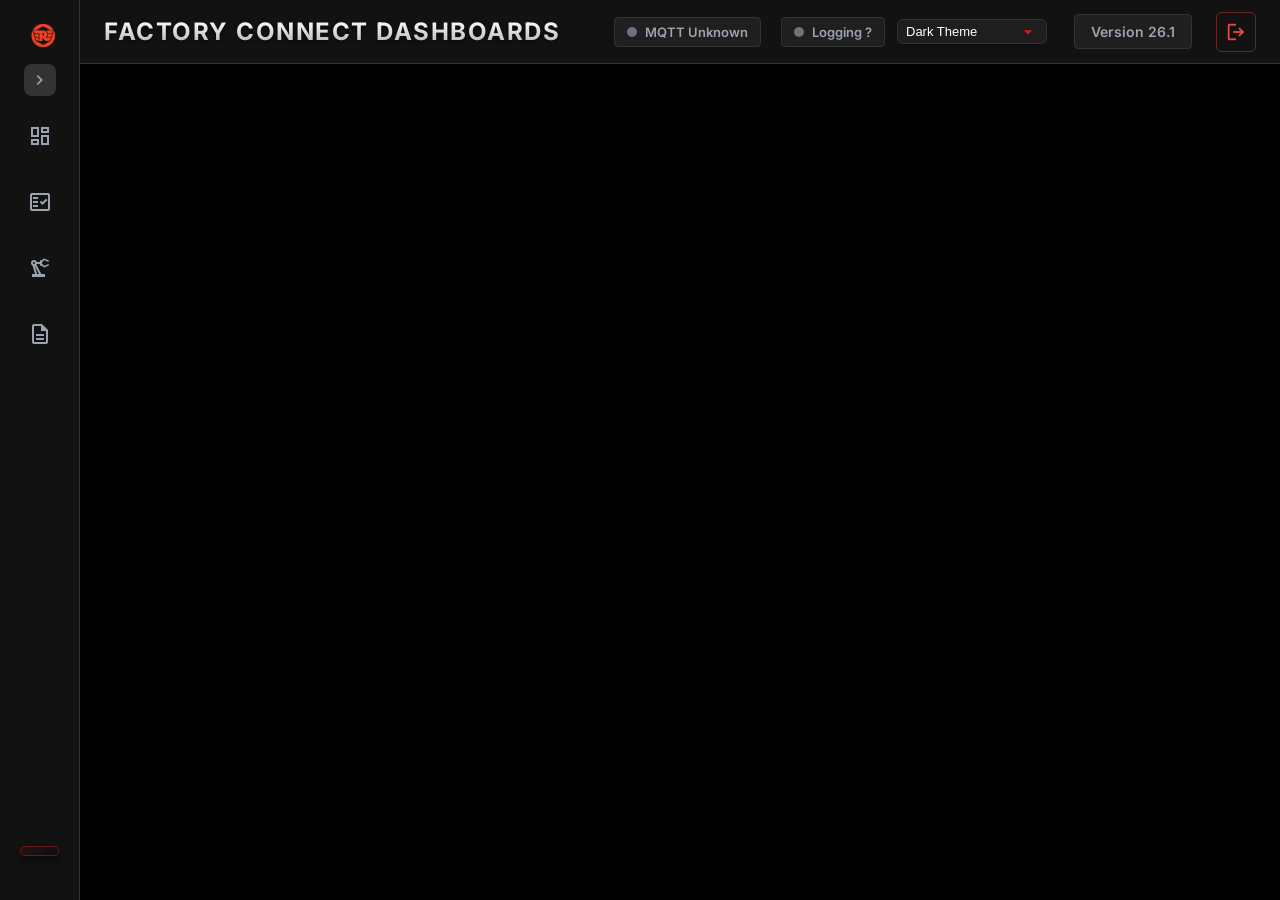
==== wwwroot/index.html @ 9ce3bc90 "merged leak,pdiandtestbed report Co-Authored-By: Claude Opus 5.5 <noreply@anthropic.com>" ====
<!DOCTYPE html>
<html lang="en">

<head>
    <meta charset="UTF-8">
    <meta name="viewport" content="width=device-width, initial-scale=1.0, maximum-scale=1.0, user-scalable=no">
    <title>Factory Connect Reports</title>
    <link rel="stylesheet" href="css/fonts.css">
    <link rel="icon" type="image/png" href="assets/logo-small.png">
    <!-- Shared shell styles, then one stylesheet per module (css/dashboards, css/reports) -->
    <link rel="stylesheet" href="css/style.v2.css?v=6">
    <link rel="stylesheet" href="css/app-write-mode.css?v=1"> <!-- TEMPORARY: AppWriteMode -->
    <link rel="stylesheet" href="css/extra_styles.css?v=1.1">
    <link rel="stylesheet" href="css/dashboards/fire-hydrant.css?v=16">
    <link rel="stylesheet" href="css/dashboards/gas-leak.css?v=1">
    <link rel="stylesheet" href="css/dashboards/ems-renewable.css?v=3">
    <link rel="stylesheet" href="css/dashboards/eb-rtm.css?v=1">
    <link rel="stylesheet" href="css/reports/categorywise-rework.css?v=1">
    <link rel="stylesheet" href="css/reports/summary-report.css?v=2">
    <link rel="stylesheet" href="css/reports/rejection-summary.css?v=1">
    <link rel="stylesheet" href="css/reports/sub-assembly-report.css?v=2">
    <link rel="stylesheet" href="css/reports/process-parameter.css?v=1">
    <link rel="stylesheet" href="css/reports/engine-station.css?v=1">
    <link rel="stylesheet" href="css/reports/ebrtm-reports.css?v=4">
    <link rel="stylesheet" href="css/pokayoke/pokayoke.css?v=19">
    <link rel="stylesheet" href="css/machineshop/machine-shop.css?v=10">
    <link rel="stylesheet" href="css/machineshop/history-card.css?v=5">
    <link rel="stylesheet" href="css/machineshop/leak-test.css?v=5">
    <script src="lib/exceljs.min.js"></script>
    <script>
        function applyTheme(theme) {
            if (theme === 'light') {
                document.body.classList.add('light-mode');
            } else {
                document.body.classList.remove('light-mode');
            }
            localStorage.setItem('theme', theme);
            const selector = document.getElementById('themeSelector');
            if (selector) selector.value = theme;

            const emsTab = document.getElementById('tab-ems-renewable');
            if (emsTab && emsTab.classList.contains('active') && typeof renderEmsRenewable === 'function') {
                renderEmsRenewable();
            }
            const ebTab = document.getElementById('tab-eb-rtm');
            if (ebTab && ebTab.classList.contains('active') && typeof ebRenderActiveView === 'function') {
                ebRenderActiveView();
            }
            const cwrTab = document.getElementById('tab-categorywise-rework');
            if (cwrTab && cwrTab.classList.contains('active') && typeof renderCwr === 'function') {
                renderCwr();
            }
            const pkyOvTab = document.getElementById('tab-pky-overview');
            if (pkyOvTab && pkyOvTab.classList.contains('active') && typeof pkyOvRender === 'function') {
                pkyOvRender();   // Overall donut labels use the theme text colour
            }
            const srTab = document.getElementById('tab-summary-report');
            if (srTab && srTab.classList.contains('active') && typeof renderSr === 'function') {
                renderSr();
            }
            const rjsTab = document.getElementById('tab-rejection-summary');
            if (rjsTab && rjsTab.classList.contains('active') && typeof renderRjs === 'function') {
                renderRjs();
            }
            const pprTab = document.getElementById('tab-process-parameter');
            if (pprTab && pprTab.classList.contains('active') && typeof renderPpr === 'function') {
                renderPpr();
            }
            if (typeof msPdiRenderPie === 'function') {
                msPdiRenderPie();   // PDI rejection pop-up: legend text colour
            }
            if (typeof msPdiRethemePies === 'function') {
                msPdiRethemePies();   // PDI part / summary pies: slice border = panel colour
            }
            if (typeof mltApplyTheme === 'function') {
                mltApplyTheme();   // Machine Shop > Leak Test charts
            }
            if (typeof esrApplyTheme === 'function') {
                esrApplyTheme();   // Leak / PDI Station + Engine Test Bed pies: slice border = panel colour
            }
        }

        function changeTheme() {
            const theme = document.getElementById('themeSelector').value;
            applyTheme(theme);
        }

        document.addEventListener('DOMContentLoaded', () => {
            const savedTheme = localStorage.getItem('theme') || 'dark';
            applyTheme(savedTheme);
        });
    </script>
</head>

<body>
    <div class="app-container">
        <!-- Sidebar -->
        <aside class="sidebar" id="appSidebar">
            <div class="logo-area">
                <img src="assets/royal_enfield_text.png" alt="Royal Enfield" class="logo-desktop">
                <img src="assets/logo-small.png" alt="Royal Enfield" class="logo-mobile">
            </div>
            <button type="button" id="sidebarToggle" class="sidebar-toggle" onclick="toggleSidebar()"
                aria-label="Expand menu" aria-expanded="false" title="Expand menu">
                <span class="material-symbols-outlined icon">chevron_right</span>
            </button>
            <nav>
                <!-- Control Tower Dashboards -->
                <div class="nav-group">
                    <button class="nav-item" onclick="toggleSubmenu('dashboardsMenu')" data-menu="menu-dashboards" data-tooltip="Dashboards">
                        <span class="material-symbols-outlined icon">dashboard</span> <span
                            class="text">Dashboards</span>
                    </button>
                    <div id="dashboardsMenu" class="sub-menu" style="display: none; padding-left: 20px;">
                        <button class="nav-item sub-item" onclick="switchTab('dashboard-1')" data-menu="dashboard-1"
                            data-tooltip="Overview" style="font-size: 0.9em; padding: 5px 10px;">
                            <span class="material-symbols-outlined icon" style="font-size: 18px;">analytics</span> <span
                                class="text">Overview</span>
                        </button>
                        <button class="nav-item sub-item" onclick="switchTab('fire-hydrant')" data-menu="fire-hydrant"
                            data-tooltip="Fire Hydrant Monitoring" style="font-size: 0.9em; padding: 5px 10px;">
                            <span class="material-symbols-outlined icon" style="font-size: 18px;">local_fire_department</span>
                            <span class="text">Fire Hydrant Monitoring</span>
                        </button>
                        <button class="nav-item sub-item" onclick="switchTab('gas-leak')" data-menu="gas-leak"
                            data-tooltip="LPG Gas Leak Monitoring" style="font-size: 0.9em; padding: 5px 10px;">
                            <span class="material-symbols-outlined icon" style="font-size: 18px;">propane_tank</span>
                            <span class="text">LPG Gas Leak Monitoring</span>
                        </button>
                        <button class="nav-item sub-item" onclick="switchTab('ems-renewable')" data-menu="ems-renewable"
                            data-tooltip="EMS Renewable" style="font-size: 0.9em; padding: 5px 10px;">
                            <span class="material-symbols-outlined icon" style="font-size: 18px;">solar_power</span>
                            <span class="text">EMS Renewable</span>
                        </button>
                        <button class="nav-item sub-item" onclick="switchTab('eb-rtm')" data-menu="eb-rtm"
                            data-tooltip="EB-Real Time Monitoring" style="font-size: 0.9em; padding: 5px 10px;">
                            <span class="material-symbols-outlined icon" style="font-size: 18px;">bolt</span>
                            <span class="text">EB-Real Time Monitoring</span>
                        </button>
                    </div>
                </div>

                <!-- PokaYoke -->
                <div class="nav-group" style="margin-top: 10px;">
                    <button class="nav-item" onclick="toggleSubmenu('pokaYokeMenu')" data-menu="menu-pokayoke" data-tooltip="PokaYoke">
                        <span class="material-symbols-outlined icon">fact_check</span> <span
                            class="text">PokaYoke</span>
                    </button>
                    <div id="pokaYokeMenu" class="sub-menu" style="display: none; padding-left: 20px;">
                        <button class="nav-item sub-item" id="nav-pky-overview" onclick="switchTab('pky-overview')" data-menu="pky-overview"
                            data-tooltip="Overview" style="font-size: 0.9em; padding: 5px 10px;">
                            <span class="material-symbols-outlined icon" style="font-size: 18px;">donut_large</span>
                            <span class="text">Overview</span>
                        </button>
                        <button class="nav-item sub-item" id="nav-pky-jea1-line" onclick="switchTab('pky-jea1-line')" data-menu="pky-jea1-line"
                            data-tooltip="JEA1 Line" style="font-size: 0.9em; padding: 5px 10px;">
                            <span class="material-symbols-outlined icon" style="font-size: 18px;">conveyor_belt</span>
                            <span class="text">JEA1 Line</span>
                        </button>
                        <button class="nav-item sub-item" id="nav-pky-jea2-line" onclick="switchTab('pky-jea2-line')" data-menu="pky-jea2-line"
                            data-tooltip="JEA2 Line" style="font-size: 0.9em; padding: 5px 10px;">
                            <span class="material-symbols-outlined icon" style="font-size: 18px;">conveyor_belt</span>
                            <span class="text">JEA2 Line</span>
                        </button>
                        <button class="nav-item sub-item" id="nav-pky-jea1-crankshaft" onclick="switchTab('pky-jea1-crankshaft')" data-menu="pky-jea1-crankshaft"
                            data-tooltip="JEA1 Crankshaft" style="font-size: 0.9em; padding: 5px 10px;">
                            <span class="material-symbols-outlined icon" style="font-size: 18px;">settings</span>
                            <span class="text">JEA1 Crankshaft</span>
                        </button>
                    </div>
                </div>

                <!-- Machine Shop -->
                <div class="nav-group" style="margin-top: 10px;">
                    <button class="nav-item" onclick="toggleSubmenu('machineShopMenu')" data-menu="menu-machine-shop" data-tooltip="Machine Shop">
                        <span class="material-symbols-outlined icon">precision_manufacturing</span> <span
                            class="text">Machine Shop</span>
                    </button>
                    <div id="machineShopMenu" class="sub-menu" style="display: none; padding-left: 20px;">
                        <button class="nav-item sub-item" id="nav-ms-pdi" onclick="switchTab('ms-pdi')" data-menu="ms-pdi"
                            data-tooltip="PDI Dashboard" style="font-size: 0.9em; padding: 5px 10px;">
                            <span class="material-symbols-outlined icon" style="font-size: 18px;">dashboard</span>
                            <span class="text">PDI Dashboard</span>
                        </button>
                        <button class="nav-item sub-item" id="nav-ms-hc" onclick="switchTab('ms-hc')" data-menu="ms-hc"
                            data-tooltip="History Card" style="font-size: 0.9em; padding: 5px 10px;">
                            <span class="material-symbols-outlined icon" style="font-size: 18px;">history_edu</span>
                            <span class="text">History Card</span>
                        </button>
                        <button class="nav-item sub-item" id="nav-ms-leak-test" onclick="switchTab('ms-leak-test')" data-menu="ms-leak-test"
                            data-tooltip="Leak Test" style="font-size: 0.9em; padding: 5px 10px;">
                            <span class="material-symbols-outlined icon" style="font-size: 18px;">water_drop</span>
                            <span class="text">Leak Test</span>
                        </button>
                    </div>
                </div>

                <!-- Reports (grouped: Biometric / Production / Quality) -->
                <div class="nav-group" style="margin-top: 10px;">
                    <button class="nav-item" onclick="toggleSubmenu('reportsMenu')" data-menu="menu-reports" data-tooltip="Reports">
                        <span class="material-symbols-outlined icon">description</span> <span
                            class="text">Reports</span>
                    </button>
                    <div id="reportsMenu" class="sub-menu" style="display: none; padding-left: 20px;">
                        <!-- Biometric -->
                        <button class="nav-item sub-item nav-subgroup" onclick="toggleSubmenu('reportsBiometricMenu')" data-menu="menu-reports-biometric"
                            data-tooltip="Biometric" style="font-size: 0.9em; padding: 5px 10px;">
                            <span class="material-symbols-outlined icon" style="font-size: 18px;">badge</span>
                            <span class="text">Biometric</span>
                        </button>
                        <div id="reportsBiometricMenu" class="sub-menu" style="display: none; padding-left: 12px;">
                            <button class="nav-item sub-item" id="nav-reports" onclick="switchTab('reports')" data-menu="reports"
                                data-tooltip="Biometric Shiftwise" style="font-size: 0.9em; padding: 5px 10px;">
                                <span class="material-symbols-outlined icon" style="font-size: 18px;">fingerprint</span>
                                <span class="text">Biometric Shiftwise</span>
                            </button>
                            <button class="nav-item sub-item" id="nav-biometric-engine-barcode" onclick="switchTab('biometric-engine-barcode')" data-menu="biometric-engine-barcode"
                                data-tooltip="Biometric Engine NO and Barcode" style="font-size: 0.9em; padding: 5px 10px;">
                                <span class="material-symbols-outlined icon" style="font-size: 18px;">qr_code_scanner</span>
                                <span class="text">Biometric Engine NO and Barcode</span>
                            </button>
                        </div>

                        <!-- Production -->
                        <button class="nav-item sub-item nav-subgroup" onclick="toggleSubmenu('reportsProductionMenu')" data-menu="menu-reports-production"
                            data-tooltip="Production" style="font-size: 0.9em; padding: 5px 10px;">
                            <span class="material-symbols-outlined icon" style="font-size: 18px;">precision_manufacturing</span>
                            <span class="text">Production</span>
                        </button>
                        <div id="reportsProductionMenu" class="sub-menu" style="display: none; padding-left: 12px;">
                            <button class="nav-item sub-item" id="nav-main-line" onclick="switchTab('main-line')" data-menu="main-line"
                                data-tooltip="Main Line Cycle Time" style="font-size: 0.9em; padding: 5px 10px;">
                                <span class="material-symbols-outlined icon" style="font-size: 18px;">timeline</span>
                                <span class="text">Main Line Cycle Time</span>
                            </button>
                            <button class="nav-item sub-item" id="nav-summary-report" onclick="switchTab('summary-report')" data-menu="summary-report"
                                data-tooltip="Summary Report" style="font-size: 0.9em; padding: 5px 10px;">
                                <span class="material-symbols-outlined icon" style="font-size: 18px;">monitoring</span>
                                <span class="text">Summary Report</span>
                            </button>
                        </div>

                        <!-- Quality -->
                        <button class="nav-item sub-item nav-subgroup" onclick="toggleSubmenu('reportsQualityMenu')" data-menu="menu-reports-quality"
                            data-tooltip="Quality" style="font-size: 0.9em; padding: 5px 10px;">
                            <span class="material-symbols-outlined icon" style="font-size: 18px;">verified</span>
                            <span class="text">Quality</span>
                        </button>
                        <div id="reportsQualityMenu" class="sub-menu" style="display: none; padding-left: 12px;">
                            <button class="nav-item sub-item" id="nav-qhold" onclick="switchTab('qhold')" data-menu="qhold"
                                data-tooltip="Engine QHold Report" style="font-size: 0.9em; padding: 5px 10px;">
                                <span class="material-symbols-outlined icon" style="font-size: 18px;">report</span>
                                <span class="text">Engine QHold Report</span>
                            </button>
                            <button class="nav-item sub-item" id="nav-cylinder-head-leak" onclick="switchTab('cylinder-head-leak')" data-menu="cylinder-head-leak"
                                data-tooltip="Cylinder Head Leak Rejection Report" style="font-size: 0.9em; padding: 5px 10px;">
                                <span class="material-symbols-outlined icon" style="font-size: 18px;">water_drop</span>
                                <span class="text">Cylinder Head Leak Rejection Report</span>
                            </button>
                            <button class="nav-item sub-item" id="nav-categorywise-rework" onclick="switchTab('categorywise-rework')" data-menu="categorywise-rework"
                                data-tooltip="Categorywise Rework Report" style="font-size: 0.9em; padding: 5px 10px;">
                                <span class="material-symbols-outlined icon" style="font-size: 18px;">build_circle</span>
                                <span class="text">Categorywise Rework Report</span>
                            </button>
                            <button class="nav-item sub-item" id="nav-rejection-summary" onclick="switchTab('rejection-summary')" data-menu="rejection-summary"
                                data-tooltip="Rejection Summary Report" style="font-size: 0.9em; padding: 5px 10px;">
                                <span class="material-symbols-outlined icon" style="font-size: 18px;">assignment_late</span>
                                <span class="text">Rejection Summary Report</span>
                            </button>
                            <button class="nav-item sub-item" id="nav-sub-assembly-report" onclick="switchTab('sub-assembly-report')" data-menu="sub-assembly-report"
                                data-tooltip="StraightPass & Rework Sub Assembly Report" style="font-size: 0.9em; padding: 5px 10px;">
                                <span class="material-symbols-outlined icon" style="font-size: 18px;">fact_check</span>
                                <span class="text">StraightPass &amp; Rework Sub Assembly Report</span>
                            </button>
                            <button class="nav-item sub-item" id="nav-process-parameter" onclick="switchTab('process-parameter')" data-menu="process-parameter"
                                data-tooltip="Process/Product Parameter Report" style="font-size: 0.9em; padding: 5px 10px;">
                                <span class="material-symbols-outlined icon" style="font-size: 18px;">tune</span>
                                <span class="text">Process/Product Parameter Report</span>
                            </button>
                            <button class="nav-item sub-item" id="nav-leak-station" onclick="switchTab('leak-station')" data-menu="leak-station"
                                data-tooltip="Leak Station Report" style="font-size: 0.9em; padding: 5px 10px;">
                                <span class="material-symbols-outlined icon" style="font-size: 18px;">opacity</span>
                                <span class="text">Leak Station Report</span>
                            </button>
                            <button class="nav-item sub-item" id="nav-pdi-station" onclick="switchTab('pdi-station')" data-menu="pdi-station"
                                data-tooltip="PDI Station Report" style="font-size: 0.9em; padding: 5px 10px;">
                                <span class="material-symbols-outlined icon" style="font-size: 18px;">task_alt</span>
                                <span class="text">PDI Station Report</span>
                            </button>
                            <button class="nav-item sub-item" id="nav-engine-test-bed" onclick="switchTab('engine-test-bed')" data-menu="engine-test-bed"
                                data-tooltip="Engine Test Bed Report" style="font-size: 0.9em; padding: 5px 10px;">
                                <span class="material-symbols-outlined icon" style="font-size: 18px;">speed</span>
                                <span class="text">Engine Test Bed Report</span>
                            </button>
                            <button class="nav-item sub-item" id="nav-poke-yoke" onclick="switchTab('poke-yoke')" data-menu="poke-yoke"
                                data-tooltip="Poke Yoke- Manual Inspection overall" style="font-size: 0.9em; padding: 5px 10px;">
                                <span class="material-symbols-outlined icon" style="font-size: 18px;">checklist</span>
                                <span class="text">Poke Yoke- Manual Inspection overall</span>
                            </button>
                            <button class="nav-item sub-item" id="nav-poke-yoke-summary" onclick="switchTab('poke-yoke-summary')" data-menu="poke-yoke-summary"
                                data-tooltip="Poke Yoke- Manual Inspection summary" style="font-size: 0.9em; padding: 5px 10px;">
                                <span class="material-symbols-outlined icon" style="font-size: 18px;">summarize</span>
                                <span class="text">Poke Yoke- Manual Inspection summary</span>
                            </button>
                        </div>
                        <!-- Energy -->
                        <button class="nav-item sub-item nav-subgroup" onclick="toggleSubmenu('reportsEnergyMenu')" data-menu="menu-reports-energy"
                            data-tooltip="Energy" style="font-size: 0.9em; padding: 5px 10px;">
                            <span class="material-symbols-outlined icon" style="font-size: 18px;">bolt</span>
                            <span class="text">Energy</span>
                        </button>
                        <div id="reportsEnergyMenu" class="sub-menu" style="display: none; padding-left: 12px;">
                            <button class="nav-item sub-item" id="nav-ebrtm-reports" onclick="switchTab('ebrtm-reports')" data-menu="ebrtm-reports"
                                data-tooltip="EB-RTM Reports" style="font-size: 0.9em; padding: 5px 10px;">
                                <span class="material-symbols-outlined icon" style="font-size: 18px;">electric_meter</span>
                                <span class="text">EB-RTM Reports</span>
                            </button>
                        </div>
                    </div>
                </div>
            </nav>
            <script>
                // Accordion: opening a menu closes its open siblings at the same level (Dashboards vs
                // Reports, or Biometric / Production / Quality), so the sidebar stays short.
                function toggleSubmenu(id) {
                    var el = document.getElementById(id);
                    if (el.style.display !== 'none') {
                        el.style.display = 'none';
                        return;
                    }
                    var siblings = el.parentElement.classList.contains('nav-group')
                        ? el.closest('nav').querySelectorAll(':scope > .nav-group > .sub-menu')
                        : el.parentElement.querySelectorAll(':scope > .sub-menu');
                    siblings.forEach(function (m) { if (m !== el) m.style.display = 'none'; });
                    el.style.display = 'block';
                }

                function applySidebarState(expanded) {
                    const sidebar = document.getElementById('appSidebar');
                    const toggle = document.getElementById('sidebarToggle');
                    if (!sidebar || !toggle) return;
                    sidebar.classList.toggle('expanded', expanded);
                    toggle.setAttribute('aria-expanded', String(expanded));
                    toggle.setAttribute('aria-label', expanded ? 'Collapse menu' : 'Expand menu');
                    toggle.title = expanded ? 'Collapse menu' : 'Expand menu';
                }

                function toggleSidebar() {
                    const expanded = !document.getElementById('appSidebar').classList.contains('expanded');
                    applySidebarState(expanded);
                    localStorage.setItem('sidebarExpanded', String(expanded));
                }

                document.addEventListener('DOMContentLoaded', () => {
                    applySidebarState(localStorage.getItem('sidebarExpanded') === 'true');
                });
            </script>


            <div class="user-info-sidebar">
                <span id="sidebarEmpId" class="emp-id-text"></span>
            </div>
            <div class="app-version">
                <span id="appVersion"></span>
            </div>
        </aside>

        <!-- Main Content -->
        <main class="main-content">
            <header>
                <div style="display: flex; align-items: center; gap: 15px;">
                    <h1 style="margin: 0;">FACTORY CONNECT DASHBOARDS</h1>
                    <select id="mainDashboardDropdown" class="select-royal" style="padding: 4px 8px; font-size: 13px; height: auto; min-width: 100px; display: none;">
                        <option value="">Loading...</option>
                    </select>
                </div>
                <div class="header-actions">
                    <div class="mqtt-indicator unknown" id="mqttIndicator" title="Checking MQTT status...">
                        <span class="mqtt-indicator-dot"></span>
                        <span class="mqtt-indicator-text" id="mqttIndicatorText">MQTT</span>
                    </div>
                    <select id="themeSelector" onchange="changeTheme()" class="select-royal"
                        style="margin-right: 15px; padding: 4px 8px; font-size: 13px; height: auto;">
                        <option value="dark">Dark Theme</option>
                        <option value="light">Light Theme</option>
                    </select>
                    <span class="app-label">Version 26.1</span>
                    <button class="btn-header-logout" onclick="logout()" title="Logout">
                        <span class="material-symbols-outlined">logout</span>
                    </button>
                </div>
            </header>

            <!-- Global Dashboard Filter REMOVED -->

            <!-- Reports Tab -->
            <div id="tab-reports" class="tab-pane">
                <!-- Reports Filter -->
                <div class="filter-controls"
                    style="padding: 10px; gap:10px; align-items:center; background:#1e1e1e; border-radius: 8px; margin-bottom: 15px; border: 1px solid #333; display:flex; flex-wrap: wrap; row-gap: 10px;">
                    <label style="color:#888; font-size:13px;">Reports Filter:</label>
                    <input type="text" id="reportsStart" class="filter-input" placeholder="Start"
                        style="background:#333; border:none; color:#fff; padding:5px; border-radius:4px; max-width: 130px;">
                    <span style="color:#666;">to</span>
                    <input type="text" id="reportsEnd" class="filter-input" placeholder="End"
                        style="background:#333; border:none; color:#fff; padding:5px; border-radius:4px; max-width: 130px;">

                    <!-- Select HC Dropdown -->
                    <select id="reportsHcDropdown" class="select-royal">
                        <option value="">Select HC</option>
                    </select>

                    <button id="reportsApplyBtn" class="btn-primary"
                        style="padding:6px 12px; height:auto; font-size:12px;">Apply</button>

                    <button onclick="resetFilter('reports')" title="Reset Date"
                        style="background:none; border:none; color: #ef4444; cursor: pointer; display: flex; align-items: center; justify-content: center; padding: 4px;">
                        <span class="material-symbols-outlined" style="font-size: 20px;">refresh</span>
                    </button>

                    <!-- Export Button -->
                    <button onclick="exportBiometricToExcel()" class="btn-export-royal" title="Export to Excel"
                        style="margin-left: 10px;">
                        <span class="material-symbols-outlined">table_view</span> Excel Export
                    </button>
                </div>

                <!-- Wrapper for Flex Layout -->
                <div
                    style="flex: 1; display: flex; flex-direction: column; overflow: hidden; background: #1e1e1e; border-radius: 8px; border: 1px solid #333;">

                    <!-- Scrollable Table Area -->
                    <div class="table-container"
                        style="flex: 1; overflow-y: auto; margin:0; border:none; border-radius: 0; box-shadow:none;">
                        <table id="reportsTable" style="width: 100%; border-collapse: collapse;">
                            <thead style="position: sticky; top: 0; z-index: 10; background: #1f1f1f;">
                                <tr style="color: #888; text-align: left; border-bottom: 1px solid #333;">
                                    <th style="padding: 10px;">Station ID</th>
                                    <th style="padding: 10px;">Station Number</th>
                                    <th style="padding: 10px;">Station Name</th>
                                    <th style="padding: 10px;">Station Type</th>
                                    <th style="padding: 10px;">Punch DateTime</th>
                                    <th style="padding: 10px;">Shift</th>
                                    <th style="padding: 10px;">Emp ID</th>
                                    <th style="padding: 10px;">Emp Name</th>
                                </tr>
                            </thead>
                            <tbody id="reportsBody">
                                <!-- Rows injected via JS -->
                            </tbody>
                        </table>
                        <div id="reportsEmpty" class="empty-state" style="display:none; padding: 20px;">
                            <span class="material-symbols-outlined icon">search_off</span>
                            <h3>No records found</h3>
                        </div>
                    </div>
                </div>
            </div>

            <!-- Biometric Engine NO and Barcode Tab -->
            <div id="tab-biometric-engine-barcode" class="tab-pane">
                <!-- Filter Bar -->
                <div class="filter-controls"
                    style="padding: 10px; gap:10px; align-items:center; background:#1e1e1e; border-radius: 8px; margin-bottom: 15px; border: 1px solid #333; display:flex; flex-wrap: wrap; row-gap: 10px;">

                    <label style="color:#888; font-size:13px;">Select HC:</label>
                    <select id="engineBarcodeHcDropdown" class="select-royal">
                        <option value="">Select HC</option>
                    </select>

                    <input type="text" id="engineBarcodeEngineNo" class="filter-input" placeholder="Engine Number"
                        style="background:#333; border:none; color:#fff; padding:5px; border-radius:4px; max-width: 150px;">

                    <!-- Toggle Mode: Engine Number <-> Barcode -->
                    <div style="display: flex; align-items: center; border-left: 1px solid #444; border-right: 1px solid #444; padding: 0 10px;">
                        <span id="engineBarcodeLabelEngine" class="mode-label active">Engine No</span>
                        <label class="re-toggle" title="Select Input Field">
                            <input type="checkbox" id="engineBarcodeModeToggle" onchange="toggleEngineBarcodeMode()">
                            <span class="re-toggle-slider"></span>
                        </label>
                        <span id="engineBarcodeLabelBarcode" class="mode-label">Barcode</span>
                    </div>

                    <input type="text" id="engineBarcodeBarcode" class="filter-input" placeholder="Barcode Number"
                        style="background:#333; border:none; color:#fff; padding:5px; border-radius:4px; max-width: 150px; opacity: 0.4;" disabled>

                    <button id="engineBarcodeApplyBtn" class="btn-primary"
                        style="padding:6px 12px; height:auto; font-size:12px;">Apply</button>

                    <!-- Export Button -->
                    <button onclick="exportEngineBarcodeToExcel()" class="btn-export-royal" title="Export to Excel"
                        style="margin-left: 10px;">
                        <span class="material-symbols-outlined">table_view</span> Excel Export
                    </button>
                </div>

                <!-- Wrapper for Flex Layout -->
                <div
                    style="flex: 1; display: flex; flex-direction: column; overflow: hidden; background: #1e1e1e; border-radius: 8px; border: 1px solid #333;">

                    <!-- Scrollable Table Area -->
                    <div class="table-container"
                        style="flex: 1; overflow-y: auto; margin:0; border:none; border-radius: 0; box-shadow:none;">
                        <table id="engineBarcodeTable" style="width: 100%; border-collapse: collapse;">
                            <thead style="position: sticky; top: 0; z-index: 10; background: #1f1f1f;">
                                <tr style="color: #888; text-align: left; border-bottom: 1px solid #333;">
                                    <th style="padding: 10px;">Station ID</th>
                                    <th style="padding: 10px;">Engine Number / Barcode</th>
                                    <th style="padding: 10px;">Station Number</th>
                                    <th style="padding: 10px;">Station Name</th>
                                    <th style="padding: 10px;">Station Type</th>
                                    <th style="padding: 10px;">Punch DateTime</th>
                                    <th style="padding: 10px;">Shift</th>
                                    <th style="padding: 10px;">Emp ID</th>
                                    <th style="padding: 10px;">Emp Name</th>
                                </tr>
                            </thead>
                            <tbody id="engineBarcodeBody">
                                <!-- Rows injected via JS -->
                            </tbody>
                        </table>
                        <div id="engineBarcodeEmpty" class="empty-state" style="display:none; padding: 20px;">
                            <span class="material-symbols-outlined icon">search_off</span>
                            <h3>No records found</h3>
                        </div>
                    </div>
                </div>
            </div>

            <!-- Main Line Cycle Time Tab -->
<div id="tab-main-line" class="tab-pane">
                <!-- Reports Filter -->
                <div class="filter-controls"
                    style="padding: 10px; gap:10px; align-items:center; background:#1e1e1e; border-radius: 8px; margin-bottom: 15px; border: 1px solid #333; display:flex; flex-wrap: wrap; row-gap: 10px;">
                    <label style="color:#888; font-size:13px;">Filter:</label>
                    <input type="text" id="mainLineStart" class="filter-input" placeholder="Start"
                        style="background:#333; border:none; color:#fff; padding:5px; border-radius:4px; max-width: 130px;">
                    <span style="color:#666;">to</span>
                    <input type="text" id="mainLineEnd" class="filter-input" placeholder="End"
                        style="background:#333; border:none; color:#fff; padding:5px; border-radius:4px; max-width: 130px;">

                    <!-- Model Dropdown -->
                    <select id="mainLineModel" class="select-royal">
                        <option value="">All Models</option>
                    </select>

                    <button id="mainLineApplyBtn" class="btn-primary"
                        style="padding:6px 12px; height:auto; font-size:12px;">Apply</button>

                    <button onclick="resetFilter('main-line')" title="Reset Date"
                        style="background:none; border:none; color: #ef4444; cursor: pointer; display: flex; align-items: center; justify-content: center; padding: 4px;">
                        <span class="material-symbols-outlined" style="font-size: 20px;">refresh</span>
                    </button>

                    <!-- Export Button -->
                    <button onclick="exportMainLineToExcel()" class="btn-export-royal" title="Export to Excel"
                        style="margin-left: 10px;">
                        <span class="material-symbols-outlined">table_view</span> Excel Export
                    </button>
                    <!-- Pareto View Button -->
                    <button onclick="openParetoView()" class="btn-export-royal" title="Pareto View"
                        style="margin-left: 10px;">
                        <span class="material-symbols-outlined">bar_chart</span> Pareto View
                    </button>

                    
                </div>

                <!-- Wrapper for Flex Layout -->
                <div
                    style="flex: 1; display: flex; flex-direction: column; overflow: hidden; background: #1e1e1e; border-radius: 8px; border: 1px solid #333;">

                    <!-- Scrollable Table Area -->
                    <div class="table-container"
                        style="flex: 1; overflow-y: auto; margin:0; border:none; border-radius: 0; box-shadow:none;">
                        <table id="mainLineTable" style="width: 100%; border-collapse: collapse;">
                            <thead style="position: sticky; top: 0; z-index: 10; background: #1f1f1f;">
                                <tr style="color: #888; text-align: left; border-bottom: 1px solid #333;">
                                    <th style="padding: 10px; width: 40px;">S.No</th>
                                    <th style="padding: 10px; white-space: nowrap;">Date/Time</th>
                                    <th style="padding: 10px; white-space: nowrap; color: #d8232a;">Max STN Name</th>
                                    <th style="padding: 10px; white-space: nowrap; color: #d8232a;">Max Cycle Time</th>
                                    <th style="padding: 10px;">ST1</th>
                                    <th style="padding: 10px;">ST2</th>
                                    <th style="padding: 10px;">ST3</th>
                                    <th style="padding: 10px;">ST4</th>
                                    <th style="padding: 10px;">ST5</th>
                                    <th style="padding: 10px;">ST6</th>
                                    <th style="padding: 10px;">ST7</th>
                                    <th style="padding: 10px;">ST8</th>
                                    <th style="padding: 10px;">ST9</th>
                                    <th style="padding: 10px;">ST10</th>
                                    <th style="padding: 10px;">ST11</th>
                                    <th style="padding: 10px;">ST12</th>
                                    <th style="padding: 10px;">ST13</th>
                                    <th style="padding: 10px;">ST14</th>
                                    <th style="padding: 10px;">ST15</th>
                                    <th style="padding: 10px;">ST16</th>
                                    <th style="padding: 10px;">ST17</th>
                                    <th style="padding: 10px;">ST18</th>
                                    <th style="padding: 10px;">ST19</th>
                                    <th style="padding: 10px;">ST20</th>
                                    <th style="padding: 10px;">ST21</th>
                                    <th style="padding: 10px;">ST22</th>
                                    <th style="padding: 10px;">ST23</th>
                                    <th style="padding: 10px;">ST24</th>
                                    <th style="padding: 10px;">ST25</th>
                                    <th style="padding: 10px;">ST26</th>
                                    <th style="padding: 10px;">ST27</th>
                                    <th style="padding: 10px;">ST28</th>
                                    <th style="padding: 10px;">ST29</th>
                                    <th style="padding: 10px;">ST30</th>
                                    <th style="padding: 10px;">ST31</th>
                                    <th style="padding: 10px;">ST32</th>
                                    <th style="padding: 10px;">ST33</th>
                                    <th style="padding: 10px;">ST34</th>
                                    <th style="padding: 10px;">ST35</th>
                                    <th style="padding: 10px;">ST36</th>
                                    <th style="padding: 10px;">ST37</th>
                                    <th style="padding: 10px;">ST38</th>
                                    <th style="padding: 10px;">ST39</th>
                                    <th style="padding: 10px;">ST40</th>
                                    <th style="padding: 10px;">ST41</th>
                                    <th style="padding: 10px;">ST42</th>
                                    <th style="padding: 10px;">ST43</th>
                                    <th style="padding: 10px;">ST44</th>
                                    <th style="padding: 10px;">ST45</th>
                                    <th style="padding: 10px;">ST46</th>
                                    <th style="padding: 10px;">ST47</th>
                                    <th style="padding: 10px;">ST48</th>
                                    <th style="padding: 10px;">ST49</th>
                                    <th style="padding: 10px;">ST50</th>
                                    <th style="padding: 10px;">ST51</th>
                                    <th style="padding: 10px;">ST52</th>
                                    <th style="padding: 10px;">ST53</th>
                                    <th style="padding: 10px;">ST54</th>
                                </tr>
                            </thead>
                            <tbody id="mainLineBody">
                                <!-- Rows injected via JS -->
                            </tbody>
                        </table>
                        <div style="padding: 10px; color: var(--primary); font-size: 12px; font-style: italic;">
                            *All cycle times are in seconds.
                        </div>
                        <div id="mainLineEmpty" class="empty-state" style="display:none; padding: 20px;">
                            <span class="material-symbols-outlined icon">search_off</span>
                            <h3>No records found</h3>
                        </div>
                    </div>

                    <!-- Pagination -->
                    <div id="mainLinePagination" class="pagination-container"
                        style="display:none; justify-content: space-between; align-items: center; gap: 12px; padding: 10px; border-top: 1px solid #333; background: #1e1e1e;">
                        <span id="mainLineTotalCount" class="total-count-badge">Total Count: 0</span>
                        <div style="display:flex; align-items: center; gap: 12px;">
                            <button class="btn-pagination-modern" onclick="changeMainLinePage(-1)"
                                id="btnPrevMainLine">Previous</button>
                            <span id="mainLinePageLabel" style="color: #cccccc; font-size: 13px;">Page 1</span>
                            <button class="btn-pagination-modern" onclick="changeMainLinePage(1)"
                                id="btnNextMainLine">Next</button>
                        </div>
                    </div>
                </div></div>

            <!-- Poke Yoke Manual Inspection Tab -->
            
<!-- Poke Yoke Manual Inspection Tab -->
            <div id="tab-poke-yoke" class="tab-pane">
                <!-- Reports Filter -->
                <div class="filter-controls"
                    style="padding: 10px; gap:10px; align-items:center; background:#1e1e1e; border-radius: 8px; margin-bottom: 15px; border: 1px solid #333; display:flex; flex-wrap: wrap; row-gap: 10px;">
                    <style>
                        .re-toggle {
                            position: relative;
                            display: inline-block;
                            width: 44px;
                            height: 24px;
                            margin: 0 5px;
                        }
                        .re-toggle input {
                            opacity: 0;
                            width: 0;
                            height: 0;
                        }
                        .re-toggle-slider {
                            position: absolute;
                            cursor: pointer;
                            top: 0;
                            left: 0;
                            right: 0;
                            bottom: 0;
                            background-color: #444; /* Dark grey for HC mode */
                            transition: .3s;
                            border-radius: 24px;
                            border: 1px solid #555;
                        }
                        .re-toggle-slider:before {
                            position: absolute;
                            content: "";
                            height: 18px;
                            width: 18px;
                            left: 2px;
                            bottom: 2px;
                            background-color: #fff;
                            transition: .3s;
                            border-radius: 50%;
                            box-shadow: 0 2px 4px rgba(0,0,0,0.5);
                        }
                        .re-toggle input:checked + .re-toggle-slider {
                            background-color: #ef4444; /* RE Red for Eng No mode */
                            border-color: #ef4444;
                        }
                        .re-toggle input:checked + .re-toggle-slider:before {
                            transform: translateX(20px);
                        }
                        .mode-label {
                            font-size: 13px;
                            color: #888;
                            font-weight: normal;
                            transition: color 0.3s;
                        }
                        .mode-label.active {
                            color: #fff;
                            font-weight: bold;
                        }
                        body.light-mode .mode-label.active {
                            color: #000;
                        }
                    </style>
                    <!-- Toggle Mode -->
                    <div style="display: flex; align-items: center; border-right: 1px solid #444; padding-right: 10px; margin-right: 5px;">
                        <span id="modeLabelHC" class="mode-label active">HC</span>
                        <label class="re-toggle">
                            <input type="checkbox" id="pokeYokeModeToggle" onchange="togglePokeYokeMode()">
                            <span class="re-toggle-slider"></span>
                        </label>
                        <span id="modeLabelEng" class="mode-label">Eng No</span>
                    </div>

                    <label style="color:#888; font-size:13px;">Filter:</label>
                    
                    <input type="text" id="pokeYokeStart" class="filter-input poke-yoke-hc-mode-elements" placeholder="Start"
                        style="background:#333; border:none; color:#fff; padding:5px; border-radius:4px; max-width: 130px;">
                    <span class="poke-yoke-hc-mode-elements" style="color:#666;">to</span>
                    <input type="text" id="pokeYokeEnd" class="filter-input poke-yoke-hc-mode-elements" placeholder="End"
                        style="background:#333; border:none; color:#fff; padding:5px; border-radius:4px; max-width: 130px;">

                    <!-- Model Dropdown (Always visible) -->
                    <select id="pokeYokeModel" class="select-royal">
                        <option value="">Select HC</option>
                    </select>

                    <!-- Station Dropdown (Multi-Select) -->
                    <div id="pokeYokeStationContainer" class="poke-yoke-hc-mode-elements" style="position: relative;">
                        <button type="button" id="pokeYokeStationBtn" class="select-royal" style="padding:4px 8px; font-size:13px; min-width:120px; text-align:left; cursor:pointer;" onclick="document.getElementById('pokeYokeStationDropdown').style.display = document.getElementById('pokeYokeStationDropdown').style.display === 'none' ? 'block' : 'none';">
                            Select Stations
                        </button>
                        <div id="pokeYokeStationDropdown" style="display:none; position:absolute; top:100%; left:0; background:#333; border:1px solid #444; border-radius:4px; padding:10px; z-index:100; max-height:250px; overflow-y:auto; min-width:150px; box-shadow:0 4px 6px rgba(0,0,0,0.3); font-size: 13px;">
                            <label style="display:block; margin-bottom:8px; border-bottom:1px solid #555; padding-bottom:5px; cursor:pointer;">
                                <input type="checkbox" id="pokeYokeStationSelectAll" onclick="toggleAllStations(this)"> <strong>Select All</strong>
                            </label>
                            <div id="pokeYokeStationCheckboxes" style="display:flex; flex-direction:column; gap:5px;">
                                <!-- Stations injected here -->
                            </div>
                        </div>
                    </div>

                    <!-- Engine Number Input (Hidden by default) -->
                    <input type="text" id="pokeYokeEngNo" class="filter-input poke-yoke-eng-mode-elements" placeholder="Engine Number"
                        style="background:#333; border:none; color:#fff; padding:5px; border-radius:4px; max-width: 150px; display: none;">

                    <button id="pokeYokeApplyBtn" class="btn-primary"
                        style="padding:6px 12px; height:auto; font-size:12px;">Apply</button>

                    <button onclick="resetFilter('poke-yoke')" title="Reset Date"
                        style="background:none; border:none; color: #ef4444; cursor: pointer; display: flex; align-items: center; justify-content: center; padding: 4px;">
                        <span class="material-symbols-outlined" style="font-size: 20px;">refresh</span>
                    </button>

                    <!-- Export Button -->
                    <button onclick="exportPokeYokeToExcel()" class="btn-export-royal" title="Export to Excel"
                        style="margin-left: 10px;">
                        <span class="material-symbols-outlined">table_view</span> Excel Export
                    </button>
                    

                    
                </div>

                <!-- Wrapper for Flex Layout -->
                <div
                    style="flex: 1; display: flex; flex-direction: column; overflow: hidden; background: #1e1e1e; border-radius: 8px; border: 1px solid #333;">

                    <!-- Scrollable Table Area -->
                    <div class="table-container"
                        style="flex: 1; overflow-y: auto; margin:0; border:none; border-radius: 0; box-shadow:none;">
                        <table id="pokeYokeTable" style="width: 100%; border-collapse: collapse;">
                            <thead style="position: sticky; top: 0; z-index: 10; background: #1f1f1f;">
                                <tr style="color: #888; text-align: left; border-bottom: 1px solid #333;">
                                    <th style="padding: 10px; width: 40px;">S.No</th>
                                    <th style="padding: 10px; white-space: nowrap;">Description</th>
                                    <th style="padding: 10px; white-space: nowrap;">Station Number</th>
                                    <th style="padding: 10px; white-space: nowrap;">Engine Number</th>
                                    <th style="padding: 10px; white-space: nowrap;">Date Time</th>
                                </tr>
                            </thead>
                            <tbody id="pokeYokeBody">
                                <!-- Rows injected via JS -->
                            </tbody>
                        </table>
                        
                        <div id="pokeYokeEmpty" class="empty-state" style="display:none; padding: 20px;">
                            <span class="material-symbols-outlined icon">search_off</span>
                            <h3>No records found</h3>
                        </div>
                    </div>

                    <!-- Pagination -->
                    <div id="pokeYokePagination" class="pagination-container"
                        style="display:none; justify-content: space-between; align-items: center; gap: 12px; padding: 10px; border-top: 1px solid #333; background: #1e1e1e;">
                        <span id="pokeYokeTotalCount" class="total-count-badge">Total Count: 0</span>
                        <div style="display:flex; align-items: center; gap: 12px;">
                            <button class="btn-pagination-modern" onclick="changePokeYokePage(-1)"
                                id="btnPrevPokeYoke">Previous</button>
                            <span id="pokeYokePageLabel" style="color: #cccccc; font-size: 13px;">Page 1</span>
                            <button class="btn-pagination-modern" onclick="changePokeYokePage(1)"
                                id="btnNextPokeYoke">Next</button>
                        </div>
                    </div>
                </div></div>

            <!-- Poke Yoke Manual Inspection Tab -->

            <!-- Poke Yoke Manual Inspection Summary Tab -->
            <div id="tab-poke-yoke-summary" class="tab-pane">
                <!-- Summary Filter -->
                <div class="filter-controls"
                    style="padding: 10px; gap:10px; align-items:center; background:#1e1e1e; border-radius: 8px; margin-bottom: 15px; border: 1px solid #333; display:flex; flex-wrap: wrap; row-gap: 10px;">
                    <label style="color:#888; font-size:13px;">Filter:</label>
                    
                    <input type="text" id="pokeYokeSummaryStart" class="filter-input" placeholder="Start"
                        style="background:#333; border:none; color:#fff; padding:5px; border-radius:4px; max-width: 130px;">
                    <span style="color:#666;">to</span>
                    <input type="text" id="pokeYokeSummaryEnd" class="filter-input" placeholder="End"
                        style="background:#333; border:none; color:#fff; padding:5px; border-radius:4px; max-width: 130px;">

                    <!-- Model Dropdown -->
                    <select id="pokeYokeSummaryModel" class="select-royal">
                        <option value="">Select HC</option>
                    </select>

                    <!-- Station Dropdown (Multi-Select) -->
                    <div id="pokeYokeSummaryStationContainer" style="position: relative;">
                        <button type="button" id="pokeYokeSummaryStationBtn" class="select-royal" style="padding:4px 8px; font-size:13px; min-width:120px; text-align:left; cursor:pointer;" onclick="document.getElementById('pokeYokeSummaryStationDropdown').style.display = document.getElementById('pokeYokeSummaryStationDropdown').style.display === 'none' ? 'block' : 'none';">
                            Select Stations
                        </button>
                        <div id="pokeYokeSummaryStationDropdown" style="display:none; position:absolute; top:100%; left:0; background:#333; border:1px solid #444; border-radius:4px; padding:10px; z-index:100; max-height:250px; overflow-y:auto; min-width:150px; box-shadow:0 4px 6px rgba(0,0,0,0.3); font-size: 13px;">
                            <label style="display:block; margin-bottom:8px; border-bottom:1px solid #555; padding-bottom:5px; cursor:pointer;">
                                <input type="checkbox" id="pokeYokeSummaryStationSelectAll" onclick="toggleAllSummaryStations(this)"> <strong>Select All</strong>
                            </label>
                            <div id="pokeYokeSummaryStationCheckboxes" style="display:flex; flex-direction:column; gap:5px;">
                                <!-- Stations injected here -->
                            </div>
                        </div>
                    </div>

                    <button id="pokeYokeSummaryApplyBtn" class="btn-primary"
                        style="padding:6px 12px; height:auto; font-size:12px;">Apply</button>

                    <button onclick="resetFilter('poke-yoke-summary')" title="Reset Date"
                        style="background:none; border:none; color: #ef4444; cursor: pointer; display: flex; align-items: center; justify-content: center; padding: 4px;">
                        <span class="material-symbols-outlined" style="font-size: 20px;">refresh</span>
                    </button>

                    <!-- Export Button -->
                    <button onclick="exportPokeYokeSummaryToExcel()" class="btn-export-royal" title="Export to Excel"
                        style="margin-left: 10px;">
                        <span class="material-symbols-outlined">table_view</span> Excel Export
                    </button>
                </div>

                <!-- Wrapper for Flex Layout -->
                <div style="flex: 1; display: flex; flex-direction: column; overflow: hidden; background: #1e1e1e; border-radius: 8px; border: 1px solid #333;">
                    <!-- Scrollable Table Area -->
                    <div class="table-container" style="flex: 1; overflow-y: auto; margin:0; border:none; border-radius: 0; box-shadow:none;">
                        <table id="pokeYokeSummaryTable" style="width: 100%; border-collapse: collapse;">
                            <thead style="position: sticky; top: 0; z-index: 10; background: #1f1f1f;">
                                <tr style="color: #888; text-align: left; border-bottom: 1px solid #333;">
                                    <th style="padding: 10px; width: 40px;">S.No</th>
                                    <th style="padding: 10px; white-space: nowrap;">Shift</th>
                                    <th style="padding: 10px; white-space: nowrap;">No Of Engines</th>
                                    <th style="padding: 10px; white-space: nowrap;">Station Description</th>
                                    <th style="padding: 10px; white-space: nowrap;">Station Number</th>
                                    <th style="padding: 10px; white-space: nowrap;">Status</th>
                                    <th style="padding: 10px; white-space: nowrap;">Starting Engine Number</th>
                                    <th style="padding: 10px; white-space: nowrap;">Ending Engine Number</th>
                                    <th style="padding: 10px; white-space: nowrap;">Starting Date time</th>
                                    <th style="padding: 10px; white-space: nowrap;">Ending Date time</th>
                                    <th style="padding: 10px; white-space: nowrap;">Duration</th>
                                </tr>
                            </thead>
                            <tbody id="pokeYokeSummaryBody">
                                <!-- Rows injected via JS -->
                            </tbody>
                        </table>
                        
                        <div id="pokeYokeSummaryEmpty" class="empty-state" style="display:none; padding: 20px;">
                            <span class="material-symbols-outlined icon">search_off</span>
                            <h3>No records found</h3>
                        </div>
                    </div>

                    <!-- Pagination -->
                    <div id="pokeYokeSummaryPagination" class="pagination-container"
                        style="display:none; justify-content: space-between; align-items: center; gap: 12px; padding: 10px; border-top: 1px solid #333; background: #1e1e1e;">
                        <span id="pokeYokeSummaryTotalCount" class="total-count-badge">Total Count: 0</span>
                        <div style="display:flex; align-items: center; gap: 12px;">
                            <button class="btn-pagination-modern" onclick="changePokeYokeSummaryPage(-1)" id="btnPrevPokeYokeSummary">Previous</button>
                            <span id="pokeYokeSummaryPageLabel" style="color: #cccccc; font-size: 13px;">Page 1</span>
                            <button class="btn-pagination-modern" onclick="changePokeYokeSummaryPage(1)" id="btnNextPokeYokeSummary">Next</button>
                        </div>
                    </div>
                </div>
            </div>

            <!-- Engine QHold Report Tab -->
            <div id="tab-qhold" class="tab-pane" style="zoom: 0.8;">
                <div style="display:flex; gap:12px; align-items:stretch; flex-wrap: wrap; margin-bottom: 10px;">
                    <!-- Filters Card -->
                    <div style="flex: 1; min-width: 320px; padding: 8px 12px; background:#1e1e1e; border-radius: 8px; border: 1px solid #333;">
                        <div style="display:flex; flex-wrap: wrap; gap:8px 14px; align-items:center; margin-bottom: 6px;">
                            <span style="display:inline-flex; align-items:center; gap:6px; white-space:nowrap;">
                                <label style="color:#888; font-size:12px;">AssemblyLine</label>
                                <select id="qHoldLine" class="select-royal" style="padding:5px 24px 5px 8px; font-size:12px;">
                                    <option value="EA02">EA02</option>
                                </select>
                            </span>
                            <span style="display:inline-flex; align-items:center; gap:6px; white-space:nowrap;">
                                <label style="color:#888; font-size:12px;">From</label>
                                <input type="text" id="qHoldStart" class="filter-input" placeholder="Start"
                                    style="background:#333; border:none; color:#fff; padding:5px; border-radius:4px; width: 150px;">
                            </span>
                            <span style="display:inline-flex; align-items:center; gap:6px; white-space:nowrap;">
                                <label style="color:#888; font-size:12px;">To</label>
                                <input type="text" id="qHoldEnd" class="filter-input" placeholder="End"
                                    style="background:#333; border:none; color:#fff; padding:5px; border-radius:4px; width: 150px;">
                            </span>
                            <span style="display:inline-flex; align-items:center; gap:6px; white-space:nowrap;">
                                <label style="color:#888; font-size:12px;">Model</label>
                                <select id="qHoldModel" class="select-royal" style="padding:5px 24px 5px 8px; font-size:12px; width: 110px;">
                                    <option value="ALL">ALL</option>
                                </select>
                            </span>
                            <span style="display:inline-flex; align-items:center; gap:6px; white-space:nowrap;">
                                <label style="color:#888; font-size:12px;">Engine Number</label>
                                <select id="qHoldEngineNumber" class="select-royal" style="padding:5px 24px 5px 8px; font-size:12px; width: 150px;">
                                    <option value="ALL">ALL</option>
                                </select>
                            </span>
                        </div>
                        <div style="display:flex; flex-wrap: wrap; gap:8px 14px; align-items:center; margin-bottom: 6px;">
                            <span style="display:inline-flex; align-items:center; gap:6px; white-space:nowrap;">
                                <label style="color:#888; font-size:12px;">Rejection Details</label>
                                <select id="qHoldRejectionDetails" class="select-royal" style="padding:5px 24px 5px 8px; font-size:12px; width: 130px;">
                                    <option value="ALL">ALL</option>
                                </select>
                            </span>
                            <span style="display:inline-flex; align-items:center; gap:6px; white-space:nowrap;">
                                <label style="color:#888; font-size:12px;">Rework Details</label>
                                <select id="qHoldReworkDetails" class="select-royal" style="padding:5px 24px 5px 8px; font-size:12px; width: 130px;">
                                    <option value="ALL">ALL</option>
                                </select>
                            </span>
                            <span style="display:inline-flex; align-items:center; gap:6px; white-space:nowrap;">
                                <label style="color:#888; font-size:12px;">Category</label>
                                <select id="qHoldCategory" class="select-royal" style="padding:5px 24px 5px 8px; font-size:12px; width: 110px;">
                                    <option value="ALL">ALL</option>
                                </select>
                            </span>
                            <span style="display:inline-flex; align-items:center; gap:6px; white-space:nowrap;">
                                <label style="color:#888; font-size:12px;">Qhold Result</label>
                                <select id="qHoldResult" class="select-royal" style="padding:5px 24px 5px 8px; font-size:12px; width: 110px;">
                                    <option value="ALL">ALL</option>
                                </select>
                            </span>
                            <span style="display:inline-flex; align-items:center; gap:6px; white-space:nowrap;">
                                <label style="color:#888; font-size:12px;">Qhold Station</label>
                                <select id="qHoldStation" class="select-royal" style="padding:5px 24px 5px 8px; font-size:12px; width: 110px;">
                                    <option value="ALL">ALL</option>
                                </select>
                            </span>
                            <span style="display:inline-flex; align-items:center; gap:6px; white-space:nowrap;">
                                <label style="color:#888; font-size:12px;">Shift</label>
                                <select id="qHoldShift" class="select-royal" style="padding:5px 24px 5px 8px; font-size:12px; width: 80px;">
                                    <option value="ALL">ALL</option>
                                </select>
                            </span>
                        </div>
                        <div style="display:flex; flex-wrap: wrap; gap:8px; align-items:center;">
                            <button id="qHoldOverallBtn" class="btn-primary" style="padding:5px 10px; height:auto; font-size:12px;" onclick="fetchQHoldReport('Overall')">Overall</button>
                            <button id="qHoldDistinctBtn" class="btn-primary" style="padding:5px 10px; height:auto; font-size:12px;" onclick="fetchQHoldReport('Distinct')">Distinct Engine Numbers</button>
                            <button id="qHoldDuplicateBtn" class="btn-primary" style="padding:5px 10px; height:auto; font-size:12px;" onclick="fetchQHoldReport('Duplicate')">Duplicate Engine Numbers</button>
                            <button onclick="clearQHoldFilters()" class="btn-primary" style="padding:5px 10px; height:auto; font-size:12px; background:#555;">Clear Filters</button>
                            <button onclick="exportQHoldToExcel()" class="btn-export-royal" title="Export to Excel">
                                <span class="material-symbols-outlined">table_view</span> Export Excel
                            </button>
                        </div>
                    </div>

                    <!-- Donut Card -->
                    <div style="width: 220px; padding: 8px 12px; background:#1e1e1e; border-radius: 8px; border: 1px solid #333; display:flex; flex-direction:column; align-items:center;">
                        <div style="color:#ccc; font-size:12px; margin-bottom: 4px;">Qhold Station Status</div>
                        <div style="width: 120px; height: 120px;">
                            <canvas id="qHoldStatusChart"></canvas>
                        </div>
                        <div id="qHoldStatusLegend" style="display:flex; gap:10px; margin-top: 6px; font-size: 11px; color:#ccc; flex-wrap: wrap; justify-content:center;"></div>
                    </div>
                </div>

                <!-- Wrapper for Flex Layout -->
                <div style="flex: 1; min-height: 0; display: flex; flex-direction: column; overflow: hidden; background: #1e1e1e; border-radius: 8px; border: 1px solid #333;">
                    <div class="table-container" style="flex: 1; min-height: 0; overflow-y: auto; margin:0; border:none; border-radius: 0; box-shadow:none;">
                        <table id="qHoldTable" style="width: 100%; border-collapse: collapse;">
                            <thead style="position: sticky; top: 0; z-index: 10; background: #1f1f1f;">
                                <tr style="color: #888; text-align: left; border-bottom: 1px solid #333;">
                                    <th style="padding: 10px; width: 40px;">S.No</th>
                                    <th style="padding: 10px; white-space: nowrap;">Date</th>
                                    <th style="padding: 10px; white-space: nowrap;">Shift</th>
                                    <th style="padding: 10px; white-space: nowrap;">Engine Number</th>
                                    <th style="padding: 10px; white-space: nowrap;">Model Code</th>
                                    <th style="padding: 10px; white-space: nowrap;">Qhold Station</th>
                                    <th style="padding: 10px; white-space: nowrap;">User ID</th>
                                    <th style="padding: 10px; white-space: nowrap;">Qhold Result</th>
                                    <th style="padding: 10px; white-space: nowrap;">Rejection Details</th>
                                    <th style="padding: 10px; white-space: nowrap;">Root Cause</th>
                                    <th style="padding: 10px; white-space: nowrap;">Rework Details</th>
                                    <th style="padding: 10px; white-space: nowrap;">Category</th>
                                    <th style="padding: 10px; white-space: nowrap;">Supplier</th>
                                    <th style="padding: 10px; white-space: nowrap;">Rework Date</th>
                                    <th style="padding: 10px; white-space: nowrap;">Recheck Status</th>
                                    <th style="padding: 10px; white-space: nowrap;">Reworked By</th>
                                    <th style="padding: 10px; white-space: nowrap;">Verified By</th>
                                    <th style="padding: 10px; white-space: nowrap;">Barcode 1</th>
                                </tr>
                            </thead>
                            <tbody id="qHoldBody">
                                <!-- Rows injected via JS -->
                            </tbody>
                        </table>

                        <div id="qHoldEmpty" class="empty-state" style="display:none; padding: 20px;">
                            <span class="material-symbols-outlined icon">search_off</span>
                            <h3>No records found</h3>
                        </div>
                    </div>

                    <!-- Pagination -->
                    <div id="qHoldPagination" class="pagination-container"
                        style="display:none; justify-content: space-between; align-items: center; gap: 12px; padding: 10px; border-top: 1px solid #333; background: #1e1e1e;">
                        <span id="qHoldTotalCount" class="total-count-badge">Total Count: 0</span>
                        <div style="display:flex; align-items: center; gap: 12px;">
                            <button class="btn-pagination-modern" onclick="changeQHoldPage(-1)" id="btnPrevQHold">Previous</button>
                            <span id="qHoldPageLabel" style="color: #cccccc; font-size: 13px;">Page 1</span>
                            <button class="btn-pagination-modern" onclick="changeQHoldPage(1)" id="btnNextQHold">Next</button>
                        </div>
                    </div>
                </div>
            </div>

            <!-- Cylinder Head Leak Rejection Report Tab -->
            <div id="tab-cylinder-head-leak" class="tab-pane" style="zoom: 0.85;">
                <!-- Filters Card -->
                <div style="padding: 8px 12px; background:#1e1e1e; border-radius: 8px; border: 1px solid #333; margin-bottom: 10px;">
                    <div style="display:flex; flex-wrap: wrap; gap:8px 14px; align-items:center; margin-bottom: 8px;">
                        <span style="display:inline-flex; align-items:center; gap:6px; white-space:nowrap;">
                            <label style="color:#888; font-size:12px;">Plant</label>
                            <select id="cylinderHeadPlant" class="select-royal" style="padding:5px 24px 5px 8px; font-size:12px;">
                                <option value="ALL">All</option>
                                <option value="ORAGADAM">ORAGADAM</option>
                                <option value="VALLAM">VALLAM</option>
                            </select>
                        </span>
                        <span style="display:inline-flex; align-items:center; gap:6px; white-space:nowrap;">
                            <label style="color:#888; font-size:12px;">Assembly Line</label>
                            <select id="cylinderHeadLine" class="select-royal" style="padding:5px 24px 5px 8px; font-size:12px;">
                                <option value="ALL">All</option>
                                <option value="EA1">EA1</option>
                                <option value="EA2">EA2</option>
                                <option value="EA3">EA3</option>
                            </select>
                        </span>
                        <span style="display:inline-flex; align-items:center; gap:6px; white-space:nowrap;">
                            <label style="color:#888; font-size:12px;">Shift</label>
                            <select id="cylinderHeadShift" class="select-royal" style="padding:5px 24px 5px 8px; font-size:12px;">
                                <option value="ALL">All</option>
                                <option value="A">A</option>
                                <option value="B">B</option>
                                <option value="C">C</option>
                            </select>
                        </span>
                        <span style="display:inline-flex; align-items:center; gap:6px; white-space:nowrap;">
                            <label style="color:#888; font-size:12px;">From</label>
                            <input type="text" id="cylinderHeadStart" class="filter-input" placeholder="Start"
                                style="background:#333; border:none; color:#fff; padding:5px; border-radius:4px; width: 150px;">
                        </span>
                        <span style="display:inline-flex; align-items:center; gap:6px; white-space:nowrap;">
                            <label style="color:#888; font-size:12px;">To</label>
                            <input type="text" id="cylinderHeadEnd" class="filter-input" placeholder="End"
                                style="background:#333; border:none; color:#fff; padding:5px; border-radius:4px; width: 150px;">
                        </span>
                        <button onclick="clearCylinderHeadFilters()" class="btn-primary" style="padding:5px 10px; height:auto; font-size:12px; background:#555;">Clear Filters</button>
                    </div>
                    <div style="display:flex; gap:8px;">
                        <button id="cylinderHeadSummaryBtn" class="btn-primary" style="padding:5px 12px; height:auto; font-size:12px;" onclick="switchCylinderHeadView('summary')">Summary</button>
                        <button id="cylinderHeadTrendBtn" class="btn-primary" style="padding:5px 12px; height:auto; font-size:12px; background:#555;" onclick="switchCylinderHeadView('trend')">Cellwise rej trend</button>
                    </div>
                </div>

                <!-- Loading Indicator -->
                <div id="cylinderHeadLoading" style="display:none; align-items:center; gap:8px; color:#ccc; font-size:13px; padding: 10px 4px;">
                    <span class="material-symbols-outlined" style="font-size:18px; animation: spin 1s linear infinite;">progress_activity</span>
                    Loading Cylinder Head Leak Rejection report...
                </div>

                <!-- KPI Cards Row -->
                <div id="cylinderHeadCards" style="display:flex; gap:12px; flex-wrap: wrap; margin-bottom: 10px;"></div>

                <!-- Summary Pivot Table View -->
                <div id="cylinderHeadSummaryView" style="flex: 1; min-height: 0; display: flex; flex-direction: column; overflow: hidden; background: #1e1e1e; border-radius: 8px; border: 1px solid #333;">
                    <div class="table-container" style="flex: 1; min-height: 0; overflow: auto; margin:0; border:none; border-radius: 0; box-shadow:none;">
                        <table id="cylinderHeadTable" style="width: 100%; border-collapse: collapse;">
                            <thead id="cylinderHeadTableHead" style="position: sticky; top: 0; z-index: 10; background: #1f1f1f;"></thead>
                            <tbody id="cylinderHeadTableBody"><!-- Rows injected via JS --></tbody>
                        </table>
                        <div id="cylinderHeadEmpty" class="empty-state" style="display:none; padding: 20px;">
                            <span class="material-symbols-outlined icon">search_off</span>
                            <h3>No records found</h3>
                        </div>
                    </div>
                </div>

                <!-- Cellwise Rejection Trend View -->
                <div id="cylinderHeadTrendView" style="display:none; background: #1e1e1e; border-radius: 8px; border: 1px solid #333; padding: 12px;">
                    <div style="color:#ccc; font-size:13px; font-weight:600; margin-bottom: 8px;">Cylinder Head Leak Rejection % - Cellwise Trend</div>
                    <div style="position:relative; height: 460px;">
                        <canvas id="cylinderHeadTrendChart"></canvas>
                    </div>
                </div>
            </div>

            <!-- Categorywise Rework Report (Leak / PDI / Testing) -->
            <div id="tab-categorywise-rework" class="tab-pane">
                <div class="cwr">
                    <div class="cwr-header">
                        <div class="cwr-title">
                            <h2 id="cwrTitle">EA01 Categorywise Rework Report</h2>
                        </div>
                        <div class="cwr-stations" id="cwrStations">
                            <button class="cwr-station-btn active" data-station="Leak" onclick="setCwrStation('Leak')">
                                <span class="material-symbols-outlined">water_drop</span>Leak <span class="cwr-badge" data-badge="Leak">0</span>
                            </button>
                            <button class="cwr-station-btn" data-station="PDI" onclick="setCwrStation('PDI')">
                                <span class="material-symbols-outlined">fact_check</span>PDI <span class="cwr-badge" data-badge="PDI">0</span>
                            </button>
                            <button class="cwr-station-btn" data-station="Testing" onclick="setCwrStation('Testing')">
                                <span class="material-symbols-outlined">speed</span>Testing <span class="cwr-badge" data-badge="Testing">0</span>
                            </button>
                        </div>
                    </div>

                    <div class="cwr-filters">
                        <div class="cwr-field cwr-field-line">
                            <label for="cwrLine">Line</label>
                            <select id="cwrLine" class="select-royal" onchange="setCwrLine()">
                                <option value="EA01">EA01</option>
                                <option value="EA02">EA02</option>
                            </select>
                        </div>
                        <div class="cwr-field cwr-field-date">
                            <label for="cwrStart">From</label>
                            <input type="text" id="cwrStart" class="cwr-input" placeholder="From date">
                        </div>
                        <div class="cwr-field cwr-field-date">
                            <label for="cwrEnd">To</label>
                            <input type="text" id="cwrEnd" class="cwr-input" placeholder="To date">
                        </div>
                        <div class="cwr-field">
                            <label for="cwrShift">Shift</label>
                            <select id="cwrShift" class="select-royal" data-cwr-filter="shift"><option value="ALL">All</option></select>
                        </div>
                        <div class="cwr-field">
                            <label for="cwrEngine">Engine Number</label>
                            <input type="text" id="cwrEngine" class="cwr-input" list="cwrEngineList" placeholder="All" autocomplete="off">
                            <datalist id="cwrEngineList"></datalist>
                        </div>
                        <div class="cwr-field">
                            <label for="cwrModel">Model Code</label>
                            <select id="cwrModel" class="select-royal" data-cwr-filter="model"><option value="ALL">All</option></select>
                        </div>
                        <div class="cwr-field">
                            <label for="cwrDefect">Defect</label>
                            <select id="cwrDefect" class="select-royal" data-cwr-filter="description"><option value="ALL">All</option></select>
                        </div>
                        <div class="cwr-field">
                            <label for="cwrCategory">Category</label>
                            <select id="cwrCategory" class="select-royal" data-cwr-filter="category"><option value="ALL">All</option></select>
                        </div>
                        <div class="cwr-field">
                            <label for="cwrCorrection">Correction</label>
                            <select id="cwrCorrection" class="select-royal" data-cwr-filter="correction"><option value="ALL">All</option></select>
                        </div>
                        <div class="cwr-actions">
                            <button class="cwr-btn" onclick="clearCwrFilters()">
                                <span class="material-symbols-outlined">filter_alt_off</span>Clear
                            </button>
                            <button class="cwr-btn" onclick="exportCwrToExcel()">
                                <span class="material-symbols-outlined">download</span>Excel
                            </button>
                        </div>
                    </div>

                    <section class="cwr-card">
                        <div class="cwr-card-head">
                            <div class="cwr-card-title" id="cwrMatrixTitle">NOK Qty - Defect vs Category<small>Day &amp; shiftwise</small></div>
                            <div class="cwr-toolbar">
                                <span class="cwr-seg-label">Rows</span>
                                <div class="cwr-seg" id="cwrRowsSeg">
                                    <button class="active" data-value="defect-category" onclick="setCwrRows('defect-category')">Defect &amp; Category</button>
                                    <button data-value="defect" onclick="setCwrRows('defect')">Defect</button>
                                    <button data-value="category" onclick="setCwrRows('category')">Category</button>
                                </div>
                                <span class="cwr-seg-label">Columns</span>
                                <div class="cwr-seg" id="cwrColsSeg">
                                    <button class="active" data-value="shift" onclick="setCwrCols('shift')">Day + Shift</button>
                                    <button data-value="day" onclick="setCwrCols('day')">Day</button>
                                </div>
                            </div>
                        </div>
                        <div id="cwrLoading" class="cwr-loading" style="padding: 12px 14px;" hidden>
                            <span class="material-symbols-outlined">progress_activity</span>Loading rework data...
                        </div>
                        <div class="cwr-table-wrap">
                            <table class="cwr-table" id="cwrTable"></table>
                            <div class="cwr-empty" id="cwrEmpty" hidden>
                                <span class="material-symbols-outlined">search_off</span>
                                No rework records for the selected filters
                            </div>
                        </div>
                    </section>

                    <section class="cwr-card">
                        <div class="cwr-card-head">
                            <div class="cwr-card-title" id="cwrParetoTitle">Rejection Pareto<small>Click a bar to filter</small></div>
                            <div class="cwr-toolbar">
                                <div class="cwr-seg" id="cwrParetoSeg">
                                    <button class="active" data-value="description" onclick="setCwrParetoBy('description')">Defect wise</button>
                                    <button data-value="category" onclick="setCwrParetoBy('category')">Category wise</button>
                                </div>
                                <div class="cwr-seg" id="cwrTopSeg">
                                    <button class="active" data-value="20" onclick="setCwrTop(20)">Top 20</button>
                                    <button data-value="0" onclick="setCwrTop(0)">All</button>
                                </div>
                            </div>
                        </div>
                        <div class="cwr-pareto-scroll">
                            <div class="cwr-pareto-box" id="cwrParetoBox">
                                <canvas id="cwrParetoChart"></canvas>
                            </div>
                        </div>
                    </section>
                </div>
            </div>

            <!-- Rejection Summary Report (Main Line / Sub Assembly) -->
            <div id="tab-rejection-summary" class="tab-pane">
                <div class="rjs">
                    <div class="rjs-header">
                        <h2 id="rjsTitle">EA02 Main Line Rejection Summary Report</h2>
                        <div class="rjs-sections" id="rjsSections">
                            <button class="rjs-section-btn active" data-section="ML" onclick="setRjsSection('ML')">
                                <span class="material-symbols-outlined">conveyor_belt</span>Main Line
                            </button>
                            <button class="rjs-section-btn" data-section="SA" onclick="setRjsSection('SA')">
                                <span class="material-symbols-outlined">settings</span>Sub Assembly
                            </button>
                        </div>
                    </div>

                    <div class="rjs-filters">
                        <div class="rjs-field rjs-field-line">
                            <label for="rjsLine">Line</label>
                            <select id="rjsLine" class="select-royal">
                                <option value="EA01">EA01</option>
                                <option value="EA02" selected>EA02</option>
                            </select>
                        </div>
                        <div class="rjs-field rjs-field-date">
                            <label for="rjsStart">From</label>
                            <input type="text" id="rjsStart" class="rjs-input" placeholder="From date">
                        </div>
                        <div class="rjs-field rjs-field-date">
                            <label for="rjsEnd">To</label>
                            <input type="text" id="rjsEnd" class="rjs-input" placeholder="To date">
                        </div>
                        <!-- Section-specific dropdowns, built by rejection-summary.js -->
                        <div class="rjs-column-filters" id="rjsColumnFilters"></div>
                        <div class="rjs-actions">
                            <button class="rjs-btn" onclick="clearRjsFilters()">
                                <span class="material-symbols-outlined">filter_alt_off</span>Clear
                            </button>
                            <button class="rjs-btn" onclick="exportRjsToExcel()">
                                <span class="material-symbols-outlined">download</span>Excel
                            </button>
                        </div>
                    </div>

                    <div id="rjsLoading" class="rjs-loading" hidden>
                        <span class="material-symbols-outlined">progress_activity</span>Loading rejections...
                    </div>

                    <div class="rjs-summary">
                        <div class="rjs-kpis" id="rjsKpis"></div>
                        <div class="rjs-donut-card">
                            <div class="rjs-donut-box"><canvas id="rjsDonut"></canvas></div>
                            <div class="rjs-donut-side">
                                <div class="rjs-donut-title" id="rjsDonutTitle">Rows by rejection station</div>
                                <div class="rjs-legend" id="rjsDonutLegend"></div>
                            </div>
                        </div>
                    </div>

                    <section class="rjs-card">
                        <div class="rjs-table-wrap">
                            <table class="rjs-table" id="rjsTable"></table>
                            <div class="rjs-empty" id="rjsEmpty" hidden>
                                <span class="material-symbols-outlined">search_off</span>
                                <span>No rejections for the selected filters</span>
                            </div>
                        </div>
                        <div class="rjs-pagination" id="rjsPagination" hidden>
                            <span id="rjsTotalCount">Total: 0 rows</span>
                            <div>
                                <button class="rjs-btn" id="rjsPrev" onclick="changeRjsPage(-1)">Previous</button>
                                <span id="rjsPageLabel">Page 1</span>
                                <button class="rjs-btn" id="rjsNext" onclick="changeRjsPage(1)">Next</button>
                            </div>
                        </div>
                    </section>
                </div>
            </div>

            <!-- Engine Station Reports: Leak Station / PDI Station / Engine Test Bed (+ Bed Wise);
                 the panes are built by js/reports/engine-station.js -->
            <div id="tab-leak-station" class="tab-pane"><div class="esr" data-esr="leak"></div></div>
            <div id="tab-pdi-station" class="tab-pane"><div class="esr" data-esr="pdi"></div></div>
            <div id="tab-engine-test-bed" class="tab-pane"><div class="esr" data-esr="testbed"></div></div>

            <!-- Process/Product Parameter Report EA2 (MainLine / QHold / Duplicate) -->
            <div id="tab-process-parameter" class="tab-pane">
                <div class="ppr">
                    <div class="ppr-header">
                        <h2>Process/Product Parameter Report EA2</h2>
                        <div class="ppr-sections" id="pprSections">
                            <button class="ppr-section-btn active" data-section="ML" onclick="setPprSection('ML')">Vallam - MainLine</button>
                            <button class="ppr-section-btn" data-section="QH" onclick="setPprSection('QH')">Vallam - QHold</button>
                            <button class="ppr-section-btn" data-section="DUP" onclick="setPprSection('DUP')">Duplicate of Vallam - MainLine</button>
                        </div>
                    </div>

                    <div class="ppr-top">
                        <div class="ppr-filters">
                            <div class="ppr-field" id="pprStationField">
                                <label for="pprStation">Station Number</label>
                                <select id="pprStation" class="select-royal" onchange="setPprFilter('station', this.value)"><option value="">All</option></select>
                            </div>
                            <div class="ppr-field">
                                <label for="pprShift">Shift</label>
                                <select id="pprShift" class="select-royal" onchange="setPprFilter('shift', this.value)"><option value="">All</option></select>
                            </div>
                            <div class="ppr-field">
                                <label for="pprTimeRange">Time Range</label>
                                <select id="pprTimeRange" class="select-royal" onchange="setPprFilter('timeRange', this.value)"><option value="">All</option></select>
                            </div>
                            <div class="ppr-field">
                                <label for="pprEngine">Engine Number</label>
                                <input type="text" id="pprEngine" class="ppr-input" placeholder="All (type + Enter)" autocomplete="off">
                            </div>
                            <div class="ppr-field" id="pprColumnsField">
                                <label>Dynamic Columns</label>
                                <button type="button" class="ppr-columns-btn" id="pprColumnsBtn" onclick="togglePprColumns()">All</button>
                                <div class="ppr-columns-panel" id="pprColumnsPanel" hidden></div>
                            </div>
                            <div class="ppr-field">
                                <label for="pprStatus">Station Status</label>
                                <select id="pprStatus" class="select-royal" onchange="setPprFilter('status', this.value)"><option value="">All</option></select>
                            </div>
                            <div class="ppr-field">
                                <label for="pprStart">From</label>
                                <input type="text" id="pprStart" class="ppr-input" placeholder="From date">
                            </div>
                            <div class="ppr-field">
                                <label for="pprEnd">To</label>
                                <input type="text" id="pprEnd" class="ppr-input" placeholder="To date">
                            </div>
                            <div class="ppr-actions">
                                <button class="ppr-btn ppr-btn-primary" onclick="applyPprFilters()">
                                    <span class="material-symbols-outlined">check</span>Apply
                                </button>
                                <button class="ppr-btn" onclick="clearPprFilters()">
                                    <span class="material-symbols-outlined">filter_alt_off</span>Clear
                                </button>
                                <button class="ppr-btn" onclick="exportPprCsv()">
                                    <span class="material-symbols-outlined">download</span>Excel
                                </button>
                            </div>
                        </div>
                        <div class="ppr-summary">
                            <div class="ppr-rows"><span>Rows</span><b id="pprRows">0</b></div>
                            <div class="ppr-donut-box"><canvas id="pprDonut"></canvas></div>
                            <div class="ppr-legend" id="pprDonutLegend"></div>
                        </div>
                    </div>

                    <div id="pprLoading" class="ppr-loading" hidden>
                        <span class="material-symbols-outlined">progress_activity</span>Loading rows...
                    </div>

                    <section class="ppr-card">
                        <div class="ppr-table-wrap">
                            <table class="ppr-table" id="pprTable"></table>
                            <div class="ppr-empty" id="pprEmpty" hidden>
                                <span class="material-symbols-outlined">search_off</span>
                                <span>No rows for the selected filters</span>
                            </div>
                        </div>
                        <div class="ppr-pagination" id="pprPagination" hidden>
                            <span id="pprTotalCount"></span>
                            <div>
                                <button class="ppr-btn" id="pprFirst" onclick="changePprPage('first')">First</button>
                                <button class="ppr-btn" id="pprPrev" onclick="changePprPage(-1)">Previous</button>
                                <span id="pprPageLabel">Page 1</span>
                                <button class="ppr-btn" id="pprNext" onclick="changePprPage(1)">Next</button>
                                <button class="ppr-btn" id="pprLast" onclick="changePprPage('last')">Last</button>
                            </div>
                        </div>
                    </section>
                </div>
            </div>

            <!-- StraightPass & Rework Sub Assembly Report (EA2 - 14 sub-assemblies + Crankshaft OP-60) -->
            <div id="tab-sub-assembly-report" class="tab-pane">
                <div class="sar">
                    <div class="sar-header">
                        <button class="sar-btn" id="sarMenuBtn" onclick="toggleSarMenu()" title="Sub assemblies">
                            <span class="material-symbols-outlined">menu</span>Sub Assembly
                        </button>
                        <div class="sar-menu" id="sarMenu" hidden></div>
                        <h2 id="sarTitle">EA2 BALANCER SHAFT SUB ASSEMBLY REPORT</h2>
                        <button class="sar-btn" id="sarOp60Btn" onclick="selectSarSubAssembly('CRANKSHAFT_OP60')" hidden>
                            <span class="material-symbols-outlined">open_in_new</span>OP-60 Report
                        </button>
                        <button class="sar-btn" id="sarBackBtn" onclick="selectSarSubAssembly('CRANKSHAFT')" hidden>
                            <span class="material-symbols-outlined">arrow_back</span>Crankshaft
                        </button>
                    </div>

                    <div class="sar-filters">
                        <div class="sar-field">
                            <label for="sarShift">Shift</label>
                            <select id="sarShift" class="select-royal" onchange="setSarFilter('shift', this.value)">
                                <option value="">All</option>
                                <option value="A">A</option>
                                <option value="B">B</option>
                                <option value="C">C</option>
                            </select>
                        </div>
                        <div class="sar-field">
                            <label for="sarStation">Station Number</label>
                            <select id="sarStation" class="select-royal" onchange="setSarFilter('station', this.value)"></select>
                        </div>
                        <div class="sar-field" id="sarSubGroupField" hidden>
                            <label for="sarSubGroup" id="sarSubGroupLabel">Cell</label>
                            <select id="sarSubGroup" class="select-royal" onchange="setSarFilter('subGroup', this.value)"></select>
                        </div>
                        <div class="sar-field sar-field-date">
                            <label for="sarStart">From</label>
                            <input type="text" id="sarStart" class="sar-input" placeholder="From date">
                        </div>
                        <div class="sar-field sar-field-date">
                            <label for="sarEnd">To</label>
                            <input type="text" id="sarEnd" class="sar-input" placeholder="To date">
                        </div>
                        <div class="sar-actions">
                            <button class="sar-btn sar-btn-primary" id="sarApply" onclick="fetchSarReport()">
                                <span class="material-symbols-outlined">check</span>Apply
                            </button>
                            <button class="sar-btn" onclick="resetSarFilters()">
                                <span class="material-symbols-outlined">filter_alt_off</span>Clear
                            </button>
                            <button class="sar-btn" onclick="exportSarToExcel()">
                                <span class="material-symbols-outlined">download</span>Excel
                            </button>
                        </div>
                    </div>

                    <div id="sarLoading" class="sar-loading" hidden>
                        <span class="material-symbols-outlined">progress_activity</span>Loading report... (can take up to a minute for long ranges)
                    </div>

                    <section class="sar-card" data-sar-panel="sp">
                        <h3>STRAIGHT PASS REPORT</h3>
                        <div class="sar-table-wrap"><table class="sar-table" id="sarSpTable"></table></div>
                        <div class="sar-empty" id="sarSpEmpty" hidden></div>
                        <div class="sar-pcts">
                            <span>Over All %</span>
                            <div class="sar-pct"><span>Straight Pass %</span><b id="sarSpPct">--</b></div>
                            <div class="sar-pct"><span>Rejection %</span><b id="sarRejPct">--</b></div>
                        </div>
                    </section>

                    <section class="sar-card" data-sar-panel="rework">
                        <h3>REWORK REPORT</h3>
                        <div class="sar-table-wrap"><table class="sar-table" id="sarRwTable"></table></div>
                        <div class="sar-empty" id="sarRwEmpty" hidden></div>
                        <div class="sar-pcts">
                            <span>Over All %</span>
                            <div class="sar-pct"><span>Rework OK %</span><b id="sarRwOkPct">--</b></div>
                            <div class="sar-pct"><span>Rework NOK %</span><b id="sarRwNokPct">--</b></div>
                        </div>
                    </section>

                    <section class="sar-card" data-sar-panel="bypass">
                        <h3>BYPASSED DATA REPORT</h3>
                        <div class="sar-table-wrap"><table class="sar-table" id="sarBpTable"></table></div>
                        <div class="sar-empty" id="sarBpEmpty" hidden></div>
                    </section>
                </div>
            </div>

            <!-- Summary Report (EA01 / EA02 - Leak, PDI, Testing) -->
            <div id="tab-summary-report" class="tab-pane">
                <div class="sr" id="sr">
                    <!-- Header like the Categorywise Rework report: title left, stage buttons right.
                         The stage buttons apply the filters below and load that stage. -->
                    <div class="sr-header">
                        <div class="sr-title">
                            <h2 id="srTitle">EA01 Summary Report</h2>
                        </div>
                        <div class="sr-header-right">
                            <div class="sr-meta">
                                <span class="sr-refreshed" id="srRefreshed" title="Last refreshed">Not loaded yet</span>
                                <label class="sr-switch" title="Reload every 60 seconds">
                                    <input type="checkbox" id="srAutoRefresh" onchange="setSrAutoRefresh(this.checked)">
                                    <span class="sr-switch-track"></span>Auto-refresh
                                </label>
                                <button class="sr-icon-btn" onclick="refreshSr()" title="Refresh now" aria-label="Refresh now">
                                    <span class="material-symbols-outlined">refresh</span>
                                </button>
                                <button class="sr-icon-btn" onclick="toggleSrKiosk()" title="TV mode - full screen, rotates Leak / PDI / Testing (Esc to exit)" aria-label="TV mode">
                                    <span class="material-symbols-outlined">tv</span>
                                </button>
                            </div>
                            <div class="sr-stations" id="srStages">
                                <button class="sr-station-btn active" data-stage="Leak" onclick="setSrStage('Leak')">
                                    <span class="material-symbols-outlined">water_drop</span>Leak
                                </button>
                                <button class="sr-station-btn" data-stage="PDI" onclick="setSrStage('PDI')">
                                    <span class="material-symbols-outlined">fact_check</span>PDI
                                </button>
                                <button class="sr-station-btn" data-stage="Testing" onclick="setSrStage('Testing')">
                                    <span class="material-symbols-outlined">speed</span>Testing
                                </button>
                            </div>
                        </div>
                    </div>
                    <div class="sr-kiosk-progress" id="srKioskProgress" hidden></div>
                    <div class="sr-pending" id="srPending" hidden>
                        <span class="material-symbols-outlined">touch_app</span>Filters changed - click Leak, PDI or Testing to apply
                    </div>

                    <div class="sr-filters">
                        <div class="sr-field sr-field-line">
                            <label for="srLine">Line</label>
                            <select id="srLine" class="select-royal" onchange="setSrLine(this.value)">
                                <option value="EA01" selected>EA01</option>
                                <option value="EA02">EA02</option>
                            </select>
                        </div>
                        <div class="sr-field sr-field-date">
                            <label for="srStart">From</label>
                            <input type="text" id="srStart" class="sr-input" placeholder="From date">
                        </div>
                        <div class="sr-field sr-field-date">
                            <label for="srEnd">To</label>
                            <input type="text" id="srEnd" class="sr-input" placeholder="To date">
                        </div>
                        <div class="sr-field">
                            <label for="srShift">Shift</label>
                            <select id="srShift" class="select-royal" onchange="setSrFilter('shift', this.value)">
                                <option value="">All</option>
                                <option value="A">A (00:15 - 07:15)</option>
                                <option value="B">B (07:15 - 15:45)</option>
                                <option value="C">C (15:45 - 00:15)</option>
                            </select>
                        </div>
                        <div class="sr-field">
                            <label for="srModelBtn">Model</label>
                            <div class="sr-multi" id="srModel">
                                <button type="button" class="sr-multi-btn" id="srModelBtn" onclick="toggleSrModelMenu()" aria-haspopup="listbox">
                                    <span id="srModelLabel">All</span>
                                    <span class="material-symbols-outlined">expand_more</span>
                                </button>
                                <div class="sr-multi-menu" id="srModelMenu" hidden>
                                    <input type="text" class="sr-input" id="srModelSearch" placeholder="Search model..." oninput="renderSrModelOptions()">
                                    <div class="sr-multi-actions">
                                        <button type="button" onclick="setSrModels([])">All models</button>
                                    </div>
                                    <div class="sr-multi-list" id="srModelList" role="listbox"></div>
                                </div>
                            </div>
                        </div>
                        <div class="sr-field">
                            <label for="srMachine">Machine</label>
                            <select id="srMachine" class="select-royal" onchange="setSrFilter('machine', this.value)" title="Leak only">
                                <option value="">All</option>
                                <option value="M1">M1</option>
                                <option value="M2">M2</option>
                            </select>
                        </div>
                        <div class="sr-actions">
                            <button class="sr-btn" onclick="clearSrFilters()">
                                <span class="material-symbols-outlined">filter_alt_off</span>Clear
                            </button>
                            <button class="sr-btn" onclick="exportSrToExcel()">
                                <span class="material-symbols-outlined">download</span>Excel
                            </button>
                        </div>
                    </div>

                    <div class="sr-notice" id="srNotice" hidden></div>

                    <section class="sr-kpis" id="srKpis" aria-live="polite"></section>

                    <div class="sr-grid sr-grid-trend">
                        <section class="sr-card">
                            <div class="sr-card-head">
                                <div class="sr-card-title" id="srTrendTitle">Production trend<small>OK vs NOK engines</small></div>
                                <div class="sr-seg" id="srTrendSeg">
                                    <button class="active" data-value="day" onclick="setSrTrend('day')">Day</button>
                                    <button data-value="shift" onclick="setSrTrend('shift')">Shift</button>
                                    <button data-value="hour" onclick="setSrTrend('hour')">Hour</button>
                                </div>
                            </div>
                            <div class="sr-chart-box sr-chart-main"><canvas id="srTrendChart"></canvas></div>
                            <div class="sr-chart-sub-title">PPM (NOK per million)</div>
                            <div class="sr-chart-box sr-chart-ppm"><canvas id="srPpmChart"></canvas></div>
                        </section>
                        <section class="sr-card">
                            <div class="sr-card-head">
                                <div class="sr-card-title">OK vs NOK<small id="srDonutSub">Selected range</small></div>
                            </div>
                            <div class="sr-donuts" id="srDonuts"></div>
                        </section>
                    </div>

                    <section class="sr-card">
                        <div class="sr-card-head">
                            <div class="sr-card-title" id="srMatrixTitle">Day × Shift<small>Cell colour = rejection %</small></div>
                            <div class="sr-seg" id="srMatrixSeg">
                                <button class="active" data-value="count" onclick="setSrMatrixMetric('count')">Count</button>
                                <button data-value="ppm" onclick="setSrMatrixMetric('ppm')">PPM</button>
                                <button data-value="pct" onclick="setSrMatrixMetric('pct')">Rejection %</button>
                            </div>
                        </div>
                        <div class="sr-table-wrap"><table class="sr-table" id="srMatrix"></table></div>
                    </section>

                    <section class="sr-card">
                        <div class="sr-card-head">
                            <div class="sr-card-title">Hourwise<small id="srHourSub">Total engines per hour · NOK in red</small></div>
                            <div class="sr-seg" id="srHourSeg">
                                <button class="active" data-value="count" onclick="setSrHourMetric('count')">Count</button>
                                <button data-value="ppm" onclick="setSrHourMetric('ppm')">PPM</button>
                                <button data-value="pct" onclick="setSrHourMetric('pct')">Rejection %</button>
                            </div>
                        </div>
                        <div class="sr-table-wrap sr-table-tall"><table class="sr-table" id="srHourly"></table></div>
                    </section>

                    <div class="sr-grid sr-grid-leak" id="srLeakPanels">
                        <section class="sr-card">
                            <div class="sr-card-head">
                                <div class="sr-card-title">Leak status<small>OK · NOK · Bypassed · NA · Empty - only OK and NOK count in Total</small></div>
                            </div>
                            <div class="sr-chart-box sr-chart-status"><canvas id="srStatusChart"></canvas></div>
                            <div class="sr-table-wrap"><table class="sr-table" id="srStatusTable"></table></div>
                        </section>
                        <section class="sr-card">
                            <div class="sr-card-head">
                                <div class="sr-card-title">Leak rework<small>Rework total = Leak OK + Rework qty · machine filter not applied</small></div>
                            </div>
                            <div class="sr-rework-kpis" id="srReworkKpis"></div>
                            <div class="sr-table-wrap"><table class="sr-table" id="srReworkTable"></table></div>
                        </section>
                    </div>
                </div>
            </div>

            <!-- EB-RTM Reports (port of ThingWorx RE_EMSRTMReports_MU) -->
            <div id="tab-ebrtm-reports" class="tab-pane">
                <div class="ebr">
                    <div class="ebr-header">
                        <div class="ebr-meter">
                            <select id="ebrMeter" class="select-royal" onchange="ebrSetMeter(this.value)" title="Energy meter"></select>
                        </div>
                        <div class="ebr-title">Vallam RTM Reports - <span id="ebrMeterName"></span></div>
                        <div class="ebr-dates">
                            <label for="ebrFrom">From</label>
                            <input type="text" id="ebrFrom" readonly>
                            <label for="ebrTo">To</label>
                            <input type="text" id="ebrTo" readonly>
                        </div>
                    </div>
                    <div class="ebr-tabbar" id="ebrTabs"></div>
                    <div class="ebr-panel">
                        <div class="ebr-toolbar">
                            <span class="ebr-status" id="ebrStatus"></span>
                            <button class="ebr-download" onclick="ebrDownload()">Download</button>
                        </div>
                        <div class="ebr-table-wrap">
                            <table class="ebr-table">
                                <thead id="ebrHead"></thead>
                                <tbody id="ebrBody"></tbody>
                            </table>
                        </div>
                    </div>
                </div>
            </div>

            <!-- Machine Shop - Leak Test (component sub-tabs; js/machineshop/leak-test.js) -->
            <div id="tab-ms-leak-test" class="tab-pane">
                <div class="mlt">
                    <div class="mlt-tabs" id="mltTabs"></div>
                    <div class="mlt-body" id="mltBody"></div>
                </div>
            </div>

            <!-- PokaYoke - Overview (cards per line + Overall Poka Yoke; js/pokayoke/overview.js builds the cards) -->
            <div id="tab-pky-overview" class="tab-pane">
                <div class="pky-ov" id="pkyOvGrid"></div>
            </div>

            <!-- PokaYoke - JEA1 Line ("Poka Yoke Station Status JEA1"; js/pokayoke/jea1-line.js) -->
            <div id="tab-pky-jea1-line" class="tab-pane">
                <div class="pky-screen">
                    <div class="pky-titlebar">
                        <div class="pky-titlebar-title">Poka Yoke Station Status JEA1
                            <span class="pky-sample" id="pkyJea1Status" title="Loading live data">Loading...</span>
                        </div>
                        <div class="pky-titlebar-actions">
                            <button class="pky-btn" onclick="pkyOpenReport('pky-jea1-line', 'poke-yoke')" title="Poke Yoke - Manual Inspection overall (JEA1)">MI - Overall</button>
                            <button class="pky-btn" onclick="pkyOpenReport('pky-jea1-line', 'poke-yoke-summary')" title="Poke Yoke - Manual Inspection summary (JEA1)">MI - Summary</button>
                        </div>
                    </div>
                    <div class="pky-body">
                        <div class="pky-layout-panel">
                            <div class="pky-legend">
                                <span><i class="ok"></i>Ok Count</span>
                                <span><i class="mi"></i>Manual Inspection</span>
                                <span><i class="auto"></i>Auto Station</span>
                            </div>
                            <div class="pky-canvas-wrap" id="pkyJea1CanvasWrap">
                                <div class="pky-canvas" id="pkyJea1Canvas"></div>
                            </div>
                        </div>
                        <div class="pky-side">
                            <div class="pky-side-title">JEA1 Poka Yoke</div>
                            <div class="pky-donut">
                                <div class="pky-donut-label mi">MI <span id="pkyJea1MiPct">0%</span></div>
                                <div class="pky-donut-chart">
                                    <canvas id="pkyJea1Donut"></canvas>
                                    <img class="pky-donut-icon" src="assets/pky-bike.png" alt="">
                                </div>
                                <div class="pky-donut-label ok">OK <span id="pkyJea1OkPct">100%</span></div>
                            </div>
                            <table class="pky-hc-table">
                                <thead>
                                    <tr><th>HC Name</th><th>Total</th><th>OK</th><th>Manual Inspection</th></tr>
                                </thead>
                                <tbody id="pkyJea1TableBody"></tbody>
                            </table>
                            <div class="pky-alert" id="pkyJea1Alert">
                                <img src="assets/Caution.gif" alt="Alert">
                                <div class="pky-alert-text">Alert : Poka Yoke Manual Inspection</div>
                            </div>
                        </div>
                    </div>
                </div>
            </div>

            <!-- PokaYoke - JEA2 Line ("Poka Yoke Station Status JEA2"; js/pokayoke/jea2-line.js) -->
            <div id="tab-pky-jea2-line" class="tab-pane">
                <div class="pky-screen">
                    <div class="pky-titlebar">
                        <div class="pky-titlebar-title">Poka Yoke Station Status JEA2
                            <span class="pky-sample" id="pkyJea2Status" title="Loading live data">Loading...</span>
                        </div>
                        <div class="pky-titlebar-actions">
                            <button class="pky-btn" onclick="pkyOpenReport('pky-jea2-line', 'poke-yoke')" title="Poke Yoke - Manual Inspection overall (JEA2)">MI - Overall</button>
                            <button class="pky-btn" onclick="pkyOpenReport('pky-jea2-line', 'poke-yoke-summary')" title="Poke Yoke - Manual Inspection summary (JEA2)">MI - Summary</button>
                        </div>
                    </div>
                    <div class="pky-body">
                        <div class="pky-layout-panel">
                            <div class="pky-legend">
                                <span><i class="ok"></i>Ok Count</span>
                                <span><i class="mi"></i>Manual Inspection</span>
                                <span><i class="auto"></i>Auto Station</span>
                            </div>
                            <div class="pky-canvas-wrap" id="pkyJea2CanvasWrap">
                                <div class="pky-canvas" id="pkyJea2Canvas"></div>
                            </div>
                        </div>
                        <div class="pky-side">
                            <div class="pky-side-title">JEA2 Poka Yoke</div>
                            <div class="pky-donut">
                                <div class="pky-donut-label mi">MI <span id="pkyJea2MiPct">0%</span></div>
                                <div class="pky-donut-chart">
                                    <canvas id="pkyJea2Donut"></canvas>
                                    <img class="pky-donut-icon" src="assets/pky-bike.png" alt="">
                                </div>
                                <div class="pky-donut-label ok">OK <span id="pkyJea2OkPct">100%</span></div>
                            </div>
                            <table class="pky-hc-table">
                                <thead>
                                    <tr><th>HC Name</th><th>Total</th><th>OK</th><th>Manual Inspection</th></tr>
                                </thead>
                                <tbody id="pkyJea2TableBody"></tbody>
                            </table>
                            <div class="pky-alert" id="pkyJea2Alert">
                                <img src="assets/Caution.gif" alt="Alert">
                                <div class="pky-alert-text">Alert : Poka Yoke Manual Inspection</div>
                            </div>
                        </div>
                    </div>
                </div>
            </div>

            <!-- PokaYoke - JEA1 Crankshaft ("Crank Shaft Pokayoke Screen"; js/pokayoke/jea1-crankshaft.js) -->
            <div id="tab-pky-jea1-crankshaft" class="tab-pane">
                <div class="pky-screen">
                    <div class="pky-titlebar">
                        <div class="pky-titlebar-title">Crank Shaft Pokayoke Screen
                            <span class="pky-sample" id="pkyCrankStatus" title="Loading live data">Loading...</span>
                        </div>
                        <div class="pky-titlebar-actions">
                            <button class="pky-btn" onclick="pkyOpenReport('pky-jea1-crankshaft', 'poke-yoke')" title="Poke Yoke - Manual Inspection overall (JEA1, 01B Crankcase SA)">MI - Overall</button>
                            <button class="pky-btn" onclick="pkyOpenReport('pky-jea1-crankshaft', 'poke-yoke-summary')" title="Poke Yoke - Manual Inspection summary (JEA1, 01B Crankcase SA)">MI - Summary</button>
                        </div>
                    </div>
                    <div class="pky-body">
                        <div class="pky-layout-panel">
                            <div class="pky-legend">
                                <span><i class="ok"></i>Ok Count</span>
                                <span><i class="mi"></i>Manual Inspection</span>
                                <span><i class="auto"></i>Auto Station</span>
                            </div>
                            <div class="pky-canvas-wrap" id="pkyCrankCanvasWrap">
                                <div class="pky-canvas" id="pkyCrankCanvas"></div>
                            </div>
                        </div>
                        <div class="pky-side">
                            <div class="pky-side-title">CRANK SHAFT Poka Yoke</div>
                            <div class="pky-donut">
                                <div class="pky-donut-label mi">MI <span id="pkyCrankMiPct">0%</span></div>
                                <div class="pky-donut-chart">
                                    <canvas id="pkyCrankDonut"></canvas>
                                    <img class="pky-donut-icon" src="assets/pky-bike.png" alt="">
                                </div>
                                <div class="pky-donut-label ok">OK <span id="pkyCrankOkPct">100%</span></div>
                            </div>
                            <table class="pky-hc-table">
                                <thead>
                                    <tr><th>HC Name</th><th>Total</th><th>OK</th><th>Manual Inspection</th></tr>
                                </thead>
                                <tbody id="pkyCrankTableBody"></tbody>
                            </table>
                            <div class="pky-alert" id="pkyCrankAlert">
                                <img src="assets/Caution.gif" alt="Alert">
                                <div class="pky-alert-text">Alert : Poka Yoke Manual Inspection</div>
                            </div>
                        </div>
                    </div>
                </div>
            </div>

            <!-- Machine Shop - PDI Dashboard (js/machineshop/pdi-dashboard.js builds the tabs and grids).
                 ThingWorx MS PDI screens: Hourly Screen and part tabs (Crankcase, Cover LH, Cover RH, Crankshaft, Cyl Head, Cyl Barrel) and PDI Summary are live. -->
            <div id="tab-ms-pdi" class="tab-pane">
                <div class="ms-pdi">
                    <div class="ms-pdi-bar">
                        <div class="ms-pdi-tabs" id="msPdiTabs"></div>
                        <div class="ms-pdi-filters">
                            <input type="text" id="msPdiDate" class="ms-pdi-date" placeholder="Date" readonly>
                            <button class="ms-pdi-cal" type="button" onclick="msPdiOpenCalendar()" title="Pick a date">
                                <span class="material-symbols-outlined">calendar_month</span>
                            </button>
                            <select id="msPdiShift" class="ms-pdi-shift" title="Shift"></select>
                            <button class="ms-pdi-submit" type="button" onclick="msPdiSubmit()">Submit</button>
                        </div>
                    </div>
                    <div class="ms-pdi-title" id="msPdiTitle"></div>
                    <div class="ms-pdi-note" id="msPdiNote"></div>
                    <div class="ms-pdi-note" id="msPdiPartNote" hidden></div>

                    <!-- Hourly Screen -->
                    <div class="ms-pdi-view" id="msPdiViewHourly">
                        <div class="ms-pdi-grid ms-pdi-grid-top" id="msPdiHourlyTop"></div>
                        <div class="ms-pdi-bottom">
                            <div class="ms-pdi-grid" id="msPdiHourlyBottom"></div>
                            <div class="ms-pdi-rej">
                                <div class="ms-pdi-rej-title">Machine Shop Rejection Details</div>
                                <div class="ms-pdi-rej-buttons" id="msPdiRejButtons"></div>
                                <div class="ms-pdi-rej-note" id="msPdiRejNote"></div>
                            </div>
                        </div>
                    </div>

                    <!-- Part tabs (Crankcase ...): pies on the left, Produced / OK / NOK per cell on the right -->
                    <div class="ms-pdi-view ms-pdi-part-view" id="msPdiViewPart" hidden>
                        <div class="ms-pdi-pies" id="msPdiPies"></div>
                        <div class="ms-pdi-grid" id="msPdiPartGrid"></div>
                    </div>

                    <!-- PDI Summary: day pie per part on the left, Produced / OK / NOK per part and shift on the right -->
                    <div class="ms-pdi-view ms-pdi-part-view" id="msPdiViewSummary" hidden>
                        <div class="ms-pdi-pies" id="msPdiSumPies"></div>
                        <div class="ms-pdi-grid" id="msPdiSumGrid"></div>
                    </div>

                    <!-- Placeholder for a tab that is not built yet (none at the moment) -->
                    <div class="ms-pdi-view ms-pdi-placeholder" id="msPdiViewOther" hidden>
                        <div class="ms-pdi-placeholder-title" id="msPdiOtherTitle"></div>
                        <div class="ms-pdi-placeholder-note">This tab is not built yet.</div>
                    </div>
                </div>
            </div>

            <!-- Machine Shop - History Card: barcode list (js/machineshop/history-card.js); a row opens
                 ms-history-card.html in a new browser tab (ThingWorx QF_MachineShopBarcode_MU / QF_MachineShop_HistoryCardMU). -->
            <div id="tab-ms-hc" class="tab-pane">
                <div class="ms-hc">
                    <div class="ms-hc-bar">
                        <label class="ms-hc-field">Barcode Number
                            <input type="text" id="msHcBarcode" class="ms-hc-barcode" placeholder="Enter Barcode Number" maxlength="100" autocomplete="off">
                        </label>
                        <label class="ms-hc-field">Station Name
                            <select id="msHcCard"></select>
                        </label>
                        <label class="ms-hc-field ms-hc-range">Cell
                            <select id="msHcCell"></select>
                        </label>
                        <label class="ms-hc-field ms-hc-range">From
                            <input type="datetime-local" id="msHcFrom">
                        </label>
                        <label class="ms-hc-field ms-hc-range">To
                            <input type="datetime-local" id="msHcTo">
                        </label>
                        <button class="ms-pdi-submit" type="button" onclick="msHcSubmit()">Submit</button>
                    </div>
                    <div class="ms-hc-note" id="msHcNote"></div>
                    <div class="ms-hc-list" id="msHcGrid"></div>
                </div>
            </div>

            <!-- Fire Hydrant Monitoring Dashboard -->
            <div id="tab-fire-hydrant" class="tab-pane">
                <div class="scada-scroll">
                    <div class="scada-header-row">
                        <div class="scada-title">Safety Fire Hydrant Line - Pressure Monitoring</div>
                        <div class="scada-header-right">
                            <div class="scada-line-legend">
                                <span class="scada-legend-swatch hydrant"></span> Hydrant Line
                                <span class="scada-legend-swatch sprinkler"></span> Sprinkler Line
                            </div>
                            <div class="scada-topbar-buttons">
                                <button class="scada-alert-bell-btn" id="fireHydrantAlertBellBtn" onclick="openFireHydrantAlerts()" title="Alerts">
                                    <span class="material-symbols-outlined">notifications</span>
                                    <span class="scada-alert-bell-badge" id="fireHydrantAlertBellBadge" style="display:none;">!</span>
                                </button>
                                <button class="scada-topbar-btn">Demo</button>
                                <button class="scada-topbar-btn" onclick="openFireHydrantReport()">Reports</button>
                            </div>
                        </div>
                    </div>
                    <div class="scada-canvas-wrap">
                    <div class="scada-canvas" id="scadaCanvas">

                        <svg id="scadaPipesSvg" class="scada-pipes-svg" viewBox="0 0 2000 590" xmlns="http://www.w3.org/2000/svg">
                            <!-- tank outlet drops only; the manifold (headers + 5 branches) is drawn dynamically by
                                 renderScadaManifold() so every pipe segment measures and locks onto the actual
                                 rendered center of its valve/pump element instead of guessed coordinates -->
                            <path class="scada-pipe-path" id="scadaTank1Drop" d="M80,253 L80,253" />
                            <path class="scada-flow-overlaypipe" id="scadaTank1DropFlow" data-flow-group="tank" d="M80,253 L80,253" />
                            <path class="scada-pipe-path" id="scadaTank2Drop" d="M180,253 L180,253" />
                            <path class="scada-flow-overlaypipe" id="scadaTank2DropFlow" data-flow-group="tank" d="M180,253 L180,253" />
                            <g id="scadaManifoldPipes"></g>
                        </svg>

                        <!-- Water tank assembly (two-compartment tank with brick partition, top nozzles, ladder and inlet) -->
                        <!-- Level scale: percentages drawn on the bar itself (100% / 0% inside the ends, the
                             others centred on their colour boundaries) so they don't overlap the tank. -->
                        <div class="scada-widget scada-level-scale" style="left:2px;top:40px;width:24px;height:180px;">
                            <span class="scada-level-tick" style="top:1px;">100%</span>
                            <span class="scada-level-tick" style="top:40px;">75%</span>
                            <span class="scada-level-tick" style="top:85px;">50%</span>
                            <span class="scada-level-tick" style="top:130px;">25%</span>
                            <span class="scada-level-tick" style="top:169px;">0%</span>
                        </div>

                        <div class="scada-widget scada-tank-assembly" style="left:30px;top:6px;width:200px;height:270px;">
                            <svg class="scada-tank-structure" viewBox="0 0 200 270" width="200" height="270" overflow="visible">
                                <!-- water top-up inlet -->
                                <path class="scada-pipe-path thin" d="M0,14 L26,14 L26,26" />
                                <image class="scada-valve-img" href="assets/valve.png" x="7" y="3" width="16" height="16" />
                                <!-- label sits above the valve (y<0 draws over the SVG top edge, hence overflow="visible") -->
                                <text x="2" y="1" class="scada-tank-inlet-label">Water Top Up</text>

                                <!-- header frame + nozzles -->
                                <rect x="4" y="26" width="192" height="8" class="scada-tank-frame" />
                                <rect x="45" y="16" width="6" height="10" class="scada-tank-frame" />
                                <rect x="145" y="16" width="6" height="10" class="scada-tank-frame" />

                                <!-- ladder -->
                                <line x1="176" y1="0" x2="176" y2="26" class="scada-tank-frame-line" />
                                <line x1="182" y1="0" x2="182" y2="26" class="scada-tank-frame-line" />
                                <line x1="176" y1="4" x2="182" y2="4" class="scada-tank-frame-line" />
                                <line x1="176" y1="10" x2="182" y2="10" class="scada-tank-frame-line" />
                                <line x1="176" y1="16" x2="182" y2="16" class="scada-tank-frame-line" />
                                <line x1="176" y1="22" x2="182" y2="22" class="scada-tank-frame-line" />

                                <!-- tank outlines -->
                                <rect x="8" y="34" width="84" height="180" class="scada-tank-outline" />
                                <rect x="108" y="34" width="84" height="180" class="scada-tank-outline" />

                                <!-- outlet stubs to butterfly valves -->
                                <path class="scada-pipe-path thin" d="M50,214 L50,226" />
                                <path class="scada-pipe-path thin" d="M150,214 L150,226" />
                                <path class="scada-pipe-path thin" d="M50,238 L50,253" />
                                <path class="scada-pipe-path thin" d="M150,238 L150,253" />
                            </svg>

                            <div class="scada-tank-brick" style="left:92px;top:34px;width:16px;height:180px;"></div>

                            <div class="scada-tank-fill2" data-tank="wt1" style="left:9px;top:214px;width:82px;height:0px;"></div>
                            <div class="scada-tank-fill2" data-tank="wt2" style="left:109px;top:214px;width:82px;height:0px;"></div>

                            <span class="scada-tank-cap-label" style="left:20px;top:42px;">232 m&sup3;</span>
                            <span class="scada-tank-cap-label" style="left:120px;top:42px;">232 m&sup3;</span>

                            <span class="scada-tank-pct2" data-tank-pct="wt1" style="left:9px;top:140px;width:82px;"></span>
                            <span class="scada-tank-pct2" data-tank-pct="wt2" style="left:109px;top:140px;width:82px;"></span>

                            <img id="scadaTank1Valve" class="scada-valve-img vert" src="assets/valve.png" style="left:39px;top:216px;width:22px;height:22px;">
                            <img id="scadaTank2Valve" class="scada-valve-img vert" src="assets/valve.png" style="left:139px;top:216px;width:22px;height:22px;">

                            <div class="scada-tank-label beside-pipe" style="left:58px;top:246px;width:84px;">Water Tank 1<br>(232 m&sup3;)</div>
                            <div class="scada-tank-label beside-pipe" style="left:158px;top:246px;width:84px;">Water Tank 2<br>(232 m&sup3;)</div>
                        </div>

                        <!-- Pump manifold: 5-column CSS grid, piping drawn dynamically into #scadaManifoldPipes -->
                        <div class="scada-widget scada-manifold-wrap" id="scadaManifoldWrap" style="left:260px;top:15px;width:760px;">
                            <div class="scada-manifold-row">
                                <div class="scada-manifold-grid" id="scadaManifoldGrid"></div>
                                <div class="scada-control-panel">
                                    <div class="scada-cp-title">Feedback to<br>Controller</div>
                                    <div class="scada-cp-gauges">
                                        <span class="scada-cp-gauge"></span>
                                        <span class="scada-cp-gauge"></span>
                                        <span class="scada-cp-gauge"></span>
                                    </div>
                                    <div class="scada-cp-leds">
                                        <span class="scada-led red"></span>
                                        <span class="scada-led green"></span>
                                    </div>
                                    <img id="scadaCautionIcon" class="scada-caution-icon" src="assets/Caution.gif" title="Alarm: a monitored value is in the red band">
                                </div>
                            </div>
                        </div>

                        <!-- Gauges: the 360px pair (2 x 170px + 20px gap) is centred under the left layout
                             (tanks + pump manifold, x 0-1020, centre 510). -->
                        <div class="scada-widget scada-gauge" data-gauge="hydrant" style="left:330px;top:400px;width:170px;"></div>
                        <div class="scada-widget scada-gauge" data-gauge="sprinkler" style="left:520px;top:400px;width:170px;"></div>

                        <!-- Shopfloor Pressure: coordinate-based absolute schematic beside the pump
                             manifold (not below). One SVG layer (z-index:0) draws every pipe segment
                             at fixed coordinates; cards (.pipe-card, z-index:1) are absolutely
                             positioned on top. EV Building sits above G120 with its own vertical
                             connector; G120/RO/Fire Hydrant/MRS sit on the top branch. -->
                        <!-- left:1135px = 5px gap between the feedback panel (right edge x 1020) and FG Warehouse (110px left of this box). -->
                        <div class="scada-widget pipe-schematic" style="left:1135px;top:15px;width:770px;height:470px;">
                            <svg class="pipe-svg" viewBox="0 0 770 470" xmlns="http://www.w3.org/2000/svg">
                                <!-- Main Spine: top branch + vertical trunk, 10px maroon -->
                                <path class="pipe-seg" stroke-width="10" d="M4,159 L544,159" />
                                <path class="pipe-seg" stroke-width="10" d="M4,159 L4,415" />
                                <!-- EV Building -> G120 vertical connector -->
                                <path class="pipe-seg" stroke-width="8" d="M90,50 L90,90" />
                                <!-- G120 / RO / Fire Hydrant / MRS stubs onto the top branch -->
                                <path class="pipe-seg" stroke-width="8" d="M90,140 L90,159" />
                                <path class="pipe-seg" stroke-width="8" d="M240,140 L240,159" />
                                <path class="pipe-seg" stroke-width="8" d="M390,140 L390,159" />
                                <path class="pipe-seg" stroke-width="8" d="M540,140 L540,159" />
                                <!-- Row arms off the trunk: stop at each card's edge, resume on the other side -->
                                <path class="pipe-seg" stroke-width="8" d="M4,255 L30,255" />
                                <path class="pipe-seg" stroke-width="8" d="M150,255 L270,255" />
                                <path class="pipe-seg" stroke-width="8" d="M4,335 L30,335" />
                                <path class="pipe-seg" stroke-width="8" d="M150,335 L270,335" />
                                <!-- Row 3: FG Warehouse -> spine -> Vehicle Assembly (left edge), resumes at its right edge -> Paint Shop 1 -->
                                <path class="pipe-seg" stroke-width="8" d="M-20,415 L30,415" />
                                <path class="pipe-seg" stroke-width="8" d="M150,415 L270,415" />
                                <!-- Tee-connector ticks at each card border -->
                                <line class="pipe-tee" x1="84" y1="154" x2="96" y2="154" />
                                <line class="pipe-tee" x1="234" y1="154" x2="246" y2="154" />
                                <line class="pipe-tee" x1="384" y1="154" x2="396" y2="154" />
                                <line class="pipe-tee" x1="534" y1="154" x2="546" y2="154" />
                                <line class="pipe-tee" x1="30" y1="249" x2="30" y2="261" />
                                <line class="pipe-tee" x1="150" y1="249" x2="150" y2="261" />
                                <line class="pipe-tee" x1="270" y1="249" x2="270" y2="261" />
                                <line class="pipe-tee" x1="30" y1="329" x2="30" y2="341" />
                                <line class="pipe-tee" x1="150" y1="329" x2="150" y2="341" />
                                <line class="pipe-tee" x1="270" y1="329" x2="270" y2="341" />
                                <line class="pipe-tee" x1="-20" y1="409" x2="-20" y2="421" />
                                <line class="pipe-tee" x1="30" y1="409" x2="30" y2="421" />
                                <line class="pipe-tee" x1="150" y1="409" x2="150" y2="421" />
                                <line class="pipe-tee" x1="270" y1="409" x2="270" y2="421" />
                            </svg>

                            <!-- Header -->
                            <div class="pipe-card" data-key="ev" style="left:30px;top:0;width:120px;height:50px;">
                                <div class="pipe-card-name">EV Building</div><div class="pipe-card-val"></div>
                            </div>
                            <div class="pipe-card" data-key="g120" style="left:30px;top:90px;width:120px;height:50px;">
                                <div class="pipe-card-name">G120</div><div class="pipe-card-val"></div>
                            </div>
                            <div class="pipe-card" data-key="ro" style="left:180px;top:90px;width:120px;height:50px;">
                                <div class="pipe-card-name">RO, ETP &amp; STP</div><div class="pipe-card-val"></div>
                            </div>
                            <div class="pipe-card" data-key="fh" style="left:330px;top:90px;width:120px;height:50px;">
                                <div class="pipe-card-name">Fire Hydrant</div><div class="pipe-card-val"></div>
                            </div>
                            <div class="pipe-card" data-key="mrs" style="left:480px;top:90px;width:120px;height:50px;">
                                <div class="pipe-card-name">MRS</div><div class="pipe-card-val"></div>
                            </div>

                            <!-- Left column: positioned via `right` per spec -->
                            <div class="pipe-card" data-key="machine" style="right:620px;top:230px;width:120px;height:50px;">
                                <div class="pipe-card-name">Machine Shop</div><div class="pipe-card-val"></div>
                            </div>
                            <div class="pipe-card" data-key="engine" style="right:620px;top:310px;width:120px;height:50px;">
                                <div class="pipe-card-name">Engine Assembly</div><div class="pipe-card-val"></div>
                            </div>
                            <!-- FG Warehouse: leftmost in this row, directly left of Vehicle Assembly,
                                 narrower than the other cards. -->
                            <div class="pipe-card narrow" data-key="warehouse" style="left:-110px;top:390px;width:90px;height:50px;">
                                <div class="pipe-card-name">FG Warehouse</div><div class="pipe-card-val"></div>
                            </div>
                            <div class="pipe-card" data-key="vehicle" style="right:620px;top:390px;width:120px;height:50px;">
                                <div class="pipe-card-name">Vehicle Assembly</div><div class="pipe-card-val"></div>
                            </div>

                            <!-- Right column: positioned via `left` per spec -->
                            <div class="pipe-card" data-key="canteen" style="left:270px;top:230px;width:120px;height:50px;">
                                <div class="pipe-card-name">Canteen</div><div class="pipe-card-val"></div>
                            </div>
                            <div class="pipe-card" data-key="paint2" style="left:270px;top:310px;width:120px;height:50px;">
                                <div class="pipe-card-name">Paint Shop 2</div><div class="pipe-card-val"></div>
                            </div>
                            <div class="pipe-card" data-key="paint1" style="left:270px;top:390px;width:120px;height:50px;">
                                <div class="pipe-card-name">Paint Shop 1</div><div class="pipe-card-val"></div>
                            </div>
                        </div>
                    </div>
                    </div>
                    </div>

                <!-- Fire Hydrant Alerts Popup -->
                <div id="fireHydrantAlertsOverlay" class="scada-alerts-overlay" style="display:none;">
                    <div class="scada-alerts-modal">
                        <div class="scada-alerts-header">
                            <span>Fire Hydrant Alerts</span>
                            <button class="scada-alerts-close" onclick="closeFireHydrantAlerts()">&times;</button>
                        </div>
                        <div class="scada-alerts-body">
                            <table class="scada-alerts-table">
                                <thead>
                                    <tr>
                                        <th class="scada-alerts-checkcol"></th>
                                        <th>Timestamp</th>
                                        <th>Type</th>
                                        <th>Description</th>
                                    </tr>
                                </thead>
                                <tbody id="fireHydrantAlertsTbody"></tbody>
                            </table>
                            <div id="fireHydrantAlertsEmpty" class="scada-alerts-empty" style="display:none;">No open alerts.</div>
                        </div>
                        <div class="scada-alerts-footer">
                            <span class="scada-alerts-snooze-label">Snooze till:</span>
                            <input type="text" id="fireHydrantSnoozeInput" class="scada-alerts-snooze-input" placeholder="Pick date/time">
                            <button class="scada-topbar-btn" id="fireHydrantSnoozeBtn" onclick="snoozeFireHydrantAlerts()" disabled>Snooze</button>
                        </div>
                    </div>
                </div>

                <!-- Fire Hydrant Report Screen -->
                <div id="fireHydrantReportOverlay" class="scada-report-overlay" style="display:none;">
                    <div class="scada-report-modal">
                        <div class="scada-report-header">
                            <span>Fire Hydrant Reports</span>
                            <button class="scada-alerts-close" onclick="closeFireHydrantReport()">&times;</button>
                        </div>
                        <div class="scada-report-toolbar">
                            <span class="scada-alerts-snooze-label">From:</span>
                            <input type="text" id="fireHydrantReportFrom" class="scada-alerts-snooze-input" placeholder="From date">
                            <span class="scada-alerts-snooze-label">To:</span>
                            <input type="text" id="fireHydrantReportTo" class="scada-alerts-snooze-input" placeholder="To date">
                            <button class="scada-topbar-btn" onclick="fetchFireHydrantReport()">Apply</button>
                            <button class="scada-topbar-btn scada-report-csv-btn" onclick="downloadFireHydrantReportCsv()">Download CSV</button>
                        </div>
                        <div class="scada-report-tabs">
                            <button class="scada-report-tab active" data-report-tab="duration" onclick="switchFireHydrantReportTab('duration')">Duration</button>
                            <button class="scada-report-tab" data-report-tab="count" onclick="switchFireHydrantReportTab('count')">Count</button>
                            <button class="scada-report-tab" data-report-tab="alerts" onclick="switchFireHydrantReportTab('alerts')">Alerts</button>
                        </div>
                        <div class="scada-report-body">
                            <div class="scada-report-pane" data-report-pane="duration">
                                <table class="scada-report-table">
                                    <thead>
                                        <tr>
                                            <th>S.No</th>
                                            <th>Pump</th>
                                            <th>Start Time</th>
                                            <th>End Time</th>
                                            <th>Duration</th>
                                        </tr>
                                    </thead>
                                    <tbody id="fireHydrantReportDurationTbody"></tbody>
                                </table>
                                <div id="fireHydrantReportDurationEmpty" class="scada-alerts-empty" style="display:none;">No pump runs in this range.</div>
                            </div>
                            <div class="scada-report-pane" data-report-pane="count" style="display:none;">
                                <table class="scada-report-table">
                                    <thead>
                                        <tr>
                                            <th>S.No</th>
                                            <th>Pump</th>
                                            <th>Start Count</th>
                                            <th>End Count</th>
                                            <th>Run Count</th>
                                        </tr>
                                    </thead>
                                    <tbody id="fireHydrantReportCountTbody"></tbody>
                                </table>
                                <div id="fireHydrantReportCountEmpty" class="scada-alerts-empty" style="display:none;">No pump count data in this range.</div>
                            </div>
                            <div class="scada-report-pane" data-report-pane="alerts" style="display:none;">
                                <table class="scada-report-table">
                                    <thead>
                                        <tr>
                                            <th>S.No</th>
                                            <th>Type</th>
                                            <th>Description</th>
                                            <th>Start Event</th>
                                            <th>End Event</th>
                                        </tr>
                                    </thead>
                                    <tbody id="fireHydrantReportAlertsTbody"></tbody>
                                </table>
                                <div id="fireHydrantReportAlertsEmpty" class="scada-alerts-empty" style="display:none;">No alerts in this range.</div>
                            </div>
                        </div>
                    </div>
                </div>
            </div>

            <!-- LPG Gas Leak Monitoring - ported from the standalone GasSentry project.
                 Coordinates below are taken directly from the Mashup XML export
                 (RE_LPGYard_GasLeak_MU), same coordinate space as the background diagram
                 image (2020x1015 at left:5,top:11 within the 2030x1030 canvas). -->
            <div id="tab-gas-leak" class="tab-pane">
                <div class="gasleak-header-row">
                    <div class="gasleak-title">LPG Leakage Detection System</div>
                    <div class="gasleak-header-right">
                        <button class="gasleak-alert-bell-btn" id="gasleakAlertBellBtn" onclick="openGasLeakAlerts()" title="Alerts">
                            <span class="material-symbols-outlined">notifications</span>
                            <span class="gasleak-alert-bell-badge" id="gasleakAlertBellBadge" style="display:none;">0</span>
                        </button>
                        <button class="gasleak-topbar-btn" onclick="openGasLeakReport()">Reports</button>
                    </div>
                </div>
                <div class="gasleak-canvas-wrap" id="gasleakCanvasWrap">
                    <div class="gasleak-canvas-scaler" id="gasleakCanvasScaler">
                        <div class="gasleak-canvas" id="gasleakCanvas">
                            <img class="gasleak-bg-diagram" style="left:5px;top:11px;width:2020px;height:1015px;" src="assets/gasleak/RE_LPGYard_GasLeakBG_MD.png" alt="Pipe routing diagram">

                            <!-- Sprinkler pressure -->
                            <div class="gasleak-ov gasleak-gauge-label" style="left:23px;top:216px;width:85px;">Sprinkler<br>Pressure</div>
                            <div class="gasleak-ov gasleak-gauge-circle state-green" id="gasleakSprinklerGauge" style="left:27px;top:279px;">
                                <span id="gasleakSprinklerValue">8.00</span><small>bar</small>
                            </div>

                            <!-- LOT 1 -->
                            <div class="gasleak-ov gasleak-lot-label" style="left:580px;top:57px;">Lot 1</div>
                            <div class="gasleak-ov gasleak-lot-status" id="gasleakLot1Status" style="left:670px;top:65px;">Normal</div>

                            <img class="gasleak-ov gasleak-cylinder" style="left:242px;top:205px;" src="assets/gasleak/RE_LPGYard_GasTanker_MediaV3.png">
                            <img class="gasleak-ov gasleak-cylinder" style="left:338px;top:205px;" src="assets/gasleak/RE_LPGYard_GasTanker_MediaV3.png">
                            <img class="gasleak-ov gasleak-cylinder" style="left:240px;top:368px;" src="assets/gasleak/RE_LPGYard_GasTanker_MediaV3.png">
                            <img class="gasleak-ov gasleak-cylinder" style="left:336px;top:368px;" src="assets/gasleak/RE_LPGYard_GasTanker_MediaV3.png">

                            <img class="gasleak-ov gasleak-bell-icon" style="left:571px;top:149px;" src="assets/gasleak/RE_LPGYard_GasLeak_Notification.png" alt="Notification">
                            <img class="gasleak-ov gasleak-bell-icon buzzer" style="left:658px;top:146px;" src="assets/gasleak/RE_LPGYard_GasLeak_Buzzer.png" alt="Buzzer">
                            <img class="gasleak-ov gasleak-bell-icon sensor" style="left:613px;top:191px;" src="assets/gasleak/RE_LPGYard_GasLeak_Sensor.png" alt="Sensor">
                            <button class="gasleak-ov gasleak-valve-switch" id="gasleakLot1Valve" style="left:590px;top:297px;" onclick="gasleakToggleValve('lot1')">
                                <span class="gasleak-valve-track"><span class="gasleak-valve-knob"></span></span>
                            </button>
                            <div class="gasleak-ov gasleak-valve-label gasleak-valve-open" style="left:563px;top:304px;">OPEN</div>
                            <div class="gasleak-ov gasleak-valve-label gasleak-valve-close" style="left:641px;top:305px;">CLOSE</div>
                            <img class="gasleak-ov gasleak-siren-dot gasleak-blink" id="gasleakLot1Siren" style="left:608px;top:341px;" src="assets/gasleak/RE_Safety_GasLeak_SirenGreen_MD.png" alt="status">
                            <div class="gasleak-ov gasleak-leak-label" style="left:565px;top:387px;width:114px;">Leak Alert Signal</div>

                            <img class="gasleak-ov gasleak-vaporizer-icon" style="left:830px;top:86px;" src="assets/gasleak/RE_LPGYard_LiquidOffTank_Media.png" onclick="gasleakOpenAssetInfo('Vaporizer 1')">
                            <div class="gasleak-ov gasleak-vaporizer-label" style="left:722px;top:138px;width:104px;" onclick="gasleakOpenAssetInfo('Vaporizer 1')">Vaporizer 1</div>
                            <img class="gasleak-ov gasleak-vaporizer-icon" style="left:830px;top:224px;" src="assets/gasleak/RE_LPGYard_LiquidOffTank_Media.png" onclick="gasleakOpenAssetInfo('Vaporizer 2')">
                            <div class="gasleak-ov gasleak-vaporizer-label" style="left:720px;top:283px;width:104px;" onclick="gasleakOpenAssetInfo('Vaporizer 2')">Vaporizer 2</div>
                            <img class="gasleak-ov gasleak-vaporizer-icon" style="left:830px;top:363px;" src="assets/gasleak/RE_LPGYard_LiquidOffTank_Media.png" onclick="gasleakOpenAssetInfo('Vaporizer 3')">
                            <div class="gasleak-ov gasleak-vaporizer-label" style="left:721px;top:420px;width:104px;" onclick="gasleakOpenAssetInfo('Vaporizer 3')">Vaporizer 3</div>

                            <!-- LOT 2 -->
                            <div class="gasleak-ov gasleak-lot-label" style="left:583px;top:588px;">Lot 2</div>
                            <div class="gasleak-ov gasleak-lot-status" id="gasleakLot2Status" style="left:673px;top:596px;">Normal</div>

                            <img class="gasleak-ov gasleak-cylinder" style="left:240px;top:717px;" src="assets/gasleak/RE_LPGYard_GasTanker_MediaV3.png">
                            <img class="gasleak-ov gasleak-cylinder" style="left:336px;top:717px;" src="assets/gasleak/RE_LPGYard_GasTanker_MediaV3.png">
                            <img class="gasleak-ov gasleak-cylinder" style="left:238px;top:879px;" src="assets/gasleak/RE_LPGYard_GasTanker_MediaV3.png">
                            <img class="gasleak-ov gasleak-cylinder" style="left:334px;top:879px;" src="assets/gasleak/RE_LPGYard_GasTanker_MediaV3.png">

                            <img class="gasleak-ov gasleak-bell-icon" style="left:579px;top:659px;" src="assets/gasleak/RE_LPGYard_GasLeak_Notification.png" alt="Notification">
                            <img class="gasleak-ov gasleak-bell-icon buzzer" style="left:653px;top:657px;" src="assets/gasleak/RE_LPGYard_GasLeak_Buzzer.png" alt="Buzzer">
                            <img class="gasleak-ov gasleak-bell-icon sensor" style="left:613px;top:696px;" src="assets/gasleak/RE_LPGYard_GasLeak_Sensor.png" alt="Sensor">
                            <button class="gasleak-ov gasleak-valve-switch" id="gasleakLot2Valve" style="left:596px;top:808px;" onclick="gasleakToggleValve('lot2')">
                                <span class="gasleak-valve-track"><span class="gasleak-valve-knob"></span></span>
                            </button>
                            <div class="gasleak-ov gasleak-valve-label gasleak-valve-open" style="left:565px;top:814px;">OPEN</div>
                            <div class="gasleak-ov gasleak-valve-label gasleak-valve-close" style="left:650px;top:812px;">CLOSE</div>
                            <img class="gasleak-ov gasleak-siren-dot gasleak-blink" id="gasleakLot2Siren" style="left:612px;top:847px;" src="assets/gasleak/RE_Safety_GasLeak_SirenGreen_MD.png" alt="status">
                            <div class="gasleak-ov gasleak-leak-label" style="left:570px;top:897px;width:124px;">Leak Alert Signal</div>

                            <img class="gasleak-ov gasleak-vaporizer-icon" style="left:830px;top:629px;" src="assets/gasleak/RE_LPGYard_LiquidOffTank_Media.png" onclick="gasleakOpenAssetInfo('Vaporizer 4')">
                            <div class="gasleak-ov gasleak-vaporizer-label" style="left:724px;top:687px;width:104px;" onclick="gasleakOpenAssetInfo('Vaporizer 4')">Vaporizer 4</div>
                            <img class="gasleak-ov gasleak-vaporizer-icon" style="left:830px;top:799px;" src="assets/gasleak/RE_LPGYard_LiquidOffTank_Media.png" onclick="gasleakOpenAssetInfo('Vaporizer 5')">
                            <div class="gasleak-ov gasleak-vaporizer-label" style="left:728px;top:856px;width:104px;" onclick="gasleakOpenAssetInfo('Vaporizer 5')">Vaporizer 5</div>

                            <!-- Paint Shop 1 (valve read-only, matching Disabled=true in the source mashup) -->
                            <img class="gasleak-ov gasleak-siren-dot" id="gasleakPS1Siren" style="left:1461px;top:95px;" src="assets/gasleak/RE_Safety_GasLeak_SirenGrey_MD.png" alt="status">
                            <img class="gasleak-ov gasleak-bell-icon" style="left:1424px;top:133px;" src="assets/gasleak/RE_LPGYard_GasLeak_Notification.png" alt="Notification">
                            <img class="gasleak-ov gasleak-bell-icon buzzer" style="left:1501px;top:132px;" src="assets/gasleak/RE_LPGYard_GasLeak_Buzzer.png" alt="Buzzer">
                            <img class="gasleak-ov gasleak-bell-icon sensor" style="left:1468px;top:166px;" src="assets/gasleak/RE_LPGYard_GasLeak_Sensor.png" alt="Sensor">
                            <button class="gasleak-ov gasleak-valve-switch" disabled style="left:1451px;top:283px;">
                                <span class="gasleak-valve-track"><span class="gasleak-valve-knob"></span></span>
                            </button>
                            <div class="gasleak-ov gasleak-valve-label gasleak-valve-open" style="left:1421px;top:291px;">OPEN</div>
                            <div class="gasleak-ov gasleak-valve-label gasleak-valve-close" style="left:1505px;top:291px;">CLOSE</div>
                            <img class="gasleak-ov gasleak-heater-icon" style="left:1550px;top:246px;" src="assets/gasleak/RE_LPGYard_PaintShop.png">
                            <div class="gasleak-ov gasleak-paintshop-label" style="left:1537px;top:172px;width:199px;">Paint Shop 1</div>

                            <!-- Danger overlay: shown while any zone/tag alert is active -->
                            <img class="gasleak-ov gasleak-danger-gif" id="gasleakDangerGif" style="left:1418px;top:308px;width:150px;height:132px;" src="assets/gasleak/RE_Safety_DangerGif_MD.png" alt="Danger" hidden>

                            <!-- Paint Shop 2 (valve read-only, matching Disabled=true in the source mashup) -->
                            <img class="gasleak-ov gasleak-siren-dot" id="gasleakPS2Siren" style="left:1479px;top:548px;" src="assets/gasleak/RE_Safety_GasLeak_SirenGreen_MD.png" alt="status">
                            <img class="gasleak-ov gasleak-bell-icon" style="left:1433px;top:631px;" src="assets/gasleak/RE_LPGYard_GasLeak_Notification.png" alt="Notification">
                            <img class="gasleak-ov gasleak-bell-icon buzzer" style="left:1505px;top:628px;" src="assets/gasleak/RE_LPGYard_GasLeak_Buzzer.png" alt="Buzzer">
                            <img class="gasleak-ov gasleak-bell-icon sensor" style="left:1468px;top:661px;" src="assets/gasleak/RE_LPGYard_GasLeak_Sensor.png" alt="Sensor">
                            <button class="gasleak-ov gasleak-valve-switch" disabled style="left:1450px;top:782px;">
                                <span class="gasleak-valve-track"><span class="gasleak-valve-knob"></span></span>
                            </button>
                            <div class="gasleak-ov gasleak-valve-label gasleak-valve-open" style="left:1419px;top:789px;">OPEN</div>
                            <div class="gasleak-ov gasleak-valve-label gasleak-valve-close" style="left:1504px;top:789px;">CLOSE</div>
                            <img class="gasleak-ov gasleak-heater-icon" style="left:1580px;top:746px;" src="assets/gasleak/RE_LPGYard_PaintShop.png">
                            <div class="gasleak-ov gasleak-paintshop-label" style="left:1565px;top:674px;width:199px;">Paint Shop 2</div>

                            <!-- STATUS LIST: Paint Shop 1 (all 7 rows unbound/grey - no corresponding tag) -->
                            <div class="gasleak-ov gasleak-status-group">
                                <div class="gasleak-point-row" style="top:31px;"><img class="gasleak-point-siren" src="assets/gasleak/RE_Safety_GasLeak_SirenGrey_MD.png" alt="status"><span class="gasleak-point-name">VPC - 1</span></div>
                                <div class="gasleak-point-row" style="top:93px;"><img class="gasleak-point-siren" src="assets/gasleak/RE_Safety_GasLeak_SirenGrey_MD.png" alt="status"><span class="gasleak-point-name">HWG - 1</span></div>
                                <div class="gasleak-point-row" style="top:153px;"><img class="gasleak-point-siren" src="assets/gasleak/RE_Safety_GasLeak_SirenGrey_MD.png" alt="status"><span class="gasleak-point-name">HWG - 2</span></div>
                                <div class="gasleak-point-row" style="top:215px;"><img class="gasleak-point-siren" src="assets/gasleak/RE_Safety_GasLeak_SirenGrey_MD.png" alt="status"><span class="gasleak-point-name">PTCED - 1 Heat up</span></div>
                                <div class="gasleak-point-row" style="top:279px;"><img class="gasleak-point-siren" src="assets/gasleak/RE_Safety_GasLeak_SirenGrey_MD.png" alt="status"><span class="gasleak-point-name">PTCED - 1 Hold up</span></div>
                                <div class="gasleak-point-row" style="top:343px;"><img class="gasleak-point-siren" src="assets/gasleak/RE_Safety_GasLeak_SirenGrey_MD.png" alt="status"><span class="gasleak-point-name">Liquid Line - 1</span></div>
                                <div class="gasleak-point-row" style="top:403px;"><img class="gasleak-point-siren" src="assets/gasleak/RE_Safety_GasLeak_SirenGrey_MD.png" alt="status"><span class="gasleak-point-name">Liquid Line - 2</span></div>
                            </div>

                            <!-- STATUS LIST: Paint Shop 2 (4 of 7 rows are live-wired) -->
                            <div class="gasleak-ov gasleak-status-group">
                                <div class="gasleak-point-row" style="top:583px;"><img class="gasleak-point-siren" src="assets/gasleak/RE_Safety_GasLeak_SirenGreen_MD.png" alt="status"><span class="gasleak-point-name">VPC - 2</span></div>
                                <div class="gasleak-point-row" style="top:645px;"><img class="gasleak-point-siren" id="gasleakPS2_hwg3" src="assets/gasleak/RE_Safety_GasLeak_SirenGreen_MD.png" alt="status"><span class="gasleak-point-name">HWG - 3</span></div>
                                <div class="gasleak-point-row" style="top:705px;"><img class="gasleak-point-siren" id="gasleakPS2_hwg4" src="assets/gasleak/RE_Safety_GasLeak_SirenGreen_MD.png" alt="status"><span class="gasleak-point-name">HWG - 4</span></div>
                                <div class="gasleak-point-row" style="top:768px;"><img class="gasleak-point-siren" id="gasleakPS2_heatup" src="assets/gasleak/RE_Safety_GasLeak_SirenGreen_MD.png" alt="status"><span class="gasleak-point-name">PTCED - 2 Heat up</span></div>
                                <div class="gasleak-point-row" style="top:831px;"><img class="gasleak-point-siren" id="gasleakPS2_holdup" src="assets/gasleak/RE_Safety_GasLeak_SirenGreen_MD.png" alt="status"><span class="gasleak-point-name">PTCED - 2 Hold up</span></div>
                                <div class="gasleak-point-row" style="top:895px;"><img class="gasleak-point-siren" src="assets/gasleak/RE_Safety_GasLeak_SirenGreen_MD.png" alt="status"><span class="gasleak-point-name">Liquid Line - 3</span></div>
                                <div class="gasleak-point-row" style="top:955px;"><img class="gasleak-point-siren" src="assets/gasleak/RE_Safety_GasLeak_SirenGreen_MD.png" alt="status"><span class="gasleak-point-name">Liquid Line - 4</span></div>
                            </div>

                            <!-- LEGEND -->
                            <div class="gasleak-ov gasleak-legend-line" style="left:1433px;top:910px;"><span class="gasleak-pipe-sample gasleak-pipe-yellow"></span>Vapour Gas Line Pipes</div>
                            <div class="gasleak-ov gasleak-legend-line" style="left:1432px;top:939px;"><span class="gasleak-pipe-sample gasleak-pipe-brown"></span>Liquid Line Pipes</div>
                            <div class="gasleak-ov gasleak-legend-line" style="left:1434px;top:972px;"><img class="gasleak-legend-icon" src="assets/gasleak/RE_LPGYard_GasLeak_Sensor.png" alt="">Sensor</div>
                            <div class="gasleak-ov gasleak-legend-line gasleak-legend-danger" style="left:1691px;top:887px;"><img class="gasleak-legend-icon" src="assets/gasleak/RE_Safety_GasLeak_SirenRed_MD.png" alt="">Danger</div>
                            <div class="gasleak-ov gasleak-legend-line gasleak-legend-warning" style="left:1690px;top:932px;"><img class="gasleak-legend-icon" src="assets/gasleak/RE_Safety_GasLeak_SirenYellow_MD.png" alt="">Warning</div>
                            <div class="gasleak-ov gasleak-legend-line gasleak-legend-normal" style="left:1692px;top:984px;"><img class="gasleak-legend-icon" src="assets/gasleak/RE_Safety_GasLeak_SirenGreen_MD.png" alt="">Normal</div>
                        </div>
                    </div>
                </div>
            </div>

            <div id="gasleakAlertsOverlay" class="gasleak-alerts-overlay" style="display:none;">
                <div class="gasleak-alerts-modal">
                    <div class="gasleak-alerts-header">
                        <span>Gas Leak Alerts</span>
                        <button class="gasleak-alerts-close" onclick="gasleakCloseAlerts()">&times;</button>
                    </div>
                    <div class="gasleak-alerts-body">
                        <table class="gasleak-alerts-table">
                            <thead>
                                <tr>
                                    <th class="gasleak-alerts-checkcol"></th>
                                    <th>Timestamp</th>
                                    <th>Type</th>
                                    <th>Description</th>
                                </tr>
                            </thead>
                            <tbody id="gasleakAlertsTbody"></tbody>
                        </table>
                        <div id="gasleakAlertsEmpty" class="gasleak-alerts-empty" style="display:none;">No open alerts.</div>
                    </div>
                    <div class="gasleak-alerts-footer">
                        <span class="gasleak-alerts-snooze-label">Snooze till:</span>
                        <input type="text" id="gasleakSnoozeInput" class="gasleak-alerts-snooze-input" placeholder="Pick date/time">
                        <button class="gasleak-topbar-btn" id="gasleakSnoozeBtn" onclick="snoozeGasLeakAlerts()" disabled>Snooze</button>
                    </div>
                </div>
            </div>

            <!-- Gas Leak Report Screen -->
            <div id="gasleakReportOverlay" class="gasleak-report-overlay" style="display:none;">
                <div class="gasleak-report-modal">
                    <div class="gasleak-report-header">
                        <span>Gas Leak Reports</span>
                        <button class="gasleak-alerts-close" onclick="closeGasLeakReport()">&times;</button>
                    </div>
                    <div class="gasleak-report-toolbar">
                        <span class="gasleak-alerts-snooze-label">From:</span>
                        <input type="text" id="gasleakReportFrom" class="gasleak-alerts-snooze-input" placeholder="From date">
                        <span class="gasleak-alerts-snooze-label">To:</span>
                        <input type="text" id="gasleakReportTo" class="gasleak-alerts-snooze-input" placeholder="To date">
                        <button class="gasleak-topbar-btn" onclick="fetchGasLeakReport()">Apply</button>
                        <button class="gasleak-topbar-btn gasleak-report-csv-btn" onclick="downloadGasLeakReportCsv()">Download CSV</button>
                    </div>
                    <div class="gasleak-report-body">
                        <table class="gasleak-report-table">
                            <thead>
                                <tr>
                                    <th>S.No</th>
                                    <th>Type</th>
                                    <th>Description</th>
                                    <th>Start Event</th>
                                    <th>End Event</th>
                                </tr>
                            </thead>
                            <tbody id="gasleakReportAlertsTbody"></tbody>
                        </table>
                        <div id="gasleakReportAlertsEmpty" class="gasleak-alerts-empty" style="display:none;">No alerts in this range.</div>
                    </div>
                </div>
            </div>

            <!-- EMS Renewable Dashboard -->
            <div id="tab-ems-renewable" class="tab-pane">
                <div class="ems-dashboard">
                    <div class="ems-topbar">
                        <div class="ems-topbar-title">Vallam - Renewable Energy Source</div>
                        <div class="ems-topbar-right">
                            <button class="ems-othersource-btn" onclick="openEmsOtherSourceModal()">Other Source</button>
                            <input type="month" id="emsDateBadge" class="ems-date-badge" onchange="fetchEmsOtherSourceSummary()">
                            <span class="material-symbols-outlined">calendar_month</span>
                            <span class="material-symbols-outlined">notifications</span>
                        </div>
                    </div>
                    <div class="ems-grid">
                        <div class="ems-col-left">
                            <div class="ems-card">
                                <div class="ems-card-header">
                                    <span class="ems-card-title">Green Energy</span>
                                    <span class="ems-month-toggle" id="emsMonthToggle"></span>
                                </div>
                                <div class="ems-green-stats">
                                    <div class="ems-stats-row">
                                        <div class="ems-stat-block">
                                            <div class="ems-stat-label">% of Green Energy</div>
                                            <div class="ems-stat-value neon" id="emsPctGreen"></div>
                                        </div>
                                        <div class="ems-stat-block">
                                            <div class="ems-stat-label">CO2 Reduction :</div>
                                            <div class="ems-stat-value" id="emsCo2"></div>
                                        </div>
                                        <div class="ems-total-bar">
                                            <div id="emsTotalGreen"></div>
                                            <div id="emsTotalUnits"></div>
                                        </div>
                                    </div>
                                </div>
                                <div class="ems-green-body">
                                    <div class="ems-donut-wrap">
                                        <canvas id="emsDonutChart"></canvas>
                                    </div>
                                    <div class="ems-source-table-wrap">
                                        <table class="ems-source-table">
                                            <thead>
                                                <tr>
                                                    <th>Source</th>
                                                    <th>Previous Month in lakhs (kWh)</th>
                                                    <th>Perc (%)</th>
                                                    <th>Current Month in lakhs (kWh)</th>
                                                    <th>Perc (%)</th>
                                                </tr>
                                            </thead>
                                            <tbody id="emsSourceTableBody"></tbody>
                                            <tfoot>
                                                <tr>
                                                    <td colspan="3"></td>
                                                    <td>% of Green Energy</td>
                                                    <td id="emsSourceFooterPct"></td>
                                                </tr>
                                            </tfoot>
                                        </table>
                                    </div>
                                </div>
                            </div>
                            <div class="ems-card">
                                <div class="ems-card-header"><span class="ems-card-title">VOC - Monitoring</span></div>
                                <div class="ems-voc-body">
                                    <div class="ems-voc-stats">
                                        <div class="ems-voc-stat"><span>Total Station :</span><b id="emsTotalStation"></b></div>
                                        <div class="ems-voc-stat"><span>Live Station :</span><b id="emsLiveStation"></b></div>
                                        <div class="ems-voc-stat"><span>Monitoring Stage :</span><b id="emsMonitoringStage"></b></div>
                                        <div class="ems-voc-stat"><span>Specification :</span><b id="emsSpec"></b></div>
                                    </div>
                                    <div class="ems-voc-chart"><canvas id="emsVocChart"></canvas></div>
                                    <div class="ems-voc-gauge">
                                        <div id="emsGauge"></div>
                                    </div>
                                </div>
                            </div>
                        </div>
                        <div class="ems-col-right">
                            <div class="ems-card">
                                <div class="ems-card-header">
                                    <span class="ems-card-title">In-House Roof Top Solar - 1 MWp</span>
                                    <span class="ems-month-toggle" id="emsSolarMonthToggle"></span>
                                </div>
                                <div class="ems-solar-stats">
                                    <div class="ems-stat-block"><div class="ems-stat-label">Live (kW)</div><div class="ems-stat-value" id="emsLive"></div></div>
                                    <div class="ems-stat-block"><div class="ems-stat-label">Today (kWh)</div><div class="ems-stat-value neon" id="emsToday"></div></div>
                                    <div class="ems-stat-block"><div class="ems-stat-label">Yesterday (kWh)</div><div class="ems-stat-value neon" id="emsYesterday"></div></div>
                                    <div class="ems-stat-block"><div class="ems-stat-label">MTD (kWh)</div><div class="ems-stat-value neon" id="emsMtd"></div></div>
                                </div>
                                <div class="ems-solar-chart"><canvas id="emsSolarChart"></canvas></div>
                            </div>
                            <div class="ems-card">
                                <div class="ems-card-header"><span class="ems-card-title">Green Power Contributions</span></div>
                                <div class="ems-contrib-chart"><canvas id="emsContribChart"></canvas></div>
                            </div>
                        </div>
                    </div>
                </div>
            </div>

            <!-- EMS Other Source popup: Green Power Contribution / VOC / Other Power inputs -->
            <div id="emsOtherSourceModal" class="modal-overlay ems-os-modal">
                <div class="modal-content ems-os-content">
                    <div class="modal-header">
                        <h2>Other Source</h2>
                        <button class="close-modal" onclick="closeEmsOtherSourceModal()">&times;</button>
                    </div>
                    <div class="ems-os-tabs">
                        <button class="ems-os-tab active" data-emstab="green" onclick="switchEmsOtherSourceTab('green')">Other Power Source</button>
                        <button class="ems-os-tab" data-emstab="voc" onclick="switchEmsOtherSourceTab('voc')">VOC Inputs</button>
                        <button class="ems-os-tab" data-emstab="other" onclick="switchEmsOtherSourceTab('other')">Green Power Contribution Input</button>
                    </div>
                    <div class="ems-os-body">
                        <div id="emsOsPaneGreen" class="ems-os-pane active">
                            <div class="ems-os-toprow">
                                <input type="month" id="emsOsGreenMonth" class="ems-os-month">
                                <button class="ems-os-update-btn" onclick="emsSaveGreenPower()">Update</button>
                            </div>
                            <div class="ems-os-field-grid">
                                <div class="ems-os-field"><label>Third Party Wind</label><input type="number" id="emsOsThirdPartyWind"></div>
                                <div class="ems-os-field"><label>Solar</label><input type="number" id="emsOsSolar"></div>
                                <div class="ems-os-field"><label>Third Party Solar</label><input type="number" id="emsOsThirdPartySolar"></div>
                                <div class="ems-os-field"><label>GCP Solar</label><input type="number" id="emsOsGcpSolar"></div>
                                <div class="ems-os-field"><label>TNEB</label><input type="number" id="emsOsTneb"></div>
                                <div class="ems-os-field"><label>IEX Renewable</label><input type="number" id="emsOsIexRenewable"></div>
                                <div class="ems-os-field"><label>DG</label><input type="number" id="emsOsDg"></div>
                                <div class="ems-os-field"><label>IEX Non-Renewable</label><input type="number" id="emsOsIexNonRenewable"></div>
                            </div>
                            <table class="ems-os-table">
                                <thead>
                                    <tr>
                                        <th>Date</th><th>Third Party Wind</th><th>Third Party Solar</th><th>TNEB</th>
                                        <th>DG</th><th>Solar</th><th>GCP Solar</th><th>IEX Renewable</th><th>IEX Non-Renewable</th>
                                    </tr>
                                </thead>
                                <tbody id="emsOsGreenTbody"></tbody>
                            </table>
                            <div id="emsOsGreenEmpty" class="ems-os-empty">No data yet.</div>
                        </div>
                        <div id="emsOsPaneVoc" class="ems-os-pane">
                            <div class="ems-os-toprow">
                                <button class="ems-os-update-btn" onclick="emsSaveVoc()">Update</button>
                            </div>
                            <div class="ems-os-field-grid ems-os-field-grid-3">
                                <div class="ems-os-field"><label>Total Station</label><input type="number" id="emsOsVocTotalStation"></div>
                                <div class="ems-os-field"><label>Live Station</label><input type="number" id="emsOsVocLiveStation"></div>
                                <div class="ems-os-field"><label>Actual Status</label><input type="number" id="emsOsVocActualStatus"></div>
                            </div>
                            <div class="ems-os-field-grid ems-os-field-grid-4" id="emsOsVocStagGrid"></div>
                        </div>
                        <div id="emsOsPaneOther" class="ems-os-pane">
                            <div class="ems-os-toprow">
                                <input type="month" id="emsOsOtherMonth" class="ems-os-month">
                                <button class="ems-os-update-btn" onclick="emsSaveOtherPower()">Update</button>
                            </div>
                            <div class="ems-os-field-grid ems-os-field-grid-1">
                                <div class="ems-os-field"><label>Graph Val 1</label><input type="number" id="emsOsGraphVal1"></div>
                                <div class="ems-os-field"><label>Graph Val 2</label><input type="number" id="emsOsGraphVal2"></div>
                                <div class="ems-os-field"><label>Graph Val 3</label><input type="number" id="emsOsGraphVal3"></div>
                                <div class="ems-os-field"><label>Max Demand</label><input type="number" id="emsOsMaxDemand"></div>
                            </div>
                        </div>
                    </div>
                </div>
            </div>

            <!-- EB Real Time Monitoring Dashboard -->
            <div id="tab-eb-rtm" class="tab-pane">
                <div class="eb-dashboard">
                    <div class="eb-sidebar">
                        <div class="eb-side-block">
                            <div class="eb-side-label">Max Demand (kVA)</div>
                            <div class="eb-side-value neon" id="ebMaxDemand"></div>
                            <div class="eb-side-sublabel">Max Limit</div>
                            <div class="eb-side-subvalue" id="ebMaxLimit"></div>
                        </div>
                        <div class="eb-side-block">
                            <div class="eb-side-label">Present Demand (kVA)</div>
                            <div class="eb-side-value neon" id="ebPresentDemand"></div>
                        </div>
                        <div class="eb-side-block">
                            <div class="eb-side-label">Power Failure Count / day</div>
                            <div class="eb-side-sublabel">Duration</div>
                            <div class="eb-side-value red" id="ebPfDuration"></div>
                            <div class="eb-side-sublabel">Count</div>
                            <div class="eb-side-value red" id="ebPfCount"></div>
                        </div>
                        <div class="eb-side-block">
                            <div class="eb-side-label">Energy Consumption (kWh)</div>
                            <table class="eb-energy-table" id="ebEnergyTable">
                                <thead>
                                    <tr>
                                        <th>Shift</th>
                                        <th>Current Day</th>
                                        <th>Previous Day</th>
                                    </tr>
                                </thead>
                                <tbody id="ebEnergyTableBody"></tbody>
                            </table>
                        </div>
                    </div>
                    <div class="eb-main">
                        <div class="eb-topbar">
                            <div class="eb-title">Vallam Real Time Monitoring - <span>33KV EB Incomer|Source_7</span></div>
                            <div class="eb-topbar-right">
                                <input type="text" class="eb-date-badge" id="ebDateInput" readonly>
                                <span class="material-symbols-outlined eb-date-icon" onclick="ebOpenDatePicker()" title="Select date">calendar_month</span>
                                <span class="material-symbols-outlined">notifications</span>
                            </div>
                        </div>
                        <div class="eb-filterbar" id="ebFilterBar"></div>
                        <div class="eb-all-view" id="ebAllView">
                            <div class="eb-gauge-row" id="ebGaugeRow"></div>
                            <div class="eb-chart-grid">
                                <div class="eb-chart-card">
                                    <div class="eb-chart-title">Voltage (V)</div>
                                    <div class="eb-chart-canvas-wrap"><canvas id="ebChartVoltage"></canvas></div>
                                </div>
                                <div class="eb-chart-card">
                                    <div class="eb-chart-title">Frequency (Hz)</div>
                                    <div class="eb-chart-canvas-wrap"><canvas id="ebChartFrequency"></canvas></div>
                                </div>
                                <div class="eb-chart-card">
                                    <div class="eb-chart-title">Power Factor (PF)</div>
                                    <div class="eb-chart-canvas-wrap"><canvas id="ebChartPf"></canvas></div>
                                </div>
                                <div class="eb-chart-card">
                                    <div class="eb-chart-title">Current (A)</div>
                                    <div class="eb-chart-canvas-wrap"><canvas id="ebChartCurrent"></canvas></div>
                                </div>
                            </div>
                        </div>
                        <!-- Single large chart shown for every filter tab except ALL (see ebSelectFilter) -->
                        <div class="eb-detail-view" id="ebDetailView" style="display:none;">
                            <div class="eb-detail-title" id="ebDetailTitle"></div>
                            <div class="eb-detail-canvas-wrap"><canvas id="ebDetailChart"></canvas></div>
                        </div>
                    </div>
                </div>
            </div>
        <!-- Flatpickr (Rich Date Picker) -->
        <link rel="stylesheet" href="lib/flatpickr/flatpickr.min.css">
        <link rel="stylesheet" href="lib/flatpickr/dark.css">
        <script src="lib/flatpickr/flatpickr.min.js"></script>

        <!-- Pareto Modal -->
        <div id="paretoModal" class="modal-overlay"
            style="display:none; align-items: center; justify-content: center; z-index: 1000;">
            <div class="modal-content" style="width: 95%; max-width: 1400px; padding: 0;">
                <div class="modal-header"
                    style="border-bottom: 2px solid var(--primary); padding: 15px 20px; display: flex; flex-direction: column; align-items: stretch; gap: 15px;">
                    <div style="display: flex; justify-content: space-between; align-items: center;">
                        <h2 style="font-size: 18px; margin: 0;">Pareto Analysis</h2>
                        <button class="close-modal" onclick="closeParetoView()"><span
                                class="material-symbols-outlined">close</span></button>
                    </div>
                    <div class="pareto-tabs">
                        <button class="pill-tab active" id="tabLineStoppage" onclick="switchParetoTab('stoppage')">Line
                            Stoppage Occurrence</button>
                        <button class="pill-tab" id="tabEngineLoss" onclick="switchParetoTab('engineLoss')">Engine
                            Loss</button>
                    </div>
                </div>
                <div style="padding: 20px; height: 500px; position: relative; width: 100%; box-sizing: border-box;"
                    id="paretoChartContainer">
                    <style>
                        @keyframes spin {
                            100% {
                                transform: rotate(360deg);
                            }
                        }
                    </style>
                    <div id="paretoLoading"
                        style="position:absolute; top:50%; left:50%; transform:translate(-50%, -50%); display:none; flex-direction:column; align-items:center;">
                        <span class="material-symbols-outlined"
                            style="animation: spin 1s linear infinite; font-size:40px; color:var(--primary);">autorenew</span>
                        <p style="margin-top:10px; font-weight: bold;">Processing Pareto Chart...</p>
                    </div>
                    <canvas id="paretoChart"></canvas>
                </div>
            </div>
        </div>

        <script src="lib/chart.min.js"></script>
        <!-- App scripts: shared shell first, then one file per module -->
        <script src="js/core.js?v=13"></script>
        <script src="js/app-write-mode.js?v=1"></script> <!-- TEMPORARY: AppWriteMode -->
        <script src="js/dashboards/fire-hydrant.js?v=13"></script>
        <script src="js/dashboards/gas-leak.js?v=1"></script>
        <script src="js/dashboards/ems-renewable.js?v=3"></script>
        <script src="js/dashboards/eb-rtm.js?v=1"></script>
        <script src="js/reports/biometric.js?v=1"></script>
        <script src="js/reports/main-line.js?v=1"></script>
        <script src="js/reports/poke-yoke.js?v=1"></script>
        <script src="js/reports/qhold.js?v=1"></script>
        <script src="js/reports/cylinder-head-leak.js?v=1"></script>
        <script src="js/reports/categorywise-rework.js?v=1"></script>
        <script src="js/reports/summary-report.js?v=2"></script>
        <script src="js/reports/rejection-summary.js?v=1"></script>
        <script src="js/reports/sub-assembly-report.js?v=2"></script>
        <script src="js/reports/process-parameter.js?v=1"></script>
        <script src="js/reports/engine-station.js?v=1"></script>
        <script src="js/reports/ebrtm-reports.js?v=4"></script>
        <script src="js/pokayoke/pokayoke.js?v=20"></script>
        <script src="js/pokayoke/jea1-line.js?v=11"></script>
        <script src="js/pokayoke/jea2-line.js?v=2"></script>
        <script src="js/pokayoke/jea1-crankshaft.js?v=1"></script>
        <script src="js/machineshop/pdi-dashboard.js?v=13"></script>
        <script src="js/machineshop/history-card.js?v=2"></script>
        <script src="js/pokayoke/overview.js?v=4"></script>
        <script src="js/machineshop/leak-test.js?v=6"></script>
</body>

</html>
---- wwwroot/css/fonts.css ----
/* Inter Font */
@font-face {
    font-family: 'Inter';
    font-style: normal;
    font-weight: 400;
    font-display: swap;
    src: url('fonts/Inter-400.ttf') format('truetype');
}

@font-face {
    font-family: 'Inter';
    font-style: normal;
    font-weight: 500;
    font-display: swap;
    src: url('fonts/Inter-500.ttf') format('truetype');
}

@font-face {
    font-family: 'Inter';
    font-style: normal;
    font-weight: 600;
    font-display: swap;
    src: url('fonts/Inter-600.ttf') format('truetype');
}

@font-face {
    font-family: 'Inter';
    font-style: normal;
    font-weight: 700;
    font-display: swap;
    src: url('fonts/Inter-700.ttf') format('truetype');
}

/* Material Symbols Outlined */
@font-face {
    font-family: 'Material Symbols Outlined';
    font-style: normal;
    font-weight: 400;
    src: url('fonts/MaterialSymbolsOutlined.ttf') format('truetype');
}

.material-symbols-outlined {
    font-family: 'Material Symbols Outlined';
    font-weight: normal;
    font-style: normal;
    font-size: 24px;
    line-height: 1;
    letter-spacing: normal;
    text-transform: none;
    display: inline-block;
    white-space: nowrap;
    word-wrap: normal;
    direction: ltr;
}
---- wwwroot/css/style.v2.css ----
:root {
    --primary: #da291c;
    /* Royal Enfield Red */
    --primary-hover: #b91d12;
    --success: #10b981;
    --danger: #ef4444;
    --warning: #f59e0b;
    --neutral: #333333;
    --dark: #ffffff;
    /* Text is now white */
    --gray: #9ca3af;
    --white: #121212;
    /* Cards/Sidebar are dark gray */
    --background: #000000;
    /* Main background is black */
    --sidebar-width: 190px;
    --header-height: 64px;
    --shadow: 0 4px 6px rgba(0, 0, 0, 0.5);
}

* {
    margin: 0;
    padding: 0;
    box-sizing: border-box;
}

body {
    font-family: 'Inter', -apple-system, BlinkMacSystemFont, "Segoe UI", Roboto, Oxygen, Ubuntu, "Fira Sans", "Droid Sans", "Helvetica Neue", sans-serif;
    color: var(--dark);
    background-color: var(--background);
    /* Native dropdown lists, date pickers and scrollbars follow the app theme. Without this the
       browser paints the dropdown list's own background white, which shows as a white block
       below the (dark) options - most visibly when the browser is zoomed. */
    color-scheme: dark;
    height: 100vh;
    height: 100vh;
    overflow: hidden;
}

/* Custom Scrollbar */
::-webkit-scrollbar {
    width: 6px;
    height: 6px;
}

::-webkit-scrollbar-track {
    background: transparent;
}

::-webkit-scrollbar-thumb {
    background: var(--neutral);
    border-radius: 10px;
    transition: all 0.3s ease;
}

::-webkit-scrollbar-thumb:hover,
::-webkit-scrollbar-thumb:active,
body.is-scrolling ::-webkit-scrollbar-thumb {
    background: var(--primary);
    box-shadow: 0 0 10px var(--primary);
    /* Glowing effect */
}

/* Layout */
.app-container {
    display: flex;
    height: 100%;
}

.sidebar {
    width: var(--sidebar-width);
    background: var(--white);
    border-right: 1px solid var(--neutral);
    display: flex;
    flex-direction: column;
    padding: 24px 16px;
    z-index: 10;
    transition: width 0.3s cubic-bezier(0.4, 0, 0.2, 1);
}

.sidebar-toggle {
    display: flex;
    align-items: center;
    justify-content: center;
    width: 32px;
    height: 32px;
    margin: 0 auto 24px;
    background: var(--neutral);
    border: 1px solid transparent;
    border-radius: 8px;
    color: var(--gray);
    cursor: pointer;
    flex-shrink: 0;
    transition: background 0.25s ease, color 0.25s ease, border-color 0.25s ease, box-shadow 0.25s ease;
}

.sidebar-toggle:hover {
    background: #2a0a0a;
    color: var(--primary);
    border-color: var(--primary);
    box-shadow: 0 0 10px rgba(218, 41, 28, 0.4);
}

.sidebar-toggle:active {
    transform: scale(0.92);
}

.sidebar-toggle .icon {
    font-size: 20px;
    transition: transform 0.3s ease;
}

.sidebar.expanded .sidebar-toggle {
    align-self: flex-end;
    margin: 0 0 24px;
}

.sidebar.expanded .sidebar-toggle .icon {
    transform: rotate(180deg);
}

.main-content {
    flex: 1;
    display: flex;
    flex-direction: column;
    overflow: hidden;
}

/* Sidebar Components */
.logo-area {
    margin-bottom: 40px;
    padding: 0 8px;
    justify-content: center;
    /* Center the logo */
}

.logo-desktop {
    max-width: 100%;
    height: auto;
    max-height: 50px;
    display: block;
}

.logo-mobile {
    display: none;
    /* Hidden by default */
    width: 1.5cm;
    height: 1.5cm;
    object-fit: contain;
}

/* App:Menu in appsettings.json: a sidebar entry / group set to false (core.js applyMenuVisibility). */
nav .menu-off {
    display: none !important;
}

.nav-item {
    width: 100%;
    text-align: left;
    background: none;
    border: none;
    padding: 12px 16px;
    margin-bottom: 4px;
    border-radius: 8px;
    cursor: pointer;
    font-size: 16px;
    color: var(--gray);
    display: flex;
    align-items: center;
    gap: 12px;
    transition: all 0.2s;
}

.nav-item:hover {
    background: var(--neutral);
    color: var(--primary);
}

.nav-item.active {
    background: #2a0a0a;
    /* Dark Red tint */
    color: var(--primary);
    font-weight: 600;
}

.user-info-sidebar {
    text-align: center;
    padding: 8px 16px;
    margin-top: auto;
    /* border-top: 1px solid var(--neutral); Removed border for cleaner floating badge look */
    padding-bottom: 4px;
}

.emp-id-text {
    display: inline-block;
    background: linear-gradient(135deg, rgba(218, 41, 28, 0.1), rgba(0, 0, 0, 0.3));
    color: #e5e5e5;
    font-weight: 700;
    font-size: 13px;
    letter-spacing: 1px;
    padding: 8px 16px;
    border-radius: 20px;
    border: 1px solid rgba(218, 41, 28, 0.4);
    box-shadow: 0 4px 10px rgba(0, 0, 0, 0.5);
    text-transform: uppercase;
}

.emp-id-text::before {
    content: 'ID • ';
    color: #da291c;
    font-weight: 800;
}

.app-version {
    /* removed margin-top: auto since user-info handles it now */
    text-align: center;
    padding: 12px;
    /* border-top: 1px solid var(--neutral);  Removed border to merge with ID section visually */
    color: var(--gray);
    font-size: 12px;
    /* Smaller version text */
    font-weight: 600;
    padding-top: 4px;
    /* Move closer to ID */
}

/* Header */
header {
    height: var(--header-height);
    background: var(--white);
    border-bottom: 1px solid var(--neutral);
    display: flex;
    align-items: center;
    justify-content: space-between;
    padding: 0 40px;
    gap: 20px;
}

.app-label {
    font-size: 14px;
    font-weight: 600;
    color: var(--gray);
    background: #1f1f1f;
    padding: 8px 16px;
    border-radius: 4px;
    border: 1px solid var(--neutral);
    white-space: nowrap;
    flex-shrink: 0;
}

/* Header MQTT feed indicator - styled like .app-label, with a status dot:
   ok = all feeds connected, partial = some down, down = all down, unknown = API unreachable. */
.mqtt-indicator {
    display: flex;
    align-items: center;
    gap: 8px;
    font-size: 13px;
    font-weight: 600;
    color: var(--gray);
    background: #1f1f1f;
    padding: 6px 12px;
    border-radius: 4px;
    border: 1px solid var(--neutral);
    white-space: nowrap;
    flex-shrink: 0;
    cursor: default;
}

.mqtt-indicator-dot {
    width: 10px;
    height: 10px;
    border-radius: 50%;
    background: #6b7280;
}

.mqtt-indicator.ok .mqtt-indicator-dot {
    background: #22c55e;
    box-shadow: 0 0 6px #22c55e;
    animation: mqtt-pulse 2s ease-in-out infinite;
}

.mqtt-indicator.partial .mqtt-indicator-dot {
    background: #eab308;
    box-shadow: 0 0 6px #eab308;
}

.mqtt-indicator.down .mqtt-indicator-dot {
    background: #ef4444;
    box-shadow: 0 0 6px #ef4444;
}

.mqtt-indicator.ok .mqtt-indicator-text { color: #22c55e; }
.mqtt-indicator.partial .mqtt-indicator-text { color: #eab308; }
.mqtt-indicator.down .mqtt-indicator-text { color: #ef4444; }

@keyframes mqtt-pulse {
    0%, 100% { opacity: 1; }
    50% { opacity: 0.45; }
}

body.light-mode .mqtt-indicator {
    background: #ffffff;
    border-color: #d2d2d7;
}

.header-actions {
    display: flex;
    align-items: center;
    gap: 12px;
}

header h1 {
    font-size: 24px;
    font-weight: 700;
    /* Professional Silver Gradient */
    background: linear-gradient(180deg, #FFFFFF 10%, #B0B0B0 100%);
    -webkit-background-clip: text;
    background-clip: text;
    -webkit-text-fill-color: transparent;
    text-transform: uppercase;
    letter-spacing: 1.5px;
    filter: drop-shadow(0 2px 2px rgba(0, 0, 0, 0.5));
}

/* Tab Pane */
.tab-pane {
    display: none;
    flex: 1;
    height: 100%;
    overflow: hidden;
    /* Prevent outer scroll */
    padding: 24px 40px;
    /* Reduced top padding slightly */
    flex-direction: column;
}

.tab-pane.active {
    display: flex;
    /* Flex instead of block */
    animation: fadeIn 0.3s;
}

@keyframes fadeIn {
    from {
        opacity: 0;
        transform: translateY(10px);
    }

    to {
        opacity: 1;
        transform: translateY(0);
    }
}

.inspection-area {
    display: flex;
    flex-direction: column;
    flex: 1;
    min-height: 0;
    overflow: hidden;
    /* Parent doesn't scroll */
    gap: 0;
}

.checklist-scroll-container {
    flex: 1;
    overflow-y: auto;
    padding-right: 4px;
    display: flex;
    flex-direction: column;
}

/* Content Components */
.scan-section {
    max-width: 600px;
    margin: 0 0 12px 0;
    /* Left aligned */
    flex-shrink: 0;
}

/* ... existing styles ... */

/* Table */
.table-container {
    background: var(--white);
    border-radius: 8px;
    background: var(--white);
    border-radius: 8px;
    overflow: visible;
    /* Remove internal scroll */
    flex: none;
    /* Do not expand to fill */
    /* Take remaining height */
    box-shadow: 0 1px 2px rgba(0, 0, 0, 0.1);
    margin-bottom: 10px;
    border: 1px solid var(--neutral);
    min-height: 0;
}

.input-group.large {
    display: flex;
    gap: 12px;
}

.input-group.large input {
    width: 7cm;
    /* As requested */
    flex: none;
    height: 48px;
    /* As requested (Match error box) */
    padding: 0 10px;
    font-size: 14px;
    border: 2px solid var(--neutral);
    border-radius: 8px;
    transition: border-color 0.2s;
}

.input-group.large input:focus {
    outline: none;
    border-color: var(--primary);
    box-shadow: 0 0 0 3px rgba(0, 82, 204, 0.2);
}

.scan-message {
    display: flex;
    align-items: center;
    font-weight: 700;
    color: var(--danger);
    font-size: 14px;
    white-space: nowrap;
    padding: 0 12px;
    background: rgba(239, 68, 68, 0.1);
    border: 1px solid rgba(239, 68, 68, 0.2);
    border-radius: 4px;
    height: 48px;
    opacity: 0;
    transform: translateX(-10px);
    transition: all 0.3s ease;
}

.scan-message.show {
    opacity: 1;
    transform: translateX(0);
    animation: shake 0.5s cubic-bezier(.36, .07, .19, .97) both;
}

@keyframes shake {

    10%,
    90% {
        transform: translate3d(-1px, 0, 0);
    }

    20%,
    80% {
        transform: translate3d(2px, 0, 0);
    }

    30%,
    50%,
    70% {
        transform: translate3d(-4px, 0, 0);
    }

    40%,
    60% {
        transform: translate3d(4px, 0, 0);
    }
}

.btn {
    padding: 0 20px;
    border: none;
    border-radius: 6px;
    font-weight: 600;
    cursor: pointer;
    transition: all 0.2s;
    font-family: inherit;
    font-size: 14px;
    display: inline-flex;
    align-items: center;
    justify-content: center;
    gap: 8px;
}

.btn-primary {
    background: var(--primary);
    color: var(--white);
}

.btn-primary:hover {
    background: var(--primary-hover);
}

.btn-secondary {
    background: var(--neutral);
    color: var(--dark);
}

.btn-secondary:hover {
    background: #444444;
}

.btn-large {
    height: 40px;
    font-size: 14px;
    padding: 0 24px;
}

/* Info Card */
.info-card {
    background: var(--white);
    border-radius: 8px;
    padding: 12px;
    margin-bottom: 12px;
    display: flex;
    gap: 40px;
    box-shadow: 0 1px 2px rgba(0, 0, 0, 0.1);
    /* Removed sticky, now part of fixed flex area */
    flex-shrink: 0;
}

.info-item .label {
    display: block;
    font-size: 12px;
    text-transform: uppercase;
    color: var(--gray);
    margin-bottom: 4px;
}

.info-item .value {
    font-size: 18px;
    font-weight: 600;
}

#displayAbs {
    background: rgba(16, 185, 129, 0.15);
    /* Success Green Tint */
    color: var(--success);
    padding: 6px 12px;
    border-radius: 6px;
    border: 1px solid rgba(16, 185, 129, 0.3);
    font-size: 20px;
}

/* Table */
/* Table container styles moved up */

table {
    width: 100%;
    border-collapse: separate;
    /* Required for sticky header border radius if needed, or stick to collapse but be careful */
    border-spacing: 0;
}

th {
    position: sticky;
    top: 0;
    /* Reset to 0 relative to scroll container */
    z-index: 10;
    text-align: left;
    padding: 10px 12px;
    background: #1f1f1f;
    /* Darker header */
    font-size: 12px;
    text-transform: uppercase;
    color: var(--gray);
    font-weight: 600;
}

td {
    padding: 4px 10px;
    /* Reduced vertical padding */
    border-bottom: 1px solid var(--neutral);
    vertical-align: middle;
    font-size: 14px;
    /* Reduced font size */
}

tr:last-child td {
    border-bottom: none;
}

tr:hover {
    background: #1a1a1a;
}

/* Checklist Actions */
.check-actions {
    display: flex;
    gap: 12px;
}

.check-btn {
    width: 36px;
    height: 36px;
    /* Compact Touch Target */
    border-radius: 50%;
    border: 2px solid var(--neutral);
    background: var(--white);
    font-size: 16px;
    cursor: pointer;
    display: flex;
    align-items: center;
    justify-content: center;
    transition: all 0.2s;
    color: var(--gray);
}

.check-btn:hover {
    background: var(--neutral);
}

.check-btn.ok.active {
    background: var(--success);
    border-color: var(--success);
    color: white;
}

.check-btn.not-ok.active {
    background: var(--danger);
    border-color: var(--danger);
    color: white;
}

.action-bar {
    text-align: right;
    padding: 20px 40px;
    background: var(--background);
    margin: 0 -40px 0 -40px;
    /* Flush to edges */
    border-top: 1px solid var(--neutral);
    flex-shrink: 0;
    display: flex;
    flex-direction: row;
    /* Side by side */
    justify-content: flex-end;
    /* Right align */
    align-items: center;
    /* Vertically center */
    gap: 16px;
}

.submit-message {
    font-size: 16px;
    font-weight: 700;
    min-height: 24px;
    display: inline-block;
    margin-right: 12px;
}

.submit-message.error {
    color: #ef4444;
    /* Red */
    animation: shake 0.4s ease-in-out;
}

.submit-message.warning-message {
    color: #f59e0b;
    /* Amber */
}

@keyframes shake {

    0%,
    100% {
        transform: translateX(0);
    }

    25% {
        transform: translateX(-4px);
    }

    75% {
        transform: translateX(4px);
    }
}

/* Empty State */
.empty-state {
    text-align: center;
    padding: 80px 0;
    color: var(--gray);
}

.empty-state .icon {
    font-size: 64px;
    margin-bottom: 24px;
    opacity: 0.5;
}

/* History Cards */
.history-list {
    display: grid;
    grid-template-columns: repeat(auto-fill, minmax(280px, 1fr));
    gap: 20px;
    padding-bottom: 20px;
}

/* Scrollable Container for History Tabs */
#rework-list-container,
#completed-list-container {
    flex: 1;
    height: auto;
    min-height: 0;
    overflow-y: auto;
    padding-right: 5px;
    /* Space for scrollbar */
    /* Custom Scrollbar */
    scrollbar-width: thin;
    scrollbar-color: #444 #1e1e1e;
}

#rework-list-container::-webkit-scrollbar,
#completed-list-container::-webkit-scrollbar {
    width: 6px;
}

#rework-list-container::-webkit-scrollbar-track,
#completed-list-container::-webkit-scrollbar-track {
    background: #1e1e1e;
}

#rework-list-container::-webkit-scrollbar-thumb,
#completed-list-container::-webkit-scrollbar-thumb {
    background-color: #444;
    border-radius: 4px;
}

.history-card {
    background: var(--white);
    border-radius: 8px;
    padding: 20px;
    box-shadow: 0 1px 2px rgba(0, 0, 0, 0.1);
    border: 1px solid var(--neutral);
}

.history-card .card-header {
    display: flex;
    justify-content: space-between;
    align-items: center;
    margin-bottom: 12px;
    padding-bottom: 12px;
    border-bottom: 1px solid var(--neutral);
}

.history-card .abs-num {
    font-size: 18px;
    font-weight: 700;
}

.status-badge {
    padding: 4px 12px;
    border-radius: 12px;
    font-size: 12px;
    font-weight: 600;
    text-transform: uppercase;
    white-space: nowrap;
}

.status-badge.completed {
    background: rgba(16, 185, 129, 0.1);
    color: var(--success);
}

.status-badge.rework {
    background: rgba(239, 68, 68, 0.1);
    color: var(--danger);
}

.status-badge.rp {
    background: rgba(16, 185, 129, 0.1);
    color: var(--success);
}

.info-row {
    display: flex;
    justify-content: space-between;
    margin-bottom: 8px;
    font-size: 14px;
    color: var(--gray);
}

.info-row strong {
    color: var(--dark);
}

/* Scan Message Success Theme */
.scan-message.success {
    color: var(--success);
    background: rgba(16, 185, 129, 0.1);
    border: 1px solid rgba(16, 185, 129, 0.3);
}

/* History Link Tile (Scan Error) - GLOBAL */
.history-link-tile {
    background: var(--white);
    border: 1px solid var(--primary);
    border-left: 4px solid var(--primary);
    border-radius: 8px;
    padding: 12px 16px;
    margin-top: 16px;
    margin-bottom: 25px;
    cursor: pointer;
    box-shadow: 0 2px 4px rgba(0, 0, 0, 0.1);
    transition: all 0.2s;
    max-width: 600px;
    animation: slideDown 0.3s ease-out;
}

@keyframes slideDown {
    from {
        opacity: 0;
        transform: translateY(-10px);
    }

    to {
        opacity: 1;
        transform: translateY(0);
    }
}

.history-link-tile:hover {
    background: #f9f9f9;
    transform: translateX(4px);
}

.history-link-tile:hover .subtitle,
.history-link-tile:hover .subtitle strong {
    color: #000000 !important;
}

.history-link-tile .link-content {
    display: flex;
    align-items: center;
    gap: 16px;
}

#linkBadge {
    margin-left: 3cm;
}

.history-link-tile .icon {
    color: var(--primary);
    font-size: 24px;
}

.history-link-tile .text-group {
    flex: 1;
    display: flex;
    flex-direction: column;
}

.history-link-tile .title {
    font-size: 14px;
    font-weight: 700;
    color: var(--primary);
    text-transform: uppercase;
}

.history-link-tile .subtitle {
    font-size: 13px;
    color: var(--dark);
}

.history-link-tile .arrow {
    color: var(--gray);
}

/* Success Theme for Link Tile */
.history-link-tile.success {
    border-color: var(--success);
    border-left-color: var(--success);
}

.history-link-tile.success .icon,
.history-link-tile.success .title {
    color: var(--success);
}

@keyframes pulse {
    0% {
        box-shadow: 0 0 0 0 rgba(16, 185, 129, 0.7);
    }

    70% {
        box-shadow: 0 0 0 10px rgba(16, 185, 129, 0);
    }

    100% {
        box-shadow: 0 0 0 0 rgba(16, 185, 129, 0);
    }
}

/* Responsive */
/* Responsive Sidebar Collapse Removed to ensure text visibility */
/* Old Responsive Block Removed */

/* =========================================
   LOGIN PAGE PREMIUM DESIGNS (Royal Enfield)
   ========================================= */

.login-page {
    background-color: #000000;
    /* Pure Black */
    background-image:
        radial-gradient(circle at 10% 20%, rgba(218, 41, 28, 0.05) 0%, transparent 40%),
        radial-gradient(circle at 90% 80%, rgba(50, 50, 50, 0.1) 0%, transparent 40%);
    display: flex;
    align-items: center;
    justify-content: center;
    height: 100vh;
    font-family: 'Inter', sans-serif;
    color: #fff;
    overflow: hidden;
}

.login-container {
    width: 100%;
    max-width: 420px;
    padding: 20px;
    display: flex;
    flex-direction: column;
    align-items: center;
    gap: 30px;
    position: relative;
    z-index: 2;
}

/* Logo Area */
.login-logo {
    text-align: center;
}

.re-logo {
    height: 45px;
    /* Reduced from 60px as requested */
    width: auto;
    filter: drop-shadow(0 0 20px rgba(255, 255, 255, 0.1));
}

/* ... existing code ... */

/* Header Employee ID Badge */
.emp-id-badge {
    color: #da291c;
    /* Royal Enfield Red */
    font-weight: 700;
    font-size: 14px;
    background: rgba(218, 41, 28, 0.1);
    padding: 6px 12px;
    border-radius: 4px;
    border: 1px solid rgba(218, 41, 28, 0.3);
    margin-right: 12px;
    display: inline-flex;
    align-items: center;
    gap: 6px;
}

.emp-id-badge::before {
    content: 'ID:';
    color: #999;
    font-weight: normal;
    font-size: 12px;
    margin-right: 2px;
}

/* Login Card */
.login-card {
    background: rgba(20, 20, 20, 0.95);
    backdrop-filter: blur(10px);
    width: 100%;
    padding: 40px;
    border-radius: 16px;
    border: 1px solid #333;
    box-shadow: 0 25px 50px -12px rgba(0, 0, 0, 0.9);
    position: relative;
    overflow: hidden;
}

/* Red Accent Top Border */
.login-card::before {
    content: '';
    position: absolute;
    top: 0;
    left: 0;
    right: 0;
    height: 3px;
    background: linear-gradient(90deg, #da291c, #b91d12);
    box-shadow: 0 0 15px rgba(218, 41, 28, 0.5);
}

.card-header {
    text-align: center;
    margin-bottom: 32px;
}

.card-header h2 {
    font-size: 24px;
    font-weight: 700;
    margin-bottom: 4px;
    background: linear-gradient(180deg, #fff, #999);
    background-clip: text;
    -webkit-background-clip: text;
    -webkit-text-fill-color: transparent;
    text-transform: uppercase;
    letter-spacing: 1px;
}

.card-header .subtitle {
    color: #da291c;
    /* Royal Enfield Red */
    font-size: 13px;
    text-transform: uppercase;
    letter-spacing: 2px;
    font-weight: 600;
}

/* Form Groups */
.form-group {
    margin-bottom: 24px;
}

.form-group label {
    display: block;
    font-size: 12px;
    color: #888;
    margin-bottom: 8px;
    text-transform: uppercase;
    letter-spacing: 0.5px;
}

.input-wrapper {
    position: relative;
    display: flex;
    align-items: center;
}

.input-icon {
    position: absolute;
    left: 14px;
    color: #555;
    font-size: 20px;
    transition: color 0.3s;
}

.input-wrapper input {
    width: 100%;
    background: #0a0a0a;
    border: 1px solid #333;
    padding: 14px 14px 14px 44px;
    /* Space for icon */
    border-radius: 8px;
    color: #fff;
    font-size: 15px;
    transition: all 0.3s ease;
    font-family: inherit;
}

.input-wrapper input:focus {
    outline: none;
    border-color: #da291c;
    background: #111;
    box-shadow: 0 0 0 4px rgba(218, 41, 28, 0.1);
}

.input-wrapper input:focus+.input-icon,
.input-wrapper:focus-within .input-icon {
    color: #da291c;
}

/* Login Button */
.btn-login {
    width: 100%;
    padding: 14px;
    background: #da291c;
    color: white;
    border: none;
    border-radius: 8px;
    font-size: 14px;
    font-weight: 700;
    text-transform: uppercase;
    letter-spacing: 1px;
    cursor: pointer;
    transition: all 0.3s cubic-bezier(0.4, 0, 0.2, 1);
    display: flex;
    align-items: center;
    justify-content: center;
    gap: 10px;
    margin-top: 10px;
    position: relative;
    overflow: hidden;
}

.btn-login:hover {
    background: #b91d12;
    transform: translateY(-2px);
    box-shadow: 0 10px 20px -10px rgba(218, 41, 28, 0.5);
}

.btn-login:active {
    transform: translateY(0);
}

/* Button Loader Styling */
.loader {
    width: 18px;
    height: 18px;
    border: 2px solid #fff;
    border-bottom-color: transparent;
    border-radius: 50%;
    display: inline-block;
    box-sizing: border-box;
    animation: rotation 1s linear infinite;
}

@keyframes rotation {
    0% {
        transform: rotate(0deg);
    }

    100% {
        transform: rotate(360deg);
    }
}

.btn-login.loading {
    opacity: 0.8;
    pointer-events: none;
}

/* Error Message */
.login-error {
    color: #ef4444;
    font-size: 13px;
    margin-bottom: 20px;
    text-align: center;
    min-height: 20px;
    font-weight: 500;
    opacity: 0;
    transform: translateY(-10px);
    transition: all 0.3s;
}

.login-error.show {
    opacity: 1;
    transform: translateY(0);
}

/* Footer */
.login-footer {
    color: #444;
    font-size: 11px;
    text-align: center;
    margin-top: 20px;
}

/* Animations */
.fade-in-down {
    animation: fadeInDown 0.8s ease-out;
}

.fade-in-up {
    animation: fadeInUp 0.8s ease-out 0.2s backwards;
    /* delay */
}

.fade-in {
    animation: fadeIn 1s ease-out 0.6s backwards;
}

@keyframes fadeInDown {
    from {
        opacity: 0;
        transform: translateY(-20px);
    }

    to {
        opacity: 1;
        transform: translateY(0);
    }
}

@keyframes fadeInUp {
    from {
        opacity: 0;
        transform: translateY(20px);
    }

    to {
        opacity: 1;
        transform: translateY(0);
    }
}

@keyframes shake {

    0%,
    100% {
        transform: translateX(0);
    }

    20%,
    60% {
        transform: translateX(-5px);
    }

    40%,
    80% {
        transform: translateX(5px);
    }
}

.shake {
    animation: shake 0.4s ease-in-out;
}

.btn-history-modern:hover {
    background: #D71920;
    color: #ffffff;
    box-shadow: 0 0 15px rgba(215, 25, 32, 0.6), 0 0 30px rgba(215, 25, 32, 0.2);
    /* Neon Glow */
    transform: translateY(-2px) scale(1.05);
    border-color: #D71920;
}

.btn-history-modern:hover .material-symbols-outlined {
    transform: rotate(360deg);
}

.btn-history-modern:active {
    transform: translateY(1px) scale(0.95);
    box-shadow: 0 0 5px rgba(215, 25, 32, 0.4);
}

.nav-item .text,
.user-info {
    display: none;
}

.nav-item {
    justify-content: center;
    padding: 16px 0;
    position: relative;
    overflow: visible;
    /* Allow tooltips to go outside */
    /* For tooltip positioning */
}

/* Tooltips for collapsed sidebar */
.nav-item:hover::after {
    content: attr(data-tooltip);
    position: absolute;
    left: 100%;
    top: 50%;
    transform: translateY(-50%);
    background: #333;
    color: white;
    padding: 6px 12px;
    border-radius: 4px;
    font-size: 12px;
    white-space: nowrap;
    margin-left: 10px;
    margin-left: 10px;
    z-index: 9999;
    /* Super high z-index */
    box-shadow: 0 4px 8px rgba(0, 0, 0, 0.3);
    pointer-events: none;
}

/* Tooltip Arrow */
.nav-item:hover::before {
    content: '';
    position: absolute;
    left: 100%;
    top: 50%;
    transform: translateY(-50%);
    border: 6px solid transparent;
    border-right-color: #333;
    margin-left: -2px;
    z-index: 100;
}

.nav-item .icon {
    font-size: 24px;
    margin: 0;
}

header {
    padding: 0 24px;
}

.tab-pane {
    padding: 24px;
}

/* Compact Info Card for iPad/Tablet */
.info-card {
    gap: 16px;
    padding: 16px;
    flex-wrap: wrap;
    /* Allow wrapping if absolutely necessary, but try to fit */
}

.info-item .label {
    font-size: 10px;
}

.info-item .value {
    font-size: 14px;
    /* Smaller font for metadata */
}

/* Keep ABS Number large */
#displayAbs {
    font-size: 18px;
    /* Slightly smaller than desktop 20px, but larger than others */
    padding: 4px 8px;
}
}

@media (max-width: 768px) {

    /* More aggressive mobile changes if needed */
    .table-container {
        overflow-x: auto;
    }
}

/* Modal Styles */
.modal-overlay {
    position: fixed;
    top: 0;
    left: 0;
    width: 100%;
    height: 100%;
    background: rgba(0, 0, 0, 0.7);
    backdrop-filter: blur(4px);
    z-index: 1000;
    display: none;
    justify-content: center;
    align-items: center;
    opacity: 0;
    transition: opacity 0.3s ease;
}

.modal-overlay.active {
    display: flex;
    opacity: 1;
}

.modal-content {
    background: var(--white);
    width: 90%;
    max-width: 800px;
    max-height: 90vh;
    border-radius: 12px;
    display: flex;
    flex-direction: column;
    box-shadow: 0 10px 25px rgba(0, 0, 0, 0.5);
    transform: translateY(20px);
    transition: transform 0.3s ease;
    border: 1px solid var(--neutral);
}

.modal-overlay.active .modal-content {
    transform: translateY(0);
}

.modal-header {
    padding: 24px;
    border-bottom: 1px solid var(--neutral);
    display: flex;
    justify-content: space-between;
    align-items: center;
}

.modal-header h2 {
    font-size: 20px;
    display: flex;
    align-items: center;
    gap: 12px;
}

.header-controls {
    display: flex;
    align-items: center;
    gap: 16px;
}

.icon-btn {
    background: none;
    border: none;
    cursor: pointer;
    color: var(--gray);
    display: flex;
    align-items: center;
    justify-content: center;
    transition: color 0.2s;
}

.icon-btn:hover {
    color: var(--primary);
}

.close-modal {
    background: none;
    border: none;
    font-size: 28px;
    cursor: pointer;
    color: var(--gray);
    line-height: 1;
}

.close-modal:hover {
    color: var(--primary);
}

.modal-info-grid {
    display: grid;
    grid-template-columns: repeat(auto-fit, minmax(150px, 1fr));
    gap: 20px;
    padding: 24px;
    background: #f9f9f9;
    /* Light contrast for info area */
}

@media (prefers-color-scheme: dark) {
    .modal-info-grid {
        background: #1a1a1a;
    }
}

.info-group label {
    display: block;
    font-size: 12px;
    color: #000000;
    /* Black as requested */
    font-weight: 700;
    /* Bold as requested */
    text-transform: uppercase;
    margin-bottom: 4px;
}

.info-group span {
    font-size: 16px;
    font-weight: 400;
    /* Non-bold as requested */
    color: #000000;
    /* Black as requested */
}

.modal-table-wrapper {
    padding: 0 24px 24px 24px;
    overflow-y: auto;
    flex: 1;
}

.read-only-table {
    width: 100%;
    border-collapse: collapse;
}

.read-only-table th {
    background: var(--white);
    /* Sticky within modal */
    top: 0;
    padding: 12px;
    border-bottom: 2px solid var(--neutral);
}

.read-only-table td {
    padding: 12px;
    border-bottom: 1px solid #eee;
}

/* Badge Styles */
.status-badge.straight-pass {
    background: #10b981;
    /* Solid Green */
    color: white;
    cursor: pointer;
    box-shadow: 0 2px 4px rgba(16, 185, 129, 0.3);
    border: 1px solid #059669;
    padding: 4px 12px;
    border-radius: 4px;
    /* Tag shape requested */
    font-weight: 700;
    font-size: 11px;
    letter-spacing: 0.5px;
}

.status-badge.straight-pass:hover {
    background: #059669;
}

.history-card[onclick] {
    cursor: pointer;
    transition: transform 0.2s, box-shadow 0.2s;
}


.history-card[onclick]:hover {
    transform: translateY(-2px);
    box-shadow: 0 4px 12px rgba(0, 0, 0, 0.15);
    border-color: var(--primary);
}

/* Success Popup */
.success-popup h2 {
    font-size: 16px;
    color: #333333;
    margin-bottom: 12px;
    font-weight: 700;
    line-height: 1.4;
}

.success-popup {
    position: fixed;
    top: 0;
    left: 0;
    width: 100%;
    height: 100%;
    display: flex;
    justify-content: center;
    align-items: center;
    background: rgba(0, 0, 0, 0.4);
    backdrop-filter: blur(4px);
    z-index: 2000;
    visibility: hidden;
    opacity: 0;
    transition: opacity 0.3s ease, visibility 0.3s;
}

.success-popup.active {
    visibility: visible;
    opacity: 1;
}

.success-popup .popup-content {
    background: white;
    width: 250px;
    padding: 20px;
    border-radius: 16px;
    text-align: center;
    box-shadow: 0 20px 50px rgba(0, 0, 0, 0.2);
    transform: scale(0.8);
    opacity: 0;
    transition: transform 0.4s cubic-bezier(0.175, 0.885, 0.32, 1.275), opacity 0.4s;
    display: flex;
    flex-direction: column;
    align-items: center;
    justify-content: center;
}

.success-popup.active .popup-content {
    transform: scale(1);
    opacity: 1;
}

.success-popup .icon-pulse {
    width: 60px;
    height: 60px;
    margin: 0 auto 12px;
    border-radius: 50%;
    background: rgba(16, 185, 129, 0.1);
    color: var(--success);
    display: flex;
    justify-content: center;
    align-items: center;
    animation: pulseIcon 2s infinite;
}

.success-popup .icon-pulse span {
    font-size: 32px;
}


/* Rework History Display */
#reworkHistoryContainer {
    margin-bottom: 24px;
    border-bottom: 2px dashed #444;
    padding-bottom: 12px;
}


.history-iteration-block {
    margin-bottom: 16px;
    background: #151515;
    /* Darker background */
    border-radius: 8px;
    padding: 12px;
    border: 1px dashed #333;

    /* "Past" Visuals */
    opacity: 0.6;
    filter: grayscale(1) blur(0.5px);
    transition: all 0.3s ease;
    cursor: default;
    position: relative;
}

.history-iteration-block::after {
    content: "READ ONLY";
    position: absolute;
    top: 50%;
    left: 50%;
    transform: translate(-50%, -50%) rotate(-10deg);
    font-size: 32px;
    font-weight: 900;
    color: rgba(255, 255, 255, 0.05);
    /* Constant subtle watermark */
    pointer-events: none;
    white-space: nowrap;
}

/* Clear up on hover for reading */
.history-iteration-block:hover {
    opacity: 1;
    filter: grayscale(0) blur(0);
    border-color: #555;
    background: #1a1a1a;
    box-shadow: 0 4px 12px rgba(0, 0, 0, 0.3);
}

.iteration-header {
    margin: 0 0 8px 0;
    color: #888;
    font-size: 14px;
    text-transform: uppercase;
    letter-spacing: 0.5px;
}

.read-only-table {
    width: 100%;
    border-collapse: collapse;
    font-size: 13px;
    color: #ccc;
}

.read-only-table th {
    text-align: left;
    padding: 6px 12px;
    background: #252525;
    color: #666;
    font-size: 11px;
}

.read-only-table td {
    padding: 6px 12px;
    border-bottom: 1px solid #333;
}

.status-ok {
    color: var(--success);
    font-weight: 600;
}

.status-nok {
    color: var(--danger);
    font-weight: 600;
}

@keyframes pulseIcon {
    0% {
        transform: scale(1);
        box-shadow: 0 0 0 0 rgba(16, 185, 129, 0.7);
    }

    70% {
        transform: scale(1.1);
        box-shadow: 0 0 0 15px rgba(16, 185, 129, 0);
    }

    100% {
        transform: scale(1);
        box-shadow: 0 0 0 0 rgba(16, 185, 129, 0);
    }
}

/* --- Flatpickr Customization (Royal Enfield Theme) --- */
.flatpickr-calendar.dark {
    background: #1a1a1a;
    box-shadow: 0 10px 40px rgba(0, 0, 0, 0.5);
    border: 1px solid #333;
}

.flatpickr-day.selected,
.flatpickr-day.startRange,
.flatpickr-day.endRange,
.flatpickr-day.selected.inRange,
.flatpickr-day.startRange.inRange,
.flatpickr-day.endRange.inRange,
.flatpickr-day.selected:focus,
.flatpickr-day.startRange:focus,
.flatpickr-day.endRange:focus,
.flatpickr-day.selected:hover,
.flatpickr-day.startRange:hover,
.flatpickr-day.endRange:hover,
.flatpickr-day.selected.prevMonthDay,
.flatpickr-day.startRange.prevMonthDay,
.flatpickr-day.endRange.prevMonthDay,
.flatpickr-day.selected.nextMonthDay,
.flatpickr-day.startRange.nextMonthDay,
.flatpickr-day.endRange.nextMonthDay {
    background: #D71920 !important;
    /* Royal Enfield Red */
    border-color: #D71920 !important;
}

.flatpickr-day.today {
    border-color: #D71920 !important;
}

.flatpickr-time input:hover,
.flatpickr-time .flatpickr-am-pm:hover,
.flatpickr-time input:focus,
.flatpickr-time .flatpickr-am-pm:focus {
    background: #333;
}

/* Input Styling Override */
.filter-input {
    background: #2a2a2a !important;
    color: #fff !important;
    border: 1px solid #444 !important;
    padding: 8px 12px;
    border-radius: 6px;
    font-family: 'Outfit', sans-serif;
    cursor: pointer;
    transition: all 0.2s ease;
}

.filter-input:hover,
.filter-input:focus {
    border-color: #D71920 !important;
    background: #333 !important;
}

/* Search Wrapper */
.search-wrapper {
    position: relative;
    display: inline-block;
    min-width: 150px;
}

/* Clear Button for Search */
.clear-btn {
    position: absolute;
    right: 5px;
    top: 50%;
    transform: translateY(-50%);
    background: none;
    border: none;
    color: #999;
    font-size: 18px;
    cursor: pointer;
    padding: 0 5px;
    display: none;
    /* Hidden by default */
    line-height: 1;
}

.clear-btn:hover {
    color: #fff;
}

.clear-btn.visible {
    display: block;
}

/* --- Premium History Button (Royal Enfield Red) --- */
.btn-history-modern {
    background: rgba(215, 25, 32, 0.05);
    border: 1px solid rgba(215, 25, 32, 0.3);
    color: #D71920;
    /* Royal Enfield Red */
    /* Royal Enfield Red */
    border-radius: 8px;
    padding: 4px;
    cursor: pointer;
    transition: all 0.4s cubic-bezier(0.175, 0.885, 0.32, 1.275);
    display: flex;
    align-items: center;
    justify-content: center;
    box-shadow: 0 2px 4px rgba(0, 0, 0, 0.1);
    width: 32px;
    height: 32px;
}

.btn-history-modern .material-symbols-outlined {
    font-size: 20px;
    transition: transform 0.5s ease;
}

.btn-history-modern:hover {
    background: #D71920;
    color: #ffffff;
    box-shadow: 0 0 15px rgba(215, 25, 32, 0.6), 0 0 30px rgba(215, 25, 32, 0.2);
    /* Neon Glow */
    transform: translateY(-2px) scale(1.05);
    border-color: #D71920;
}

.btn-history-modern:hover .material-symbols-outlined {
    transform: rotate(360deg);
}

.btn-history-modern:active {
    transform: translateY(1px) scale(0.95);
    box-shadow: 0 0 5px rgba(215, 25, 32, 0.4);
}

/* Pagination Buttons (Premium Ghost) */
/* Pagination Buttons (Premium Ghost with Royal Enfield Animations) */
.btn-pagination-modern {
    background: transparent;
    color: #888;
    border: 1px solid #333;
    padding: 8px 24px;
    border-radius: 4px;
    cursor: pointer;
    font-size: 13px;
    font-weight: 600;
    text-transform: uppercase;
    letter-spacing: 1.5px;
    transition: all 0.3s cubic-bezier(0.4, 0, 0.2, 1);
    display: inline-flex;
    align-items: center;
    justify-content: center;
    position: relative;
    overflow: hidden;
}

.btn-pagination-modern:hover:not(:disabled) {
    background: #D71920;
    /* Royal Enfield Red */
    border-color: #D71920;
    color: #ffffff;
    transform: translateY(-2px);
    box-shadow: 0 4px 12px rgba(215, 25, 32, 0.4), 0 0 0 2px rgba(215, 25, 32, 0.1);
}

.btn-pagination-modern:active:not(:disabled) {
    transform: translateY(1px) scale(0.95);
    background: #b91d12;
    /* Darker Red */
    box-shadow: 0 2px 4px rgba(0, 0, 0, 0.2);
}

.btn-pagination-modern:disabled {
    opacity: 0.3;
    cursor: not-allowed;
    background: transparent;
    border-color: #222;
    color: #444;
    transform: none;
    box-shadow: none;
}

/* Premium Export Button (Excel) */
.btn-export-royal {
    background: linear-gradient(135deg, rgba(215, 25, 32, 0.1) 0%, rgba(0, 0, 0, 0) 100%);
    border: 1px solid #D71920;
    color: #D71920;
    border-radius: 6px;
    padding: 6px 16px;
    cursor: pointer;
    font-size: 13px;
    font-weight: 600;
    display: flex;
    align-items: center;
    gap: 8px;
    transition: all 0.3s cubic-bezier(0.4, 0, 0.2, 1);
    position: relative;
    overflow: hidden;
    text-transform: uppercase;
    letter-spacing: 0.5px;
}

.btn-export-royal .material-symbols-outlined {
    font-size: 18px;
    transition: transform 0.4s ease;
}

.btn-export-royal:hover {
    background: #D71920;
    color: #ffffff;
    box-shadow: 0 0 15px rgba(215, 25, 32, 0.4), 0 0 30px rgba(215, 25, 32, 0.1);
    transform: translateY(-1px);
    border-color: #ff3333;
}

.btn-export-royal:hover .material-symbols-outlined {
    transform: scale(1.2) rotate(-10deg);
}

.btn-export-royal:active {
    transform: translateY(1px) scale(0.98);
}

/* Premium Select Box (Royal Theme) */
.select-royal {
    appearance: none;
    -webkit-appearance: none;
    -moz-appearance: none;
    background: #1e1e1e;
    border: 1px solid #333;
    color: rgb(255, 255, 255);
    padding: 8px 32px 8px 12px;
    border-radius: 6px;
    font-size: 13px;
    font-weight: 500;
    cursor: pointer;
    transition: all 0.3s cubic-bezier(0.4, 0, 0.2, 1);
    background-image: url("data:image/svg+xml,%3Csvg xmlns='http://www.w3.org/2000/svg' viewBox='0 0 24 24' fill='%23D71920'%3E%3Cpath d='M7 10l5 5 5-5z'/%3E%3C/svg%3E");
    background-repeat: no-repeat;
    background-position: right 8px center;
    background-size: 20px;
    min-width: 150px;
    box-shadow: 0 2px 4px rgba(0, 0, 0, 0.2);
}

.select-royal:hover {
    box-shadow: 0 0 10px rgba(215, 25, 32, 0.3);
    border-color: #D71920;
    transform: translateY(-1px);
}

.select-royal:focus {
    outline: none;
    box-shadow: 0 0 15px rgba(215, 25, 32, 0.5);
    border-color: #D71920;
    background-color: #252525;
}

.select-royal option {
    background: #1e1e1e;
    color: #fff;
    padding: 10px;
}

/* Royal Enfield Pagination Theme (Restored) */
.pagination-container-modern {
    display: flex;
    justify-content: flex-end;
    align-items: center;
    gap: 15px;
    padding: 12px 24px;
    background: #1e1e1e;
    border-top: 1px solid #333;
    margin-top: 10px;
    box-shadow: 0 -2px 10px rgba(0, 0, 0, 0.2);
    width: 100%;
}

.page-info-modern {
    font-family: 'Inter', sans-serif;
    font-size: 14px;
    color: #FF9F00;
    /* Gold/Orange from Screenshot */
    font-weight: 500;
    letter-spacing: 1px;
    margin: 0 16px;
}

/* Total Count Badge (Royal Enfield Theme) */
.total-count-badge {
    color: #D71920;
    font-weight: 700;
    font-size: 13px;
    font-family: 'Inter', sans-serif;
    text-transform: uppercase;
    letter-spacing: 0.5px;
    animation: fadeInCount 0.6s ease-out;
    text-shadow: 0 0 8px rgba(215, 25, 32, 0.3);
}

@keyframes fadeInCount {
    from {
        opacity: 0;
        transform: translateY(2px);
    }

    to {
        opacity: 1;
        transform: translateY(0);
    }
}

/* =========================================
   GLOBAL ANIMATIONS & HEADER BUTTON
   ========================================= */
@keyframes pulseRed {
    0% {
        box-shadow: 0 0 0 0 rgba(239, 68, 68, 0.4);
    }

    70% {
        box-shadow: 0 0 0 10px rgba(239, 68, 68, 0);
    }

    100% {
        box-shadow: 0 0 0 0 rgba(239, 68, 68, 0);
    }
}

.btn-header-logout {
    background: transparent;
    border: 1px solid rgba(239, 68, 68, 0.4);
    color: #ef4444;
    cursor: pointer;
    border-radius: 6px;
    padding: 8px;
    display: flex;
    align-items: center;
    justify-content: center;
    transition: all 0.4s cubic-bezier(0.175, 0.885, 0.32, 1.275);
    margin-left: 12px;
    position: relative;
    overflow: hidden;
}

.btn-header-logout::after {
    content: '';
    position: absolute;
    top: 50%;
    left: 50%;
    width: 0;
    height: 0;
    background: rgba(239, 68, 68, 0.2);
    border-radius: 50%;
    transform: translate(-50%, -50%);
    transition: width 0.6s ease, height 0.6s ease;
}

.btn-header-logout:hover {
    background: rgba(20, 0, 0, 0.8);
    border-color: #ef4444;
    color: #fff;
    transform: scale(1.1);
    box-shadow: 0 0 15px rgba(239, 68, 68, 0.5), inset 0 0 10px rgba(239, 68, 68, 0.2);
    animation: pulseRed 2s infinite;
}

.btn-header-logout:hover::after {
    width: 200%;
    height: 200%;
}

.btn-header-logout .material-symbols-outlined {
    font-size: 22px;
    position: relative;
    z-index: 2;
    transition: transform 0.3s ease;
}

.btn-header-logout:hover .material-symbols-outlined {
    transform: rotate(360deg);
    transform: scale(1.1);
}

/* =========================================
   RESPONSIVE BEHAVIOR (MOBILE < 768px)
   ========================================= */
@media (max-width: 768px) {

    /* GUI: Collapse Sidebar */
    .sidebar {
        width: 80px !important;
        min-width: 80px !important;
        padding: 24px 8px !important;
        overflow: visible;
        z-index: 100;
    }

    /* No room to manually expand on phone-sized screens */
    .sidebar-toggle {
        display: none !important;
    }

    /* GUI: Hide Text -> Icons Only */
    .nav-item .text,
    .btn-logout-premium .text {
        display: none !important;
        width: 0 !important;
        height: 0 !important;
        opacity: 0 !important;
        visibility: hidden !important;
        pointer-events: none;
    }

    .nav-item,
    .btn-logout-premium {
        justify-content: center !important;
        padding: 12px !important;
    }

    .logout-container {
        padding: 0 !important;
        margin-top: auto;
    }

    /* GUI: Switch Logos */
    .logo-desktop {
        display: none !important;
    }

    .logo-mobile {
        display: block !important;
        width: 40px !important;
        height: auto;
        margin: 0 auto;
    }

    /* Header Responsiveness */
    header {
        padding: 0 16px !important;
        height: auto !important;
        min-height: var(--header-height);
        flex-wrap: wrap;
        justify-content: center !important;
        gap: 8px !important;
        padding-top: 8px !important;
        padding-bottom: 8px !important;
    }

    header h1 {
        font-size: 16px !important;
        text-align: center;
        line-height: 1.2;
        width: 100%;
        order: 1;
    }

    .header-actions {
        width: 100%;
        justify-content: center;
        order: 2;
        margin-top: 4px;
    }

    .app-label {
        font-size: 11px !important;
        padding: 4px 8px !important;
    }

    .emp-id-badge {
        font-size: 12px !important;
        padding: 4px 8px !important;
    }

    /* Responsive ID Fix for Collapsed Sidebar */
    .user-info-sidebar {
        padding: 4px !important;
    }

    .emp-id-text {
        font-size: 10px !important;
        padding: 4px 6px !important;
        border-radius: 10px !important;
        width: 100%;
        overflow: hidden;
        text-overflow: ellipsis;
        white-space: nowrap;
        display: block;
    }

    .emp-id-text::before {
        content: '' !important;
        display: none;
    }

    /* Main Content Fill */
    .main-content {
        width: calc(100% - 80px) !important;
    }
}

/* =========================================
   DESKTOP BEHAVIOR (> 768px)
   ========================================= */
@media (min-width: 769px) {
    /* Collapsed icon-rail is the default, matching tablet view */
    .sidebar {
        width: 80px !important;
    }

    .sidebar.expanded {
        width: 260px !important;
    }

    .nav-item .text {
        display: none !important;
    }

    .sidebar.expanded .nav-item .text {
        display: inline-block !important;
    }

    .logo-desktop {
        display: none !important;
    }

    .sidebar.expanded .logo-desktop {
        display: block !important;
    }

    .logo-mobile {
        display: block !important;
        width: 40px !important;
        height: auto;
        margin: 0 auto;
    }

    .sidebar.expanded .logo-mobile {
        display: none !important;
    }

    .nav-item {
        justify-content: center !important;
        padding: 16px 0 !important;
    }

    /* Force Left Alignment once expanded */
    .sidebar.expanded .nav-item {
        justify-content: flex-start !important;
        padding: 12px 16px !important;
        gap: 16px !important;
    }

    .main-content {
        width: calc(100% - 80px);
    }

    .sidebar.expanded ~ .main-content {
        width: calc(100% - 260px);
    }

    /* Compact ID badge to fit the collapsed rail */
    .user-info-sidebar {
        padding: 4px !important;
    }

    .emp-id-text {
        font-size: 10px !important;
        padding: 4px 6px !important;
        border-radius: 10px !important;
        width: 100%;
        overflow: hidden;
        text-overflow: ellipsis;
        white-space: nowrap;
        display: block;
    }

    .emp-id-text::before {
        content: '' !important;
        display: none;
    }

    .sidebar.expanded .user-info-sidebar {
        padding: 8px 16px !important;
    }

    .sidebar.expanded .emp-id-text {
        font-size: 13px !important;
        padding: 8px 16px !important;
        border-radius: 20px !important;
        width: auto;
        white-space: normal;
        display: inline-block;
    }

    .sidebar.expanded .emp-id-text::before {
        content: 'ID • ' !important;
        display: inline;
    }
}

/* Light Mode Theme */
body.light-mode {
    --dark: #1d1d1f;
    --background: #f5f5f7;
    --white: #ffffff;
    --neutral: #e5e5ea;
    --gray: #86868b;
}

body.light-mode .app-label,
body.light-mode .filter-controls,
body.light-mode .table-container,
body.light-mode .pagination-container {
    background: #ffffff !important;
    border-color: #d2d2d7 !important;
    color: #1d1d1f;
}

body.light-mode .nav-item:hover {
    background: #e5e5ea;
}

body.light-mode .nav-item.active {
    background: #ffdad6;
    color: var(--primary);
}

body.light-mode header, body.light-mode .sidebar {
    background: #ffffff;
    border-color: #d2d2d7;
}

body.light-mode td {
    border-color: #d2d2d7 !important;
    color: #1d1d1f !important;
}

body.light-mode th {
    border-color: #d2d2d7 !important;
    color: #ffffff !important;
    background: #1f1f1f !important;
}

body.light-mode .filter-input, body.light-mode select {
    background: #ffffff !important;
    border: 1px solid #d2d2d7 !important;
    color: #1d1d1f !important;
}

body.light-mode .empty-state h3 {
    color: #1d1d1f;
}

body.light-mode .btn-secondary {
    background: #e5e5ea;
    color: #1d1d1f;
}

body.light-mode header h1 {
    background: none !important;
    -webkit-text-fill-color: var(--primary) !important;
    color: var(--primary) !important;
    filter: none !important;
    text-shadow: none !important;
}

body.light-mode table tbody tr:hover td {
    background-color: #e5e5ea !important;
    /* GUI: Hide Text -> Icons Only */
    .nav-item .text,
    .btn-logout-premium .text {
        display: none !important;
        width: 0 !important;
        height: 0 !important;
        opacity: 0 !important;
        visibility: hidden !important;
        pointer-events: none;
    }

    .nav-item,
    .btn-logout-premium {
        justify-content: center !important;
        padding: 12px !important;
    }

    .logout-container {
        padding: 0 !important;
        margin-top: auto;
    }

    /* GUI: Switch Logos */
    .logo-desktop {
        display: none !important;
    }

    .logo-mobile {
        display: block !important;
        width: 40px !important;
        height: auto;
        margin: 0 auto;
    }

    /* Header Responsiveness */
    header {
        padding: 0 16px !important;
        height: auto !important;
        min-height: var(--header-height);
        flex-wrap: wrap;
        justify-content: center !important;
        gap: 8px !important;
        padding-top: 8px !important;
        padding-bottom: 8px !important;
    }

    header h1 {
        font-size: 16px !important;
        text-align: center;
        line-height: 1.2;
        width: 100%;
        order: 1;
    }

    .header-actions {
        width: 100%;
        justify-content: center;
        order: 2;
        margin-top: 4px;
    }

    .app-label {
        font-size: 11px !important;
        padding: 4px 8px !important;
    }

    .emp-id-badge {
        font-size: 12px !important;
        padding: 4px 8px !important;
    }

    /* Responsive ID Fix for Collapsed Sidebar */
    .user-info-sidebar {
        padding: 4px !important;
    }

    .emp-id-text {
        font-size: 10px !important;
        padding: 4px 6px !important;
        border-radius: 10px !important;
        width: 100%;
        overflow: hidden;
        text-overflow: ellipsis;
        white-space: nowrap;
        display: block;
    }

    .emp-id-text::before {
        content: '' !important;
        display: none;
    }

    /* Main Content Fill */
    .main-content {
        width: calc(100% - 80px) !important;
    }
}

/* =========================================
   DESKTOP BEHAVIOR (> 768px)
   ========================================= */
@media (min-width: 769px) {
    /* Collapsed icon-rail is the default, matching tablet view */
    .sidebar {
        width: 80px !important;
    }

    .sidebar.expanded {
        width: 260px !important;
    }

    .nav-item .text {
        display: none !important;
    }

    .sidebar.expanded .nav-item .text {
        display: inline-block !important;
    }

    .logo-desktop {
        display: none !important;
    }

    .sidebar.expanded .logo-desktop {
        display: block !important;
    }

    .logo-mobile {
        display: block !important;
        width: 40px !important;
        height: auto;
        margin: 0 auto;
    }

    .sidebar.expanded .logo-mobile {
        display: none !important;
    }

    .nav-item {
        justify-content: center !important;
        padding: 16px 0 !important;
    }

    /* Force Left Alignment once expanded */
    .sidebar.expanded .nav-item {
        justify-content: flex-start !important;
        padding: 12px 16px !important;
        gap: 16px !important;
    }

    .main-content {
        width: calc(100% - 80px);
    }

    .sidebar.expanded ~ .main-content {
        width: calc(100% - 260px);
    }

    /* Compact ID badge to fit the collapsed rail */
    .user-info-sidebar {
        padding: 4px !important;
    }

    .emp-id-text {
        font-size: 10px !important;
        padding: 4px 6px !important;
        border-radius: 10px !important;
        width: 100%;
        overflow: hidden;
        text-overflow: ellipsis;
        white-space: nowrap;
        display: block;
    }

    .emp-id-text::before {
        content: '' !important;
        display: none;
    }

    .sidebar.expanded .user-info-sidebar {
        padding: 8px 16px !important;
    }

    .sidebar.expanded .emp-id-text {
        font-size: 13px !important;
        padding: 8px 16px !important;
        border-radius: 20px !important;
        width: auto;
        white-space: normal;
        display: inline-block;
    }

    .sidebar.expanded .emp-id-text::before {
        content: 'ID • ' !important;
        display: inline;
    }
}

/* Light Mode Theme */
body.light-mode {
    --dark: #1d1d1f;
    --background: #f5f5f7;
    --white: #ffffff;
    --neutral: #e5e5ea;
    --gray: #86868b;
}

body.light-mode .app-label,
body.light-mode .filter-controls,
body.light-mode .table-container,
body.light-mode .pagination-container {
    background: #ffffff !important;
    border-color: #d2d2d7 !important;
    color: #1d1d1f;
}

body.light-mode .nav-item:hover {
    background: #e5e5ea;
}

body.light-mode .nav-item.active {
    background: #ffdad6;
    color: var(--primary);
}

body.light-mode header, body.light-mode .sidebar {
    background: #ffffff;
    border-color: #d2d2d7;
}

body.light-mode td {
    border-color: #d2d2d7 !important;
    color: #1d1d1f !important;
}

body.light-mode th {
    border-color: #d2d2d7 !important;
    color: #ffffff !important;
    background: #1f1f1f !important;
}

body.light-mode .filter-input, body.light-mode select {
    background: #ffffff !important;
    border: 1px solid #d2d2d7 !important;
    color: #1d1d1f !important;
}

body.light-mode .empty-state h3 {
    color: #1d1d1f;
}

body.light-mode .btn-secondary {
    background: #e5e5ea;
    color: #1d1d1f;
}

body.light-mode header h1 {
    background: none !important;
    -webkit-text-fill-color: var(--primary) !important;
    color: var(--primary) !important;
    filter: none !important;
    text-shadow: none !important;
}

body.light-mode table tbody tr:hover td {
    background-color: #e5e5ea !important;
    color: #1d1d1f !important;
}

body.light-mode span[id$="PageLabel"] {
    color: #1d1d1f !important;
}
/* Custom Multi-select Dropdown Light Mode */
body.light-mode #pokeYokeStationBtn,
body.light-mode #pokeYokeSummaryStationBtn {
    background: #ffffff !important;
    border: 1px solid #d2d2d7 !important;
    color: #1d1d1f !important;
}
body.light-mode #pokeYokeStationDropdown,
body.light-mode #pokeYokeSummaryStationDropdown {
    background: #111111 !important;
    border: 1px solid #333 !important;
    color: #ffffff !important;
}
body.light-mode #pokeYokeStationDropdown label,
body.light-mode #pokeYokeStationDropdown span,
body.light-mode #pokeYokeStationDropdown strong,
body.light-mode #pokeYokeSummaryStationDropdown label,
body.light-mode #pokeYokeSummaryStationDropdown span,
body.light-mode #pokeYokeSummaryStationDropdown strong {
    border-bottom-color: #333 !important;
    color: #ffffff !important;
}
body.light-mode .pokeYokeStationCb,
body.light-mode .pokeYokeSummaryStationCb {
    accent-color: #D71920 !important;
}


/* Shared spinner (used by report loading indicators) */
@keyframes spin {
    from { transform: rotate(0deg); }
    to { transform: rotate(360deg); }
}


/* Light theme: light native dropdown list with light options, so no dark or white block shows
   in or under an open dropdown (pairs with color-scheme: dark on body for the dark theme). */
body.light-mode {
    color-scheme: light;
}

body.light-mode select option {
    background: #ffffff;
    color: #1d1d1f;
}
/* =========================================
   Sidebar navigation: compact spacing + scrollable menu
   With Dashboards, Reports and Reports' sub-groups all open, the menu is taller than the
   screen. Rows are tightened, and the nav list scrolls on its own between the fixed logo /
   toggle at the top and the ID badge at the bottom. Kept last in the file so it overrides the
   earlier desktop .nav-item padding rules (which use !important).
   ========================================= */
.logo-area {
    margin-bottom: 16px;
}

.sidebar-toggle,
.sidebar.expanded .sidebar-toggle {
    margin-bottom: 12px;
}

.sidebar nav {
    flex: 1 1 auto;
    min-height: 0;
}

/* Scroll only when expanded: a scroll container also clips sideways, which would cut off the
   collapsed rail's hover tooltips (they render outside the 80px rail). */
.sidebar.expanded nav {
    overflow-y: auto;
    overflow-x: hidden;
    scrollbar-width: thin;
    scrollbar-color: #444 transparent;
}

@media (min-width: 769px) {
    .sidebar.expanded .nav-item {
        padding: 9px 14px !important;
        margin-bottom: 2px;
    }

    .sidebar.expanded .nav-item.sub-item {
        padding: 6px 10px !important;
        font-size: 14px !important;
        gap: 10px !important;
    }

    .sidebar.expanded .sub-menu .sub-menu .nav-item.sub-item {
        font-size: 13px !important;
    }

    .sidebar .nav-item.sub-item .icon {
        font-size: 18px !important;
    }

    /* Collapsed rail: no indentation (it pushes nested icons off-centre) and tighter rows. */
    .sidebar:not(.expanded) .sub-menu {
        padding-left: 0 !important;
    }

    .sidebar:not(.expanded) .nav-item.sub-item {
        padding: 10px 0 !important;
    }
}
---- wwwroot/css/app-write-mode.css ----
/* TEMPORARY - view-only copies of the app (see Modules/Shared/AppWriteMode.cs). The pill itself uses
   the MQTT indicator's styles; here: space between the two pills and the buttons that write. */
#appWriteModeIndicator {
    margin-left: 8px;
}

body.app-view-only #fireHydrantSnoozeBtn,
body.app-view-only #gasleakSnoozeBtn,
body.app-view-only #gasleakLot1Valve,
body.app-view-only #gasleakLot2Valve,
body.app-view-only .ems-os-update-btn {
    opacity: 0.4;
    pointer-events: none;
    cursor: not-allowed;
}
---- wwwroot/css/extra_styles.css ----
/* Search Wrapper */
.search-wrapper {
    position: relative;
    display: inline-block;
    min-width: 150px;
}

/* Clear Button for Search */
.clear-btn {
    position: absolute;
    right: 5px;
    top: 50%;
    transform: translateY(-50%);
    background: none;
    border: none;
    color: #999;
    font-size: 18px;
    cursor: pointer;
    padding: 0 5px;
    display: none;
    /* Hidden by default */
    line-height: 1;
}

.clear-btn:hover {
    color: #fff;
}

.clear-btn.visible {
    display: block;
}

/* Pareto Pill Tabs */
.pareto-tabs {
    display: flex;
    gap: 10px;
}

.pill-tab {
    padding: 8px 16px;
    border-radius: 20px;
    border: 2px solid var(--neutral);
    background-color: transparent;
    color: var(--text);
    font-size: 14px;
    font-weight: 600;
    cursor: pointer;
    transition: all 0.2s ease;
}

.pill-tab:hover {
    background-color: var(--neutral);
}

/* Line Stoppage Tab (Red) */
#tabLineStoppage.active {
    background-color: #d8232a;
    color: #ffffff !important;
    border-color: #d8232a;
    box-shadow: 0 4px 6px rgba(216, 35, 42, 0.3);
}

/* Engine Loss Tab (Blue) */
#tabEngineLoss.active {
    background-color: #d8232a;
    color: #ffffff !important;
    border-color: #d8232a;
    box-shadow: 0 4px 6px rgba(14, 165, 233, 0.3);
}
---- wwwroot/css/dashboards/fire-hydrant.css ----
/* =========================================
   Fire Hydrant Monitoring Dashboard (SCADA mimic)
   ========================================= */
.scada-scroll {
    position: relative;
    width: 100%;
    height: 100%;
    overflow: auto;
    display: flex;
    flex-direction: column;
}

/* Header row: heading, legend and controls all share one flex row so they sit on a single
   vertical-center baseline instead of being independently absolute-positioned at different
   top offsets (title/legend/buttons used to sit 18-26px apart vertically). */
.scada-header-row {
    flex: 0 0 auto;
    display: flex;
    align-items: center;
    justify-content: space-between;
    gap: 24px;
    padding: 10px 20px;
}

.scada-header-right {
    display: flex;
    align-items: center;
    gap: 24px;
}

/* Fills all remaining vertical space below the header row and vertically centers the
   (scaled) canvas within it, so blank space is minimized and evenly distributed rather than
   all collecting below a top-anchored canvas. Horizontal alignment is left at its flex
   default (not centered) since the canvas is wider than the viewport and deliberately
   horizontally scrollable - centering an overflowing flex item makes its start unreachable. */
.scada-canvas-wrap {
    flex: 1 1 auto;
    display: flex;
    align-items: center;
    min-height: 0;
}

.scada-canvas {
    position: relative;
    width: 2000px;
    height: 590px;
    background: var(--background);
    flex-shrink: 0;
    /* transform: scale(...) is set from JS (fitScadaCanvasScale() in js/dashboards/fire-hydrant.js), sized to the
       actual available height of .scada-canvas-wrap. A fixed scale here would overflow at
       shorter viewports (e.g. 1366x768 at some browser zoom levels), and since the canvas's
       opaque background paints over the header row above it when that happens, the header
       would appear to vanish entirely rather than just look visually cramped. */
    transform: scale(1);
    transform-origin: left center;
}

.scada-title {
    color: var(--primary);
    font-weight: 700;
    font-size: 16px;
    text-transform: uppercase;
    letter-spacing: 0.5px;
    white-space: nowrap;
}

.scada-line-legend {
    font-size: 12px;
    color: var(--gray);
    display: flex;
    align-items: center;
    gap: 6px;
    white-space: nowrap;
}

.scada-topbar-buttons {
    display: flex;
    align-items: center;
    gap: 8px;
}

.scada-topbar-btn {
    font-family: 'Inter', sans-serif;
    font-size: 11px;
    font-weight: 600;
    padding: 4px 12px;
    border: 1px solid var(--neutral);
    border-radius: 4px;
    background: var(--white);
    color: var(--dark);
    cursor: pointer;
}

.scada-topbar-btn:hover {
    border-color: var(--primary);
    color: var(--primary);
}

.scada-topbar-btn:disabled {
    opacity: 0.4;
    cursor: not-allowed;
}

.scada-topbar-btn:disabled:hover {
    border-color: var(--neutral);
    color: var(--dark);
}

.scada-alert-bell-btn {
    position: relative;
    display: flex;
    align-items: center;
    justify-content: center;
    width: 26px;
    height: 26px;
    padding: 0;
    border: none;
    background: none;
    cursor: pointer;
}

.scada-alert-bell-btn .material-symbols-outlined {
    font-size: 22px;
    color: #FFC107;
}

.scada-alert-bell-btn:hover .material-symbols-outlined {
    color: #FFD54F;
}

.scada-alert-bell-badge {
    position: absolute;
    top: -2px;
    right: -2px;
    width: 14px;
    height: 14px;
    border-radius: 50%;
    background: var(--primary);
    color: #fff;
    font-size: 10px;
    font-weight: 700;
    line-height: 14px;
    text-align: center;
}

.scada-legend-swatch {
    display: inline-block;
    width: 16px;
    height: 3px;
    margin-left: 10px;
}

.scada-legend-swatch.hydrant {
    background: var(--danger);
}

.scada-legend-swatch.sprinkler {
    background: var(--warning);
}

.scada-pipes-svg {
    position: absolute;
    inset: 0;
    width: 100%;
    height: 100%;
}

.scada-pipe-path {
    fill: none;
    stroke: var(--gray);
    stroke-width: 9;
    stroke-linecap: round;
    filter: drop-shadow(0 1px 1px rgba(0, 0, 0, 0.25));
}

.scada-flow-overlaypipe {
    fill: none;
    stroke: var(--primary);
    stroke-width: 3;
    stroke-linecap: round;
    opacity: 0;
    transition: opacity 0.3s ease;
}

.scada-flow-overlaypipe.flowing {
    opacity: 1;
    stroke-dasharray: 10 8;
    animation: scadaFlow 0.6s linear infinite;
}

@keyframes scadaFlow {
    to {
        stroke-dashoffset: -18;
    }
}

.scada-widget {
    position: absolute;
}

.scada-valve-img {
    position: absolute;
    object-fit: contain;
    transition: transform 0.4s ease;
}

.scada-valve-img.vert {
    /* the PNG's pipe bore sits ~72% down the frame (under the handle), so pivot there
       instead of the box center, keeping the bore centered on the pipe after rotating */
    transform-origin: 50% 71.68%;
    transform: rotate(90deg);
}

.scada-valve-img.flowing {
    animation: scadaValveGlow 1.2s ease-in-out infinite;
}

@keyframes scadaValveGlow {

    0%,
    100% {
        filter: drop-shadow(0 0 0px rgba(218, 41, 28, 0));
    }

    50% {
        filter: drop-shadow(0 0 6px rgba(218, 41, 28, 0.9));
    }
}

/* Tank assembly (CAD-style: header/nozzles, ladder, brick partition, level scale, butterfly valves) */
.scada-pipe-path.thin {
    stroke-width: 4;
}

.scada-tank-structure {
    position: absolute;
    top: 0;
    left: 0;
}

.scada-tank-frame,
.scada-tank-frame-line {
    fill: none;
    stroke: #d8d8d8;
    stroke-width: 2;
}

.scada-tank-frame {
    fill: #2a2a2a;
}

.scada-tank-outline {
    fill: rgba(255, 255, 255, 0.03);
    stroke: #d8d8d8;
    stroke-width: 2;
}

.scada-tank-inlet-label {
    fill: var(--gray);
    font-size: 7px;
    text-transform: uppercase;
}

.scada-tank-brick {
    position: absolute;
    background-color: #8a3a2c;
    background-image:
        repeating-linear-gradient(0deg, rgba(0, 0, 0, 0.35) 0 2px, transparent 2px 9px),
        repeating-linear-gradient(90deg, rgba(0, 0, 0, 0.35) 0 2px, transparent 2px 11px);
    border-left: 1px solid #5c2018;
    border-right: 1px solid #5c2018;
}

.scada-tank-fill2 {
    position: absolute;
    background: linear-gradient(180deg, #34d399, var(--success));
    transition: height 0.6s ease, top 0.6s ease, background 0.4s ease;
}

.scada-tank-fill2.warn {
    background: linear-gradient(180deg, #fbbf24, var(--warning));
}

.scada-tank-fill2.fault {
    background: linear-gradient(180deg, #f87171, var(--danger));
}

.scada-tank-cap-label {
    position: absolute;
    color: var(--dark);   /* theme text colour (was fixed #e5e5e5, invisible in light mode) */
    font-size: 10px;
    font-weight: 600;
}

.scada-tank-pct2 {
    position: absolute;
    text-align: center;
    color: #ffffff;
    font-size: 20px;
    font-weight: 700;
}

.scada-level-scale {
    border: 1px solid var(--gray);
    border-radius: 3px;
    background: linear-gradient(to top,
            #dc2626 0% 25%,
            #f59e0b 25% 50%,
            #eab308 50% 75%,
            #22c55e 75% 100%);
}

.scada-level-tick {
    position: absolute;
    left: 0;
    width: 100%;
    text-align: center;
    font-size: 7px;
    line-height: 10px;
    font-weight: 700;
    color: #ffffff;                       /* on the coloured bar in both themes */
    text-shadow: 0 0 2px rgba(0, 0, 0, 0.9);
    white-space: nowrap;
}

.scada-tank-label {
    font-size: 11px;
    text-align: center;
    color: var(--gray);
}

.scada-tank-assembly>.scada-tank-label {
    position: absolute;
}

/* Tank name sits just right of its drop pipe (pipe x + 8px), left-aligned. */
.scada-tank-label.beside-pipe {
    text-align: left;
    line-height: 1.25;
}

/* Diesel tank */
.scada-diesel {
    display: flex;
    flex-direction: column;
    align-items: center;
    gap: 8px;
}

.scada-diesel-label {
    position: absolute;
    left: 20%;
    top: 27px;   /* 8px higher than before so the box clears the Diesel Pump name below it */
    transform: translateX(calc(-50% - 20px));   /* -20px: moved left with the Diesel Pump branch */
    color: var(--dark);   /* theme text colour (was fixed #e5e5e5, invisible in light mode) */
    font-size: 10px;
    font-weight: 600;
    white-space: nowrap;
    z-index: 2;
}

.scada-diesel-box {
    width: 70px;
    height: 44px;
    border-radius: 6px;
    display: flex;
    align-items: center;
    justify-content: center;
    font-weight: 700;
    font-size: 14px;
    border: 2px solid;
    /* Sits between the Diesel Pump and Hydrant Main Pump columns (the boundary between grid
       columns 1 and 2 is at 20% of .scada-manifold-grid's width), just below the top header
       pipe rather than overlapping it as it did when it lived inside branch 1's own column. */
    position: absolute;
    left: 20%;
    top: 47px;
    transform: translateX(calc(-50% - 20px));   /* -20px: moved left with the Diesel Pump branch */
    z-index: 2;
}

.scada-diesel-box.ok {
    background: rgba(16, 185, 129, 0.15);
    color: var(--success);
    border-color: var(--success);
}

.scada-diesel-box.warn {
    background: rgba(245, 158, 11, 0.15);
    color: var(--warning);
    border-color: var(--warning);
}

.scada-diesel-box.fault {
    background: rgba(239, 68, 68, 0.15);
    color: var(--danger);
    border-color: var(--danger);
}

/* Gauges */
.scada-gauge {
    background: var(--white);
    border: 1px solid var(--neutral);
    border-radius: 10px;
    padding: 10px;
    text-align: center;
}

.scada-gauge-svg {
    width: 100%;
    height: auto;
}

.scada-gauge-zone {
    fill: none;
    stroke-width: 10;
}

.scada-gauge-tick {
    stroke: var(--dark);
    stroke-width: 1.2;
}

.scada-gauge-tick-label {
    font-size: 7px;
    font-family: 'Roboto Mono', 'Consolas', monospace;
    fill: var(--dark);
    text-anchor: middle;
}

.scada-needle {
    stroke: var(--dark);
    stroke-width: 3;
}

.scada-needle-hub {
    fill: var(--dark);
}

.scada-gauge-value {
    font-size: 24px;
    font-weight: 900;
    color: var(--dark);
    margin-top: -6px;
}

.scada-gauge-label {
    font-size: 12px;
    color: var(--gray);
    text-transform: uppercase;
}

/* Pump manifold (5-branch grid + dynamically-measured SVG piping) */
.scada-manifold-wrap {
    /* 90px originally; reduced by 28px when the pump pictures grew to 80px and by 10px when the
       label slot grew to 44px, so taller branches extend upwards and the bottom header stays put. */
    padding-top: 52px;
}

.scada-manifold-row {
    display: flex;
    gap: 16px;
    align-items: flex-end;
}

.scada-manifold-grid {
    flex: 1;
    display: grid;
    /* minmax(0, 1fr): the pump labels deliberately overflow their column (see .scada-branch-slot.label),
       so columns must not grow to fit them. */
    grid-template-columns: repeat(5, minmax(0, 1fr));
    position: relative;
    z-index: 1;
}

.scada-branch {
    display: flex;
    flex-direction: column;
    align-items: center;
}

.scada-branch-slot {
    display: flex;
    flex-direction: column;
    align-items: center;
    justify-content: center;
    gap: 2px;
}

.scada-branch-slot.diesel-slot {
    height: 46px;
    margin-bottom: 6px;
}

.scada-branch-slot.outlet {
    height: 46px;
    gap: 3px;
}

.scada-branch-slot.label {
    height: 44px;
    justify-content: flex-start;
}

.scada-branch-slot.toggle {
    height: 40px;
}

/* Pump name, Count and POWER toggle sit right of the vertical pipe (pipe = column centre),
   left-aligned. Their text may run into the next column's empty left half (that column's own
   labels are right of its pipe), so it wraps at 100px (pipe-to-pipe spacing is ~120px); the last column stops short of the
   feedback panel. */
.scada-branch-slot.label,
.scada-branch-slot.toggle {
    align-self: stretch;
    align-items: flex-start;
    padding-left: calc(50% + 10px);
}

.scada-branch-slot.label > *,
.scada-branch-slot.toggle > * {
    width: 100px;
    flex-shrink: 0;
}

/* Diesel Pump branch (with the Diesel Tank box/label and the feed line, which are positioned from it)
   sits 20px left of its grid column. Pipes/lines are measured from the DOM, so they follow. */
.scada-branch[data-branch="diesel"] {
    transform: translateX(-20px);
}

/* Diesel Pump name / count / POWER: left-aligned just right of the red diesel feed line; the
   padding-left (pipe-to-feed-line offset + 10px) is set inline by renderScadaManifold(). */
.scada-branch[data-branch="diesel"] .scada-branch-slot.label > *,
.scada-branch[data-branch="diesel"] .scada-branch-slot.toggle > * {
    width: 96px;
}

/* Control line: every pump wired to the feedback/control panel (drawn in layoutScadaManifoldPipes()). */
.scada-control-line {
    fill: none;
    stroke: #ef4444;
    stroke-width: 1.5;
    stroke-linejoin: round;
}

/* Diesel feed line from the Diesel Tank to the Diesel Pump (drawn in layoutScadaManifoldPipes()). */
.scada-diesel-feed {
    fill: none;
    stroke: #ef4444;
    stroke-width: 2;
    stroke-linejoin: round;
}

.scada-branch[data-branch="smain"] .scada-branch-slot.label > *,
.scada-branch[data-branch="smain"] .scada-branch-slot.toggle > * {
    width: 72px;
}

.scada-branch-slot.pump-icon {
    height: 80px;   /* = SCADA_PUMP_ART_HEIGHT */
    position: relative;
}

/* Pump picture drawn behind the spinning pump icon (SCADA_PUMP_ART). Size, horizontal offset and
   rotation are set inline by scadaPumpArtImg() so the picture's ports land on the branch pipes. */
.scada-pump-bg {
    position: absolute;
    top: 50%;
    left: 50%;
    z-index: 0;
    pointer-events: none;
}

.scada-branch-slot.pump-icon .scada-pump-icon-svg {
    position: relative;
    z-index: 1;
}

.scada-branch-slot.gate-valve {
    height: 26px;
}

.scada-pump-icon-svg circle.body {
    stroke: #333;
    stroke-width: 2;
    transition: filter 0.3s ease;
}

.scada-branch.running .scada-pump-icon-svg {
    animation: scadaSpin 1.4s linear infinite;
    /* Wheel centre (viewBox 22,18 of 44x44) as a fraction, so it holds at any icon size. */
    transform-origin: 50% 40.91%;
}

.scada-branch.running .scada-pump-icon-svg circle.body {
    filter: drop-shadow(0 0 4px currentColor);
}

@keyframes scadaSpin {
    to {
        transform: rotate(360deg);
    }
}

.scada-pump-label2 {
    font-size: 12px;
    color: var(--dark);   /* theme text colour (was fixed white, invisible in light mode) */
    text-align: left;
    line-height: 1.15;
    overflow-wrap: break-word;
    font-weight: 700;
}

.scada-pump-count {
    font-size: 11px;
    color: #d1d5db;
    font-family: 'Courier New', monospace;
    font-weight: 600;
}

body.light-mode .scada-pump-count {
    color: #4b5563;
}

.scada-power-label {
    font-size: 8px;
    color: var(--gray);
    letter-spacing: 1px;
}

.scada-toggle-row {
    display: flex;
    align-items: center;
    gap: 4px;
}

.scada-toggle-text {
    font-size: 8px;
    color: var(--gray);
}

.scada-toggle {
    position: relative;
    display: inline-block;
    width: 32px;
    height: 16px;
    cursor: pointer;
}

.scada-toggle input {
    opacity: 0;
    width: 0;
    height: 0;
}

.scada-toggle .slider {
    position: absolute;
    inset: 0;
    background: #555;
    border-radius: 10px;
    transition: background 0.25s ease;
}

.scada-toggle .slider::before {
    content: '';
    position: absolute;
    width: 12px;
    height: 12px;
    left: 2px;
    top: 2px;
    background: #fff;
    border-radius: 50%;
    transition: transform 0.25s ease;
}

.scada-toggle input:checked+.slider {
    background: var(--success);
}

.scada-toggle input:checked+.slider::before {
    transform: translateX(16px);
}

.scada-valve-img.inline {
    position: static;
    width: 20px;
    height: 20px;
}

/* Control panel */
.scada-control-panel {
    position: relative;
    width: 100px;
    flex-shrink: 0;
    background: var(--white);
    border: 1px solid var(--neutral);
    border-radius: 8px;
    padding: 8px;
    text-align: center;
    align-self: stretch;
}

.scada-caution-icon {
    display: none;
    position: absolute;
    bottom: -14px;
    left: 50%;
    transform: translateX(-50%);
    width: 28px;
    height: 28px;
    z-index: 2;
}

.scada-caution-icon.show {
    display: block;
}

.scada-cp-title {
    font-size: 10px;
    color: var(--gray);
    text-transform: uppercase;
    margin-bottom: 8px;
}

.scada-cp-gauges {
    display: flex;
    justify-content: center;
    gap: 6px;
    margin-bottom: 10px;
}

.scada-cp-gauge {
    width: 16px;
    height: 16px;
    border-radius: 50%;
    border: 2px solid var(--gray);
    background: conic-gradient(var(--primary) 0deg 120deg, var(--neutral) 120deg 360deg);
}

.scada-cp-leds {
    display: flex;
    justify-content: center;
    gap: 8px;
}

.scada-led {
    width: 10px;
    height: 10px;
    border-radius: 50%;
    display: inline-block;
}

.scada-led.red {
    background: var(--danger);
    box-shadow: 0 0 6px rgba(239, 68, 68, 0.8);
}

.scada-led.green {
    background: var(--success);
    box-shadow: 0 0 6px rgba(16, 185, 129, 0.8);
}

.scada-manifold-pipe {
    fill: none;
    stroke: #808080;
    stroke-width: 9;
    stroke-linecap: round;
    filter: drop-shadow(0 1px 1px rgba(0, 0, 0, 0.25));
}

.scada-manifold-header-label {
    font-size: 10px;
    fill: var(--gray);
    text-transform: uppercase;
}

/* Shopfloor Pressure: coordinate-based absolute schematic */
.pipe-schematic {
    position: relative;
}

.pipe-svg {
    position: absolute;
    inset: 0;
    width: 100%;
    height: 100%;
    z-index: 0;
    overflow: visible;
}

.pipe-seg {
    fill: none;
    stroke: #800000;
    stroke-linecap: round;
}

.pipe-tee {
    stroke: #9aa0a6;
    stroke-width: 3;
    stroke-linecap: round;
}

.pipe-card {
    position: absolute;
    z-index: 1;
    box-sizing: border-box;
    background: transparent;
    border: 1px solid #555555;
    border-radius: 4px;
    text-align: center;
    padding-top: 5px;
    white-space: nowrap;
}

.pipe-card-name {
    font-size: 10px;
    color: var(--dark);
    text-transform: uppercase;
    letter-spacing: 0.3px;
    white-space: nowrap;
    overflow: hidden;
    text-overflow: ellipsis;
}

.pipe-card.narrow .pipe-card-name {
    white-space: normal;
    line-height: 1.15;
}

.pipe-card.narrow .pipe-card-val {
    font-size: 20px;
    letter-spacing: 1px;
}

.pipe-card-val {
    /* line-height 1 + smaller gap: the 26px value used to sit on the card's bottom border
       (only the narrow FG Warehouse card, with a 20px value, cleared it). */
    margin-top: 4px;
    line-height: 1;
    font-family: 'Segment7', 'Consolas', 'Courier New', monospace;
    font-size: 26px;
    font-weight: 700;
    letter-spacing: 2px;
    text-shadow: 0 0 6px currentColor;
    color: #6b7280;
}


/* Fire Hydrant Alerts popup */
.scada-alerts-overlay {
    position: fixed;
    inset: 0;
    background: rgba(0, 0, 0, 0.6);
    z-index: 1000;
    display: flex;
    align-items: center;
    justify-content: center;
}

.scada-alerts-modal {
    width: 720px;
    max-width: 92vw;
    max-height: 80vh;
    background: var(--white);
    border: 1px solid var(--neutral);
    border-radius: 8px;
    display: flex;
    flex-direction: column;
    box-shadow: 0 8px 32px rgba(0, 0, 0, 0.5);
    font-family: 'Inter', sans-serif;
}

.scada-alerts-header {
    display: flex;
    align-items: center;
    justify-content: space-between;
    padding: 12px 16px;
    border-bottom: 1px solid var(--neutral);
    font-size: 14px;
    font-weight: 700;
    color: var(--dark);
}

.scada-alerts-close {
    background: none;
    border: none;
    color: var(--dark);
    font-size: 20px;
    line-height: 1;
    cursor: pointer;
    padding: 0 4px;
}

.scada-alerts-close:hover {
    color: var(--primary);
}

.scada-alerts-body {
    padding: 8px 16px;
    overflow-y: auto;
    flex: 1;
}

.scada-alerts-table {
    width: 100%;
    border-collapse: collapse;
    font-size: 12px;
    color: var(--dark);
}

.scada-alerts-table th {
    text-align: left;
    padding: 8px 6px;
    border-bottom: 1px solid var(--neutral);
    color: var(--primary);
    font-size: 11px;
    text-transform: uppercase;
}

.scada-alerts-table td {
    padding: 8px 6px;
    border-bottom: 1px solid rgba(51, 51, 51, 0.5);
    vertical-align: top;
}

.scada-alerts-checkcol {
    width: 28px;
}

.scada-alerts-empty {
    padding: 24px 0;
    text-align: center;
    color: var(--gray);
    font-size: 12px;
}

.scada-alerts-footer {
    display: flex;
    align-items: center;
    gap: 8px;
    padding: 12px 16px;
    border-top: 1px solid var(--neutral);
}

.scada-alerts-snooze-label {
    font-size: 11px;
    color: var(--dark);
}

.scada-alerts-snooze-input {
    flex: 1;
    background: var(--white);
    border: 1px solid var(--neutral);
    color: var(--dark);
    padding: 5px 8px;
    border-radius: 4px;
    font-size: 12px;
}

/* Fire Hydrant Report screen - a full-size modal (distinct from the smaller Alerts popup) */
.scada-report-overlay {
    position: fixed;
    inset: 0;
    background: rgba(0, 0, 0, 0.65);
    z-index: 1000;
    display: flex;
    align-items: center;
    justify-content: center;
}

.scada-report-modal {
    width: 95vw;
    height: 90vh;
    background: var(--white);
    border: 1px solid var(--neutral);
    border-radius: 8px;
    display: flex;
    flex-direction: column;
    box-shadow: 0 8px 32px rgba(0, 0, 0, 0.5);
    font-family: 'Inter', sans-serif;
}

.scada-report-header {
    display: flex;
    align-items: center;
    justify-content: space-between;
    padding: 12px 16px;
    border-bottom: 1px solid var(--neutral);
    font-size: 14px;
    font-weight: 700;
    color: var(--dark);
    flex-shrink: 0;
}

.scada-report-toolbar {
    display: flex;
    align-items: center;
    gap: 8px;
    padding: 12px 16px;
    border-bottom: 1px solid var(--neutral);
    flex-shrink: 0;
}

.scada-report-toolbar .scada-alerts-snooze-input {
    flex: 0 0 170px;
}

.scada-report-csv-btn {
    margin-left: auto;
}

.scada-report-tabs {
    display: flex;
    gap: 4px;
    padding: 10px 16px 0;
    border-bottom: 1px solid var(--neutral);
    flex-shrink: 0;
}

.scada-report-tab {
    font-family: 'Inter', sans-serif;
    font-size: 12px;
    font-weight: 600;
    padding: 8px 16px;
    border: 1px solid var(--neutral);
    border-bottom: none;
    border-radius: 4px 4px 0 0;
    background: transparent;
    color: var(--gray);
    cursor: pointer;
}

.scada-report-tab.active {
    background: var(--background);
    color: var(--primary);
}

.scada-report-body {
    flex: 1;
    overflow: auto;
    padding: 16px;
}

.scada-report-table {
    width: 100%;
    border-collapse: collapse;
    font-size: 12px;
    color: var(--dark);
}

.scada-report-table th {
    text-align: left;
    padding: 8px 10px;
    border-bottom: 1px solid var(--neutral);
    color: var(--primary);
    font-size: 11px;
    text-transform: uppercase;
    position: sticky;
    top: 0;
    background: var(--white);
}

.scada-report-table td {
    padding: 8px 10px;
    border-bottom: 1px solid rgba(51, 51, 51, 0.5);
}
---- wwwroot/css/dashboards/gas-leak.css ----
/* ===================== GAS LEAK MONITORING (LPG Yard) =====================
   Ported from the standalone GasSentry project (React/JSX) into plain HTML/CSS/JS
   to match this app's house style (see Fire Hydrant's .scada-* classes for the
   equivalent pattern). Every class here is prefixed .gasleak- specifically to
   avoid colliding with .modal-*, .scada-*, .ems-*, .eb-* etc. already used by
   the other modules' stylesheets. */

.gasleak-header-row {
  display: flex;
  align-items: center;
  justify-content: space-between;
  padding: 10px 16px;
  background: #000;
  border-bottom: 1px solid #33393f;
}

.gasleak-title {
  font-size: 19px;
  font-weight: 700;
  color: #d76916;
}

.gasleak-header-right {
  display: flex;
  align-items: center;
  gap: 10px;
}

.gasleak-alert-bell-btn {
  position: relative;
  width: 32px;
  height: 32px;
  border-radius: 50%;
  border: 1px solid #33393f;
  background: #1a1f25;
  color: #e7e9ea;
  font-size: 15px;
  cursor: pointer;
  display: inline-flex;
  align-items: center;
  justify-content: center;
}

.gasleak-alert-bell-btn.has-alerts {
  border-color: #bf3030;
  color: #bf3030;
  animation: gasleakBlink 1.4s infinite;
}

.gasleak-alert-bell-badge {
  position: absolute;
  top: -6px;
  right: -6px;
  min-width: 18px;
  height: 18px;
  padding: 0 4px;
  border-radius: 9px;
  background: #bf3030;
  color: #fff;
  font-size: 11px;
  font-weight: 700;
  line-height: 18px;
  text-align: center;
}

.gasleak-topbar-btn {
  border: none;
  border-radius: 6px;
  padding: 8px 14px;
  font-size: 12px;
  font-weight: 700;
  letter-spacing: 0.4px;
  cursor: pointer;
  background: #1f6fb2;
  color: #fff;
}

.gasleak-topbar-btn:hover { filter: brightness(1.15); }

@keyframes gasleakBlink {
  0%, 100% { opacity: 1; }
  50% { opacity: 0.25; }
}

.gasleak-blink { animation: gasleakBlink 0.9s infinite; }

/* ---- plant canvas: fixed 2030x1030 design, scaled to fit via JS transform ---- */
.gasleak-canvas-wrap {
  flex: 1;
  display: flex;
  align-items: center;
  justify-content: center;
  overflow: hidden;
  background: #0a0d11;
  min-height: 600px;
}

.gasleak-canvas-scaler {
  position: relative;
  overflow: hidden;
}

.gasleak-canvas {
  position: absolute;
  top: 0;
  left: 0;
  width: 2030px;
  height: 1030px;
  transform-origin: top left;
}

.gasleak-bg-diagram {
  position: absolute;
  pointer-events: none;
  user-select: none;
}

.gasleak-ov { position: absolute; }

/* ---- lot / status labels drawn directly on the pipe diagram ---- */
.gasleak-lot-label {
  font-size: 24px;
  font-weight: 700;
  color: #fff;
  background: rgba(20, 22, 25, 0.75);
  padding: 3px 10px;
  border-radius: 4px;
}

.gasleak-lot-status {
  font-size: 12px;
  font-weight: 700;
  padding: 3px 10px;
  border-radius: 12px;
  background: rgba(102, 204, 51, 0.85);
  color: #0a2e00;
}

.gasleak-lot-status.danger {
  background: rgba(191, 48, 48, 0.9);
  color: #fff;
  animation: gasleakBlink 1s infinite;
}

/* ---- pressure gauge ---- */
.gasleak-gauge-label {
  font-size: 13px;
  line-height: 1.3;
  text-align: center;
  color: #9aa2a8;
}

.gasleak-gauge-circle {
  width: 65px;
  height: 65px;
  display: flex;
  flex-direction: column;
  align-items: center;
  justify-content: center;
  font-weight: 700;
  font-size: 20px;
  color: #66cc33;
  transition: color 0.3s;
}

.gasleak-gauge-circle small { font-size: 12px; color: #9aa2a8; }
.gasleak-gauge-circle.state-green { color: #66cc33; }
.gasleak-gauge-circle.state-yellow { color: #f2dc1b; }
.gasleak-gauge-circle.state-red { color: #bf3030; animation: gasleakBlink 1s infinite; }

/* ---- LPG cylinders (exact XML size: 93x118) ---- */
.gasleak-cylinder {
  width: 93px;
  height: auto;
  filter: drop-shadow(0 2px 3px rgba(0, 0, 0, 0.6));
}

/* ---- alert cluster icons (bell / buzzer / sensor, exact XML sizes) ---- */
.gasleak-bell-icon { width: 30px; height: 30px; }
.gasleak-bell-icon.buzzer { width: 35px; height: 35px; }
.gasleak-bell-icon.sensor { width: 30px; height: 30px; }

.gasleak-valve-switch {
  border: none;
  background: transparent;
  cursor: pointer;
  padding: 0;
}

/* Paint Shop valves are read-only in the source mashup, matching Lot 1/2's own
   togglebutton Disabled=true - view-only, not operator-togglable. */
.gasleak-valve-switch:disabled {
  cursor: not-allowed;
  opacity: 0.55;
}

.gasleak-valve-track {
  width: 46px;
  height: 20px;
  border-radius: 10px;
  background: #66cc33;
  position: relative;
  display: block;
}

.gasleak-valve-switch.closed .gasleak-valve-track { background: #bf3030; }

.gasleak-valve-knob {
  position: absolute;
  top: 2px;
  left: 2px;
  width: 16px;
  height: 16px;
  border-radius: 50%;
  background: #fff;
  transition: left 0.2s;
}

.gasleak-valve-switch.closed .gasleak-valve-knob { left: 28px; }

.gasleak-valve-label {
  font-size: 12px;
  font-weight: 700;
  letter-spacing: 0.3px;
}

.gasleak-valve-open { color: #66cc33; }
.gasleak-valve-close { color: #bf3030; }

.gasleak-siren-dot { width: 38px; height: 38px; }

/* ---- danger overlay (ptcsimage-556, exact XML size: 150x132) ---- */
.gasleak-danger-gif { pointer-events: none; }
.gasleak-danger-gif[hidden] { display: none; }

.gasleak-leak-label {
  font-size: 12px;
  font-weight: 700;
  color: #fff;
  text-align: center;
  background: rgba(20, 22, 25, 0.6);
  padding: 2px 4px;
  border-radius: 4px;
}

/* ---- vaporizer icon + label (exact XML size: 83x128, label 104x27) ---- */
.gasleak-vaporizer-icon {
  width: 83px;
  height: 128px;
  object-fit: cover;
  object-position: 15% center;
  border-radius: 4px;
  cursor: pointer;
  transition: outline-color 0.2s;
  outline: 2px solid transparent;
}

.gasleak-vaporizer-icon:hover { outline-color: #d76916; }

.gasleak-vaporizer-label {
  font-size: 13px;
  font-weight: 700;
  background: #2a2f35;
  border: 1px solid #33393f;
  border-radius: 4px;
  padding: 4px 8px;
  text-align: center;
  color: #e7e9ea;
  cursor: pointer;
  transition: border-color 0.2s;
}

.gasleak-vaporizer-label:hover { border-color: #d76916; }

/* ---- paint shop label + equipment icon (exact XML size: 138x128) ---- */
.gasleak-paintshop-label {
  background: #fff;
  color: #333;
  border: 2px solid #d76916;
  border-radius: 6px;
  padding: 6px 0;
  font-size: 15px;
  font-weight: 700;
  text-align: center;
}

.gasleak-heater-icon { width: 138px; height: 128px; object-fit: contain; }

/* ---- status list (exact XML rows, icons 38x38, labels 200 wide) ---- */
.gasleak-point-row {
  position: absolute;
  display: flex;
  align-items: center;
  gap: 8px;
  left: 1798px;
  width: 200px;
}

.gasleak-point-name {
  flex: 1;
  min-width: 0;
  color: #fff;
  font-size: 15px;
  font-weight: 700;
  background: rgba(61, 62, 20, 1);
  border-radius: 6px;
  padding: 6px 10px;
  white-space: nowrap;
  overflow: hidden;
  text-overflow: ellipsis;
}
.gasleak-point-siren { width: 38px; height: 38px; flex-shrink: 0; }

/* ---- legend (individually positioned per XML label coordinates) ---- */
.gasleak-legend-line {
  display: flex;
  align-items: center;
  gap: 6px;
  white-space: nowrap;
  font-size: 14px;
  font-weight: 700;
  color: #9aa2a8;
}

.gasleak-legend-danger { color: #bf3030; }
.gasleak-legend-warning { color: #f9ef6b; }
.gasleak-legend-normal { color: #66cc33; }

.gasleak-pipe-sample {
  width: 26px;
  height: 5px;
  border-radius: 3px;
  display: inline-block;
}

.gasleak-pipe-yellow { background: #f2dc1b; }
.gasleak-pipe-brown { background: #8a5a2b; }

.gasleak-legend-icon { width: 18px; height: 18px; }

/* ===================== ALERTS POPUP =====================
   Mirrors .scada-alerts-* exactly (same CSS custom properties, so this follows the app's
   light/dark theme the same way Fire Hydrant's popup does) - just prefixed .gasleak- instead. */
.gasleak-alerts-overlay {
  position: fixed;
  inset: 0;
  background: rgba(0, 0, 0, 0.6);
  z-index: 1000;
  display: flex;
  align-items: center;
  justify-content: center;
}

.gasleak-alerts-modal {
  width: 720px;
  max-width: 92vw;
  max-height: 80vh;
  background: var(--white);
  border: 1px solid var(--neutral);
  border-radius: 8px;
  display: flex;
  flex-direction: column;
  box-shadow: 0 8px 32px rgba(0, 0, 0, 0.5);
  font-family: 'Inter', sans-serif;
}

.gasleak-alerts-header {
  display: flex;
  align-items: center;
  justify-content: space-between;
  padding: 12px 16px;
  border-bottom: 1px solid var(--neutral);
  font-size: 14px;
  font-weight: 700;
  color: var(--dark);
}

.gasleak-alerts-close {
  background: none;
  border: none;
  color: var(--dark);
  font-size: 20px;
  line-height: 1;
  cursor: pointer;
  padding: 0 4px;
}

.gasleak-alerts-close:hover { color: var(--primary); }

.gasleak-alerts-body {
  padding: 8px 16px;
  overflow-y: auto;
  flex: 1;
}

.gasleak-alerts-table {
  width: 100%;
  border-collapse: collapse;
  font-size: 12px;
  color: var(--dark);
}

.gasleak-alerts-table th {
  text-align: left;
  padding: 8px 6px;
  border-bottom: 1px solid var(--neutral);
  color: var(--primary);
  font-size: 11px;
  text-transform: uppercase;
}

.gasleak-alerts-table td {
  padding: 8px 6px;
  border-bottom: 1px solid rgba(51, 51, 51, 0.5);
  vertical-align: top;
}

.gasleak-alerts-checkcol { width: 28px; }

.gasleak-alerts-empty {
  padding: 24px 0;
  text-align: center;
  color: var(--gray);
  font-size: 12px;
}

.gasleak-alerts-footer {
  display: flex;
  align-items: center;
  gap: 8px;
  padding: 12px 16px;
  border-top: 1px solid var(--neutral);
}

.gasleak-alerts-snooze-label { font-size: 11px; color: var(--dark); }

.gasleak-alerts-snooze-input {
  flex: 1;
  background: var(--white);
  border: 1px solid var(--neutral);
  color: var(--dark);
  padding: 5px 8px;
  border-radius: 4px;
  font-size: 12px;
}

/* ===================== REPORT SCREEN =====================
   Mirrors .scada-report-* exactly, minus the Duration/Count tabs Fire Hydrant has (Gas Leak
   has no pump-count/duration domain) - just one Alerts-history table. */
.gasleak-report-overlay {
  position: fixed;
  inset: 0;
  background: rgba(0, 0, 0, 0.65);
  z-index: 1000;
  display: flex;
  align-items: center;
  justify-content: center;
}

.gasleak-report-modal {
  width: 95vw;
  height: 90vh;
  background: var(--white);
  border: 1px solid var(--neutral);
  border-radius: 8px;
  display: flex;
  flex-direction: column;
  box-shadow: 0 8px 32px rgba(0, 0, 0, 0.5);
  font-family: 'Inter', sans-serif;
}

.gasleak-report-header {
  display: flex;
  align-items: center;
  justify-content: space-between;
  padding: 12px 16px;
  border-bottom: 1px solid var(--neutral);
  font-size: 14px;
  font-weight: 700;
  color: var(--dark);
  flex-shrink: 0;
}

.gasleak-report-toolbar {
  display: flex;
  align-items: center;
  gap: 8px;
  padding: 12px 16px;
  border-bottom: 1px solid var(--neutral);
  flex-shrink: 0;
}

.gasleak-report-toolbar .gasleak-alerts-snooze-input { flex: 0 0 170px; }

.gasleak-report-csv-btn { margin-left: auto; }

.gasleak-report-body {
  flex: 1;
  overflow: auto;
  padding: 16px;
}

.gasleak-report-table {
  width: 100%;
  border-collapse: collapse;
  font-size: 12px;
  color: var(--dark);
}

.gasleak-report-table th {
  text-align: left;
  padding: 8px 10px;
  border-bottom: 1px solid var(--neutral);
  color: var(--primary);
  font-size: 11px;
  text-transform: uppercase;
  position: sticky;
  top: 0;
  background: var(--white);
}

.gasleak-report-table td {
  padding: 8px 10px;
  border-bottom: 1px solid rgba(51, 51, 51, 0.5);
}
---- wwwroot/css/dashboards/ems-renewable.css ----
/* EMS Renewable Dashboard */
.ems-dashboard {
    background: var(--background);
    width: 100%;
    height: 100%;
    display: flex;
    flex-direction: column;
    color: var(--dark);
    font-family: 'Inter', sans-serif;
    padding: 8px;
    box-sizing: border-box;
    overflow: hidden;
}

.ems-topbar {
    display: flex;
    justify-content: space-between;
    align-items: center;
    padding: 2px 6px 8px;
    flex-shrink: 0;
}

.ems-topbar-title {
    color: #ff9d1a;
    font-weight: 700;
    font-size: 15px;
}

.ems-topbar-right {
    display: flex;
    align-items: center;
    gap: 10px;
    color: var(--gray);
}

.ems-date-badge {
    background: var(--white);
    border: 1px solid var(--neutral);
    border-radius: 4px;
    padding: 3px 8px;
    font-size: 11px;
    color: var(--dark);
    cursor: pointer;
}

.ems-grid {
    flex: 1;
    display: grid;
    grid-template-columns: 62% 38%;
    gap: 8px;
    min-height: 0;
}

.ems-col-left,
.ems-col-right {
    display: grid;
    grid-template-rows: 1fr 1fr;
    gap: 8px;
    min-height: 0;
}

.ems-card {
    border: 1px solid var(--neutral);
    border-radius: 4px;
    background: var(--white);
    padding: 8px 10px;
    display: flex;
    flex-direction: column;
    min-height: 0;
    overflow: hidden;
}

.ems-card-header {
    display: flex;
    justify-content: space-between;
    align-items: baseline;
    margin-bottom: 6px;
    flex-shrink: 0;
}

.ems-card-title {
    color: #facc15;
    font-weight: 700;
    font-size: 13px;
}

.ems-month-toggle {
    font-size: 11px;
    color: #93c5fd;
}

.ems-othersource-btn {
    background: #F49D1A;
    border: 1px solid #F49D1A;
    color: #000;
    font-size: 11px;
    font-weight: 700;
    border-radius: 4px;
    padding: 4px 10px;
    cursor: pointer;
}

.ems-othersource-btn:hover {
    background: #d98600;
}

.ems-os-modal .ems-os-content {
    width: 95%;
    max-width: 1400px;
    height: 90vh;
    max-height: 900px;
}

.ems-os-tabs {
    display: flex;
    gap: 4px;
    padding: 0 24px;
    border-bottom: 1px solid var(--neutral);
    flex-shrink: 0;
}

.ems-os-tab {
    background: none;
    border: none;
    border-bottom: 3px solid transparent;
    padding: 12px 6px;
    font-size: 14px;
    font-weight: 600;
    color: var(--gray);
    cursor: pointer;
}

.ems-os-tab.active {
    color: var(--dark);
    border-bottom-color: #F49D1A;
}

.ems-os-body {
    flex: 1;
    overflow-y: auto;
    padding: 20px 24px;
}

.ems-os-pane {
    display: none;
}

.ems-os-pane.active {
    display: block;
}

.ems-os-toprow {
    display: flex;
    justify-content: flex-end;
    align-items: center;
    gap: 12px;
    margin-bottom: 16px;
}

.ems-os-month {
    border: 1px solid var(--neutral);
    border-radius: 4px;
    padding: 6px 8px;
    font-size: 13px;
    margin-right: auto;
}

.ems-os-update-btn {
    background: #1a8ff4;
    border: none;
    color: #fff;
    font-weight: 600;
    font-size: 13px;
    border-radius: 4px;
    padding: 8px 20px;
    cursor: pointer;
}

.ems-os-update-btn:hover {
    background: #0f6fc7;
}

.ems-os-field-grid {
    display: grid;
    grid-template-columns: repeat(2, 1fr);
    gap: 14px 32px;
    margin-bottom: 20px;
}

.ems-os-field-grid-1 {
    grid-template-columns: minmax(0, 320px);
    gap: 14px;
}

.ems-os-field-grid-3 {
    grid-template-columns: repeat(3, 1fr);
}

.ems-os-field-grid-4 {
    grid-template-columns: repeat(4, 1fr);
}

.ems-os-field {
    display: flex;
    flex-direction: column;
    gap: 4px;
}

.ems-os-field label {
    font-size: 12px;
    font-weight: 700;
    color: var(--dark);
}

.ems-os-field input {
    border: 1px solid var(--neutral);
    border-radius: 6px;
    padding: 8px 10px;
    font-size: 13px;
}

.ems-os-table {
    width: 100%;
    border-collapse: collapse;
    font-size: 12px;
}

.ems-os-table th {
    background: #111;
    color: #fff;
    padding: 8px;
    text-align: left;
}

.ems-os-table td {
    padding: 6px 8px;
    border-bottom: 1px solid var(--neutral);
}

.ems-os-empty {
    padding: 16px;
    text-align: center;
    color: var(--gray);
    font-size: 12px;
}

.ems-green-stats {
    display: flex;
    flex-direction: column;
    gap: 6px;
    margin-bottom: 6px;
    flex-shrink: 0;
}

.ems-stats-row {
    display: flex;
    align-items: center;
    gap: 20px;
    flex-wrap: wrap;
}

.ems-stat-block {
    display: flex;
    flex-direction: column;
    gap: 2px;
}

.ems-stat-label {
    font-size: 10px;
    color: var(--gray);
    text-transform: uppercase;
    letter-spacing: 0.3px;
}

.ems-stat-value {
    font-family: 'Roboto Mono', 'Consolas', monospace;
    font-size: 22px;
    font-weight: 700;
    color: #93c5fd;
}

.ems-stat-value .unit {
    font-size: 12px;
    font-weight: 400;
}

.ems-stat-value.neon,
.neon {
    color: #39ff14 !important;
}

.muted {
    color: #93c5fd;
}

.ems-total-bar {
    background: var(--background);
    border: 1px solid var(--neutral);
    border-radius: 4px;
    padding: 4px 10px;
    font-size: 11px;
    color: var(--gray);
    line-height: 1.6;
    margin-left: auto;
    align-self: flex-start;
}

.ems-total-bar b {
    font-family: 'Roboto Mono', 'Consolas', monospace;
    color: var(--dark);
}

.ems-green-body {
    flex: 1;
    display: flex;
    gap: 10px;
    min-height: 0;
}

.ems-donut-wrap {
    position: relative;
    width: 40%;
    min-width: 0;
}

.ems-source-table-wrap {
    flex: 1;
    min-width: 0;
    overflow: auto;
}

.ems-source-table {
    width: 100%;
    border-collapse: collapse;
    font-size: 11px;
}

.ems-source-table th {
    color: #93c5fd;
    text-align: left;
    font-weight: 600;
    padding: 4px 6px;
    border-bottom: 1px solid var(--neutral);
}

.ems-source-table td {
    color: var(--dark);
    padding: 5px 6px;
    border-top: 1px solid var(--neutral);
}

.ems-source-table tfoot td {
    border-top: 1px solid var(--neutral);
    font-weight: 700;
    color: var(--dark);
}

.ems-source-name {
    display: flex;
    align-items: center;
    gap: 6px;
    white-space: nowrap;
}

.ems-voc-body {
    flex: 1;
    display: flex;
    gap: 10px;
    min-height: 0;
}

.ems-voc-stats {
    display: flex;
    flex-direction: column;
    gap: 6px;
    width: 110px;
    flex-shrink: 0;
}

.ems-voc-stat {
    background: var(--background);
    border: 1px solid var(--neutral);
    border-radius: 4px;
    padding: 5px 8px;
    display: flex;
    flex-direction: column;
    gap: 2px;
}

.ems-voc-stat span {
    font-size: 9px;
    color: var(--gray);
    text-transform: uppercase;
}

.ems-voc-stat b {
    font-family: 'Roboto Mono', 'Consolas', monospace;
    font-size: 16px;
    color: #39ff14;
}

.ems-voc-chart {
    flex: 1;
    min-width: 0;
}

.ems-voc-gauge {
    width: 150px;
    flex-shrink: 0;
    display: flex;
    flex-direction: column;
    align-items: center;
    justify-content: center;
}

.ems-gauge-svg {
    width: 100%;
}

.ems-gauge-zone {
    fill: none;
    stroke-width: 10;
}

.ems-gauge-zone.ok {
    stroke: #22c55e;
}

.ems-gauge-zone.warn {
    stroke: #eab308;
}

.ems-gauge-zone.fault {
    stroke: #ef4444;
}

.ems-needle {
    stroke: var(--dark);
    stroke-width: 2.5;
    stroke-linecap: round;
}

.ems-needle-hub {
    fill: var(--dark);
}

.ems-gauge-value {
    font-family: 'Roboto Mono', 'Consolas', monospace;
    font-size: 20px;
    font-weight: 700;
    color: #39ff14;
    text-align: center;
}

.ems-gauge-value span {
    display: block;
    font-family: 'Inter', sans-serif;
    font-size: 9px;
    color: var(--gray);
    font-weight: 400;
}

.ems-gauge-title {
    font-size: 11px;
    color: var(--gray);
    text-align: center;
    margin-top: 2px;
}

.ems-solar-stats {
    display: flex;
    gap: 22px;
    margin-bottom: 6px;
    flex-shrink: 0;
    flex-wrap: wrap;
}

.ems-solar-chart,
.ems-contrib-chart {
    flex: 1;
    min-height: 0;
}
---- wwwroot/css/dashboards/eb-rtm.css ----
/* EB Real Time Monitoring Dashboard */
.eb-dashboard {
    display: flex;
    background: var(--background);
    color: var(--dark);
    font-family: 'Inter', sans-serif;
    width: 100%;
    height: 100%;
    box-sizing: border-box;
}

.eb-sidebar {
    width: 18%;
    border-right: 1px solid var(--neutral);
    padding: 10px;
    box-sizing: border-box;
    display: flex;
    flex-direction: column;
    gap: 14px;
    flex-shrink: 0;
    overflow: auto;
}

.eb-phase-table {
    width: 100%;
    border-collapse: collapse;
    font-family: 'Roboto Mono', 'Consolas', monospace;
    font-size: 13px;
}

.eb-phase-table td {
    padding: 4px 6px;
    border-bottom: 1px solid var(--neutral);
}

.eb-phase-label {
    color: #60a5fa;
    font-weight: 700;
}

.eb-phase-val {
    color: #f59e0b;
    text-align: right;
}

.eb-energy-table {
    width: 100%;
    border-collapse: collapse;
    font-family: 'Roboto Mono', 'Consolas', monospace;
    font-size: 12px;
}

.eb-energy-table th {
    text-align: right;
    color: var(--gray);
    font-size: 10px;
    text-transform: uppercase;
    font-weight: 500;
    padding: 4px 6px;
    border-bottom: 1px solid var(--neutral);
}

.eb-energy-table th:first-child,
.eb-energy-table td:first-child {
    text-align: left;
}

.eb-energy-table td {
    padding: 4px 6px;
    text-align: right;
    border-bottom: 1px solid var(--neutral);
    color: #39ff14;
}

.eb-side-block {
    display: flex;
    flex-direction: column;
    gap: 2px;
    border-top: 1px solid var(--neutral);
    padding-top: 10px;
}

.eb-side-label {
    font-size: 11px;
    color: var(--gray);
    text-transform: uppercase;
}

.eb-side-sublabel {
    font-size: 10px;
    color: var(--dark);
    margin-top: 4px;
}

.eb-side-value {
    font-family: 'Roboto Mono', 'Consolas', monospace;
    font-size: 28px;
    font-weight: 700;
    color: #39ff14;
}

.eb-side-value.red {
    color: #ff1a1a;
    font-size: 22px;
}

.eb-side-subvalue {
    font-family: 'Roboto Mono', 'Consolas', monospace;
    font-size: 14px;
    color: var(--dark);
}

.eb-main {
    width: 82%;
    padding: 10px;
    box-sizing: border-box;
    display: flex;
    flex-direction: column;
    gap: 8px;
    min-width: 0;
}

.eb-topbar {
    display: flex;
    justify-content: space-between;
    align-items: center;
    flex-shrink: 0;
}

.eb-title {
    font-size: 15px;
    font-weight: 700;
    color: #facc15;
}

.eb-title span {
    color: #22d3ee;
}

.eb-topbar-right {
    display: flex;
    align-items: center;
    gap: 10px;
    color: var(--gray);
}

.eb-date-badge {
    background: var(--white);
    border: 1px solid var(--neutral);
    border-radius: 4px;
    padding: 3px 8px;
    font-size: 11px;
    color: var(--dark);
    font-family: 'Inter', sans-serif;
    width: 82px;
    text-align: center;
    cursor: pointer;
}

.eb-date-icon {
    cursor: pointer;
}

.eb-date-icon:hover {
    color: var(--dark);
}

.eb-filterbar {
    display: flex;
    flex-wrap: wrap;
    gap: 6px;
    flex-shrink: 0;
}

.eb-filter-btn {
    font-family: 'Inter', sans-serif;
    font-size: 11px;
    padding: 4px 10px;
    border: 1px solid var(--neutral);
    border-radius: 4px;
    background: var(--white);
    color: var(--dark);
    cursor: pointer;
}

.eb-filter-btn.active {
    background: #f59e0b;
    border-color: #f59e0b;
    color: #1a1a1a;
    font-weight: 700;
}

.eb-gauge-row {
    display: grid;
    grid-template-columns: repeat(5, 1fr);
    gap: 8px;
    flex-shrink: 0;
}

.eb-gauge-card {
    border: 1px solid var(--neutral);
    border-radius: 4px;
    padding: 6px;
    display: flex;
    flex-direction: column;
    align-items: center;
}

.eb-gauge-title {
    font-size: 11px;
    font-weight: 700;
    color: var(--dark);
    margin-bottom: 2px;
    text-align: center;
}

.eb-gauge-svg {
    width: 100%;
    max-width: 170px;
}

.eb-gauge-zone {
    fill: none;
    stroke-width: 16;
}

/* Dial divisions/numbering - light on the dark theme, dark on the light theme. */
.eb-gauge-tick {
    stroke: #e5e7eb;
    stroke-width: 1;
}

.eb-gauge-tick.major {
    stroke-width: 2;
}

.eb-gauge-label {
    fill: #e5e7eb;
    font-family: 'Inter', sans-serif;
    font-size: 11px;
    text-anchor: middle;
    dominant-baseline: middle;
}

body.light-mode .eb-gauge-tick {
    stroke: #374151;
}

body.light-mode .eb-gauge-label {
    fill: #374151;
}

/* Needle fill (zone color) is set inline per value; the dark outline keeps it readable over the arc. */
.eb-needle {
    stroke: #111111;
    stroke-width: 1;
    stroke-linejoin: round;
}

.eb-needle-hub {
    stroke: #000000;
    stroke-width: 1;
}

/* Background is set inline to the zone color the value falls in; text is always black. */
.eb-gauge-value {
    font-family: 'Roboto Mono', 'Consolas', monospace;
    font-size: 18px;
    font-weight: 700;
    color: #000000;
    border-radius: 2px;
    padding: 2px 18px;
    margin-top: -6px;
    min-width: 70px;
    text-align: center;
}

.eb-gauge-value.empty {
    background: #6b7280;
}

.eb-chart-grid {
    flex: 1;
    display: grid;
    grid-template-columns: 1fr 1fr;
    grid-template-rows: 1fr 1fr;
    gap: 8px;
    min-height: 0;
}

.eb-chart-card {
    border: 1px solid var(--neutral);
    border-radius: 4px;
    padding: 6px;
    display: flex;
    flex-direction: column;
    min-height: 0;
}

.eb-chart-card .eb-chart-title {
    font-size: 11px;
    font-weight: 700;
    color: var(--dark);
    text-align: center;
    flex-shrink: 0;
}

.eb-chart-canvas-wrap {
    flex: 1;
    min-height: 0;
    position: relative;
}

/* ALL tab: gauge row + 2x2 trend grid. Other tabs swap this for .eb-detail-view. */
.eb-all-view {
    flex: 1;
    display: flex;
    flex-direction: column;
    gap: 8px;
    min-height: 0;
}

/* Single large chart for the Voltage/Frequency/PF/Current/Power Failure/Energy/Max Demand tabs. */
.eb-detail-view {
    flex: 1;
    flex-direction: column;
    border: 1px solid var(--neutral);
    border-radius: 4px;
    padding: 10px 14px;
    min-height: 420px;
}

.eb-detail-title {
    font-size: 17px;
    font-weight: 700;
    color: var(--dark);
    margin: 0 0 6px 40px;
}

.eb-detail-title:empty {
    display: none;
}

.eb-detail-canvas-wrap {
    flex: 1;
    min-height: 0;
    position: relative;
}
---- wwwroot/css/reports/categorywise-rework.css ----
/* Categorywise Rework Report (#tab-categorywise-rework).
   Driven by the app's theme variables (--white = surface, --dark = text, --neutral = border,
   --gray = muted) so it follows the light/dark toggle. Gold accent mirrors the Power BI report. */

#tab-categorywise-rework {
    --cwr-accent: #f5b301;
    --cwr-accent-text: #f5b301;
    --cwr-accent-soft: rgba(245, 179, 1, 0.14);
    --cwr-heat: 245, 179, 1;
    --cwr-row-alt: rgba(255, 255, 255, 0.025);
    padding: 16px 24px;
}

body.light-mode #tab-categorywise-rework {
    --cwr-accent-text: #a86f00;
    --cwr-accent-soft: rgba(245, 179, 1, 0.18);
    --cwr-row-alt: rgba(0, 0, 0, 0.025);
}

/* The loading/empty blocks set display:flex, which would otherwise beat the [hidden] attribute. */
.cwr [hidden] { display: none !important; }

/* style.v2.css forces every light-mode <th> to a dark #1f1f1f band with !important; keep this
   report's header on the theme surface instead. */
body.light-mode #tab-categorywise-rework .cwr-table th {
    background: var(--white) !important;
    color: var(--dark) !important;
    border-color: var(--neutral) !important;
}

body.light-mode #tab-categorywise-rework .cwr-table thead tr:nth-child(2) th { color: var(--gray) !important; }

.cwr {
    flex: 1;
    min-height: 0;
    overflow-y: auto;
    display: flex;
    flex-direction: column;
    gap: 12px;
    padding-right: 4px;
}

/* ---- Header: title + station switch ---- */
.cwr-header {
    display: flex;
    align-items: center;
    justify-content: space-between;
    flex-wrap: wrap;
    gap: 12px;
}

.cwr-title h2 {
    margin: 0;
    font-size: 20px;
    font-weight: 700;
    color: var(--dark);
    letter-spacing: 0.2px;
}

.cwr-stations {
    display: inline-flex;
    background: var(--white);
    border: 1px solid var(--neutral);
    border-radius: 10px;
    padding: 4px;
    gap: 4px;
    flex-wrap: wrap;
}

.cwr-station-btn {
    display: inline-flex;
    align-items: center;
    gap: 8px;
    border: none;
    background: transparent;
    color: var(--gray);
    font: inherit;
    font-size: 13px;
    font-weight: 600;
    padding: 7px 14px;
    border-radius: 7px;
    cursor: pointer;
    transition: background 0.15s, color 0.15s;
}

.cwr-station-btn .material-symbols-outlined { font-size: 18px; }

.cwr-station-btn:hover { color: var(--dark); background: var(--cwr-accent-soft); }

.cwr-station-btn.active {
    background: var(--cwr-accent);
    color: #1a1a1a;
}

.cwr-station-btn .cwr-badge {
    min-width: 22px;
    padding: 1px 7px;
    border-radius: 999px;
    font-size: 11px;
    font-weight: 700;
    background: var(--neutral);
    color: var(--dark);
    text-align: center;
}

.cwr-station-btn.active .cwr-badge { background: rgba(0, 0, 0, 0.18); color: #1a1a1a; }

/* ---- Filter bar ---- */
.cwr-filters {
    display: flex;
    flex-wrap: wrap;
    align-items: flex-end;
    gap: 10px 12px;
    background: var(--white);
    border: 1px solid var(--neutral);
    border-radius: 10px;
    padding: 12px 14px;
}

.cwr-field {
    display: flex;
    flex-direction: column;
    gap: 4px;
    min-width: 120px;
    flex: 1 1 130px;
    max-width: 210px;
}

.cwr-field.cwr-field-date { flex: 0 1 185px; min-width: 170px; max-width: 200px; }
.cwr-field.cwr-field-line { flex: 0 0 110px; min-width: 110px; }

.cwr-field label {
    font-size: 11px;
    font-weight: 600;
    text-transform: uppercase;
    letter-spacing: 0.4px;
    color: var(--gray);
}

.cwr-field select,
.cwr-field input {
    width: 100%;
    min-width: 0; /* .select-royal sets min-width:150px, which overflows narrower fields */
    box-sizing: border-box;
    height: 34px;
    padding: 6px 28px 6px 10px;
    font-size: 13px;
    border-radius: 6px;
}

.cwr-field input.cwr-input {
    background: var(--background);
    color: var(--dark);
    border: 1px solid var(--neutral);
    padding-right: 10px;
    outline: none;
}

.cwr-field input.cwr-input:focus,
.cwr-field select:focus { border-color: var(--cwr-accent); }

.cwr-field.is-filtered select,
.cwr-field.is-filtered input.cwr-input { border-color: var(--cwr-accent); }

.cwr-actions {
    display: flex;
    gap: 8px;
    margin-left: auto;
    flex-wrap: wrap;
}

.cwr-btn {
    display: inline-flex;
    align-items: center;
    gap: 6px;
    height: 34px;
    padding: 0 14px;
    border-radius: 6px;
    border: 1px solid var(--neutral);
    background: var(--background);
    color: var(--dark);
    font: inherit;
    font-size: 13px;
    font-weight: 600;
    cursor: pointer;
    white-space: nowrap;
}

.cwr-btn .material-symbols-outlined { font-size: 18px; }
.cwr-btn:hover { border-color: var(--cwr-accent); }
.cwr-btn:disabled { opacity: 0.55; cursor: wait; }

.cwr-btn.primary {
    background: var(--cwr-accent);
    border-color: var(--cwr-accent);
    color: #1a1a1a;
}

/* ---- Cards ---- */
.cwr-card {
    background: var(--white);
    border: 1px solid var(--neutral);
    border-radius: 10px;
    display: flex;
    flex-direction: column;
    min-width: 0;
}

.cwr-card-head {
    display: flex;
    align-items: center;
    justify-content: space-between;
    flex-wrap: wrap;
    gap: 10px;
    padding: 12px 14px;
    border-bottom: 1px solid var(--neutral);
}

.cwr-card-title {
    font-size: 14px;
    font-weight: 700;
    color: var(--dark);
}

.cwr-card-title small {
    display: block;
    font-size: 11px;
    font-weight: 500;
    color: var(--gray);
    margin-top: 1px;
}

.cwr-toolbar { display: flex; gap: 10px; flex-wrap: wrap; align-items: center; }

.cwr-seg {
    display: inline-flex;
    border: 1px solid var(--neutral);
    border-radius: 7px;
    overflow: hidden;
}

.cwr-seg button {
    border: none;
    background: transparent;
    color: var(--gray);
    font: inherit;
    font-size: 12px;
    font-weight: 600;
    padding: 6px 11px;
    cursor: pointer;
}

.cwr-seg button + button { border-left: 1px solid var(--neutral); }
.cwr-seg button:hover { color: var(--dark); }
.cwr-seg button.active { background: var(--cwr-accent-soft); color: var(--cwr-accent-text); }

.cwr-seg-label {
    font-size: 11px;
    font-weight: 600;
    text-transform: uppercase;
    letter-spacing: 0.4px;
    color: var(--gray);
    margin-right: -4px;
}

/* ---- Matrix table ---- */
.cwr-table-wrap {
    overflow: auto;
    max-height: 62vh;
    min-height: 120px;
}

.cwr-table {
    border-collapse: separate;
    border-spacing: 0;
    font-size: 13px;
    color: var(--dark);
    min-width: 100%;
}

.cwr-table th,
.cwr-table td {
    padding: 6px 9px;
    border-bottom: 1px solid var(--neutral);
    white-space: nowrap;
    background: var(--white);
}

.cwr-table thead th {
    position: sticky;
    z-index: 3;
    font-size: 12px;
    font-weight: 700;
    text-align: center;
    background: var(--white);
    color: var(--dark);
    border-bottom: 1px solid var(--neutral);
}

.cwr-table thead tr:first-child th { top: 0; }
.cwr-table thead tr:nth-child(2) th { top: 31px; font-weight: 600; color: var(--gray); }

.cwr-table th.cwr-date { border-left: 1px solid var(--neutral); }
.cwr-table td.cwr-day-start { border-left: 1px solid var(--neutral); }

.cwr-table td.cwr-num {
    text-align: center;
    font-variant-numeric: tabular-nums;
    min-width: 30px;
}

.cwr-table .cwr-sticky-1,
.cwr-table .cwr-sticky-2 {
    position: sticky;
    z-index: 2;
    text-align: left;
    white-space: normal;
}

.cwr-table .cwr-sticky-1 { left: 0; min-width: 220px; max-width: 220px; width: 220px; font-weight: 600; }
.cwr-table .cwr-sticky-2 { left: 220px; min-width: 130px; max-width: 160px; border-right: 1px solid var(--neutral); }
.cwr-table.cwr-single .cwr-sticky-1 { border-right: 1px solid var(--neutral); min-width: 260px; max-width: 320px; width: auto; }

.cwr-table thead .cwr-sticky-1,
.cwr-table thead .cwr-sticky-2 { z-index: 4; }

.cwr-table td.cwr-group { vertical-align: top; }
.cwr-table tbody tr.cwr-alt td.cwr-num,
.cwr-table tbody tr.cwr-alt td.cwr-sticky-2 { box-shadow: inset 0 0 0 999px var(--cwr-row-alt); }

.cwr-table .cwr-total {
    position: sticky;
    right: 0;
    z-index: 2;
    text-align: right;
    font-weight: 700;
    min-width: 90px;
    border-left: 1px solid var(--neutral);
    box-shadow: inset 0 0 0 999px var(--cwr-accent-soft);
}

.cwr-table thead .cwr-total { z-index: 4; text-align: center; }

.cwr-table tfoot td {
    position: sticky;
    bottom: 0;
    z-index: 2;
    font-weight: 700;
    border-top: 2px solid var(--cwr-accent);
    border-bottom: none;
    box-shadow: inset 0 0 0 999px var(--cwr-accent-soft);
}

.cwr-table tfoot .cwr-sticky-1 { z-index: 3; }
.cwr-table tfoot .cwr-total { z-index: 3; }

.cwr-empty {
    display: flex;
    flex-direction: column;
    align-items: center;
    justify-content: center;
    gap: 6px;
    padding: 40px 16px;
    color: var(--gray);
    font-size: 13px;
}

.cwr-empty .material-symbols-outlined { font-size: 36px; }

.cwr-loading {
    display: flex;
    align-items: center;
    gap: 8px;
    color: var(--gray);
    font-size: 13px;
}

.cwr-loading .material-symbols-outlined { animation: spin 1s linear infinite; font-size: 18px; }

/* ---- Pareto ---- */
.cwr-pareto-scroll { overflow-x: auto; padding: 8px 14px 12px; }
.cwr-pareto-box { position: relative; height: 380px; min-width: 100%; }

@media (max-width: 900px) {
    #tab-categorywise-rework { padding: 12px; }
    .cwr-actions { margin-left: 0; }
    .cwr-table .cwr-sticky-1 { min-width: 150px; max-width: 150px; width: 150px; }
    .cwr-table .cwr-sticky-2 { left: 150px; }
}
---- wwwroot/css/reports/summary-report.css ----
/* Summary Report (#tab-summary-report).
   Surfaces/text follow the app theme variables (--white = surface, --dark = text, --neutral =
   border, --gray = muted) so it tracks the light/dark toggle. Brand: RE red for the banner rule,
   charcoal banner, gold for active controls (the Power BI menu buttons were gold). Status colours
   are reserved for OK / NOK / Bypassed / NA / Empty and always appear with a text label. */

#tab-summary-report {
    --sr-red: #C8102E;
    --sr-charcoal: #4A4A45;
    --sr-gold: #E8B923;
    --sr-gold-text: #E8B923;
    --sr-gold-soft: rgba(232, 185, 35, 0.16);
    --sr-ok: #22c55e;
    --sr-nok: #f05252;
    --sr-nok-text: #f87171;
    --sr-byp: #f59e0b;
    --sr-na: #94a3b8;
    --sr-empty: #64748b;
    --sr-line-1: #E8B923;   /* EA01 in "Both" mode */
    --sr-line-2: #60a5fa;   /* EA02 in "Both" mode */
    --sr-heat: 240, 82, 82; /* rejection % heat, same hue as NOK */
    --sr-row-alt: rgba(255, 255, 255, 0.025);
    padding: 16px 24px;
}

body.light-mode #tab-summary-report {
    --sr-gold-text: #8a6500;
    --sr-gold-soft: rgba(232, 185, 35, 0.22);
    --sr-ok: #16a34a;
    --sr-nok: #dc2626;
    --sr-nok-text: #b91c1c;
    --sr-byp: #d97706;
    --sr-na: #94a3b8;
    --sr-empty: #64748b;
    --sr-line-1: #b8860b;
    --sr-line-2: #2563eb;
    --sr-heat: 220, 38, 38;
    --sr-row-alt: rgba(0, 0, 0, 0.025);
}

/* Loading/empty blocks set display:flex, which would otherwise beat [hidden]. */
.sr [hidden] { display: none !important; }

/* style.v2.css forces light-mode <th> to a dark band with !important; keep the theme surface. */
body.light-mode #tab-summary-report .sr-table th {
    background: var(--white) !important;
    color: var(--dark) !important;
    border-color: var(--neutral) !important;
}

.sr {
    flex: 1;
    min-height: 0;
    overflow-y: auto;
    display: flex;
    flex-direction: column;
    gap: 12px;
    padding-right: 4px;
}

/* ---- Header: title + stage buttons, same look as the Categorywise Rework report ---- */
.sr-header { display: flex; align-items: center; justify-content: space-between; flex-wrap: wrap; gap: 12px; }
.sr-title h2 { margin: 0; font-size: 20px; font-weight: 700; color: var(--dark); letter-spacing: 0.2px; cursor: default; }
.sr-header-right { display: flex; align-items: center; gap: 14px; flex-wrap: wrap; }

.sr-meta { display: flex; align-items: center; gap: 10px; flex-wrap: wrap; font-size: 12px; color: var(--gray); }
.sr-refreshed { font-variant-numeric: tabular-nums; }

.sr-switch { display: inline-flex; align-items: center; gap: 6px; cursor: pointer; user-select: none; color: var(--dark); }
.sr-switch input { position: absolute; opacity: 0; width: 0; height: 0; }
.sr-switch-track {
    width: 30px; height: 16px; border-radius: 999px; background: var(--neutral);
    position: relative; transition: background 0.15s;
}
.sr-switch-track::after {
    content: ''; position: absolute; top: 2px; left: 2px; width: 12px; height: 12px;
    border-radius: 50%; background: #fff; transition: transform 0.15s;
}
.sr-switch input:checked + .sr-switch-track { background: var(--sr-gold); }
.sr-switch input:checked + .sr-switch-track::after { transform: translateX(14px); }
.sr-switch input:focus-visible + .sr-switch-track { outline: 2px solid var(--sr-gold); outline-offset: 2px; }

.sr-icon-btn {
    display: inline-flex; align-items: center; justify-content: center;
    width: 32px; height: 32px; border-radius: 7px; cursor: pointer;
    border: 1px solid var(--neutral); background: var(--white); color: var(--dark);
}
.sr-icon-btn:hover { border-color: var(--sr-gold); color: var(--sr-gold-text); }
.sr-icon-btn .material-symbols-outlined { font-size: 19px; }

.sr-stations {
    display: inline-flex; gap: 4px; padding: 4px; flex-wrap: wrap;
    background: var(--white); border: 1px solid var(--neutral); border-radius: 10px;
}
.sr-station-btn {
    display: inline-flex; align-items: center; gap: 8px;
    border: none; background: transparent; color: var(--gray);
    font: inherit; font-size: 13px; font-weight: 600;
    padding: 7px 14px; border-radius: 7px; cursor: pointer;
    transition: background 0.15s, color 0.15s;
}
.sr-station-btn .material-symbols-outlined { font-size: 18px; }
.sr-station-btn:hover { color: var(--dark); background: var(--sr-gold-soft); }
.sr-station-btn.active { background: var(--sr-gold); color: #1a1a1a; }
/* Unapplied filter changes: pulse the stage buttons until one is clicked. */
.sr-stations.is-pending { animation: sr-pulse 1.6s ease-in-out infinite; }
@keyframes sr-pulse { 50% { box-shadow: 0 0 0 4px var(--sr-gold-soft); } }

.sr-pending { display: flex; align-items: center; gap: 6px; font-size: 12px; font-weight: 600; color: var(--sr-gold-text); justify-content: flex-end; }
.sr-pending .material-symbols-outlined { font-size: 18px; }

/* ---- Filter bar: one row of labelled fields, like the Categorywise Rework report ---- */
.sr-filters {
    display: flex; flex-wrap: wrap; align-items: flex-end; gap: 10px 12px;
    background: var(--white); border: 1px solid var(--neutral); border-radius: 10px; padding: 12px 14px;
}
.sr-field { display: flex; flex-direction: column; gap: 4px; min-width: 120px; flex: 1 1 130px; max-width: 210px; }
.sr-field.sr-field-line { flex: 0 0 110px; min-width: 110px; }
.sr-field.sr-field-date { flex: 0 1 185px; min-width: 170px; max-width: 200px; }
.sr-field label {
    font-size: 11px; font-weight: 600; text-transform: uppercase; letter-spacing: 0.4px; color: var(--gray);
}

.sr-field select,
.sr-field input.sr-input,
.sr-multi-btn {
    width: 100%; min-width: 0; box-sizing: border-box; height: 34px;
    padding: 6px 28px 6px 10px; font-size: 13px; border-radius: 6px;
}
.sr input.sr-input {
    background: var(--background); color: var(--dark); border: 1px solid var(--neutral); padding-right: 10px; outline: none;
}
.sr-field input.sr-input:focus,
.sr-field select:focus,
.sr-multi-btn:focus { border-color: var(--sr-gold); outline: none; }
.sr-field.is-filtered select,
.sr-field.is-filtered .sr-multi-btn { border-color: var(--sr-gold); }

/* ---- Segmented controls (chart / table view toggles) ---- */
.sr-seg { display: inline-flex; border: 1px solid var(--neutral); border-radius: 7px; overflow: hidden; background: var(--white); }
.sr-seg button {
    border: none; background: transparent; color: var(--gray);
    font: inherit; font-size: 12px; font-weight: 600; padding: 6px 11px; cursor: pointer; white-space: nowrap;
}
.sr-seg button + button { border-left: 1px solid var(--neutral); }
.sr-seg button:hover { color: var(--dark); }
.sr-seg button.active { background: var(--sr-gold-soft); color: var(--sr-gold-text); }

.sr-actions { display: flex; gap: 8px; margin-left: auto; flex-wrap: wrap; }

.sr-btn {
    display: inline-flex; align-items: center; gap: 6px; height: 34px; padding: 0 14px; border-radius: 6px;
    border: 1px solid var(--neutral); background: var(--background); color: var(--dark);
    font: inherit; font-size: 13px; font-weight: 600; cursor: pointer; white-space: nowrap;
}
.sr-btn .material-symbols-outlined { font-size: 18px; }
.sr-btn:hover { border-color: var(--sr-gold); }

/* Model multi-select */
.sr-multi { position: relative; }
.sr-multi-btn {
    display: flex; align-items: center; justify-content: space-between; gap: 6px;
    padding-right: 6px; text-align: left; cursor: pointer;
    background: var(--background); color: var(--dark); border: 1px solid var(--neutral); font: inherit; font-size: 13px;
}
.sr-multi-btn span:first-child { overflow: hidden; text-overflow: ellipsis; white-space: nowrap; }
.sr-multi-btn .material-symbols-outlined { font-size: 18px; color: var(--gray); }

.sr-multi-menu {
    position: absolute; z-index: 30; top: calc(100% + 4px); left: 0; width: 260px; max-width: 80vw;
    background: var(--white); border: 1px solid var(--neutral); border-radius: 8px;
    box-shadow: 0 8px 24px rgba(0, 0, 0, 0.35); padding: 8px; display: flex; flex-direction: column; gap: 6px;
}
.sr-multi-menu .sr-input { height: 32px; width: 100%; box-sizing: border-box; padding: 6px 10px; border-radius: 6px; font-size: 13px; }
.sr-multi-actions { display: flex; justify-content: flex-end; }
.sr-multi-actions button { border: none; background: none; color: var(--sr-gold-text); font: inherit; font-size: 12px; font-weight: 600; cursor: pointer; }
.sr-multi-list { max-height: 260px; overflow-y: auto; display: flex; flex-direction: column; }
.sr-multi-list label {
    display: flex; align-items: center; gap: 8px; padding: 5px 6px; border-radius: 5px; font-size: 13px; color: var(--dark); cursor: pointer;
}
.sr-multi-list label:hover { background: var(--sr-gold-soft); }
.sr-multi-list input { accent-color: var(--sr-gold); }
.sr-multi-empty { padding: 8px 6px; color: var(--gray); font-size: 12px; }

/* ---- Notice (loading / error / sample data) ---- */
.sr-notice {
    display: flex; align-items: center; gap: 10px; flex-wrap: wrap;
    padding: 10px 14px; border-radius: 8px; font-size: 13px;
    border: 1px solid var(--neutral); background: var(--white); color: var(--dark);
}
.sr-notice .material-symbols-outlined { font-size: 20px; }
.sr-notice.is-loading .material-symbols-outlined { animation: spin 1s linear infinite; color: var(--gray); }
.sr-notice.is-error { border-color: var(--sr-nok); }
.sr-notice.is-error .material-symbols-outlined { color: var(--sr-nok); }
.sr-notice.is-sample { border-color: var(--sr-byp); background: rgba(245, 158, 11, 0.1); }
.sr-notice.is-sample .material-symbols-outlined { color: var(--sr-byp); }
.sr-notice .sr-btn { height: 30px; }

/* ---- KPI strip ---- */
.sr-kpis { display: grid; grid-template-columns: repeat(6, minmax(0, 1fr)); gap: 10px; }

.sr-kpi {
    background: var(--white); border: 1px solid var(--neutral); border-radius: 10px;
    padding: 12px 14px; display: flex; flex-direction: column; gap: 4px; min-width: 0; position: relative; overflow: hidden;
}
.sr-kpi::before { content: ''; position: absolute; left: 0; top: 0; bottom: 0; width: 3px; background: var(--neutral); }
.sr-kpi.is-ok::before { background: var(--sr-ok); }
.sr-kpi.is-nok::before { background: var(--sr-nok); }
.sr-kpi.is-accent::before { background: var(--sr-gold); }

.sr-kpi-label { font-size: 11px; font-weight: 700; text-transform: uppercase; letter-spacing: 0.5px; color: var(--gray); }
.sr-kpi-value { font-size: 28px; font-weight: 800; color: var(--dark); font-variant-numeric: tabular-nums; line-height: 1.1; }
.sr-kpi-value small { font-size: 15px; font-weight: 700; color: var(--gray); margin-left: 2px; }
.sr-kpi-split { display: flex; gap: 12px; font-size: 12px; color: var(--gray); font-variant-numeric: tabular-nums; flex-wrap: wrap; }
.sr-kpi-split b { color: var(--dark); font-weight: 700; }
.sr-kpi-split i { display: inline-block; width: 8px; height: 8px; border-radius: 2px; margin-right: 4px; font-style: normal; }
.sr-kpi-delta { font-size: 12px; font-weight: 600; color: var(--gray); font-variant-numeric: tabular-nums; }
.sr-kpi-delta.is-good { color: var(--sr-ok); }
.sr-kpi-delta.is-bad { color: var(--sr-nok-text); }
.sr-kpi-note { font-size: 11px; color: var(--gray); }

/* ---- Cards / grid ---- */
.sr-grid { display: grid; gap: 12px; }
.sr-grid-trend { grid-template-columns: minmax(0, 2.3fr) minmax(260px, 1fr); }
.sr-grid-leak { grid-template-columns: minmax(0, 1fr) minmax(0, 1fr); }

.sr-card {
    background: var(--white); border: 1px solid var(--neutral); border-radius: 10px;
    display: flex; flex-direction: column; min-width: 0;
}
.sr-card-head {
    display: flex; align-items: center; justify-content: space-between; flex-wrap: wrap; gap: 10px;
    padding: 12px 14px; border-bottom: 1px solid var(--neutral);
}
.sr-card-title { font-size: 14px; font-weight: 700; color: var(--dark); }
.sr-card-title small { display: block; font-size: 11px; font-weight: 500; color: var(--gray); margin-top: 1px; }

.sr-chart-box { position: relative; padding: 8px 14px; }
.sr-chart-main { height: 290px; }
.sr-chart-ppm { height: 130px; padding-top: 0; }
.sr-chart-status { height: 220px; }
.sr-chart-sub-title { padding: 2px 14px 0; font-size: 11px; font-weight: 700; text-transform: uppercase; letter-spacing: 0.4px; color: var(--gray); }

.sr-donuts { display: flex; flex-wrap: wrap; justify-content: center; gap: 12px; padding: 12px; flex: 1; align-items: center; }
.sr-donut { display: flex; flex-direction: column; align-items: center; gap: 8px; min-width: 200px; flex: 1; }
.sr-donut-canvas { position: relative; width: 200px; height: 200px; }
.sr-donut-center { position: absolute; inset: 0; display: flex; flex-direction: column; align-items: center; justify-content: center; pointer-events: none; }
.sr-donut-center b { font-size: 24px; font-weight: 800; color: var(--dark); font-variant-numeric: tabular-nums; }
.sr-donut-center span { font-size: 11px; color: var(--gray); text-transform: uppercase; letter-spacing: 0.4px; }
.sr-donut-name { font-size: 12px; font-weight: 700; color: var(--gray); }
.sr-legend { display: flex; gap: 14px; flex-wrap: wrap; justify-content: center; font-size: 12px; color: var(--dark); font-variant-numeric: tabular-nums; }
.sr-legend span { display: inline-flex; align-items: center; gap: 6px; }
.sr-legend i { width: 10px; height: 10px; border-radius: 3px; display: inline-block; }

.sr-empty { display: flex; flex-direction: column; align-items: center; justify-content: center; gap: 6px; padding: 36px 16px; color: var(--gray); font-size: 13px; }
.sr-empty .material-symbols-outlined { font-size: 34px; }

/* ---- Tables (matrix, hourwise, status, rework) ---- */
.sr-table-wrap { overflow: auto; max-height: 60vh; }
.sr-table-wrap.sr-table-tall { max-height: 70vh; }

.sr-table { border-collapse: separate; border-spacing: 0; font-size: 13px; color: var(--dark); min-width: 100%; }
.sr-table th,
.sr-table td { padding: 6px 9px; border-bottom: 1px solid var(--neutral); white-space: nowrap; background: var(--white); }
.sr-table thead th {
    position: sticky; top: 0; z-index: 3; font-size: 12px; font-weight: 700; text-align: center;
    background: var(--white); color: var(--dark);
}
.sr-table td.sr-num { text-align: center; font-variant-numeric: tabular-nums; min-width: 44px; }
.sr-table td.sr-num small { display: block; font-size: 10px; color: var(--sr-nok-text); font-weight: 700; }
.sr-table .sr-sticky { position: sticky; left: 0; z-index: 2; text-align: left; font-weight: 600; border-right: 1px solid var(--neutral); }
.sr-table thead .sr-sticky { z-index: 4; }
.sr-table .sr-sticky-2 { position: sticky; z-index: 2; text-align: left; border-right: 1px solid var(--neutral); color: var(--gray); font-weight: 600; }
.sr-table thead .sr-sticky-2 { z-index: 4; }
.sr-table tbody tr.sr-alt td { box-shadow: inset 0 0 0 999px var(--sr-row-alt); }
.sr-table tr.sr-shift-start td { border-top: 1px solid var(--gray); }
.sr-table .sr-total { position: sticky; right: 0; z-index: 2; font-weight: 700; border-left: 1px solid var(--neutral); box-shadow: inset 0 0 0 999px var(--sr-gold-soft); }
.sr-table thead .sr-total { z-index: 4; }
.sr-table tfoot td {
    position: sticky; bottom: 0; z-index: 2; font-weight: 700;
    border-top: 2px solid var(--sr-gold); border-bottom: none; box-shadow: inset 0 0 0 999px var(--sr-gold-soft);
}
.sr-table tfoot .sr-sticky,
.sr-table tfoot .sr-total { z-index: 3; }
.sr-table .sr-dot { display: inline-block; width: 9px; height: 9px; border-radius: 2px; margin-right: 6px; vertical-align: middle; }
.sr-line-tag { display: inline-block; font-size: 10px; font-weight: 800; padding: 1px 6px; border-radius: 4px; margin-right: 6px; color: #1a1a1a; }

.sr-rework-kpis { display: grid; grid-template-columns: repeat(5, minmax(0, 1fr)); gap: 8px; padding: 12px 14px 4px; }
.sr-rework-kpis .sr-kpi { padding: 10px 12px; }
.sr-rework-kpis .sr-kpi-value { font-size: 20px; }

/* ---- TV / kiosk mode: full-screen, no sidebar or filters, auto-rotating stages ---- */
body.sr-kiosk .sidebar,
body.sr-kiosk .main-content > header { display: none !important; }
body.sr-kiosk #tab-summary-report { padding: 10px 14px; }
body.sr-kiosk #tab-summary-report .sr-filters,
body.sr-kiosk #tab-summary-report .sr-actions { display: none; }
body.sr-kiosk #tab-summary-report .sr-kpi-value { font-size: 38px; }
body.sr-kiosk #tab-summary-report .sr-chart-main { height: 36vh; }
.sr-kiosk-progress { height: 3px; background: var(--sr-gold); width: 0; border-radius: 2px; }
body.sr-kiosk .sr-kiosk-progress { animation: sr-progress var(--sr-rotate, 30s) linear infinite; }
@keyframes sr-progress { from { width: 0; } to { width: 100%; } }

@media (max-width: 1250px) {
    .sr-kpis { grid-template-columns: repeat(3, minmax(0, 1fr)); }
}

@media (max-width: 1100px) {
    .sr-grid-trend,
    .sr-grid-leak { grid-template-columns: minmax(0, 1fr); }
    .sr-rework-kpis { grid-template-columns: repeat(3, minmax(0, 1fr)); }
}

@media (max-width: 700px) {
    #tab-summary-report { padding: 12px; }
    .sr-kpis { grid-template-columns: repeat(2, minmax(0, 1fr)); }
    .sr-kpi-value { font-size: 22px; }
    .sr-station-btn { flex: 1; justify-content: center; }
    .sr-actions { margin-left: 0; }
    .sr-field { max-width: none; }
}

/* Empty chart boxes explain themselves instead of showing a blank area. */
.sr-chart-box[data-empty]::after {
    content: attr(data-empty);
    position: absolute; inset: 0; display: flex; align-items: center; justify-content: center; text-align: center;
    padding: 16px; color: var(--gray); font-size: 13px;
}
.sr-chart-box[data-empty] canvas { visibility: hidden; }
---- wwwroot/css/reports/rejection-summary.css ----
/* Rejection Summary Report (#tab-rejection-summary). Same look as the Categorywise Rework report;
   colours come from the app theme variables (--white surface, --dark text, --neutral border,
   --gray muted) so it follows the light/dark toggle. */

#tab-rejection-summary {
    --rjs-accent: #f5b301;
    --rjs-accent-text: #f5b301;
    --rjs-accent-soft: rgba(245, 179, 1, 0.14);
    padding: 16px 24px;
}

body.light-mode #tab-rejection-summary {
    --rjs-accent-text: #a86f00;
    --rjs-accent-soft: rgba(245, 179, 1, 0.18);
}

.rjs [hidden] { display: none !important; }

/* style.v2.css forces light-mode <th> to a dark band; keep the theme surface. */
body.light-mode #tab-rejection-summary .rjs-table th {
    background: var(--white) !important;
    color: var(--dark) !important;
    border-color: var(--neutral) !important;
}

.rjs { flex: 1; min-height: 0; overflow-y: auto; display: flex; flex-direction: column; gap: 12px; padding-right: 4px; }

/* Header: title + section buttons */
.rjs-header { display: flex; align-items: center; justify-content: space-between; flex-wrap: wrap; gap: 12px; }
.rjs-header h2 { margin: 0; font-size: 20px; font-weight: 700; color: var(--dark); }
.rjs-sections { display: inline-flex; gap: 4px; padding: 4px; background: var(--white); border: 1px solid var(--neutral); border-radius: 10px; flex-wrap: wrap; }
.rjs-section-btn {
    display: inline-flex; align-items: center; gap: 8px; border: none; background: transparent; color: var(--gray);
    font: inherit; font-size: 13px; font-weight: 600; padding: 7px 14px; border-radius: 7px; cursor: pointer;
}
.rjs-section-btn .material-symbols-outlined { font-size: 18px; }
.rjs-section-btn:hover { color: var(--dark); background: var(--rjs-accent-soft); }
.rjs-section-btn.active { background: var(--rjs-accent); color: #1a1a1a; }
.rjs-section-btn:disabled { cursor: wait; }

/* Filters */
.rjs-filters {
    display: flex; flex-wrap: wrap; align-items: flex-end; gap: 10px 12px;
    background: var(--white); border: 1px solid var(--neutral); border-radius: 10px; padding: 12px 14px;
}
.rjs-column-filters { display: contents; }
.rjs-field { display: flex; flex-direction: column; gap: 4px; min-width: 120px; flex: 1 1 130px; max-width: 200px; }
.rjs-field.rjs-field-line { flex: 0 0 110px; min-width: 110px; }
.rjs-field.rjs-field-date { flex: 0 1 185px; min-width: 170px; max-width: 200px; }
.rjs-field label { font-size: 11px; font-weight: 600; text-transform: uppercase; letter-spacing: 0.4px; color: var(--gray); white-space: nowrap; }
.rjs-field select,
.rjs-field input.rjs-input {
    width: 100%; min-width: 0; box-sizing: border-box; height: 34px; padding: 6px 28px 6px 10px; font-size: 13px; border-radius: 6px;
}
.rjs-field input.rjs-input { background: var(--background); color: var(--dark); border: 1px solid var(--neutral); padding-right: 10px; outline: none; }
.rjs-field input.rjs-input:focus,
.rjs-field select:focus { border-color: var(--rjs-accent); }
.rjs-field.is-filtered select,
.rjs-field.is-filtered input.rjs-input { border-color: var(--rjs-accent); }

.rjs-actions { display: flex; gap: 8px; margin-left: auto; flex-wrap: wrap; }
.rjs-btn {
    display: inline-flex; align-items: center; gap: 6px; height: 34px; padding: 0 14px; border-radius: 6px;
    border: 1px solid var(--neutral); background: var(--background); color: var(--dark);
    font: inherit; font-size: 13px; font-weight: 600; cursor: pointer; white-space: nowrap;
}
.rjs-btn .material-symbols-outlined { font-size: 18px; }
.rjs-btn:hover { border-color: var(--rjs-accent); }
.rjs-btn:disabled { opacity: 0.45; cursor: default; }

.rjs-loading { display: flex; align-items: center; gap: 8px; color: var(--gray); font-size: 13px; }
.rjs-loading .material-symbols-outlined { animation: spin 1s linear infinite; font-size: 18px; }

/* Summary: KPI tiles + donut */
.rjs-summary { display: grid; grid-template-columns: minmax(0, 1fr) minmax(280px, 380px); gap: 12px; }
.rjs-kpis { display: grid; grid-template-columns: repeat(2, minmax(0, 1fr)); gap: 12px; }
.rjs-kpi {
    background: var(--white); border: 1px solid var(--neutral); border-radius: 10px; padding: 12px 14px;
    display: flex; flex-direction: column; gap: 4px; justify-content: center;
}
.rjs-kpi span { font-size: 11px; font-weight: 700; text-transform: uppercase; letter-spacing: 0.5px; color: var(--gray); }
.rjs-kpi b { font-size: 26px; font-weight: 800; color: var(--dark); font-variant-numeric: tabular-nums; }
.rjs-kpi:first-child { border-left: 3px solid var(--rjs-accent); }

.rjs-donut-card { background: var(--white); border: 1px solid var(--neutral); border-radius: 10px; padding: 12px 14px; display: flex; gap: 14px; align-items: center; }
.rjs-donut-box { position: relative; width: 130px; height: 130px; flex: 0 0 130px; }
.rjs-donut-side { display: flex; flex-direction: column; gap: 6px; min-width: 0; }
.rjs-donut-title { font-size: 12px; font-weight: 700; color: var(--dark); }
.rjs-legend { display: flex; flex-direction: column; gap: 3px; font-size: 12px; color: var(--dark); }
.rjs-legend span { display: flex; align-items: center; gap: 6px; overflow: hidden; text-overflow: ellipsis; white-space: nowrap; }
.rjs-legend i { width: 9px; height: 9px; border-radius: 2px; flex: 0 0 9px; }

/* Table */
.rjs-card { background: var(--white); border: 1px solid var(--neutral); border-radius: 10px; display: flex; flex-direction: column; min-width: 0; }
.rjs-table-wrap { overflow: auto; max-height: 62vh; min-height: 120px; }
.rjs-table { border-collapse: separate; border-spacing: 0; font-size: 13px; color: var(--dark); min-width: 100%; }
.rjs-table th,
.rjs-table td { padding: 7px 10px; border-bottom: 1px solid var(--neutral); white-space: nowrap; background: var(--white); text-align: left; }
.rjs-table thead th { position: sticky; top: 0; z-index: 2; font-size: 12px; font-weight: 700; box-shadow: inset 0 -2px 0 var(--rjs-accent); }
.rjs-table tbody tr:hover td { background: var(--rjs-accent-soft); }
.rjs-table td.rjs-num { color: var(--gray); font-variant-numeric: tabular-nums; }

.rjs-empty { display: flex; flex-direction: column; align-items: center; justify-content: center; gap: 6px; padding: 40px 16px; color: var(--gray); font-size: 13px; }
.rjs-empty .material-symbols-outlined { font-size: 36px; }

.rjs-pagination { display: flex; align-items: center; justify-content: space-between; gap: 12px; padding: 10px 14px; border-top: 1px solid var(--neutral); font-size: 13px; color: var(--gray); }
.rjs-pagination > div { display: flex; align-items: center; gap: 10px; }

@media (max-width: 900px) {
    #tab-rejection-summary { padding: 12px; }
    .rjs-summary { grid-template-columns: minmax(0, 1fr); }
    .rjs-actions { margin-left: 0; }
}
---- wwwroot/css/reports/sub-assembly-report.css ----
/* StraightPass & Rework Sub Assembly Report (#tab-sub-assembly-report). Same look as the Rejection
   Summary report; colours come from the app theme variables (--white surface, --dark text,
   --neutral border, --gray muted) so it follows the light/dark toggle. */

#tab-sub-assembly-report {
    --sar-accent: #f5b301;
    --sar-accent-text: #f5b301;
    --sar-accent-soft: rgba(245, 179, 1, 0.14);
    padding: 16px 24px;
}

body.light-mode #tab-sub-assembly-report {
    --sar-accent-text: #a86f00;
    --sar-accent-soft: rgba(245, 179, 1, 0.18);
}

.sar [hidden] { display: none !important; }

/* style.v2.css forces light-mode <th> to a dark band; keep the theme surface. */
body.light-mode #tab-sub-assembly-report .sar-table th {
    background: var(--white) !important;
    color: var(--dark) !important;
    border-color: var(--neutral) !important;
}

.sar { flex: 1; min-height: 0; overflow-y: auto; display: flex; flex-direction: column; gap: 12px; padding-right: 4px; }

/* Header: menu button + title + OP-60 / back */
.sar-header { display: flex; align-items: center; gap: 12px; flex-wrap: wrap; position: relative; }
.sar-header h2 { margin: 0; font-size: 20px; font-weight: 700; color: var(--dark); flex: 1; min-width: 200px; }
.sar-menu {
    position: absolute; top: 44px; left: 0; z-index: 20; width: 280px; max-width: calc(100vw - 32px);
    display: flex; flex-direction: column; gap: 6px; padding: 10px;
    background: var(--white); border: 1px solid var(--neutral); border-radius: 10px; box-shadow: 0 8px 24px rgba(0, 0, 0, 0.25);
    max-height: 70vh; overflow-y: auto;
}
.sar-menu-btn {
    border: 1px solid var(--neutral); background: var(--background); color: var(--dark); text-align: left;
    font: inherit; font-size: 13px; font-weight: 600; padding: 8px 12px; border-radius: 7px; cursor: pointer;
}
.sar-menu-btn:hover { border-color: var(--sar-accent); background: var(--sar-accent-soft); }
.sar-menu-btn.active { background: var(--sar-accent); border-color: var(--sar-accent); color: #1a1a1a; }

/* Filters */
.sar-filters {
    display: flex; flex-wrap: wrap; align-items: flex-end; gap: 10px 12px;
    background: var(--white); border: 1px solid var(--neutral); border-radius: 10px; padding: 12px 14px;
}
.sar-field { display: flex; flex-direction: column; gap: 4px; min-width: 120px; flex: 0 1 160px; }
.sar-field.sar-field-date { flex: 0 1 185px; min-width: 170px; max-width: 200px; }
.sar-field label { font-size: 11px; font-weight: 600; text-transform: uppercase; letter-spacing: 0.4px; color: var(--gray); white-space: nowrap; }
.sar-field select,
.sar-field input.sar-input {
    width: 100%; min-width: 0; box-sizing: border-box; height: 34px; padding: 6px 28px 6px 10px; font-size: 13px; border-radius: 6px;
}
.sar-field input.sar-input { background: var(--background); color: var(--dark); border: 1px solid var(--neutral); padding-right: 10px; outline: none; }
.sar-field input.sar-input:focus,
.sar-field select:focus { border-color: var(--sar-accent); }

.sar-actions { display: flex; gap: 8px; margin-left: auto; flex-wrap: wrap; }
.sar-btn {
    display: inline-flex; align-items: center; gap: 6px; height: 34px; padding: 0 14px; border-radius: 6px;
    border: 1px solid var(--neutral); background: var(--background); color: var(--dark);
    font: inherit; font-size: 13px; font-weight: 600; cursor: pointer; white-space: nowrap;
}
.sar-btn .material-symbols-outlined { font-size: 18px; }
.sar-btn:hover { border-color: var(--sar-accent); }
.sar-btn:disabled { opacity: 0.45; cursor: wait; }
.sar-btn.sar-btn-primary { background: var(--sar-accent); border-color: var(--sar-accent); color: #1a1a1a; }

.sar-loading { display: flex; align-items: center; gap: 8px; color: var(--gray); font-size: 13px; }
.sar-loading .material-symbols-outlined { animation: spin 1s linear infinite; font-size: 18px; }

/* Panels */
.sar-card { background: var(--white); border: 1px solid var(--neutral); border-radius: 10px; display: flex; flex-direction: column; min-width: 0; }
.sar-card h3 { margin: 0; padding: 10px 14px; font-size: 14px; font-weight: 700; color: var(--dark); border-bottom: 1px solid var(--neutral); letter-spacing: 0.3px; }
.sar-table-wrap { overflow-x: auto; }
.sar-table { border-collapse: separate; border-spacing: 0; font-size: 13px; color: var(--dark); min-width: 100%; }
.sar-table th,
.sar-table td { padding: 6px 9px; border-bottom: 1px solid var(--neutral); white-space: nowrap; background: var(--white); text-align: center; font-variant-numeric: tabular-nums; }
/* Opaque tint (soft accent over the surface) so the sticky Date / Total cells hide what scrolls under them. */
.sar-table thead th { font-size: 12px; font-weight: 700; background: linear-gradient(var(--sar-accent-soft), var(--sar-accent-soft)), var(--white); }
.sar-table thead tr:last-child th { box-shadow: inset 0 -2px 0 var(--sar-accent); }
.sar-table .sar-row-head { position: sticky; left: 0; z-index: 1; text-align: left; font-weight: 700; min-width: 150px; border-right: 1px solid var(--neutral); }
.sar-table .sar-total { position: sticky; right: 0; z-index: 1; font-weight: 700; border-left: 1px solid var(--neutral); }
.sar-table tbody tr:hover td { background: var(--sar-accent-soft); }

/* Over All % strip */
.sar-pcts { display: flex; flex-wrap: wrap; border-top: 1px solid var(--neutral); }
.sar-pcts > span { padding: 10px 14px; font-size: 12px; font-weight: 700; text-transform: uppercase; letter-spacing: 0.5px; color: var(--gray); align-self: center; }
.sar-pct { flex: 1 1 200px; display: flex; align-items: center; justify-content: space-between; gap: 10px; padding: 8px 14px; border-left: 1px solid var(--neutral); }
.sar-pct span { font-size: 12px; font-weight: 700; text-transform: uppercase; letter-spacing: 0.4px; color: var(--dark); }
.sar-pct b { font-size: 22px; font-weight: 800; color: var(--sar-accent-text); font-variant-numeric: tabular-nums; }

.sar-empty { padding: 28px 16px; color: var(--gray); font-size: 13px; text-align: center; }

@media (max-width: 900px) {
    #tab-sub-assembly-report { padding: 12px; }
    .sar-actions { margin-left: 0; }
}
---- wwwroot/css/reports/process-parameter.css ----
/* Process/Product Parameter Report EA2 (#tab-process-parameter). Same look as the Rejection Summary
   report; colours come from the app theme variables so it follows the light/dark toggle. */

#tab-process-parameter {
    --ppr-accent: #f5b301;
    --ppr-accent-soft: rgba(245, 179, 1, 0.14);
    padding: 16px 24px;
}

body.light-mode #tab-process-parameter { --ppr-accent-soft: rgba(245, 179, 1, 0.18); }

.ppr [hidden] { display: none !important; }

/* style.v2.css forces light-mode <th> to a dark band; keep the theme surface. */
body.light-mode #tab-process-parameter .ppr-table th {
    background: var(--white) !important;
    color: var(--dark) !important;
    border-color: var(--neutral) !important;
}

.ppr { flex: 1; min-height: 0; overflow-y: auto; display: flex; flex-direction: column; gap: 12px; padding-right: 4px; }

.ppr-header { display: flex; align-items: center; justify-content: space-between; flex-wrap: wrap; gap: 12px; }
.ppr-header h2 { margin: 0; font-size: 20px; font-weight: 700; color: var(--dark); }
.ppr-sections { display: inline-flex; gap: 4px; padding: 4px; background: var(--white); border: 1px solid var(--neutral); border-radius: 10px; flex-wrap: wrap; }
.ppr-section-btn {
    border: none; background: transparent; color: var(--gray); font: inherit; font-size: 13px; font-weight: 600;
    padding: 7px 14px; border-radius: 7px; cursor: pointer;
}
.ppr-section-btn:hover { color: var(--dark); background: var(--ppr-accent-soft); }
.ppr-section-btn.active { background: var(--ppr-accent); color: #1a1a1a; }

/* Filters + summary side by side */
.ppr-top { display: grid; grid-template-columns: minmax(0, 1fr) minmax(300px, 420px); gap: 12px; }
.ppr-filters {
    display: flex; flex-wrap: wrap; align-items: flex-end; gap: 10px 12px; align-content: flex-start;
    background: var(--white); border: 1px solid var(--neutral); border-radius: 10px; padding: 12px 14px;
}
.ppr-field { display: flex; flex-direction: column; gap: 4px; min-width: 120px; flex: 1 1 140px; max-width: 200px; position: relative; }
.ppr-field label { font-size: 11px; font-weight: 600; text-transform: uppercase; letter-spacing: 0.4px; color: var(--gray); white-space: nowrap; }
.ppr-field select,
.ppr-field input.ppr-input,
.ppr-field .ppr-columns-btn {
    width: 100%; min-width: 0; box-sizing: border-box; height: 34px; padding: 6px 28px 6px 10px; font-size: 13px; border-radius: 6px;
}
.ppr-field input.ppr-input,
.ppr-field .ppr-columns-btn { background: var(--background); color: var(--dark); border: 1px solid var(--neutral); padding-right: 10px; outline: none; text-align: left; font-family: inherit; cursor: pointer; }
.ppr-field input.ppr-input { cursor: text; }
.ppr-field input.ppr-input:focus,
.ppr-field select:focus { border-color: var(--ppr-accent); }

.ppr-columns-panel {
    position: absolute; top: 58px; left: 0; z-index: 20; width: 240px; max-height: 320px; overflow-y: auto;
    background: var(--white); border: 1px solid var(--neutral); border-radius: 8px; box-shadow: 0 8px 24px rgba(0, 0, 0, 0.25);
    padding: 6px; display: flex; flex-direction: column;
}
.ppr-check { display: flex; align-items: center; gap: 8px; padding: 4px 6px; font-size: 13px; color: var(--dark); border-radius: 4px; cursor: pointer; }
.ppr-check:hover { background: var(--ppr-accent-soft); }

.ppr-actions { display: flex; gap: 8px; flex-wrap: wrap; margin-left: auto; }
.ppr-btn {
    display: inline-flex; align-items: center; gap: 6px; height: 34px; padding: 0 14px; border-radius: 6px;
    border: 1px solid var(--neutral); background: var(--background); color: var(--dark);
    font: inherit; font-size: 13px; font-weight: 600; cursor: pointer; white-space: nowrap;
}
.ppr-btn .material-symbols-outlined { font-size: 18px; }
.ppr-btn:hover { border-color: var(--ppr-accent); }
.ppr-btn:disabled { opacity: 0.45; cursor: default; }
.ppr-btn.ppr-btn-primary { background: var(--ppr-accent); border-color: var(--ppr-accent); color: #1a1a1a; }

.ppr-summary { background: var(--white); border: 1px solid var(--neutral); border-radius: 10px; padding: 12px 14px; display: flex; gap: 14px; align-items: center; }
.ppr-rows { display: flex; flex-direction: column; gap: 2px; min-width: 110px; }
.ppr-rows span { font-size: 11px; font-weight: 700; text-transform: uppercase; letter-spacing: 0.5px; color: var(--gray); }
.ppr-rows b { font-size: 28px; font-weight: 800; color: var(--dark); font-variant-numeric: tabular-nums; }
.ppr-donut-box { position: relative; width: 110px; height: 110px; flex: 0 0 110px; }
.ppr-legend { display: flex; flex-direction: column; gap: 3px; font-size: 12px; color: var(--dark); min-width: 0; }
.ppr-legend span { display: flex; align-items: center; gap: 6px; white-space: nowrap; }
.ppr-legend i { width: 9px; height: 9px; border-radius: 50%; flex: 0 0 9px; }

.ppr-loading { display: flex; align-items: center; gap: 8px; color: var(--gray); font-size: 13px; }
.ppr-loading .material-symbols-outlined { animation: spin 1s linear infinite; font-size: 18px; }

/* Table */
.ppr-card { background: var(--white); border: 1px solid var(--neutral); border-radius: 10px; display: flex; flex-direction: column; min-width: 0; }
.ppr-table-wrap { overflow: auto; max-height: 62vh; min-height: 120px; }
.ppr-table { border-collapse: separate; border-spacing: 0; font-size: 13px; color: var(--dark); min-width: 100%; }
.ppr-table th,
.ppr-table td { padding: 6px 10px; border-bottom: 1px solid var(--neutral); white-space: nowrap; background: var(--white); text-align: left; }
.ppr-table thead th { position: sticky; top: 0; z-index: 2; font-size: 12px; font-weight: 700; box-shadow: inset 0 -2px 0 var(--ppr-accent); }
.ppr-table tbody tr:hover td { background: var(--ppr-accent-soft); }
.ppr-table td.ppr-num { text-align: right; font-variant-numeric: tabular-nums; }

.ppr-empty { display: flex; flex-direction: column; align-items: center; justify-content: center; gap: 6px; padding: 40px 16px; color: var(--gray); font-size: 13px; }
.ppr-empty .material-symbols-outlined { font-size: 36px; }

.ppr-pagination { display: flex; align-items: center; justify-content: space-between; gap: 12px; padding: 10px 14px; border-top: 1px solid var(--neutral); font-size: 13px; color: var(--gray); flex-wrap: wrap; }
.ppr-pagination > div { display: flex; align-items: center; gap: 8px; }

@media (max-width: 1100px) {
    .ppr-top { grid-template-columns: minmax(0, 1fr); }
}
@media (max-width: 900px) {
    #tab-process-parameter { padding: 12px; }
}
---- wwwroot/css/reports/engine-station.css ----
/* Engine Station Reports (prefix esr): Leak Station / PDI Station / Engine Test Bed (+ Bed Wise).
   Panes are built by js/reports/engine-station.js. Colours follow the app theme variables (--white
   surface, --dark text, --neutral border, --gray muted, --background inputs) plus --esr-* tokens. */

#tab-leak-station,
#tab-pdi-station,
#tab-engine-test-bed { padding: 16px 24px; }

.esr {
    --esr-accent: #f5b301;
    --esr-accent-text: #f5b301;
    --esr-accent-soft: rgba(245, 179, 1, 0.14);
    --esr-bar: #f0c300;
    --esr-bar-text: #1a1a1a;
    --esr-ok: #22c55e;
    --esr-nok: #ef4444;
    --esr-alert-bg: rgba(239, 68, 68, 0.12);
    --esr-alert-border: rgba(239, 68, 68, 0.55);
    --esr-alert-text: #fca5a5;
    --esr-notice-bg: rgba(239, 68, 68, 0.9);
    --esr-notice-text: #ffffff;
    --esr-total-bg: rgba(245, 179, 1, 0.22);
    flex: 1; min-width: 0; min-height: 0; overflow-y: auto; padding-right: 4px;
}

body.light-mode .esr {
    --esr-accent-text: #a86f00;
    --esr-accent-soft: rgba(245, 179, 1, 0.18);
    --esr-ok: #16a34a;
    --esr-nok: #dc2626;
    --esr-alert-bg: #fef2f2;
    --esr-alert-border: #fca5a5;
    --esr-alert-text: #b91c1c;
    --esr-notice-bg: #dc2626;
    --esr-total-bg: #fff3c4;
}

.esr [hidden] { display: none !important; }
.esr-view { display: flex; flex-direction: column; gap: 12px; min-height: 100%; }

/* style.v2.css forces light-mode <th> to a dark band; keep the theme surface. */
body.light-mode .esr .esr-table th {
    background: var(--white) !important;
    color: var(--dark) !important;
    border-color: var(--neutral) !important;
}

/* Header: title + Test Bed | Bed Wise toggle */
.esr-header { display: flex; align-items: center; justify-content: space-between; flex-wrap: wrap; gap: 12px; }
.esr-header h2 { margin: 0; font-size: 20px; font-weight: 700; color: var(--dark); }
.esr-toggle { display: inline-flex; gap: 4px; padding: 4px; background: var(--white); border: 1px solid var(--neutral); border-radius: 10px; }
.esr-toggle button {
    display: inline-flex; align-items: center; gap: 6px; border: none; background: transparent; color: var(--gray);
    font: inherit; font-size: 13px; font-weight: 600; padding: 6px 14px; border-radius: 7px; cursor: pointer;
}
.esr-toggle button .material-symbols-outlined { font-size: 18px; }
.esr-toggle button:hover { color: var(--dark); background: var(--esr-accent-soft); }
.esr-toggle button.active { background: var(--esr-accent); color: #1a1a1a; }

/* Filters card + pie card */
.esr-top { display: grid; grid-template-columns: minmax(0, 1fr) 260px; gap: 12px; align-items: stretch; }
.esr-top.esr-top-nopie { grid-template-columns: minmax(0, 1fr); }
.esr-filters {
    background: var(--white); border: 1px solid var(--neutral); border-radius: 10px; padding: 12px 14px;
    display: flex; flex-direction: column; gap: 12px; min-width: 0;
}
.esr-grid { display: grid; grid-template-columns: repeat(auto-fill, minmax(165px, 1fr)); gap: 10px 12px; }
.esr-field { display: flex; flex-direction: column; gap: 4px; min-width: 0; position: relative; }
.esr-field > label { font-size: 11px; font-weight: 600; text-transform: uppercase; letter-spacing: 0.4px; color: var(--gray); white-space: nowrap; overflow: hidden; text-overflow: ellipsis; }
.esr-field select,
.esr-field input.esr-input,
.esr-ms-btn {
    width: 100%; min-width: 0; box-sizing: border-box; height: 34px; padding: 6px 28px 6px 10px; font-size: 13px; border-radius: 6px;
}
.esr-field input.esr-input { background: var(--background); color: var(--dark); border: 1px solid var(--neutral); padding-right: 10px; outline: none; }
.esr-field input.esr-input:focus,
.esr-field select:focus { border-color: var(--esr-accent); }
.esr-field select:disabled { opacity: 0.65; cursor: not-allowed; }

/* Multi-select (own copy of the Summary Report .sr-multi idea) */
.esr-ms-btn {
    display: flex; align-items: center; justify-content: space-between; gap: 6px; padding-right: 6px; text-align: left; cursor: pointer;
    background: var(--background); color: var(--dark); border: 1px solid var(--neutral); font: inherit; font-size: 13px;
}
.esr-ms-btn:focus { border-color: var(--esr-accent); outline: none; }
.esr-ms-text { overflow: hidden; text-overflow: ellipsis; white-space: nowrap; }
.esr-ms-btn .material-symbols-outlined { font-size: 18px; color: var(--gray); flex: 0 0 auto; }
.esr-ms.is-filtered .esr-ms-btn { border-color: var(--esr-accent); }
.esr-ms.is-filtered .esr-ms-text { color: var(--esr-accent-text); font-weight: 600; }
.esr-ms.is-loading .esr-ms-btn .material-symbols-outlined { animation: esr-spin 1s linear infinite; }
.esr-ms-menu {
    position: absolute; z-index: 40; top: calc(100% + 4px); left: 0; width: 280px; max-width: 80vw;
    background: var(--white); border: 1px solid var(--neutral); border-radius: 8px;
    box-shadow: 0 8px 24px rgba(0, 0, 0, 0.35); padding: 8px; display: flex; flex-direction: column; gap: 6px;
}
.esr-ms-search {
    height: 32px; width: 100%; box-sizing: border-box; padding: 6px 10px; border-radius: 6px; font-size: 13px;
    background: var(--background); color: var(--dark); border: 1px solid var(--neutral); outline: none;
}
.esr-ms-search:focus { border-color: var(--esr-accent); }
.esr-ms-actions { display: flex; align-items: center; gap: 10px; }
.esr-ms-spacer { flex: 1; }
.esr-ms-actions button { border: none; background: none; color: var(--esr-accent-text); font: inherit; font-size: 12px; font-weight: 600; cursor: pointer; padding: 0; white-space: nowrap; }
.esr-ms-actions button.esr-ms-add { overflow: hidden; text-overflow: ellipsis; max-width: 150px; }
.esr-ms-list { max-height: 260px; overflow-y: auto; display: flex; flex-direction: column; }
.esr-ms-opt { display: flex; align-items: center; gap: 8px; padding: 5px 6px; border-radius: 5px; font-size: 13px; color: var(--dark); cursor: pointer; }
.esr-ms-opt:hover { background: var(--esr-accent-soft); }
.esr-ms-opt span { overflow: hidden; text-overflow: ellipsis; white-space: nowrap; flex: 1; }
.esr-ms-opt em { font-style: normal; font-size: 10px; font-weight: 700; text-transform: uppercase; color: var(--esr-accent-text); }
.esr-ms-opt input { accent-color: var(--esr-accent); }
.esr-ms-empty { padding: 8px 6px; color: var(--gray); font-size: 12px; }

/* Mode buttons + Clear / Export */
.esr-actions { display: flex; align-items: center; justify-content: space-between; flex-wrap: wrap; gap: 8px; }
.esr-modes, .esr-actions-right { display: flex; flex-wrap: wrap; gap: 8px; }
.esr-btn, .esr-mode-btn {
    display: inline-flex; align-items: center; gap: 6px; height: 34px; padding: 0 14px; border-radius: 6px;
    border: 1px solid var(--neutral); background: var(--background); color: var(--dark);
    font: inherit; font-size: 13px; font-weight: 600; cursor: pointer; white-space: nowrap;
}
.esr-btn .material-symbols-outlined, .esr-mode-btn .material-symbols-outlined { font-size: 18px; }
.esr-btn:hover, .esr-mode-btn:hover { border-color: var(--esr-accent); }
.esr-btn:disabled { opacity: 0.4; cursor: not-allowed; }
.esr-mode-btn.active { background: var(--esr-accent); border-color: var(--esr-accent); color: #1a1a1a; }

/* Pie card */
.esr-pie-card {
    background: var(--white); border: 1px solid var(--neutral); border-radius: 10px; padding: 12px 14px;
    display: flex; flex-direction: column; align-items: center; justify-content: center; gap: 10px;
}
.esr-pie-title { font-size: 14px; font-weight: 700; color: var(--dark); text-align: center; }
.esr-pie-box { position: relative; width: 130px; height: 130px; }
.esr-pie-empty { position: absolute; inset: 0; display: flex; align-items: center; justify-content: center; text-align: center; font-size: 12px; color: var(--gray); }
.esr-pie-legend { display: flex; flex-direction: column; gap: 4px; width: 100%; max-width: 200px; font-size: 12px; color: var(--dark); }
.esr-pie-legend span { display: flex; align-items: center; gap: 6px; font-weight: 700; }
.esr-pie-legend span b { margin-left: auto; font-variant-numeric: tabular-nums; }
.esr-pie-legend i { width: 10px; height: 10px; border-radius: 50%; flex: 0 0 10px; }
.esr-pie-legend .esr-ok { color: var(--esr-ok); }
.esr-pie-legend .esr-ok i { background: var(--esr-ok); }
.esr-pie-legend .esr-nok { color: var(--esr-nok); }
.esr-pie-legend .esr-nok i { background: var(--esr-nok); }

/* Messages */
.esr-alert {
    display: flex; flex-direction: column; gap: 4px; padding: 10px 14px; border-radius: 8px; font-size: 13px;
    background: var(--esr-alert-bg); border: 1px solid var(--esr-alert-border); color: var(--esr-alert-text);
}
.esr-alert > div { display: flex; align-items: flex-start; gap: 8px; word-break: break-word; }
.esr-alert .material-symbols-outlined { font-size: 18px; flex: 0 0 auto; }
.esr-notice {
    display: flex; align-items: center; justify-content: center; gap: 8px; padding: 8px 14px; border-radius: 8px;
    background: var(--esr-notice-bg); color: var(--esr-notice-text); font-size: 13px; font-weight: 600; text-align: center;
    border: 2px solid #ffd700;
}
.esr-notice .material-symbols-outlined { font-size: 18px; }

/* Results card */
.esr-card { background: var(--white); border: 1px solid var(--neutral); border-radius: 10px; display: flex; flex-direction: column; min-width: 0; overflow: hidden; }
.esr-bar {
    display: flex; align-items: center; justify-content: space-between; flex-wrap: wrap; gap: 10px;
    padding: 9px 14px; background: var(--esr-bar); color: var(--esr-bar-text); font-size: 13px; font-weight: 600;
}
.esr-bar-info { display: flex; align-items: center; flex-wrap: wrap; gap: 8px; }
.esr-sep { color: rgba(0, 0, 0, 0.45); }
.esr-chip { background: #1a1a1a; color: #ffffff; padding: 4px 12px; border-radius: 20px; font-size: 12px; font-weight: 700; }
.esr-bar-tools { display: flex; align-items: center; gap: 12px; flex-wrap: wrap; }
.esr .esr-search {
    height: 32px; width: 260px; max-width: 60vw; box-sizing: border-box; padding: 5px 10px; border-radius: 6px; font-size: 13px;
    border: 1px solid rgba(0, 0, 0, 0.35); background: #ffffff !important; color: #1a1a1a !important; outline: none;
}
.esr-size { display: inline-flex; align-items: center; gap: 6px; font-weight: 600; }
.esr .esr-size-select {
    height: 32px; padding: 0 8px; border-radius: 6px; font: inherit; font-size: 13px;
    border: 1px solid rgba(0, 0, 0, 0.35) !important; background: #ffffff !important; color: #1a1a1a !important;
}

.esr-table-wrap { position: relative; overflow: auto; max-height: 62vh; min-height: 140px; }
.esr-table { border-collapse: separate; border-spacing: 0; font-size: 13px; color: var(--dark); min-width: 100%; }
.esr-table th,
.esr-table td { padding: 7px 10px; border-bottom: 1px solid var(--neutral); white-space: nowrap; background: var(--white); text-align: left; }
.esr-table td { max-width: 260px; overflow: hidden; text-overflow: ellipsis; }
.esr-table thead th { position: sticky; top: 0; z-index: 2; font-size: 12px; font-weight: 700; box-shadow: inset 0 -2px 0 var(--esr-accent); }
.esr-table tbody tr:hover td { background: var(--esr-accent-soft); }
.esr-table .esr-num { color: var(--gray); font-variant-numeric: tabular-nums; text-align: center; }
.esr-table .esr-c { text-align: center; font-variant-numeric: tabular-nums; min-width: 80px; }

/* Bed Wise pivot: sticky first column, Total row */
.esr-pivot .esr-pivot-first { position: sticky; left: 0; z-index: 1; min-width: 220px; max-width: 360px; border-right: 1px solid var(--neutral); }
.esr-pivot thead .esr-pivot-first { z-index: 3; }
.esr-pivot td.esr-zero { color: var(--gray); }
.esr-pivot tr.esr-total td { position: sticky; bottom: 0; z-index: 1; font-weight: 800; background: var(--esr-total-bg); color: var(--dark); border-top: 2px solid var(--esr-accent); }
.esr-pivot tr.esr-total td.esr-pivot-first { z-index: 2; }
.esr-pivot tbody tr.esr-total:hover td { background: var(--esr-total-bg); }

.esr-empty { display: flex; flex-direction: column; align-items: center; justify-content: center; gap: 6px; padding: 40px 16px; color: var(--gray); font-size: 13px; }
.esr-empty .material-symbols-outlined { font-size: 36px; }
.esr-loading {
    position: absolute; inset: 0; z-index: 5; display: flex; align-items: center; justify-content: center; gap: 10px;
    background: color-mix(in srgb, var(--white) 75%, transparent); color: var(--dark); font-size: 13px; font-weight: 600; min-height: 140px;
}
.esr-spinner {
    width: 22px; height: 22px; border-radius: 50%; border: 3px solid var(--esr-accent-soft); border-top-color: var(--esr-accent);
    animation: esr-spin 0.8s linear infinite;
}
@keyframes esr-spin { to { transform: rotate(360deg); } }

.esr-pager { display: flex; align-items: center; justify-content: space-between; flex-wrap: wrap; gap: 10px; padding: 10px 14px; border-top: 1px solid var(--neutral); font-size: 13px; color: var(--gray); }
.esr-pager-btns { display: flex; align-items: center; gap: 8px; flex-wrap: wrap; }
.esr-pager-btns .esr-btn { height: 30px; padding: 0 12px; }

@media (max-width: 1100px) {
    .esr-top { grid-template-columns: minmax(0, 1fr); }
}
@media (max-width: 900px) {
    #tab-leak-station, #tab-pdi-station, #tab-engine-test-bed { padding: 12px; }
    .esr-grid { grid-template-columns: repeat(auto-fill, minmax(140px, 1fr)); }
}
---- wwwroot/css/reports/ebrtm-reports.css ----
/* EB-RTM Reports (Reports > Energy) - port of the ThingWorx RE_EMSRTMReports_MU mashup.
   Colours follow the mashup: orange (#f29c1c) meter / date controls and selected tab, grey tabs,
   yellow (#F8D057) grid headers, cyan meter name. All classes are prefixed .ebr- */

.ebr {
    display: flex;
    flex-direction: column;
    gap: 10px;
    height: 100%;
    min-height: 0;
    font-family: 'Inter', sans-serif;
    color: var(--dark);
}

.ebr-header {
    display: flex;
    align-items: center;
    justify-content: space-between;
    gap: 16px;
    flex-wrap: wrap;
    padding: 4px 0;
}

.ebr-meter select {
    min-width: 250px;
    background: #f29c1c;
    color: #000;
    border: 1px solid #171a1f;
    font-weight: 600;
}

.ebr-title {
    font-size: 20px;
    font-weight: 600;
    color: var(--dark);
    text-align: center;
    flex: 1;
}

.ebr-title span {
    color: #00ffff;
    font-style: italic;
}

body.light-mode .ebr-title span {
    color: #0891b2;
}

.ebr-dates {
    display: flex;
    align-items: center;
    gap: 8px;
    font-size: 12px;
    color: var(--gray);
}

.ebr-dates input {
    width: 110px;
    padding: 6px 8px;
    border-radius: 4px;
    border: 1px solid #171a1f;
    background: #f29c1c;
    color: #000;
    font-weight: 600;
    font-family: 'Inter', sans-serif;
    text-align: center;
    cursor: pointer;
}

.ebr-tabbar {
    display: flex;
    flex-wrap: wrap;
    gap: 4px;
}

.ebr-tab {
    font-family: 'Inter', sans-serif;
    font-size: 12px;
    padding: 7px 14px;
    border: none;
    border-radius: 8px;
    background: rgb(49, 56, 66);
    color: #fff;
    cursor: pointer;
}

.ebr-tab:hover,
.ebr-tab.active {
    background: #f29c1c;
    color: #000;
}

.ebr-panel {
    flex: 1;
    display: flex;
    flex-direction: column;
    min-height: 0;
    border: 1px solid var(--neutral);
    border-radius: 6px;
    padding: 8px;
}

.ebr-toolbar {
    display: flex;
    align-items: center;
    justify-content: space-between;
    gap: 12px;
    margin-bottom: 8px;
}

.ebr-status {
    font-size: 12px;
    color: var(--gray);
}

.ebr-download {
    font-family: 'Inter', sans-serif;
    font-size: 12px;
    font-weight: 600;
    padding: 6px 16px;
    border-radius: 14px;
    border: none;
    background: #f29c1c;
    color: #000;
    cursor: pointer;
}

.ebr-download:hover {
    filter: brightness(1.1);
}

.ebr-table-wrap {
    flex: 1;
    min-height: 0;
    overflow: auto;
}

.ebr-table {
    width: 100%;
    border-collapse: collapse;
    font-size: 13px;
}

.ebr-table th {
    position: sticky;
    top: 0;
    background: #f8d057;
    color: #000;
    text-align: left;
    font-weight: 600;
    padding: 9px 10px;
    white-space: nowrap;
}

.ebr-table td {
    padding: 8px 10px;
    border-bottom: 1px solid var(--neutral);
    white-space: nowrap;
}

.ebr-table td.num {
    font-variant-numeric: tabular-nums;
}

.ebr-table tbody tr:hover td {
    background: rgba(242, 156, 28, 0.08);
}

.ebr-empty {
    text-align: center;
    color: var(--gray);
    padding: 24px !important;
}

/* Energy Consumption values that cover only part of their shift / day (marked "*", tooltip = span). */
.ebr-table td.partial {
    color: #f59e0b;
    cursor: help;
}

/* Alerts tab: long Title / Description cells wrap instead of widening the table. */
.ebr-table td.wrap { white-space: normal; min-width: 220px; }

/* Alerts tab: Priority column (derived from the ThingWorx Type, as in its alert e-mails). */
.ebr-pri-high { color: #e53935; font-weight: 700; }
.ebr-pri-medium { color: #f59e0b; font-weight: 700; }
.ebr-pri-low { color: #10b981; font-weight: 700; }
---- wwwroot/css/pokayoke/pokayoke.css ----
/* PokaYoke module (sidebar: PokaYoke > JEA1 Line / JEA2 Line / JEA1 Crankshaft).
   "Poka Yoke Station Status" screens: plant-layout canvas (left) + summary panel (right).
   Station / count colours follow the ThingWorx screen. All classes are prefixed .pky- */

/* ---- Placeholder (screens not built yet) ---- */
.pky-placeholder {
    display: flex;
    flex-direction: column;
    align-items: center;
    justify-content: center;
    gap: 8px;
    height: 100%;
    min-height: 300px;
    font-family: 'Inter', sans-serif;
    color: var(--gray);
}

.pky-title {
    font-size: 20px;
    font-weight: 600;
    color: var(--dark);
}

.pky-note {
    font-size: 13px;
}

/* ---- Screen ---- */
.pky-screen {
    display: flex;
    flex-direction: column;
    gap: 8px;
    height: 100%;
    min-height: 0;
    font-family: 'Inter', sans-serif;
    color: var(--dark);
}

.pky-titlebar {
    display: flex;
    align-items: center;
    justify-content: space-between;
    gap: 12px;
    padding: 8px 12px;
    background: #3a3f47;
    border-radius: 6px;
}

.pky-titlebar-title {
    display: flex;
    align-items: center;
    gap: 10px;
    font-size: 16px;
    font-weight: 700;
    color: #ffffff;
}

.pky-sample {
    font-size: 10px;
    font-weight: 600;
    padding: 2px 8px;
    border-radius: 10px;
    background: rgba(245, 158, 11, 0.2);
    color: #fbbf24;
    border: 1px solid rgba(245, 158, 11, 0.5);
}

/* Live screens: the badge shows the data status (pkySetStatus). */
.pky-sample.pky-status-live {
    background: rgba(34, 197, 94, 0.18);
    color: #4ade80;
    border-color: rgba(34, 197, 94, 0.5);
}

.pky-sample.pky-status-warn {
    background: rgba(245, 158, 11, 0.2);
    color: #fbbf24;
    border-color: rgba(245, 158, 11, 0.5);
}

.pky-sample.pky-status-error {
    background: rgba(239, 68, 68, 0.2);
    color: #f87171;
    border-color: rgba(239, 68, 68, 0.5);
}

/* "Last updated hh:mm:ss · n s ago" next to the status badge (pkySetUpdated). */
.pky-updated {
    font-size: 11px;
    font-weight: 600;
    color: #d1d5db;
    white-space: nowrap;
}

.pky-updated.stale {
    color: #fbbf24;
}

.pky-ov-head-stack {
    display: flex;
    flex-direction: column;
    align-items: center;
    line-height: 1.2;
}

.pky-ov-stamp-slot { display: none; }

.pky-ov-head.center .pky-updated {
    color: #ffffff;
    opacity: 0.9;
}

.pky-ov-head.center .pky-updated.stale {
    color: #ffe08a;
    opacity: 1;
}

.pky-titlebar-actions {
    display: flex;
    gap: 8px;
}

.pky-btn {
    font-family: 'Inter', sans-serif;
    font-size: 12px;
    font-weight: 600;
    padding: 6px 14px;
    border: none;
    border-radius: 4px;
    background: #f2b21c;
    color: #111111;
    cursor: pointer;
}

.pky-btn:hover {
    filter: brightness(1.08);
}

.pky-body {
    flex: 1;
    display: flex;
    gap: 8px;
    min-height: 0;
}

/* ---- Plant layout ---- */
.pky-layout-panel {
    position: relative;
    flex: 1;
    min-width: 0;
    border: 1px solid var(--neutral);
    border-radius: 6px;
    background: var(--white);
    padding: 6px;
}

/* Bottom-left: the only free corner of the layout (top-right holds Magneto Cover SA). */
.pky-legend {
    position: absolute;
    bottom: 10px;
    left: 12px;
    z-index: 2;
    display: flex;
    flex-direction: column;
    gap: 3px;
    font-size: 10px;
    color: var(--gray);
}

.pky-legend span {
    display: flex;
    align-items: center;
    gap: 5px;
}

.pky-legend i {
    width: 11px;
    height: 11px;
    border: 1px solid #333;
}

.pky-legend i.ok { background: #5cb85c; }
.pky-legend i.mi { background: #f0a830; }
.pky-legend i.auto { background: #8f959e; }

.pky-canvas-wrap {
    position: relative;
    width: 100%;
    height: 100%;
    overflow: hidden;
}

/* Fixed design size (set from the layout); zoomed to the wrapper by pkyFitLayout(). */
.pky-canvas {
    position: absolute;
    top: 0;
    left: 0;
    -webkit-font-smoothing: antialiased;
    text-rendering: geometricPrecision;
}

.pky-canvas > div {
    position: absolute;
    box-sizing: border-box;
}

.pky-station {
    display: flex;
    align-items: center;
    justify-content: center;
    text-align: center;
    font-size: 10px;
    font-weight: 700;
    line-height: 1.1;
    color: #0f2e22;
    border: 1px solid #2f5d4a;
    cursor: default;
}

/* Live screens: a station with counts opens its checkpoint pop-up. */
.pky-station.clickable {
    cursor: pointer;
}

.pky-station.clickable:hover {
    outline: 2px solid #f2b21c;
    outline-offset: -1px;
}

.pky-station.ok { background: #b4f0d2; }
.pky-station.mi { background: #f0a830; color: #111; }
.pky-station.auto { background: #8f959e; color: #111; border-color: #555b63; }

.pky-station.vertical span,
.pky-label.vertical span {
    transform: rotate(-90deg);
    white-space: nowrap;
}

.pky-count {
    display: flex;
    align-items: center;
    justify-content: center;
    font-size: 12px;
    font-weight: 700;
    color: #111;
    border: 1px solid #333;
}

.pky-count.ok { background: #5cb85c; }
.pky-count.mi { background: #f0a830; }

.pky-label {
    display: flex;
    align-items: center;
    justify-content: center;
    text-align: center;
    font-size: 10px;
    font-weight: 700;
    line-height: 1.1;
    color: #111;
    background: #c9ccd1;
    border: 1px solid #6b7280;
    white-space: nowrap;
    overflow: hidden;
}

/* Two-line labels (layout flag wrap: true) */
/* Stations with a label (Crankshaft "OP-30A"): one line. */
.pky-station.labeled {
    white-space: nowrap;
    letter-spacing: -0.2px;
}

/* Crankshaft "CELL 1": text only. */
.pky-label.plain {
    background: none;
    border: none;
    color: var(--dark);
    font-size: 11px;
}

/* Crankshaft "CRANK SHAFT SA POKAYOKE STATUS" band. */
.pky-band {
    position: absolute;
    display: flex;
    align-items: center;
    justify-content: center;
    background: #f2b21c;
    color: #111111;
    border-radius: 50% / 100%;
    font-size: 11px;
    font-weight: 800;
    letter-spacing: 0.3px;
}

.pky-label.wrap {
    white-space: normal;
    font-size: 8.5px;
}

/* J1 Engine Assembly main line: dark rounded track with the line name on a light strip. */
.pky-track {
    background: #4b5058;
    border-radius: 9999px;
}

.pky-track-strip {
    position: absolute;
    left: 30px;
    right: 30px;
    top: 50%;
    height: 30px;
    transform: translateY(-50%);
    background: #f3f4f6;
    border-radius: 15px;
    display: flex;
    align-items: center;
    justify-content: center;
}

.pky-track-strip span {
    font-size: 18px;
    font-weight: 800;
    letter-spacing: 0.5px;
    color: #111;
}

/* C.Case Autocell loop outline */
.pky-loop {
    border: 1px solid var(--gray);
    border-radius: 9999px;
}

/* ---- Summary panel ---- */
.pky-side {
    width: 300px;
    flex-shrink: 0;
    display: flex;
    flex-direction: column;
    gap: 12px;
    border: 1px solid var(--neutral);
    border-radius: 6px;
    background: var(--white);
    padding: 0 0 12px;
    overflow: auto;
}

.pky-side-title {
    background: #e2471f;
    color: #ffffff;
    text-align: center;
    font-size: 17px;
    font-weight: 700;
    padding: 9px;
    border-radius: 6px 6px 0 0;
}

.pky-donut {
    display: flex;
    flex-direction: column;
    align-items: center;
    gap: 4px;
}

.pky-donut-chart {
    position: relative;
    width: 200px;
    height: 200px;
}

.pky-donut-icon {
    position: absolute;
    top: 50%;
    left: 50%;
    transform: translate(-50%, -50%);
    width: 124px;
    height: auto;
    pointer-events: none;
}

.pky-donut-label {
    font-size: 13px;
    font-weight: 700;
}

.pky-donut-label.ok { color: #5cb85c; }
.pky-donut-label.mi { color: #f0a830; }

.pky-hc-table {
    width: calc(100% - 20px);
    margin: 0 10px;
    border-collapse: collapse;
    table-layout: fixed;
    font-size: 12px;
}

.pky-hc-table th {
    background: #e2471f;
    color: #ffffff;
    font-size: 11px;
    font-weight: 600;
    text-transform: none;
    padding: 6px 4px;
    text-align: center;
    white-space: normal;
    line-height: 1.2;
}

.pky-hc-table th:first-child { width: 30%; }
.pky-hc-table th:last-child { width: 32%; }

.pky-hc-table th:first-child,
.pky-hc-table td:first-child {
    text-align: left;
}

.pky-hc-table td {
    padding: 9px 6px;
    text-align: center;
    border-bottom: 1px solid var(--neutral);
}

.pky-link {
    color: #3b82f6;
    text-decoration: underline;
    cursor: pointer;
}

/* Shown only while the line has Manual Inspection checkpoints (pkyRenderSummary). */
.pky-alert {
    display: none;
    flex-direction: column;
    align-items: center;
    gap: 8px;
    margin-top: 6px;
}

.pky-alert.show {
    display: flex;
}

.pky-alert img {
    width: 64px;
    height: auto;
}

.pky-alert-text {
    background: #f2b21c;
    color: #111;
    font-size: 12px;
    font-weight: 700;
    padding: 4px 10px;
    border-radius: 3px;
}

/* Keep the ThingWorx orange-red table header in the light theme too (a global light-mode rule
   repaints table headers). */
body.light-mode .pky-hc-table th {
    background: #e2471f !important;
    color: #ffffff !important;
}

/* ---- Station pop-up (checkpoint list) ---- */
.pky-modal {
    display: none;
    position: fixed;
    inset: 0;
    z-index: 2000;
    /* Dims (and slightly blurs) the screen behind the pop-up. */
    background: rgba(0, 0, 0, 0.72);
    backdrop-filter: blur(2px);
    align-items: center;
    justify-content: center;
    padding: 16px;
}

.pky-modal.open {
    display: flex;
}

.pky-modal-box {
    width: min(820px, 100%);
    max-height: 85vh;
    display: flex;
    flex-direction: column;
    background: var(--white);
    color: var(--dark);
    border: 1px solid var(--neutral);
    border-radius: 8px;
    box-shadow: 0 12px 40px rgba(0, 0, 0, 0.4);
    font-family: 'Inter', sans-serif;
    overflow: hidden;
}

.pky-modal-head {
    display: flex;
    align-items: flex-start;
    justify-content: space-between;
    gap: 12px;
    padding: 12px 16px;
    background: #e2471f;
    color: #ffffff;
}

.pky-modal-title {
    font-size: 16px;
    font-weight: 700;
}

.pky-modal-sub {
    font-size: 12px;
    opacity: 0.9;
    margin-top: 2px;
}

.pky-modal-close {
    background: none;
    border: none;
    color: #ffffff;
    font-size: 24px;
    line-height: 1;
    cursor: pointer;
}

.pky-modal-tools {
    display: none;
    align-items: center;
    gap: 10px;
    padding: 10px 16px;
    border-bottom: 1px solid var(--neutral);
}

.pky-modal-tools.show {
    display: flex;
}

.pky-modal-search {
    flex: 1;
    min-width: 0;
    padding: 6px 10px;
    font-size: 13px;
    color: var(--dark);
    background: transparent;
    border: 1px solid var(--neutral);
    border-radius: 4px;
    outline: none;
}

.pky-modal-search:focus {
    border-color: #e2471f;
}

.pky-modal-count {
    font-size: 12px;
    color: var(--gray);
    white-space: nowrap;
}

.pky-modal-download {
    padding: 6px 12px;
    font-size: 12px;
    font-weight: 700;
    color: #111111;
    background: #f2b21c;
    border: none;
    border-radius: 4px;
    cursor: pointer;
    white-space: nowrap;
}

.pky-modal-download:disabled {
    opacity: 0.5;
    cursor: default;
}

.pky-modal-body {
    overflow: auto;
}

.pky-modal-table {
    width: 100%;
    border-collapse: collapse;
    font-size: 13px;
}

.pky-modal-table th {
    position: sticky;
    top: 0;
    text-align: left;
    padding: 8px 12px;
    background: #3a3f47;
    color: #ffffff;
    font-weight: 600;
}

.pky-modal-table td {
    padding: 7px 12px;
    border-bottom: 1px solid var(--neutral);
}

.pky-modal-table td:first-child,
.pky-modal-table th:first-child {
    width: 36px;
    color: var(--gray);
}

.pky-modal-table th:first-child {
    color: #ffffff;
}

.pky-modal-table td.pky-modal-station {
    white-space: nowrap;
    font-weight: 600;
}

.pky-modal-table tr.mi td {
    background: rgba(240, 168, 48, 0.12);
}

.pky-pill {
    display: inline-block;
    padding: 2px 10px;
    border-radius: 10px;
    font-size: 12px;
    font-weight: 700;
    color: #111111;
    white-space: nowrap;
}

.pky-pill.ok { background: #5cb85c; }
.pky-pill.mi { background: #f0a830; }

.pky-modal-empty {
    padding: 24px 16px;
    color: var(--gray);
    text-align: center;
}

/* ---- PokaYoke > Overview (overview.js) ----
   Grid: JEA1 card (top left), JEA2 card (bottom left), Overall card (middle, both rows),
   Crank Shaft card (top right). */
.pky-ov {
    --pky-ov-card: #fdf6f0;
    display: grid;
    grid-template-columns: repeat(3, minmax(0, 1fr));
    grid-template-rows: repeat(2, minmax(0, 1fr));
    gap: 12px;
    height: 100%;
    min-height: 640px;
    font-family: 'Inter', sans-serif;
    color: var(--dark);
}

.pky-ov .pky-ov-line0 { grid-column: 1; grid-row: 1; }
.pky-ov .pky-ov-line1 { grid-column: 1; grid-row: 2; }
.pky-ov .pky-ov-line2 { grid-column: 3; grid-row: 1; }
.pky-ov .pky-ov-overall { grid-column: 2; grid-row: 1 / span 2; }

.pky-ov-card {
    display: flex;
    flex-direction: column;
    min-height: 0;
    background: var(--white);
    border: 1px solid var(--neutral);
    border-radius: 12px;
    overflow: hidden;
}

body.light-mode .pky-ov-card {
    background: var(--pky-ov-card);
    border-color: #f1e3d6;
}

.pky-ov-head {
    display: flex;
    align-items: center;
    gap: 12px;
    padding: 8px 18px;
    min-height: 42px;
    background: #e2471f;
    color: #ffffff;
}

.pky-ov-head.center {
    justify-content: center;
    position: relative;
}

.pky-ov-head.center .pky-sample {
    position: absolute;
    right: 14px;
}

.pky-ov-title {
    font-size: 16px;
    font-weight: 700;
}

.pky-ov-title.link {
    text-decoration: underline;
    cursor: pointer;
}

.pky-ov-tag {
    padding: 2px 8px;
    border-radius: 14px;
    background: #f2b21c;
    color: #111111;
    font-size: 18px;
    font-weight: 800;
}

.pky-ov-detail {
    margin-left: auto;
    display: flex;
    align-items: center;
    gap: 6px;
    font-size: 11px;
    font-weight: 700;
    font-style: italic;
    white-space: nowrap;
    opacity: 0.95;
}

.pky-ov-detail.link { cursor: pointer; }
.pky-ov-detail.link:hover { text-decoration: underline; }
.pky-ov-detail .material-symbols-outlined { font-size: 18px; font-style: normal; }

.pky-ov-kpis {
    display: grid;
    grid-template-columns: 1fr 1.3fr 0.95fr;
    gap: 4px;
    padding: 4px;
}

.pky-ov-kpi {
    display: flex;
    min-height: 58px;
    color: #333333;
    border-radius: 2px;
    overflow: hidden;
}

.pky-ov-kpi[data-pky-ov-line] { cursor: pointer; }
.pky-ov-kpi[data-pky-ov-line]:hover { filter: brightness(0.95); }

.pky-ov-kpi-val {
    flex: 1;
    display: flex;
    align-items: center;
    gap: 6px;
    padding: 0 6px;
    min-width: 0;
    overflow: hidden;
}

.pky-ov-kpi-val b {
    font-size: 26px;
    font-weight: 700;
    color: #3a3a3a;
}

.pky-ov-kpi-val small {
    font-size: 11px;
    font-weight: 700;
    white-space: nowrap;
}

.pky-ov-kpi-alert {
    display: flex;
    flex-direction: column;
    align-items: center;
    gap: 2px;
}

.pky-ov-kpi-alert img {
    width: 24px;
    height: auto;
}

.pky-ov-kpi-label {
    display: flex;
    align-items: center;
    padding: 0 6px;
    font-size: 11px;
    font-weight: 600;
    line-height: 1.3;
}

.pky-ov-kpi.ok { background: #c9e9c0; }
.pky-ov-kpi.ok .pky-ov-kpi-label { background: #aee09f; }
.pky-ov-kpi.mi { background: #fbe3a4; }
.pky-ov-kpi.mi .pky-ov-kpi-label { background: #f9d57f; max-width: 42%; }
.pky-ov-kpi.total { background: #d6d6d6; }
.pky-ov-kpi.total .pky-ov-kpi-label { background: #c2c2c2; max-width: 46%; }

.pky-ov-donut {
    flex: 1;
    min-height: 0;
    display: flex;
    flex-direction: column;
    align-items: center;
    justify-content: center;
    gap: 2px;
    padding: 6px 0 10px;
}

.pky-ov-donut-chart {
    position: relative;
    flex: 1;
    width: 100%;
    max-height: 220px;
    min-height: 110px;
}

.pky-ov-donut.overall .pky-ov-donut-chart {
    max-height: 400px;
    min-height: 220px;
}

.pky-ov-donut-icon {
    position: absolute;
    top: 50%;
    left: 50%;
    transform: translate(-50%, -50%);
    height: 34%;
    width: auto;
    pointer-events: none;
}

.pky-ov-donut.overall .pky-ov-donut-icon { height: 22%; }

.pky-ov-donut .pky-donut-label { font-size: 14px; }

.pky-ov-note {
    padding: 8px 16px 0;
    text-align: center;
    font-size: 12px;
    color: var(--gray);
}

.pky-ov-card.placeholder .pky-ov-kpis,
.pky-ov-card.placeholder .pky-ov-donut {
    opacity: 0.55;
}

.pky-ov-table {
    width: calc(100% - 20px);
    margin: 0 10px 10px;
    border-collapse: separate;
    border-spacing: 0 5px;
    font-size: 14px;
}

.pky-ov-table th {
    padding: 8px 10px;
    text-align: left;
    background: #e2471f;
    color: #ffffff;
    font-weight: 700;
}

.pky-ov-table th:first-child { border-radius: 8px 0 0 0; }
.pky-ov-table th:last-child { border-radius: 0 8px 0 0; }

.pky-ov-table td {
    padding: 7px 10px;
    background: #d6d6d6;
    color: #111111;
    font-weight: 700;
}

.pky-ov-table tr.placeholder td { color: #666666; }

.pky-ov-num {
    cursor: pointer;
    text-decoration: underline;
}

/* A global light-mode rule repaints table headers; keep the orange-red one. */
body.light-mode .pky-ov-table th {
    background: #e2471f !important;
    color: #ffffff !important;
}

/* Narrow screens: one card per row. */
@media (max-width: 1100px) {
    .pky-ov {
        grid-template-columns: minmax(0, 1fr);
        grid-template-rows: none;
        height: auto;
    }
    .pky-ov .pky-ov-line0, .pky-ov .pky-ov-line1, .pky-ov .pky-ov-line2, .pky-ov .pky-ov-overall {
        grid-column: 1;
        grid-row: auto;
    }
    .pky-ov-card { min-height: 380px; }
}
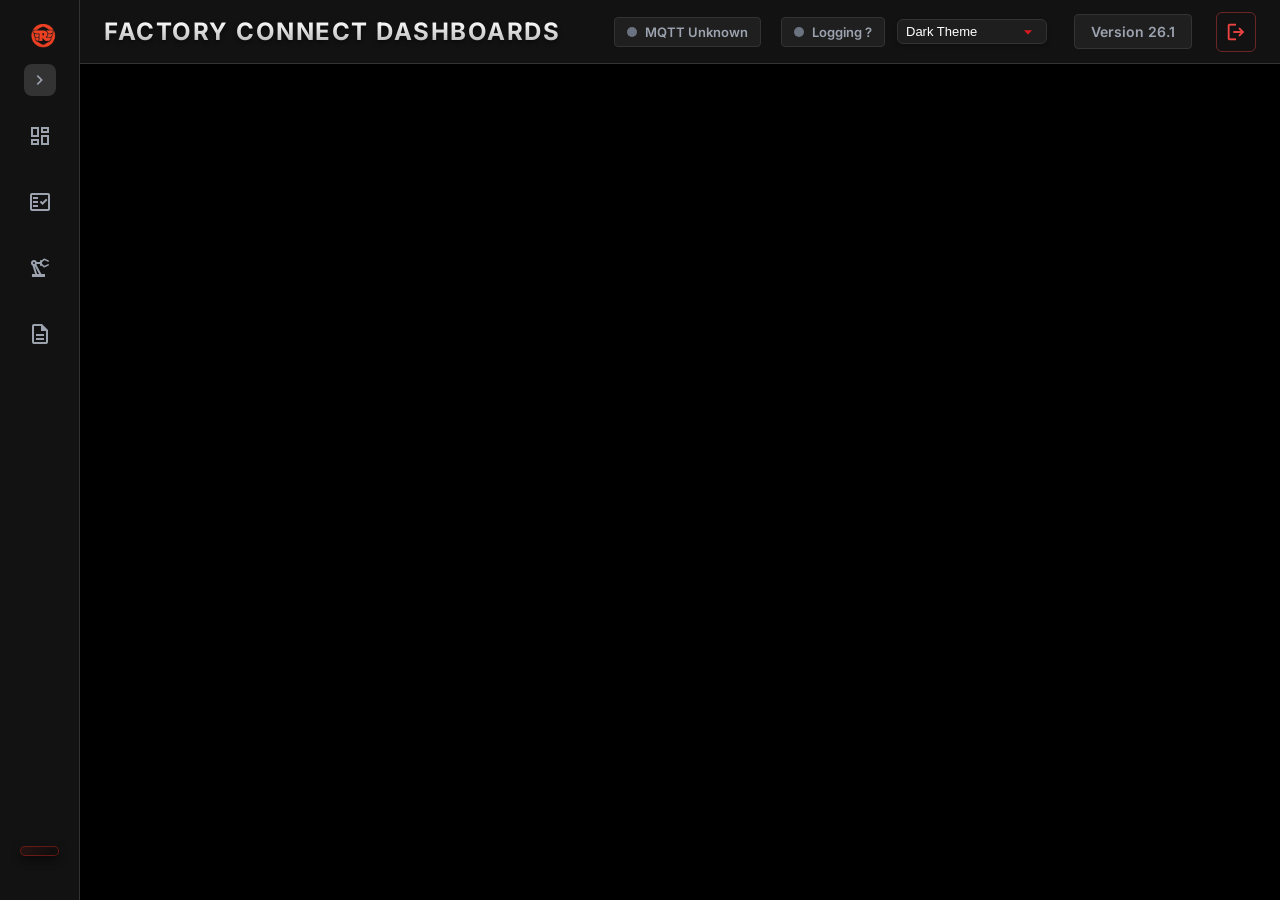
==== commit 48cf3f42: "new MS pages" ====
--- a/wwwroot/index.html
+++ b/wwwroot/index.html
@@ -20,12 +20,13 @@
     <link rel="stylesheet" href="css/reports/rejection-summary.css?v=1">
     <link rel="stylesheet" href="css/reports/sub-assembly-report.css?v=2">
     <link rel="stylesheet" href="css/reports/process-parameter.css?v=1">
-    <link rel="stylesheet" href="css/reports/engine-station.css?v=1">
     <link rel="stylesheet" href="css/reports/ebrtm-reports.css?v=4">
     <link rel="stylesheet" href="css/pokayoke/pokayoke.css?v=19">
-    <link rel="stylesheet" href="css/machineshop/machine-shop.css?v=10">
+    <link rel="stylesheet" href="css/machineshop/machine-shop.css?v=13">
     <link rel="stylesheet" href="css/machineshop/history-card.css?v=5">
-    <link rel="stylesheet" href="css/machineshop/leak-test.css?v=5">
+    <link rel="stylesheet" href="css/machineshop/part-param-config.css?v=3">
+    <link rel="stylesheet" href="css/machineshop/control-charts.css?v=3">
+    <link rel="stylesheet" href="css/machineshop/gauge-inspection.css?v=2">
     <script src="lib/exceljs.min.js"></script>
     <script>
         function applyTheme(theme) {
@@ -72,11 +73,8 @@
             if (typeof msPdiRethemePies === 'function') {
                 msPdiRethemePies();   // PDI part / summary pies: slice border = panel colour
             }
-            if (typeof mltApplyTheme === 'function') {
-                mltApplyTheme();   // Machine Shop > Leak Test charts
-            }
-            if (typeof esrApplyTheme === 'function') {
-                esrApplyTheme();   // Leak / PDI Station + Engine Test Bed pies: slice border = panel colour
+            if (typeof msOccRetheme === 'function') {
+                msOccRetheme();   // Online Control Charts: line chart colours
             }
         }
 
@@ -187,10 +185,20 @@
                             <span class="material-symbols-outlined icon" style="font-size: 18px;">history_edu</span>
                             <span class="text">History Card</span>
                         </button>
-                        <button class="nav-item sub-item" id="nav-ms-leak-test" onclick="switchTab('ms-leak-test')" data-menu="ms-leak-test"
-                            data-tooltip="Leak Test" style="font-size: 0.9em; padding: 5px 10px;">
-                            <span class="material-symbols-outlined icon" style="font-size: 18px;">water_drop</span>
-                            <span class="text">Leak Test</span>
+                        <button class="nav-item sub-item" id="nav-ms-ppc" onclick="switchTab('ms-ppc')" data-menu="ms-ppc"
+                            data-tooltip="Part Parameter Config" style="font-size: 0.9em; padding: 5px 10px;">
+                            <span class="material-symbols-outlined icon" style="font-size: 18px;">tune</span>
+                            <span class="text">Part Parameter Config</span>
+                        </button>
+                        <button class="nav-item sub-item" id="nav-ms-occ" onclick="switchTab('ms-occ')" data-menu="ms-occ"
+                            data-tooltip="Online Control Charts" style="font-size: 0.9em; padding: 5px 10px;">
+                            <span class="material-symbols-outlined icon" style="font-size: 18px;">monitoring</span>
+                            <span class="text">Online Control Charts</span>
+                        </button>
+                        <button class="nav-item sub-item" id="nav-ms-gid" onclick="switchTab('ms-gid')" data-menu="ms-gid"
+                            data-tooltip="Gauge Inspection Data" style="font-size: 0.9em; padding: 5px 10px;">
+                            <span class="material-symbols-outlined icon" style="font-size: 18px;">fact_check</span>
+                            <span class="text">Gauge Inspection Data</span>
                         </button>
                     </div>
                 </div>
@@ -276,21 +284,6 @@
                                 data-tooltip="Process/Product Parameter Report" style="font-size: 0.9em; padding: 5px 10px;">
                                 <span class="material-symbols-outlined icon" style="font-size: 18px;">tune</span>
                                 <span class="text">Process/Product Parameter Report</span>
-                            </button>
-                            <button class="nav-item sub-item" id="nav-leak-station" onclick="switchTab('leak-station')" data-menu="leak-station"
-                                data-tooltip="Leak Station Report" style="font-size: 0.9em; padding: 5px 10px;">
-                                <span class="material-symbols-outlined icon" style="font-size: 18px;">opacity</span>
-                                <span class="text">Leak Station Report</span>
-                            </button>
-                            <button class="nav-item sub-item" id="nav-pdi-station" onclick="switchTab('pdi-station')" data-menu="pdi-station"
-                                data-tooltip="PDI Station Report" style="font-size: 0.9em; padding: 5px 10px;">
-                                <span class="material-symbols-outlined icon" style="font-size: 18px;">task_alt</span>
-                                <span class="text">PDI Station Report</span>
-                            </button>
-                            <button class="nav-item sub-item" id="nav-engine-test-bed" onclick="switchTab('engine-test-bed')" data-menu="engine-test-bed"
-                                data-tooltip="Engine Test Bed Report" style="font-size: 0.9em; padding: 5px 10px;">
-                                <span class="material-symbols-outlined icon" style="font-size: 18px;">speed</span>
-                                <span class="text">Engine Test Bed Report</span>
                             </button>
                             <button class="nav-item sub-item" id="nav-poke-yoke" onclick="switchTab('poke-yoke')" data-menu="poke-yoke"
                                 data-tooltip="Poke Yoke- Manual Inspection overall" style="font-size: 0.9em; padding: 5px 10px;">
@@ -1350,12 +1343,6 @@
                 </div>
             </div>
 
-            <!-- Engine Station Reports: Leak Station / PDI Station / Engine Test Bed (+ Bed Wise);
-                 the panes are built by js/reports/engine-station.js -->
-            <div id="tab-leak-station" class="tab-pane"><div class="esr" data-esr="leak"></div></div>
-            <div id="tab-pdi-station" class="tab-pane"><div class="esr" data-esr="pdi"></div></div>
-            <div id="tab-engine-test-bed" class="tab-pane"><div class="esr" data-esr="testbed"></div></div>
-
             <!-- Process/Product Parameter Report EA2 (MainLine / QHold / Duplicate) -->
             <div id="tab-process-parameter" class="tab-pane">
                 <div class="ppr">
@@ -1735,14 +1722,6 @@
                             </table>
                         </div>
                     </div>
-                </div>
-            </div>
-
-            <!-- Machine Shop - Leak Test (component sub-tabs; js/machineshop/leak-test.js) -->
-            <div id="tab-ms-leak-test" class="tab-pane">
-                <div class="mlt">
-                    <div class="mlt-tabs" id="mltTabs"></div>
-                    <div class="mlt-body" id="mltBody"></div>
                 </div>
             </div>
 
@@ -1971,6 +1950,127 @@
                     </div>
                     <div class="ms-hc-note" id="msHcNote"></div>
                     <div class="ms-hc-list" id="msHcGrid"></div>
+                </div>
+            </div>
+
+            <!-- Machine Shop - Part Parameter Config (js/machineshop/part-param-config.js; ThingWorx
+                 RE_PartParameter_Configuration_MU). Create / Edit / Delete change the plant CriticalPartParameter tables;
+                 Non Critical / Sample Size and the Report Configuration Show flags are saved in ControlTowerVLM. -->
+            <div id="tab-ms-ppc" class="tab-pane">
+                <div class="ms-ppc">
+                    <div class="ms-ppc-title">PART PARAMETER-CONFIGURATION PAGE</div>
+                    <div class="ms-pdi-bar">
+                        <div class="ms-pdi-tabs" id="msPpcTabs"></div>
+                    </div>
+                    <div class="ms-ppc-bar">
+                        <div class="ms-ppc-settings" id="msPpcSettings">
+                            <label class="ms-ppc-setting ms-ppc-switch">Non Critical
+                                <input type="checkbox" id="msPpcNonCritical">
+                                <span class="ms-ppc-switch-track"></span>
+                                <span id="msPpcNonCriticalText">No</span>
+                            </label>
+                            <label class="ms-ppc-setting">Sample Size
+                                <select id="msPpcSampleSize"></select>
+                            </label>
+                            <span class="ms-ppc-settings-note" id="msPpcSettingsNote"></span>
+                        </div>
+                        <div class="ms-ppc-actions">
+                            <button class="ms-pdi-submit" type="button" id="msPpcCreateBtn" onclick="msPpcCreate()" disabled>Create</button>
+                            <button class="ms-pdi-submit" type="button" id="msPpcEditBtn" onclick="msPpcEdit()" disabled>Edit</button>
+                            <button class="ms-pdi-submit" type="button" id="msPpcDeleteBtn" onclick="msPpcDelete()" disabled>Delete</button>
+                            <button class="ms-pdi-submit" type="button" id="msPpcReportBtn" onclick="msPpcReportConfig()" disabled>Report Configuration</button>
+                            <button class="ms-pdi-submit" type="button" onclick="msPpcLoad()">Auto Refresh</button>
+                        </div>
+                    </div>
+                    <div class="ms-ppc-note" id="msPpcNote"></div>
+                    <div class="ms-pdi-grid" id="msPpcGrid"></div>
+                </div>
+            </div>
+
+            <!-- Machine Shop - Online Control Charts (js/machineshop/control-charts.js; ThingWorx RE_Crank_case_Dashboard_MU
+                 "CELL LEVEL DASHBOARD" + RE_Crank_case_Loader_MU cards). Read-only. Views CELL, OPERATION (RE_cell_Loader_MU),
+                 SPC LIVE (QualityFunction_MU) and SPC MONTHLY (QualityFunctionMonthly_MU). -->
+            <div id="tab-ms-occ" class="tab-pane">
+                <div class="ms-occ">
+                    <div class="ms-occ-title" id="msOccTitle">CELL LEVEL DASHBOARD</div>
+                    <div class="ms-pdi-bar">
+                        <div class="ms-pdi-tabs" id="msOccTabs"></div>
+                    </div>
+                    <div class="ms-occ-bar">
+                        <div class="ms-occ-seg" id="msOccViews"></div>
+                        <div class="ms-occ-range" id="msOccRangeBox">
+                            <span class="ms-occ-date-wrap" id="msOccDateWrap" hidden>
+                                <input type="text" id="msOccDate" class="ms-pdi-date" placeholder="Date" readonly>
+                            </span>
+                            <div class="ms-occ-seg" id="msOccRanges"></div>
+                        </div>
+                    </div>
+                    <div class="ms-occ-head">
+                        <span id="msOccMachineName"></span>
+                        <span class="ms-occ-window" id="msOccWindow"></span>
+                    </div>
+                    <div class="ms-occ-note" id="msOccNote"></div>
+                    <div class="ms-occ-cards" id="msOccCards"></div>
+                    <div class="ms-occ-op" id="msOccOperation" hidden></div>
+                    <div class="ms-occ-spc" id="msOccSpc" hidden>
+                        <div class="ms-occ-spc-filters" id="msOccSpcFilters"></div>
+                        <div class="ms-occ-spc-title" id="msOccSpcTitle"></div>
+                        <div class="ms-occ-spc-body">
+                            <div class="ms-occ-spc-stats" id="msOccSpcStats"></div>
+                            <div class="ms-occ-spc-charts">
+                                <div class="ms-occ-spc-chart"><canvas id="msOccSpcChart1"></canvas></div>
+                                <div class="ms-occ-spc-chart" id="msOccSpcChart2Box"><canvas id="msOccSpcChart2"></canvas></div>
+                            </div>
+                        </div>
+                        <div class="ms-occ-spc-strip" id="msOccSpcStrip"></div>
+                    </div>
+                    <div class="ms-occ-placeholder" id="msOccPlaceholder" hidden></div>
+                </div>
+                <!-- SPC MONTHLY pop-ups: Readings (RE_SPCMonthlyReadingPopup_MU) and Report (RE_SPCReportTable_MU) -->
+                <div class="ms-pdi-modal ms-occ-modal" id="msOccModal" role="dialog" aria-modal="true" aria-labelledby="msOccModalTitle">
+                    <div class="ms-pdi-modal-box ms-occ-modal-box">
+                        <div class="ms-pdi-modal-head">
+                            <div>
+                                <div class="ms-pdi-modal-title" id="msOccModalTitle"></div>
+                                <div class="ms-pdi-modal-sub" id="msOccModalSub"></div>
+                            </div>
+                            <button type="button" class="ms-pdi-modal-close" id="msOccModalClose" aria-label="Close">&times;</button>
+                        </div>
+                        <div class="ms-occ-modal-tools" id="msOccModalTools"></div>
+                        <div class="ms-pdi-modal-body" id="msOccModalBody"></div>
+                    </div>
+                </div>
+            </div>
+
+            <!-- Machine Shop - Gauge Inspection Data (js/machineshop/gauge-inspection.js; ThingWorx QF_OnlineInspection_MU,
+                 Thing "QF_Online _Inspection _DB_TH"). Read-only: parts checked per shift and process code vs plan. -->
+            <div id="tab-ms-gid" class="tab-pane">
+                <div class="ms-gid">
+                    <div class="ms-gid-title">GAUGE INSPECTION DATA</div>
+                    <div class="ms-pdi-bar">
+                        <div class="ms-pdi-tabs" id="msGidTabs"></div>
+                    </div>
+                    <div class="ms-gid-filters">
+                        <select id="msGidCell" class="ms-gid-select" aria-label="Cell"></select>
+                        <div class="ms-gid-multi" id="msGidShifts"></div>
+                        <div class="ms-gid-multi" id="msGidCodes"></div>
+                        <div class="ms-gid-seg" id="msGidRanges">
+                            <button type="button" data-range="today">TODAY</button>
+                            <button type="button" data-range="custom">CUSTOM</button>
+                        </div>
+                        <span class="ms-gid-dates" id="msGidDates" hidden>
+                            <input type="text" id="msGidFrom" class="ms-pdi-date" placeholder="From" readonly>
+                            <span class="ms-gid-dash">-</span>
+                            <input type="text" id="msGidTo" class="ms-pdi-date" placeholder="To" readonly>
+                        </span>
+                        <button type="button" class="ms-pdi-submit" id="msGidSubmit">SUBMIT</button>
+                    </div>
+                    <div class="ms-gid-head">
+                        <span id="msGidMachineName"></span>
+                        <span class="ms-gid-window" id="msGidWindow"></span>
+                    </div>
+                    <div class="ms-gid-note" id="msGidNote"></div>
+                    <div class="ms-gid-grid" id="msGidGrid"></div>
                 </div>
             </div>
 
@@ -2773,7 +2873,7 @@
 
         <script src="lib/chart.min.js"></script>
         <!-- App scripts: shared shell first, then one file per module -->
-        <script src="js/core.js?v=13"></script>
+        <script src="js/core.js?v=14"></script>
         <script src="js/app-write-mode.js?v=1"></script> <!-- TEMPORARY: AppWriteMode -->
         <script src="js/dashboards/fire-hydrant.js?v=13"></script>
         <script src="js/dashboards/gas-leak.js?v=1"></script>
@@ -2789,7 +2889,6 @@
         <script src="js/reports/rejection-summary.js?v=1"></script>
         <script src="js/reports/sub-assembly-report.js?v=2"></script>
         <script src="js/reports/process-parameter.js?v=1"></script>
-        <script src="js/reports/engine-station.js?v=1"></script>
         <script src="js/reports/ebrtm-reports.js?v=4"></script>
         <script src="js/pokayoke/pokayoke.js?v=20"></script>
         <script src="js/pokayoke/jea1-line.js?v=11"></script>
@@ -2797,8 +2896,10 @@
         <script src="js/pokayoke/jea1-crankshaft.js?v=1"></script>
         <script src="js/machineshop/pdi-dashboard.js?v=13"></script>
         <script src="js/machineshop/history-card.js?v=2"></script>
+        <script src="js/machineshop/part-param-config.js?v=4"></script>
+        <script src="js/machineshop/control-charts.js?v=3"></script>
+        <script src="js/machineshop/gauge-inspection.js?v=2"></script>
         <script src="js/pokayoke/overview.js?v=4"></script>
-        <script src="js/machineshop/leak-test.js?v=6"></script>
 </body>
 
 </html>
--- a/wwwroot/css/machineshop/machine-shop.css
+++ b/wwwroot/css/machineshop/machine-shop.css
@@ -1,10 +1,14 @@
 /* Machine Shop module (sidebar Machine Shop > PDI Dashboard ...). Classes prefixed ms-. */
 
 /* ---- Colour tokens (dark = app default, body.light-mode = light). The pop-ups sit on <body>, outside .ms-pdi,
-        so they get the same tokens. The History Card screens (.ms-hc) use them too. ---- */
+        so they get the same tokens. The History Card (.ms-hc), Part Parameter Config (.ms-ppc), Online Control
+        Charts (.ms-occ) and Gauge Inspection Data (.ms-gid) screens use them too. ---- */
 .ms-pdi,
 .ms-pdi-modal,
-.ms-hc {
+.ms-hc,
+.ms-ppc,
+.ms-occ,
+.ms-gid {
     --ms-pdi-panel: var(--white);
     --ms-pdi-surface: rgba(255, 255, 255, 0.03);    /* table cells, inputs */
     --ms-pdi-band: #1f2632;                          /* table header band */
@@ -26,7 +30,10 @@
 
 body.light-mode .ms-pdi,
 body.light-mode .ms-pdi-modal,
-body.light-mode .ms-hc {
+body.light-mode .ms-hc,
+body.light-mode .ms-ppc,
+body.light-mode .ms-occ,
+body.light-mode .ms-gid {
     --ms-pdi-surface: #f8fafc;
     --ms-pdi-band: #eef2f7;
     --ms-pdi-border: #dde3eb;
--- a/wwwroot/css/machineshop/part-param-config.css
+++ b/wwwroot/css/machineshop/part-param-config.css
@@ -0,0 +1,270 @@
+/* Machine Shop > Part Parameter Config (tab-ms-ppc). Classes prefixed ms-ppc-; colours = the --ms-pdi-* tokens of
+   machine-shop.css (.ms-ppc); tabs, buttons, grid and table reuse the ms-pdi- classes. */
+
+.ms-ppc {
+    display: flex;
+    flex-direction: column;
+    gap: 8px;
+    height: 100%;
+    min-height: 560px;
+    font-family: 'Inter', sans-serif;
+    color: var(--ms-pdi-text);
+}
+
+.ms-ppc-title {
+    font-size: 15px;
+    font-weight: 700;
+    letter-spacing: 0.04em;
+    color: var(--ms-pdi-accent);
+}
+
+/* Settings + Auto Refresh row */
+.ms-ppc-bar {
+    display: flex;
+    align-items: center;
+    justify-content: space-between;
+    flex-wrap: wrap;
+    gap: 10px 16px;
+    padding: 8px 12px;
+    background: var(--ms-pdi-panel);
+    border: 1px solid var(--ms-pdi-border);
+    border-radius: 8px;
+    box-shadow: var(--ms-pdi-shadow);
+}
+
+.ms-ppc-settings {
+    display: flex;
+    align-items: center;
+    flex-wrap: wrap;
+    gap: 10px 22px;
+    font-size: 13px;
+    font-weight: 600;
+}
+
+.ms-ppc-setting {
+    display: flex;
+    align-items: center;
+    gap: 10px;
+}
+
+/* Non Critical switch (ThingWorx toggle button "Yes" / "No") */
+.ms-ppc-switch {
+    position: relative;
+    display: inline-flex;
+    align-items: center;
+    gap: 8px;
+    cursor: pointer;
+}
+
+.ms-ppc-switch input {
+    position: absolute;
+    opacity: 0;
+    width: 0;
+    height: 0;
+}
+
+.ms-ppc-switch-track {
+    position: relative;
+    width: 36px;
+    height: 20px;
+    border-radius: 10px;
+    background: var(--ms-pdi-border);
+    transition: background 0.15s;
+}
+
+.ms-ppc-switch-track::after {
+    content: '';
+    position: absolute;
+    top: 3px;
+    left: 3px;
+    width: 14px;
+    height: 14px;
+    border-radius: 50%;
+    background: #ffffff;
+    box-shadow: 0 1px 2px rgba(0, 0, 0, 0.3);
+    transition: transform 0.15s;
+}
+
+.ms-ppc-switch input:checked + .ms-ppc-switch-track { background: var(--ms-pdi-accent); }
+.ms-ppc-switch input:checked + .ms-ppc-switch-track::after { transform: translateX(16px); }
+.ms-ppc-switch input:focus-visible + .ms-ppc-switch-track { outline: 2px solid var(--ms-pdi-accent); outline-offset: 2px; }
+.ms-ppc-switch input:disabled ~ * { opacity: 0.55; }
+.ms-ppc-switch:has(input:disabled) { cursor: not-allowed; }
+
+.ms-ppc-setting select {
+    height: 30px;
+    min-width: 80px;
+    padding: 0 8px;
+    border: 1px solid var(--ms-pdi-border);
+    border-radius: 6px;
+    background: var(--ms-pdi-surface);
+    color: var(--ms-pdi-text);
+    font: 600 13px 'Inter', sans-serif;
+}
+
+.ms-ppc-setting select:disabled { opacity: 0.55; cursor: not-allowed; }
+.ms-ppc-setting select option { background: var(--ms-pdi-panel); color: var(--ms-pdi-text); }
+
+.ms-ppc-settings-note {
+    font-size: 11px;
+    color: var(--ms-pdi-muted);
+}
+
+.ms-ppc-note {
+    font-size: 11px;
+    color: var(--ms-pdi-muted);
+}
+
+.ms-ppc-note:empty { display: none; }
+
+/* Machine without a parameter table (ThingWorx showed an empty grid) */
+.ms-ppc-tab-empty { font-style: italic; }
+
+/* Grid */
+.ms-ppc .ms-pdi-grid { flex: 1; }
+.ms-ppc-table td.ms-ppc-code { white-space: nowrap; }
+.ms-ppc-table td.ms-ppc-desc { text-align: left; font-weight: 500; min-width: 280px; }
+.ms-ppc-table td.ms-ppc-date { white-space: nowrap; font-weight: 500; }
+
+.ms-ppc-check {
+    font-size: 18px;
+    vertical-align: middle;
+    color: var(--ms-pdi-muted);
+    opacity: 0.6;
+}
+
+.ms-ppc-check.on {
+    color: var(--ms-pdi-accent);
+    opacity: 1;
+}
+
+/* Create / Edit / Delete / Auto Refresh (ThingWorx button row) */
+.ms-ppc-actions {
+    display: flex;
+    flex-wrap: wrap;
+    gap: 8px;
+}
+
+.ms-ppc-actions .ms-pdi-submit:disabled {
+    opacity: 0.45;
+    cursor: not-allowed;
+}
+
+.ms-ppc-actions .ms-pdi-submit:disabled:hover {
+    background: var(--ms-pdi-accent);
+    border-color: var(--ms-pdi-accent);
+}
+
+/* Row selection (Edit / Delete act on it) */
+.ms-ppc-table tbody tr { cursor: pointer; user-select: none; }
+.ms-ppc-table tbody tr.selected td { background: var(--ms-pdi-accent-soft); }
+.ms-ppc-table tbody tr.selected td:first-child { box-shadow: inset 3px 0 0 var(--ms-pdi-accent); }
+
+/* Create / Edit / Delete pop-up */
+.ms-pdi-modal-box.ms-ppc-modal-box { width: min(520px, 100%); }
+
+.ms-ppc-form {
+    display: flex;
+    flex-direction: column;
+    gap: 12px;
+    padding: 16px;
+    overflow: auto;
+}
+
+.ms-ppc-field {
+    display: flex;
+    flex-direction: column;
+    gap: 4px;
+    font-size: 11px;
+    font-weight: 600;
+    letter-spacing: 0.03em;
+    text-transform: uppercase;
+    color: var(--ms-pdi-muted);
+}
+
+.ms-ppc-field input,
+.ms-ppc-field textarea {
+    padding: 7px 10px;
+    border: 1px solid var(--ms-pdi-border);
+    border-radius: 6px;
+    background: var(--ms-pdi-surface);
+    color: var(--ms-pdi-text);
+    font: 500 13px 'Inter', sans-serif;
+    text-transform: none;
+    letter-spacing: 0;
+    resize: vertical;
+}
+
+.ms-ppc-field input:focus,
+.ms-ppc-field textarea:focus {
+    outline: none;
+    border-color: var(--ms-pdi-accent);
+    box-shadow: 0 0 0 3px var(--ms-pdi-accent-soft);
+}
+
+.ms-ppc-field input[readonly] { opacity: 0.7; cursor: default; }
+.ms-ppc-field-date input { width: 170px; }
+
+.ms-ppc-checks {
+    display: flex;
+    flex-wrap: wrap;
+    gap: 8px 20px;
+}
+
+.ms-ppc-check-field {
+    display: inline-flex;
+    align-items: center;
+    gap: 6px;
+    font-size: 13px;
+    font-weight: 600;
+    cursor: pointer;
+}
+
+.ms-ppc-check-field input { width: 16px; height: 16px; accent-color: var(--ms-pdi-accent); }
+
+.ms-ppc-confirm { font-size: 13px; line-height: 1.6; }
+
+/* Report Configuration pop-up */
+.ms-pdi-modal-box.ms-ppc-modal-box.ms-ppc-modal-wide { width: min(1100px, 100%); max-height: 90vh; }
+.ms-ppc-modal-wide .ms-ppc-form { min-height: 0; }
+
+.ms-ppc-report-bar {
+    display: flex;
+    align-items: center;
+    gap: 12px;
+}
+
+.ms-ppc-report-count { font-size: 12px; color: var(--ms-pdi-muted); }
+
+.ms-ppc-report-grid {
+    max-height: 60vh;
+    overflow: auto;
+    border: 1px solid var(--ms-pdi-border);
+    border-radius: 6px;
+}
+
+.ms-ppc-report-table thead th { position: sticky; top: 0; z-index: 1; }
+.ms-ppc-report-table tbody tr { cursor: default; }
+.ms-ppc-rc-show { width: 16px; height: 16px; accent-color: var(--ms-pdi-accent); cursor: pointer; }
+.ms-ppc-rc-show:disabled { cursor: not-allowed; }
+
+.ms-ppc-modal-msg {
+    padding: 0 16px;
+    font-size: 12px;
+    font-weight: 600;
+    color: var(--ms-pdi-nok);
+}
+
+.ms-ppc-modal-msg:empty { display: none; }
+
+.ms-ppc-modal-actions {
+    display: flex;
+    justify-content: flex-end;
+    gap: 8px;
+    padding: 12px 16px 14px;
+}
+
+.ms-ppc-modal-actions .ms-pdi-submit:disabled { opacity: 0.6; cursor: wait; }
+
+.ms-pdi-submit.ms-ppc-danger { background: var(--ms-pdi-nok); border-color: var(--ms-pdi-nok); }
+.ms-pdi-submit.ms-ppc-danger:hover { background: var(--ms-pdi-nok); border-color: var(--ms-pdi-nok); filter: brightness(0.92); }
--- a/wwwroot/css/machineshop/control-charts.css
+++ b/wwwroot/css/machineshop/control-charts.css
@@ -0,0 +1,523 @@
+/* Machine Shop > Online Control Charts (tab-ms-occ). Classes prefixed ms-occ-; colours = the --ms-pdi-* tokens of
+   machine-shop.css (.ms-occ); machine tabs and the date input reuse the ms-pdi- classes. */
+
+.ms-occ {
+    display: flex;
+    flex-direction: column;
+    gap: 8px;
+    min-height: 560px;
+    font-family: 'Inter', sans-serif;
+    color: var(--ms-pdi-text);
+}
+
+.ms-occ-title {
+    font-size: 15px;
+    font-weight: 700;
+    letter-spacing: 0.04em;
+    color: var(--ms-pdi-accent);
+}
+
+.ms-occ-tab-empty { font-style: italic; }
+
+/* View buttons (CELL / OPERATION / SPC ...) left, range buttons (THIS SHIFT / TODAY / CUSTOM) right */
+.ms-occ-bar {
+    display: flex;
+    align-items: center;
+    justify-content: space-between;
+    flex-wrap: wrap;
+    gap: 10px 16px;
+}
+
+.ms-occ-range {
+    display: flex;
+    align-items: center;
+    gap: 8px;
+}
+
+.ms-occ-range[hidden],
+.ms-occ-date-wrap[hidden] { display: none; }
+
+.ms-occ-seg {
+    display: inline-flex;
+    padding: 3px;
+    gap: 2px;
+    background: var(--ms-pdi-panel);
+    border: 1px solid var(--ms-pdi-border);
+    border-radius: 8px;
+    box-shadow: var(--ms-pdi-shadow);
+}
+
+.ms-occ-seg button {
+    padding: 5px 12px;
+    border: none;
+    border-radius: 5px;
+    background: transparent;
+    color: var(--ms-pdi-muted);
+    font: 600 11px 'Inter', sans-serif;
+    letter-spacing: 0.03em;
+    cursor: pointer;
+    transition: background 0.15s, color 0.15s;
+}
+
+.ms-occ-seg button:hover { color: var(--ms-pdi-text); background: var(--ms-pdi-accent-soft); }
+.ms-occ-seg button.active { background: var(--ms-pdi-accent); color: #ffffff; }
+
+/* Machine name + time window strip (ThingWorx label "Machine Name") */
+.ms-occ-head {
+    display: flex;
+    align-items: baseline;
+    justify-content: space-between;
+    flex-wrap: wrap;
+    gap: 6px 16px;
+    padding: 8px 12px;
+    background: var(--ms-pdi-panel);
+    border: 1px solid var(--ms-pdi-border);
+    border-radius: 8px;
+    font-size: 12px;
+}
+
+.ms-occ-head #msOccMachineName { font-weight: 700; letter-spacing: 0.03em; }
+.ms-occ-window { color: var(--ms-pdi-muted); }
+
+.ms-occ-note { font-size: 12px; color: var(--ms-pdi-muted); }
+.ms-occ-note:empty { display: none; }
+
+.ms-occ-placeholder {
+    padding: 40px 16px;
+    text-align: center;
+    font-size: 13px;
+    color: var(--ms-pdi-muted);
+    background: var(--ms-pdi-panel);
+    border: 1px dashed var(--ms-pdi-border);
+    border-radius: 8px;
+}
+
+/* Operator / Inspector cards (ThingWorx RE_Crank_case_Loader_MU) */
+.ms-occ-cards {
+    display: grid;
+    grid-template-columns: repeat(auto-fit, minmax(420px, 1fr));
+    gap: 12px;
+    transition: opacity 0.15s;
+}
+
+.ms-occ-cards.ms-occ-loading { opacity: 0.5; }
+
+.ms-occ-card {
+    display: flex;
+    flex-direction: column;
+    gap: 10px;
+    padding: 10px 14px 14px;
+    background: var(--ms-pdi-panel);
+    border: 1px solid var(--ms-pdi-border);
+    border-radius: 10px;
+    box-shadow: var(--ms-pdi-shadow);
+    min-width: 0;
+}
+
+.ms-occ-card-tabs {
+    display: flex;
+    gap: 18px;
+    border-bottom: 1px solid var(--ms-pdi-border);
+}
+
+.ms-occ-card-tabs button {
+    padding: 6px 2px;
+    border: none;
+    border-bottom: 2px solid transparent;
+    margin-bottom: -1px;
+    background: transparent;
+    color: var(--ms-pdi-muted);
+    font: 600 11px 'Inter', sans-serif;
+    letter-spacing: 0.04em;
+    cursor: pointer;
+}
+
+.ms-occ-card-tabs button.active { color: var(--ms-pdi-text); border-bottom-color: var(--ms-pdi-accent); }
+
+.ms-occ-card-top {
+    display: flex;
+    align-items: center;
+    gap: 18px;
+}
+
+/* Circle filled from the bottom up to the % (ThingWorx shape with vertical dynamic fill, green up to 100) */
+.ms-occ-gauge {
+    position: relative;
+    flex: 0 0 104px;
+    height: 104px;
+    border-radius: 50%;
+    border: 2px solid var(--ms-pdi-border);
+    background: var(--ms-pdi-surface);
+    overflow: hidden;
+}
+
+.ms-occ-gauge-fill {
+    position: absolute;
+    left: 0;
+    right: 0;
+    bottom: 0;
+    height: var(--ms-occ-pct, 0%);
+    background: var(--ms-pdi-ok-soft);
+    border-top: 2px solid var(--ms-pdi-ok);
+    transition: height 0.3s;
+}
+
+.ms-occ-gauge-text {
+    position: absolute;
+    inset: 0;
+    display: flex;
+    flex-direction: column;
+    align-items: center;
+    justify-content: center;
+    gap: 2px;
+}
+
+.ms-occ-gauge-value { font-size: 20px; font-weight: 700; }
+.ms-occ-gauge-value small { font-size: 12px; font-weight: 600; margin-left: 1px; }
+.ms-occ-gauge-name { font-size: 11px; color: var(--ms-pdi-muted); }
+
+.ms-occ-summary {
+    flex: 1;
+    display: flex;
+    flex-direction: column;
+    gap: 10px;
+    min-width: 0;
+}
+
+.ms-occ-row {
+    display: grid;
+    grid-template-columns: 62px 1fr 64px;
+    align-items: center;
+    gap: 10px;
+    font-size: 12px;
+}
+
+.ms-occ-row-label { font-weight: 600; }
+.ms-occ-row-value { text-align: right; font-weight: 600; }
+
+.ms-occ-track {
+    height: 12px;
+    border-radius: 6px;
+    background: var(--ms-pdi-surface);
+    border: 1px solid var(--ms-pdi-border);
+    overflow: hidden;
+}
+
+.ms-occ-track-fill {
+    height: 100%;
+    background: var(--ms-pdi-ok);
+    border-radius: 6px;
+    transition: width 0.3s;
+}
+
+.ms-occ-facts { font-size: 11px; color: var(--ms-pdi-muted); }
+
+.ms-occ-chart-box {
+    position: relative;
+    height: 260px;
+}
+
+.ms-occ-empty {
+    display: flex;
+    align-items: center;
+    justify-content: center;
+    height: 100%;
+    font-size: 12px;
+    color: var(--ms-pdi-muted);
+    border: 1px dashed var(--ms-pdi-border);
+    border-radius: 6px;
+}
+
+@media (max-width: 520px) {
+    .ms-occ-cards { grid-template-columns: 1fr; }
+    .ms-occ-card-top { flex-direction: column; align-items: stretch; }
+    .ms-occ-gauge { align-self: center; }
+}
+
+/* ---- Chart line colours of the SPC views (control limits amber, centre line grey; USL / LSL use --ms-pdi-nok) ---- */
+.ms-occ { --ms-occ-limit: #f59e0b; --ms-occ-center: #94a3b8; }
+body.light-mode .ms-occ { --ms-occ-limit: #d97706; --ms-occ-center: #64748b; }
+
+.ms-occ-cards[hidden],
+.ms-occ-op[hidden],
+.ms-occ-spc[hidden],
+.ms-occ-field[hidden],
+.ms-occ-spc-actions[hidden],
+.ms-occ-spc-chart[hidden] { display: none; }
+
+.ms-occ-op.ms-occ-loading,
+.ms-occ-spc.ms-occ-loading { opacity: 0.5; transition: opacity 0.15s; }
+
+/* ---- OPERATION ("NOK Percentage", ThingWorx RE_cell_Loader_MU): one column per cell, Operator + Inspector cards ---- */
+.ms-occ-op {
+    display: grid;
+    grid-template-columns: repeat(auto-fit, minmax(260px, 1fr));
+    gap: 12px;
+}
+
+.ms-occ-op-col {
+    display: flex;
+    flex-direction: column;
+    gap: 10px;
+    min-width: 0;
+}
+
+.ms-occ-op-cell {
+    padding: 6px 10px;
+    font-size: 13px;
+    font-weight: 700;
+    letter-spacing: 0.05em;
+    text-align: center;
+    background: var(--ms-pdi-band);
+    border: 1px solid var(--ms-pdi-border);
+    border-radius: 8px;
+}
+
+.ms-occ-op-card { gap: 8px; }
+
+.ms-occ-op-top {
+    display: flex;
+    align-items: flex-start;
+    gap: 12px;
+}
+
+.ms-occ-op-top .ms-occ-gauge { flex-basis: 92px; height: 92px; }
+.ms-occ-op-top .ms-occ-gauge-value { font-size: 17px; }
+
+/* NOK % circle: red fill (ThingWorx shape fill rgba(246, 85, 85)) */
+.ms-occ-gauge-nok .ms-occ-gauge-fill {
+    background: var(--ms-pdi-nok-soft);
+    border-top-color: var(--ms-pdi-nok);
+}
+
+.ms-occ-op-chips {
+    flex: 1;
+    display: grid;
+    grid-template-columns: repeat(2, minmax(0, 1fr));
+    gap: 6px;
+    min-width: 0;
+}
+
+.ms-occ-op-chip {
+    display: flex;
+    flex-direction: column;
+    align-items: center;
+    padding: 4px 6px;
+    background: var(--ms-pdi-nok-soft);
+    border: 1px solid var(--ms-pdi-border);
+    border-radius: 6px;
+    min-width: 0;
+}
+
+.ms-occ-op-chip-value { font-size: 13px; font-weight: 700; color: var(--ms-pdi-nok); }
+.ms-occ-op-chip-code {
+    max-width: 100%;
+    font-size: 10px;
+    color: var(--ms-pdi-muted);
+    overflow: hidden;
+    text-overflow: ellipsis;
+    white-space: nowrap;
+}
+
+.ms-occ-op-none {
+    grid-column: 1 / -1;
+    align-self: center;
+    font-size: 12px;
+    color: var(--ms-pdi-muted);
+}
+
+/* ---- SPC LIVE / SPC MONTHLY ---- */
+.ms-occ-spc {
+    display: flex;
+    flex-direction: column;
+    gap: 10px;
+}
+
+.ms-occ-spc-filters {
+    display: flex;
+    flex-wrap: wrap;
+    align-items: flex-end;
+    gap: 10px 12px;
+    padding: 10px 12px;
+    background: var(--ms-pdi-panel);
+    border: 1px solid var(--ms-pdi-border);
+    border-radius: 8px;
+}
+
+.ms-occ-field {
+    display: flex;
+    flex-direction: column;
+    gap: 4px;
+    font-size: 11px;
+    font-weight: 600;
+    color: var(--ms-pdi-muted);
+    letter-spacing: 0.03em;
+}
+
+.ms-occ-select {
+    min-width: 130px;
+    max-width: 260px;
+    padding: 6px 8px;
+    border: 1px solid var(--ms-pdi-border);
+    border-radius: 6px;
+    background: var(--ms-pdi-surface);
+    color: var(--ms-pdi-text);
+    font: 600 13px 'Inter', sans-serif;
+    color-scheme: light dark;
+}
+
+.ms-occ-field-wide .ms-occ-select { min-width: 220px; max-width: 360px; }
+.ms-occ-select:hover { border-color: var(--ms-pdi-accent); }
+.ms-occ-select option { background: var(--white); color: var(--dark); }
+
+.ms-occ-spc-actions {
+    display: flex;
+    gap: 8px;
+    margin-left: auto;
+}
+
+.ms-occ-btn {
+    padding: 7px 14px;
+    border: 1px solid var(--ms-pdi-accent);
+    border-radius: 6px;
+    background: var(--ms-pdi-accent-soft);
+    color: var(--ms-pdi-text);
+    font: 600 12px 'Inter', sans-serif;
+    cursor: pointer;
+}
+
+.ms-occ-btn:not(:disabled):hover { background: var(--ms-pdi-accent); color: #ffffff; }
+.ms-occ-btn:disabled { opacity: 0.45; cursor: default; }
+
+.ms-occ-spc-title {
+    font-size: 14px;
+    font-weight: 700;
+    text-align: center;
+}
+
+.ms-occ-spc-title:empty { display: none; }
+
+.ms-occ-spc-body {
+    display: grid;
+    grid-template-columns: 190px minmax(0, 1fr);
+    gap: 12px;
+}
+
+/* Figures panel (ThingWorx property display) */
+.ms-occ-spc-stats {
+    display: flex;
+    flex-direction: column;
+    gap: 4px;
+    padding: 8px;
+    background: var(--ms-pdi-panel);
+    border: 1px solid var(--ms-pdi-border);
+    border-radius: 8px;
+}
+
+.ms-occ-spc-stats:empty { display: none; }
+
+.ms-occ-spc-stat {
+    display: flex;
+    justify-content: space-between;
+    gap: 8px;
+    padding: 5px 8px;
+    font-size: 12px;
+    border-radius: 5px;
+    background: var(--ms-pdi-surface);
+}
+
+.ms-occ-spc-stat span { color: var(--ms-pdi-muted); }
+.ms-occ-spc-stat b { font-variant-numeric: tabular-nums; }
+.ms-occ-spc-cap { background: var(--ms-pdi-accent-soft); }
+
+.ms-occ-spc-charts {
+    display: flex;
+    flex-direction: column;
+    gap: 12px;
+    min-width: 0;
+}
+
+.ms-occ-spc-chart {
+    position: relative;
+    height: 330px;
+    padding: 8px;
+    background: var(--ms-pdi-panel);
+    border: 1px solid var(--ms-pdi-border);
+    border-radius: 8px;
+}
+
+#msOccSpcChart2Box { height: 260px; }
+
+/* Readings strip under SPC LIVE + pop-up tables */
+.ms-occ-spc-strip {
+    overflow-x: auto;
+    background: var(--ms-pdi-panel);
+    border: 1px solid var(--ms-pdi-border);
+    border-radius: 8px;
+}
+
+.ms-occ-spc-strip:empty { display: none; }
+
+.ms-occ-table {
+    width: 100%;
+    border-collapse: collapse;
+    font-size: 12px;
+    font-variant-numeric: tabular-nums;
+}
+
+.ms-occ-table th,
+.ms-occ-table td {
+    padding: 6px 8px;
+    border-bottom: 1px solid var(--ms-pdi-border);
+    text-align: right;
+    white-space: nowrap;
+}
+
+.ms-occ-table th {
+    position: sticky;
+    top: 0;
+    background: var(--ms-pdi-band);
+    font-weight: 600;
+    color: var(--ms-pdi-text);
+}
+
+.ms-occ-table td.ms-occ-left { text-align: left; }
+.ms-occ-table td.ms-occ-out { color: var(--ms-pdi-nok); font-weight: 600; }
+.ms-occ-strip-table th.ms-occ-strip-head { position: sticky; left: 0; z-index: 1; text-align: left; }
+.ms-occ-strip-table th { position: static; }
+
+/* Pop-ups (box from machine-shop.css .ms-pdi-modal) */
+.ms-occ-modal .ms-occ-modal-box { width: min(1100px, 100%); }
+
+.ms-occ-modal-tools {
+    display: flex;
+    flex-wrap: wrap;
+    align-items: center;
+    justify-content: space-between;
+    gap: 10px;
+    padding: 10px 16px;
+    border-bottom: 1px solid var(--ms-pdi-border);
+}
+
+.ms-occ-modal-tools:empty { display: none; }
+
+.ms-occ-checks {
+    display: flex;
+    flex-wrap: wrap;
+    gap: 6px 14px;
+    font-size: 12px;
+}
+
+.ms-occ-checks label { display: inline-flex; align-items: center; gap: 5px; cursor: pointer; }
+
+.ms-occ-modal-buttons { display: flex; gap: 8px; }
+
+@media (max-width: 760px) {
+    .ms-occ-spc-body { grid-template-columns: 1fr; }
+    .ms-occ-spc-stats { flex-direction: row; flex-wrap: wrap; }
+    .ms-occ-spc-stat { flex: 1 1 140px; }
+    .ms-occ-spc-actions { margin-left: 0; }
+}
+
+.ms-occ-spc-body[hidden] { display: none; }
+.ms-occ-table th.ms-occ-left { text-align: left; }
--- a/wwwroot/css/machineshop/gauge-inspection.css
+++ b/wwwroot/css/machineshop/gauge-inspection.css
@@ -0,0 +1,192 @@
+/* Machine Shop > Gauge Inspection Data (tab-ms-gid). Classes prefixed ms-gid-; colours = the --ms-pdi-* tokens of
+   machine-shop.css (.ms-gid); machine tabs, date inputs and the SUBMIT button reuse the ms-pdi- classes. */
+
+.ms-gid {
+    display: flex;
+    flex-direction: column;
+    gap: 8px;
+    min-height: 560px;
+    font-family: 'Inter', sans-serif;
+    color: var(--ms-pdi-text);
+}
+
+.ms-gid-title {
+    font-size: 15px;
+    font-weight: 700;
+    letter-spacing: 0.04em;
+    color: var(--ms-pdi-accent);
+}
+
+.ms-gid-tab-empty { font-style: italic; }
+
+/* Filter bar: Cell, Shift, Process Code, TODAY / CUSTOM, From - To, SUBMIT */
+.ms-gid-filters {
+    display: flex;
+    align-items: center;
+    flex-wrap: wrap;
+    gap: 8px 10px;
+    padding: 10px 12px;
+    background: var(--ms-pdi-panel);
+    border: 1px solid var(--ms-pdi-border);
+    border-radius: 8px;
+}
+
+.ms-gid-select,
+.ms-gid-multi-btn {
+    min-width: 120px;
+    height: 34px;
+    padding: 0 8px;
+    border: 1px solid var(--ms-pdi-border);
+    border-radius: 6px;
+    background: var(--ms-pdi-surface);
+    color: var(--ms-pdi-text);
+    font: 600 13px 'Inter', sans-serif;
+    color-scheme: light dark;
+}
+
+.ms-gid-select:hover:not(:disabled),
+.ms-gid-multi-btn:hover:not(:disabled) { border-color: var(--ms-pdi-accent); }
+.ms-gid-select:disabled { opacity: 0.55; }
+.ms-gid-select option { background: var(--white); color: var(--dark); }
+
+.ms-gid-multi { position: relative; }
+.ms-gid-multi-btn {
+    display: inline-flex;
+    align-items: center;
+    justify-content: space-between;
+    gap: 8px;
+    min-width: 150px;
+    cursor: pointer;
+}
+#msGidCodes .ms-gid-multi-btn { min-width: 220px; }
+.ms-gid-multi-btn .material-symbols-outlined { font-size: 18px; color: var(--ms-pdi-muted); }
+.ms-gid-multi-btn:disabled { opacity: 0.55; cursor: default; }
+
+.ms-gid-multi-menu {
+    position: absolute;
+    top: calc(100% + 4px);
+    left: 0;
+    z-index: 30;
+    min-width: 100%;
+    max-height: 320px;
+    overflow-y: auto;
+    padding: 6px 0;
+    background: var(--ms-pdi-panel);
+    border: 1px solid var(--ms-pdi-border);
+    border-radius: 6px;
+    box-shadow: 0 6px 18px rgba(0, 0, 0, 0.25);
+}
+.ms-gid-multi-menu[hidden] { display: none; }
+.ms-gid-multi-menu label {
+    display: flex;
+    align-items: center;
+    gap: 8px;
+    padding: 5px 12px;
+    font-size: 13px;
+    white-space: nowrap;
+    cursor: pointer;
+}
+.ms-gid-multi-menu label:hover { background: var(--ms-pdi-accent-soft); }
+.ms-gid-multi-all { border-bottom: 1px solid var(--ms-pdi-border); font-weight: 600; }
+
+.ms-gid-seg {
+    display: inline-flex;
+    padding: 3px;
+    gap: 2px;
+    background: var(--ms-pdi-panel);
+    border: 1px solid var(--ms-pdi-border);
+    border-radius: 8px;
+}
+.ms-gid-seg button {
+    padding: 6px 12px;
+    border: none;
+    border-radius: 5px;
+    background: transparent;
+    color: var(--ms-pdi-muted);
+    font: 600 11px 'Inter', sans-serif;
+    letter-spacing: 0.03em;
+    cursor: pointer;
+}
+.ms-gid-seg button:hover { color: var(--ms-pdi-text); background: var(--ms-pdi-accent-soft); }
+.ms-gid-seg button.active { background: var(--ms-pdi-accent); color: #ffffff; }
+
+.ms-gid-dates { display: inline-flex; align-items: center; gap: 6px; }
+.ms-gid-dates[hidden] { display: none; }
+.ms-gid-dates .ms-pdi-date { width: 130px; }
+.ms-gid-dash { color: var(--ms-pdi-muted); }
+
+/* Machine name + window strip */
+.ms-gid-head {
+    display: flex;
+    align-items: baseline;
+    justify-content: space-between;
+    flex-wrap: wrap;
+    gap: 6px 16px;
+    padding: 8px 12px;
+    background: var(--ms-pdi-panel);
+    border: 1px solid var(--ms-pdi-border);
+    border-radius: 8px;
+    font-size: 12px;
+}
+.ms-gid-head #msGidMachineName { font-weight: 700; letter-spacing: 0.03em; }
+.ms-gid-window { color: var(--ms-pdi-muted); }
+
+.ms-gid-note { font-size: 12px; color: var(--ms-pdi-muted); }
+.ms-gid-note:empty { display: none; }
+
+/* Grid (ThingWorx ptcs-grid ptcsgrid-20) */
+.ms-gid-grid {
+    overflow: auto;
+    max-height: calc(100vh - 290px);
+    background: var(--ms-pdi-panel);
+    border: 1px solid var(--ms-pdi-border);
+    border-radius: 8px;
+}
+.ms-gid-grid:empty { display: none; }
+
+.ms-gid-table {
+    width: 100%;
+    border-collapse: collapse;
+    font-size: 13px;
+    font-variant-numeric: tabular-nums;
+}
+.ms-gid-table th,
+.ms-gid-table td {
+    padding: 9px 12px;
+    border-bottom: 1px solid var(--ms-pdi-border);
+    text-align: left;
+    white-space: nowrap;
+}
+.ms-gid-table th {
+    position: sticky;
+    top: 0;
+    z-index: 1;
+    background: var(--ms-pdi-band);
+    font-weight: 700;
+}
+.ms-gid-table .ms-gid-num { text-align: right; }
+.ms-gid-table tbody tr:hover td { background: var(--ms-pdi-accent-soft); }
+.ms-gid-table tfoot td {
+    position: sticky;
+    bottom: 0;
+    background: var(--ms-pdi-band);
+    font-weight: 700;
+    border-top: 2px solid var(--ms-pdi-border);
+}
+.ms-gid-table td.ms-gid-ok { color: var(--ms-pdi-ok); font-weight: 600; }
+.ms-gid-table td.ms-gid-short { color: var(--ms-pdi-nok); font-weight: 600; }
+.ms-gid-blank { color: var(--ms-pdi-muted); }
+.ms-gid-empty { text-align: center !important; color: var(--ms-pdi-muted); padding: 24px !important; }
+
+/* Light theme: style.v2.css forces "body.light-mode th / td { ... !important }"; keep this grid's own colours. */
+body .ms-gid-table th,
+body.light-mode .ms-gid-table th {
+    background: var(--ms-pdi-band) !important;
+    color: var(--ms-pdi-text) !important;
+    border-color: var(--ms-pdi-border) !important;
+}
+body.light-mode .ms-gid-table td { border-color: var(--ms-pdi-border) !important; color: var(--ms-pdi-text) !important; }
+body.light-mode .ms-gid-table tfoot td { background: var(--ms-pdi-band) !important; }
+body.light-mode .ms-gid-table td.ms-gid-ok { color: var(--ms-pdi-ok) !important; }
+body.light-mode .ms-gid-table td.ms-gid-short { color: var(--ms-pdi-nok) !important; }
+body.light-mode .ms-gid-table td .ms-gid-blank { color: var(--ms-pdi-muted); }
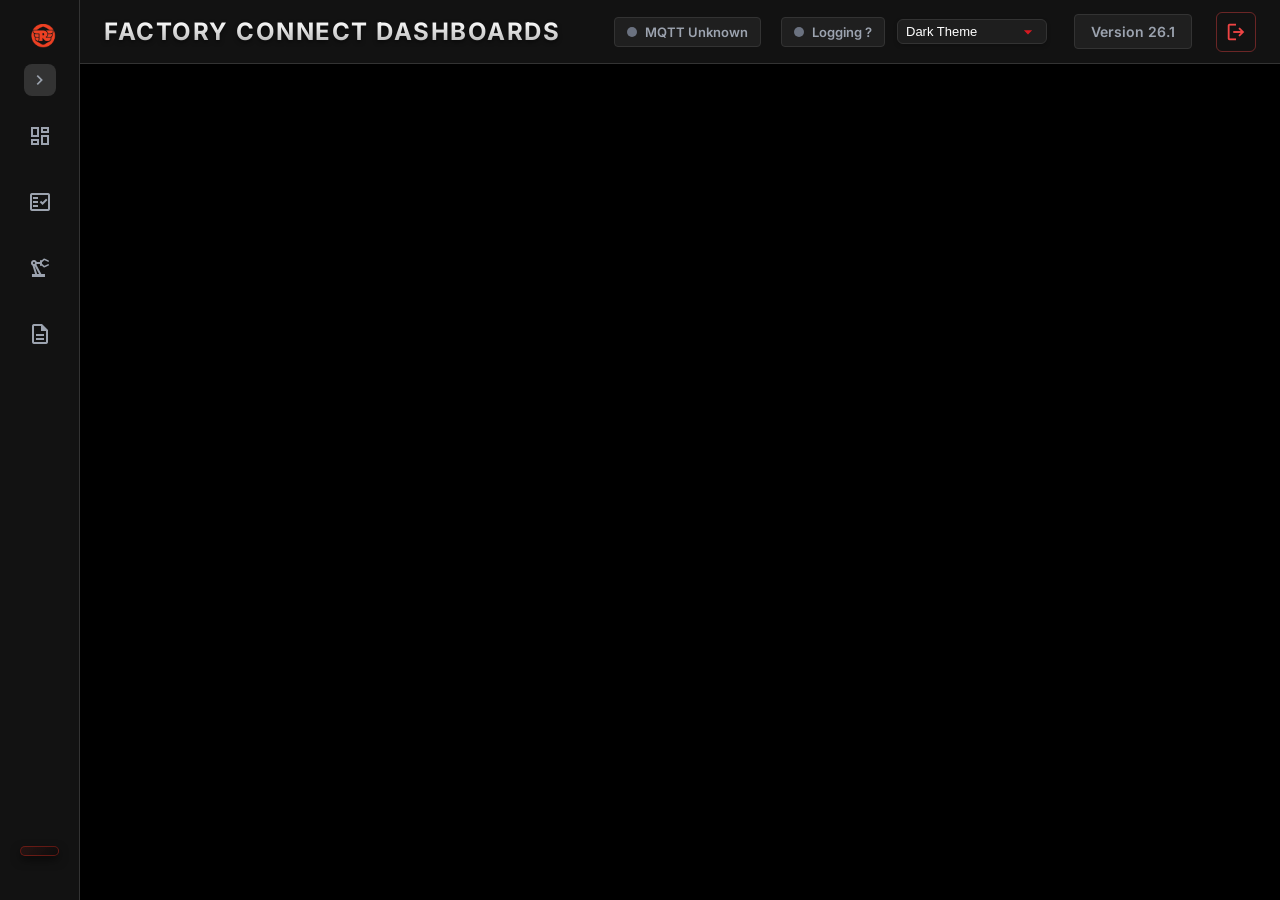
==== commit e290c2f6: "added Leak Test" ====
--- a/wwwroot/index.html
+++ b/wwwroot/index.html
@@ -27,6 +27,7 @@
     <link rel="stylesheet" href="css/machineshop/part-param-config.css?v=3">
     <link rel="stylesheet" href="css/machineshop/control-charts.css?v=3">
     <link rel="stylesheet" href="css/machineshop/gauge-inspection.css?v=2">
+    <link rel="stylesheet" href="css/machineshop/leak-test.css?v=5">
     <script src="lib/exceljs.min.js"></script>
     <script>
         function applyTheme(theme) {
@@ -76,6 +77,9 @@
             if (typeof msOccRetheme === 'function') {
                 msOccRetheme();   // Online Control Charts: line chart colours
             }
+            if (typeof mltApplyTheme === 'function') {
+                mltApplyTheme();   // Machine Shop > Leak Test charts
+            }
         }
 
         function changeTheme() {
@@ -194,6 +198,11 @@
                             data-tooltip="Online Control Charts" style="font-size: 0.9em; padding: 5px 10px;">
                             <span class="material-symbols-outlined icon" style="font-size: 18px;">monitoring</span>
                             <span class="text">Online Control Charts</span>
+                        </button>
+                        <button class="nav-item sub-item" id="nav-ms-leak-test" onclick="switchTab('ms-leak-test')" data-menu="ms-leak-test"
+                            data-tooltip="Leak Test" style="font-size: 0.9em; padding: 5px 10px;">
+                            <span class="material-symbols-outlined icon" style="font-size: 18px;">water_drop</span>
+                            <span class="text">Leak Test</span>
                         </button>
                         <button class="nav-item sub-item" id="nav-ms-gid" onclick="switchTab('ms-gid')" data-menu="ms-gid"
                             data-tooltip="Gauge Inspection Data" style="font-size: 0.9em; padding: 5px 10px;">
@@ -2042,6 +2051,14 @@
                 </div>
             </div>
 
+            <!-- Machine Shop - Leak Test (component sub-tabs; js/machineshop/leak-test.js; merged from Prasanna's copy 2026-11-16) -->
+            <div id="tab-ms-leak-test" class="tab-pane">
+                <div class="mlt">
+                    <div class="mlt-tabs" id="mltTabs"></div>
+                    <div class="mlt-body" id="mltBody"></div>
+                </div>
+            </div>
+
             <!-- Machine Shop - Gauge Inspection Data (js/machineshop/gauge-inspection.js; ThingWorx QF_OnlineInspection_MU,
                  Thing "QF_Online _Inspection _DB_TH"). Read-only: parts checked per shift and process code vs plan. -->
             <div id="tab-ms-gid" class="tab-pane">
@@ -2873,7 +2890,7 @@
 
         <script src="lib/chart.min.js"></script>
         <!-- App scripts: shared shell first, then one file per module -->
-        <script src="js/core.js?v=14"></script>
+        <script src="js/core.js?v=15"></script>
         <script src="js/app-write-mode.js?v=1"></script> <!-- TEMPORARY: AppWriteMode -->
         <script src="js/dashboards/fire-hydrant.js?v=13"></script>
         <script src="js/dashboards/gas-leak.js?v=1"></script>
@@ -2899,6 +2916,7 @@
         <script src="js/machineshop/part-param-config.js?v=4"></script>
         <script src="js/machineshop/control-charts.js?v=3"></script>
         <script src="js/machineshop/gauge-inspection.js?v=2"></script>
+        <script src="js/machineshop/leak-test.js?v=6"></script>
         <script src="js/pokayoke/overview.js?v=4"></script>
 </body>
 
--- a/wwwroot/css/machineshop/leak-test.css
+++ b/wwwroot/css/machineshop/leak-test.css
@@ -0,0 +1,298 @@
+/* Machine Shop > Leak Test (#tab-ms-leak-test). Prefix: mlt.
+   Layout ported from the ThingWorx mashup RE_MS_LT_CoverLH_MU. */
+
+.mlt {
+    display: flex;
+    flex-direction: column;
+    height: 100%;
+}
+
+.mlt-tabs {
+    display: flex;
+    gap: 4px;
+    padding: 0 16px;
+    border-bottom: 1px solid var(--neutral);
+    flex-shrink: 0;
+    overflow-x: auto;
+}
+
+.mlt-tab {
+    background: none;
+    border: none;
+    border-bottom: 3px solid transparent;
+    padding: 12px 14px;
+    font-size: 14px;
+    font-weight: 600;
+    color: var(--gray);
+    cursor: pointer;
+    white-space: nowrap;
+}
+
+.mlt-tab:hover {
+    color: var(--dark);
+}
+
+.mlt-tab.active {
+    color: var(--dark);
+    border-bottom-color: var(--primary);
+}
+
+.mlt-body {
+    flex: 1;
+    overflow-y: auto;
+    padding: 16px;
+}
+
+.mlt-pane {
+    display: none;
+}
+
+.mlt-pane.active {
+    display: block;
+}
+
+/* Two columns: fixed 284px pie column (flexcontainer-25) + grids/chart column. */
+.mlt-layout {
+    display: grid;
+    grid-template-columns: 284px minmax(0, 1fr);
+    gap: 16px;
+}
+
+.mlt-left,
+.mlt-card {
+    background: var(--white);
+    border: 1px solid var(--neutral);
+    border-radius: 10px;
+}
+
+.mlt-left {
+    display: flex;
+    flex-direction: column;
+    align-items: center;
+    gap: 8px;
+    padding: 12px 10px;
+}
+
+.mlt-pie {
+    display: flex;
+    flex-direction: column;
+    align-items: center;
+    gap: 4px;
+}
+
+.mlt-pie-canvas {
+    position: relative;
+    width: 96px;
+    height: 96px;
+}
+
+.mlt-pie-lg .mlt-pie-canvas {
+    width: 130px;
+    height: 130px;
+}
+
+.mlt-pie-label {
+    font-size: 12px;
+    font-weight: 600;
+    color: var(--gray);
+    letter-spacing: 0.5px;
+}
+
+.mlt-legend {
+    display: flex;
+    gap: 18px;
+    font-size: 12px;
+    color: var(--dark);
+}
+
+.mlt-legend i {
+    display: inline-block;
+    width: 10px;
+    height: 10px;
+    border-radius: 50%;
+    margin-right: 6px;
+    vertical-align: -1px;
+}
+
+.mlt-right {
+    display: flex;
+    flex-direction: column;
+    gap: 14px;
+    min-width: 0;
+}
+
+.mlt-head {
+    display: flex;
+    align-items: center;
+    justify-content: space-around;
+    gap: 12px;
+    flex-wrap: wrap;
+    min-height: 50px;
+}
+
+.mlt-title {
+    font-size: 16px;
+    font-weight: 700;
+    color: rgb(51, 153, 255);
+}
+
+.mlt-date {
+    width: 230px;
+    padding: 7px 10px;
+    border-radius: 6px;
+    border: 1px solid var(--neutral);
+    background: rgba(255, 163, 26, 1);
+    color: #1d1d1f;
+    font-size: 13px;
+    font-weight: 600;
+    cursor: pointer;
+}
+
+.mlt-btn {
+    padding: 7px 16px;
+    font-size: 13px;
+}
+
+.mlt-grids {
+    display: flex;
+    flex-direction: column;
+    gap: 6px;
+}
+
+/* Each shift grid (and the Totals grid) is framed so the shifts are clearly separated
+   (ThingWorx core-grid borders: 4px rgb(192,192,192) left / right / top). */
+.mlt-grids .mlt-grid {
+    border: 2px solid rgb(192, 192, 192);
+}
+
+.mlt-grid {
+    width: 100%;
+    border-collapse: collapse;
+    font-size: 12px;
+    color: var(--dark);
+    table-layout: fixed;
+}
+
+.mlt-grid th {
+    padding: 8px;
+    text-align: center;
+    font-weight: 700;
+    background: var(--white);
+    border-bottom: 2px solid var(--neutral);
+}
+
+.mlt-grid td {
+    padding: 6px 8px;
+    border-bottom: 1px solid var(--neutral);
+}
+
+/* SHIFT and DESCRIPTION never wrap ("Total Produced" broke onto two lines on the 6-cell tabs). */
+.mlt-grid td:nth-child(-n+2) {
+    white-space: nowrap;
+}
+
+.mlt-grid tbody tr:nth-child(odd) td {
+    background: rgba(237, 242, 247, 0.06);
+}
+
+.mlt-grid tbody tr:nth-child(even) td {
+    background: rgba(219, 228, 240, 0.12);
+}
+
+body.light-mode .mlt-grid tbody tr:nth-child(odd) td {
+    background: rgb(237, 242, 247);
+}
+
+body.light-mode .mlt-grid tbody tr:nth-child(even) td {
+    background: rgb(219, 228, 240);
+}
+
+/* Totals grid (ptcsgrid-59): orange rows. */
+.mlt-grid.mlt-grid-total tbody tr td,
+body.light-mode .mlt-grid.mlt-grid-total tbody tr td {
+    background: rgb(255, 221, 204);
+    color: #1d1d1f;
+}
+
+.mlt-grid.mlt-grid-total tbody tr:nth-child(even) td,
+body.light-mode .mlt-grid.mlt-grid-total tbody tr:nth-child(even) td {
+    background: rgb(255, 204, 179);
+}
+
+.mlt-grid tr.mlt-grid-empty td {
+    text-align: center;
+    color: var(--gray);
+    font-style: italic;
+}
+
+.mlt-grid.mlt-grid-total tr.mlt-grid-empty td {
+    color: #6b4b3e;
+}
+
+.mlt-card {
+    padding: 12px 14px;
+}
+
+.mlt-card-title {
+    font-size: 13px;
+    font-weight: 600;
+    color: var(--dark);
+    margin-bottom: 8px;
+}
+
+.mlt-leak-canvas {
+    position: relative;
+    height: 320px;
+}
+
+/* Pop-ups */
+.mlt-modal .mlt-modal-content {
+    max-width: 900px;
+}
+
+.mlt-modal .mlt-modal-wide {
+    max-width: 1000px;
+}
+
+.mlt-modal-body {
+    padding: 16px 24px 24px;
+    overflow-y: auto;
+}
+
+.mlt-trend-grid {
+    display: grid;
+    grid-template-columns: 1fr 1fr;
+    gap: 14px;
+}
+
+.mlt-trend-canvas {
+    position: relative;
+    height: 220px;
+}
+
+/* RE_MS_LT_OkvsNok_MU chart containers: 1px border, 20px radius. */
+.mlt-trend-card {
+    border-radius: 20px;
+}
+
+.mlt-summary-actions {
+    display: flex;
+    justify-content: flex-end;
+    margin-bottom: 10px;
+}
+
+@media (max-width: 1100px) {
+    .mlt-layout {
+        grid-template-columns: 1fr;
+    }
+
+    .mlt-left {
+        flex-direction: row;
+        flex-wrap: wrap;
+        justify-content: center;
+    }
+
+    .mlt-trend-grid {
+        grid-template-columns: 1fr;
+    }
+}
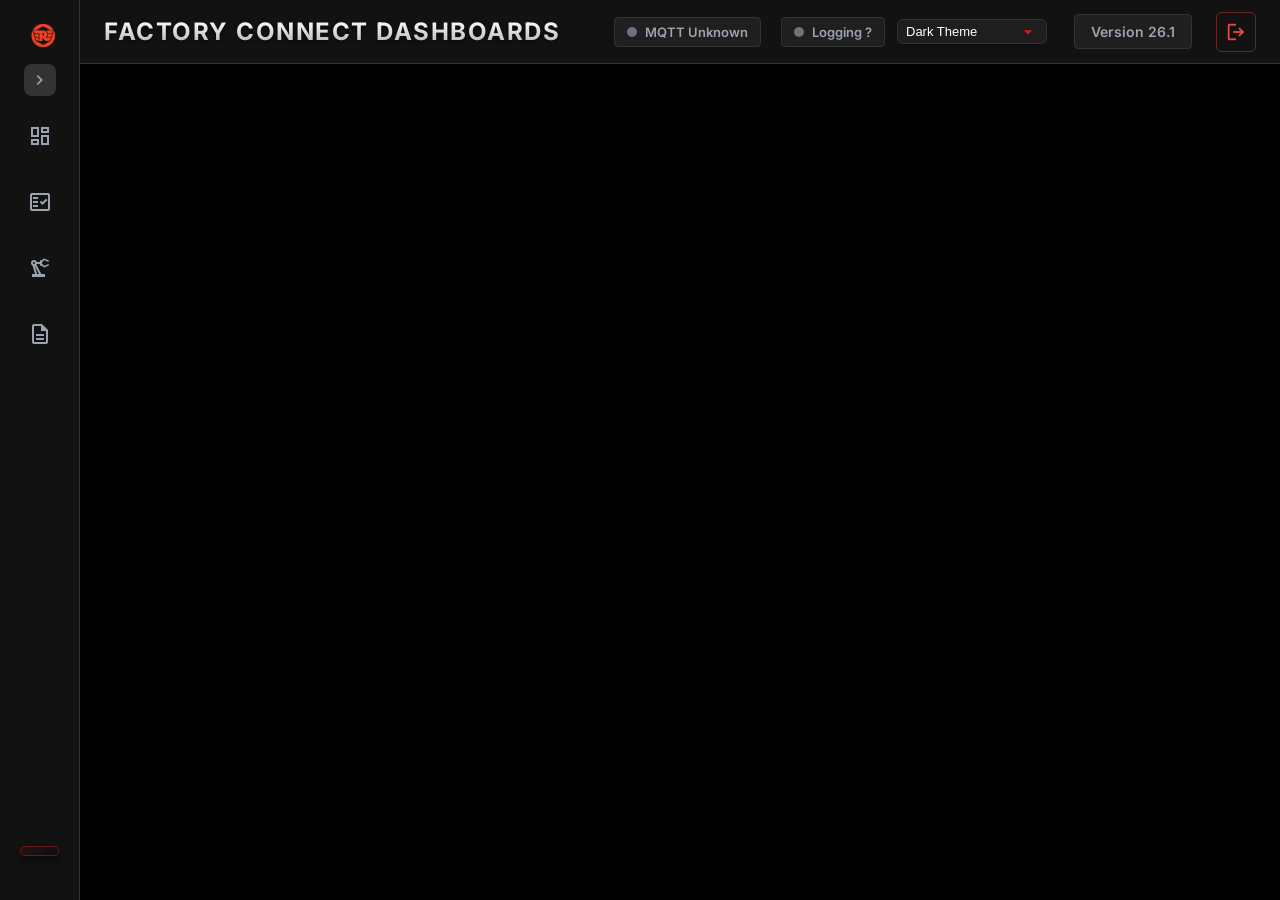
==== commit c20a8945: "Cylinder Head Leak report: show load time Running seconds counter while loading, then "Loaded in X s" ====
--- a/wwwroot/index.html
+++ b/wwwroot/index.html
@@ -22,12 +22,8 @@
     <link rel="stylesheet" href="css/reports/process-parameter.css?v=1">
     <link rel="stylesheet" href="css/reports/ebrtm-reports.css?v=4">
     <link rel="stylesheet" href="css/pokayoke/pokayoke.css?v=19">
-    <link rel="stylesheet" href="css/machineshop/machine-shop.css?v=13">
+    <link rel="stylesheet" href="css/machineshop/machine-shop.css?v=10">
     <link rel="stylesheet" href="css/machineshop/history-card.css?v=5">
-    <link rel="stylesheet" href="css/machineshop/part-param-config.css?v=3">
-    <link rel="stylesheet" href="css/machineshop/control-charts.css?v=3">
-    <link rel="stylesheet" href="css/machineshop/gauge-inspection.css?v=2">
-    <link rel="stylesheet" href="css/machineshop/leak-test.css?v=5">
     <script src="lib/exceljs.min.js"></script>
     <script>
         function applyTheme(theme) {
@@ -73,12 +69,6 @@
             }
             if (typeof msPdiRethemePies === 'function') {
                 msPdiRethemePies();   // PDI part / summary pies: slice border = panel colour
-            }
-            if (typeof msOccRetheme === 'function') {
-                msOccRetheme();   // Online Control Charts: line chart colours
-            }
-            if (typeof mltApplyTheme === 'function') {
-                mltApplyTheme();   // Machine Shop > Leak Test charts
             }
         }
 
@@ -188,26 +178,6 @@
                             data-tooltip="History Card" style="font-size: 0.9em; padding: 5px 10px;">
                             <span class="material-symbols-outlined icon" style="font-size: 18px;">history_edu</span>
                             <span class="text">History Card</span>
-                        </button>
-                        <button class="nav-item sub-item" id="nav-ms-ppc" onclick="switchTab('ms-ppc')" data-menu="ms-ppc"
-                            data-tooltip="Part Parameter Config" style="font-size: 0.9em; padding: 5px 10px;">
-                            <span class="material-symbols-outlined icon" style="font-size: 18px;">tune</span>
-                            <span class="text">Part Parameter Config</span>
-                        </button>
-                        <button class="nav-item sub-item" id="nav-ms-occ" onclick="switchTab('ms-occ')" data-menu="ms-occ"
-                            data-tooltip="Online Control Charts" style="font-size: 0.9em; padding: 5px 10px;">
-                            <span class="material-symbols-outlined icon" style="font-size: 18px;">monitoring</span>
-                            <span class="text">Online Control Charts</span>
-                        </button>
-                        <button class="nav-item sub-item" id="nav-ms-leak-test" onclick="switchTab('ms-leak-test')" data-menu="ms-leak-test"
-                            data-tooltip="Leak Test" style="font-size: 0.9em; padding: 5px 10px;">
-                            <span class="material-symbols-outlined icon" style="font-size: 18px;">water_drop</span>
-                            <span class="text">Leak Test</span>
-                        </button>
-                        <button class="nav-item sub-item" id="nav-ms-gid" onclick="switchTab('ms-gid')" data-menu="ms-gid"
-                            data-tooltip="Gauge Inspection Data" style="font-size: 0.9em; padding: 5px 10px;">
-                            <span class="material-symbols-outlined icon" style="font-size: 18px;">fact_check</span>
-                            <span class="text">Gauge Inspection Data</span>
                         </button>
                     </div>
                 </div>
@@ -1116,13 +1086,14 @@
                     <div style="display:flex; gap:8px;">
                         <button id="cylinderHeadSummaryBtn" class="btn-primary" style="padding:5px 12px; height:auto; font-size:12px;" onclick="switchCylinderHeadView('summary')">Summary</button>
                         <button id="cylinderHeadTrendBtn" class="btn-primary" style="padding:5px 12px; height:auto; font-size:12px; background:#555;" onclick="switchCylinderHeadView('trend')">Cellwise rej trend</button>
+                        <span id="cylinderHeadLoadTime" style="align-self:center; color:#aaa; font-size:12px;"></span>
                     </div>
                 </div>
 
                 <!-- Loading Indicator -->
                 <div id="cylinderHeadLoading" style="display:none; align-items:center; gap:8px; color:#ccc; font-size:13px; padding: 10px 4px;">
                     <span class="material-symbols-outlined" style="font-size:18px; animation: spin 1s linear infinite;">progress_activity</span>
-                    Loading Cylinder Head Leak Rejection report...
+                    Loading Cylinder Head Leak Rejection report... <span id="cylinderHeadLoadTimer"></span>
                 </div>
 
                 <!-- KPI Cards Row -->
@@ -1959,135 +1930,6 @@
                     </div>
                     <div class="ms-hc-note" id="msHcNote"></div>
                     <div class="ms-hc-list" id="msHcGrid"></div>
-                </div>
-            </div>
-
-            <!-- Machine Shop - Part Parameter Config (js/machineshop/part-param-config.js; ThingWorx
-                 RE_PartParameter_Configuration_MU). Create / Edit / Delete change the plant CriticalPartParameter tables;
-                 Non Critical / Sample Size and the Report Configuration Show flags are saved in ControlTowerVLM. -->
-            <div id="tab-ms-ppc" class="tab-pane">
-                <div class="ms-ppc">
-                    <div class="ms-ppc-title">PART PARAMETER-CONFIGURATION PAGE</div>
-                    <div class="ms-pdi-bar">
-                        <div class="ms-pdi-tabs" id="msPpcTabs"></div>
-                    </div>
-                    <div class="ms-ppc-bar">
-                        <div class="ms-ppc-settings" id="msPpcSettings">
-                            <label class="ms-ppc-setting ms-ppc-switch">Non Critical
-                                <input type="checkbox" id="msPpcNonCritical">
-                                <span class="ms-ppc-switch-track"></span>
-                                <span id="msPpcNonCriticalText">No</span>
-                            </label>
-                            <label class="ms-ppc-setting">Sample Size
-                                <select id="msPpcSampleSize"></select>
-                            </label>
-                            <span class="ms-ppc-settings-note" id="msPpcSettingsNote"></span>
-                        </div>
-                        <div class="ms-ppc-actions">
-                            <button class="ms-pdi-submit" type="button" id="msPpcCreateBtn" onclick="msPpcCreate()" disabled>Create</button>
-                            <button class="ms-pdi-submit" type="button" id="msPpcEditBtn" onclick="msPpcEdit()" disabled>Edit</button>
-                            <button class="ms-pdi-submit" type="button" id="msPpcDeleteBtn" onclick="msPpcDelete()" disabled>Delete</button>
-                            <button class="ms-pdi-submit" type="button" id="msPpcReportBtn" onclick="msPpcReportConfig()" disabled>Report Configuration</button>
-                            <button class="ms-pdi-submit" type="button" onclick="msPpcLoad()">Auto Refresh</button>
-                        </div>
-                    </div>
-                    <div class="ms-ppc-note" id="msPpcNote"></div>
-                    <div class="ms-pdi-grid" id="msPpcGrid"></div>
-                </div>
-            </div>
-
-            <!-- Machine Shop - Online Control Charts (js/machineshop/control-charts.js; ThingWorx RE_Crank_case_Dashboard_MU
-                 "CELL LEVEL DASHBOARD" + RE_Crank_case_Loader_MU cards). Read-only. Views CELL, OPERATION (RE_cell_Loader_MU),
-                 SPC LIVE (QualityFunction_MU) and SPC MONTHLY (QualityFunctionMonthly_MU). -->
-            <div id="tab-ms-occ" class="tab-pane">
-                <div class="ms-occ">
-                    <div class="ms-occ-title" id="msOccTitle">CELL LEVEL DASHBOARD</div>
-                    <div class="ms-pdi-bar">
-                        <div class="ms-pdi-tabs" id="msOccTabs"></div>
-                    </div>
-                    <div class="ms-occ-bar">
-                        <div class="ms-occ-seg" id="msOccViews"></div>
-                        <div class="ms-occ-range" id="msOccRangeBox">
-                            <span class="ms-occ-date-wrap" id="msOccDateWrap" hidden>
-                                <input type="text" id="msOccDate" class="ms-pdi-date" placeholder="Date" readonly>
-                            </span>
-                            <div class="ms-occ-seg" id="msOccRanges"></div>
-                        </div>
-                    </div>
-                    <div class="ms-occ-head">
-                        <span id="msOccMachineName"></span>
-                        <span class="ms-occ-window" id="msOccWindow"></span>
-                    </div>
-                    <div class="ms-occ-note" id="msOccNote"></div>
-                    <div class="ms-occ-cards" id="msOccCards"></div>
-                    <div class="ms-occ-op" id="msOccOperation" hidden></div>
-                    <div class="ms-occ-spc" id="msOccSpc" hidden>
-                        <div class="ms-occ-spc-filters" id="msOccSpcFilters"></div>
-                        <div class="ms-occ-spc-title" id="msOccSpcTitle"></div>
-                        <div class="ms-occ-spc-body">
-                            <div class="ms-occ-spc-stats" id="msOccSpcStats"></div>
-                            <div class="ms-occ-spc-charts">
-                                <div class="ms-occ-spc-chart"><canvas id="msOccSpcChart1"></canvas></div>
-                                <div class="ms-occ-spc-chart" id="msOccSpcChart2Box"><canvas id="msOccSpcChart2"></canvas></div>
-                            </div>
-                        </div>
-                        <div class="ms-occ-spc-strip" id="msOccSpcStrip"></div>
-                    </div>
-                    <div class="ms-occ-placeholder" id="msOccPlaceholder" hidden></div>
-                </div>
-                <!-- SPC MONTHLY pop-ups: Readings (RE_SPCMonthlyReadingPopup_MU) and Report (RE_SPCReportTable_MU) -->
-                <div class="ms-pdi-modal ms-occ-modal" id="msOccModal" role="dialog" aria-modal="true" aria-labelledby="msOccModalTitle">
-                    <div class="ms-pdi-modal-box ms-occ-modal-box">
-                        <div class="ms-pdi-modal-head">
-                            <div>
-                                <div class="ms-pdi-modal-title" id="msOccModalTitle"></div>
-                                <div class="ms-pdi-modal-sub" id="msOccModalSub"></div>
-                            </div>
-                            <button type="button" class="ms-pdi-modal-close" id="msOccModalClose" aria-label="Close">&times;</button>
-                        </div>
-                        <div class="ms-occ-modal-tools" id="msOccModalTools"></div>
-                        <div class="ms-pdi-modal-body" id="msOccModalBody"></div>
-                    </div>
-                </div>
-            </div>
-
-            <!-- Machine Shop - Leak Test (component sub-tabs; js/machineshop/leak-test.js; merged from Prasanna's copy 2026-11-16) -->
-            <div id="tab-ms-leak-test" class="tab-pane">
-                <div class="mlt">
-                    <div class="mlt-tabs" id="mltTabs"></div>
-                    <div class="mlt-body" id="mltBody"></div>
-                </div>
-            </div>
-
-            <!-- Machine Shop - Gauge Inspection Data (js/machineshop/gauge-inspection.js; ThingWorx QF_OnlineInspection_MU,
-                 Thing "QF_Online _Inspection _DB_TH"). Read-only: parts checked per shift and process code vs plan. -->
-            <div id="tab-ms-gid" class="tab-pane">
-                <div class="ms-gid">
-                    <div class="ms-gid-title">GAUGE INSPECTION DATA</div>
-                    <div class="ms-pdi-bar">
-                        <div class="ms-pdi-tabs" id="msGidTabs"></div>
-                    </div>
-                    <div class="ms-gid-filters">
-                        <select id="msGidCell" class="ms-gid-select" aria-label="Cell"></select>
-                        <div class="ms-gid-multi" id="msGidShifts"></div>
-                        <div class="ms-gid-multi" id="msGidCodes"></div>
-                        <div class="ms-gid-seg" id="msGidRanges">
-                            <button type="button" data-range="today">TODAY</button>
-                            <button type="button" data-range="custom">CUSTOM</button>
-                        </div>
-                        <span class="ms-gid-dates" id="msGidDates" hidden>
-                            <input type="text" id="msGidFrom" class="ms-pdi-date" placeholder="From" readonly>
-                            <span class="ms-gid-dash">-</span>
-                            <input type="text" id="msGidTo" class="ms-pdi-date" placeholder="To" readonly>
-                        </span>
-                        <button type="button" class="ms-pdi-submit" id="msGidSubmit">SUBMIT</button>
-                    </div>
-                    <div class="ms-gid-head">
-                        <span id="msGidMachineName"></span>
-                        <span class="ms-gid-window" id="msGidWindow"></span>
-                    </div>
-                    <div class="ms-gid-note" id="msGidNote"></div>
-                    <div class="ms-gid-grid" id="msGidGrid"></div>
                 </div>
             </div>
 
@@ -2890,7 +2732,7 @@
 
         <script src="lib/chart.min.js"></script>
         <!-- App scripts: shared shell first, then one file per module -->
-        <script src="js/core.js?v=15"></script>
+        <script src="js/core.js?v=11"></script>
         <script src="js/app-write-mode.js?v=1"></script> <!-- TEMPORARY: AppWriteMode -->
         <script src="js/dashboards/fire-hydrant.js?v=13"></script>
         <script src="js/dashboards/gas-leak.js?v=1"></script>
@@ -2900,7 +2742,7 @@
         <script src="js/reports/main-line.js?v=1"></script>
         <script src="js/reports/poke-yoke.js?v=1"></script>
         <script src="js/reports/qhold.js?v=1"></script>
-        <script src="js/reports/cylinder-head-leak.js?v=1"></script>
+        <script src="js/reports/cylinder-head-leak.js?v=2"></script>
         <script src="js/reports/categorywise-rework.js?v=1"></script>
         <script src="js/reports/summary-report.js?v=2"></script>
         <script src="js/reports/rejection-summary.js?v=1"></script>
@@ -2913,10 +2755,6 @@
         <script src="js/pokayoke/jea1-crankshaft.js?v=1"></script>
         <script src="js/machineshop/pdi-dashboard.js?v=13"></script>
         <script src="js/machineshop/history-card.js?v=2"></script>
-        <script src="js/machineshop/part-param-config.js?v=4"></script>
-        <script src="js/machineshop/control-charts.js?v=3"></script>
-        <script src="js/machineshop/gauge-inspection.js?v=2"></script>
-        <script src="js/machineshop/leak-test.js?v=6"></script>
         <script src="js/pokayoke/overview.js?v=4"></script>
 </body>
 
--- a/wwwroot/css/machineshop/machine-shop.css
+++ b/wwwroot/css/machineshop/machine-shop.css
@@ -2,13 +2,14 @@
 
 /* ---- Colour tokens (dark = app default, body.light-mode = light). The pop-ups sit on <body>, outside .ms-pdi,
         so they get the same tokens. The History Card (.ms-hc), Part Parameter Config (.ms-ppc), Online Control
-        Charts (.ms-occ) and Gauge Inspection Data (.ms-gid) screens use them too. ---- */
+        Charts (.ms-occ), Gauge Inspection Data (.ms-gid) and Gauge Inspection Report (.ms-gir) screens use them too. ---- */
 .ms-pdi,
 .ms-pdi-modal,
 .ms-hc,
 .ms-ppc,
 .ms-occ,
-.ms-gid {
+.ms-gid,
+.ms-gir {
     --ms-pdi-panel: var(--white);
     --ms-pdi-surface: rgba(255, 255, 255, 0.03);    /* table cells, inputs */
     --ms-pdi-band: #1f2632;                          /* table header band */
@@ -33,7 +34,8 @@
 body.light-mode .ms-hc,
 body.light-mode .ms-ppc,
 body.light-mode .ms-occ,
-body.light-mode .ms-gid {
+body.light-mode .ms-gid,
+body.light-mode .ms-gir {
     --ms-pdi-surface: #f8fafc;
     --ms-pdi-band: #eef2f7;
     --ms-pdi-border: #dde3eb;
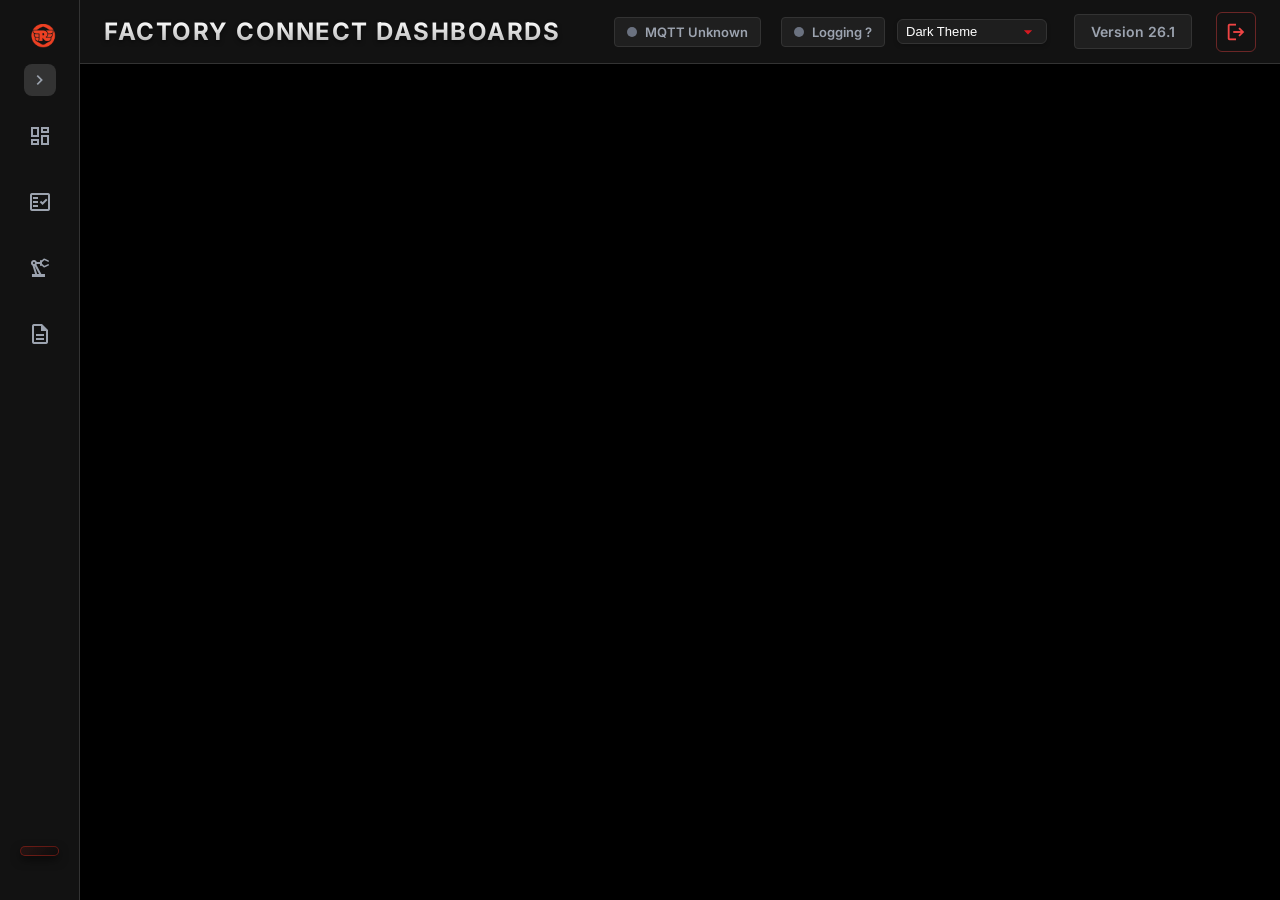
==== commit 5dae4440: "Cylinder Head Leak report: Cell filter (client-side) for cards, summary table, trend and exports Co-" ====
--- a/wwwroot/index.html
+++ b/wwwroot/index.html
@@ -15,6 +15,7 @@
     <link rel="stylesheet" href="css/dashboards/gas-leak.css?v=1">
     <link rel="stylesheet" href="css/dashboards/ems-renewable.css?v=3">
     <link rel="stylesheet" href="css/dashboards/eb-rtm.css?v=1">
+    <link rel="stylesheet" href="css/reports/cylinder-head-leak.css?v=2">
     <link rel="stylesheet" href="css/reports/categorywise-rework.css?v=1">
     <link rel="stylesheet" href="css/reports/summary-report.css?v=2">
     <link rel="stylesheet" href="css/reports/rejection-summary.css?v=1">
@@ -22,8 +23,12 @@
     <link rel="stylesheet" href="css/reports/process-parameter.css?v=1">
     <link rel="stylesheet" href="css/reports/ebrtm-reports.css?v=4">
     <link rel="stylesheet" href="css/pokayoke/pokayoke.css?v=19">
-    <link rel="stylesheet" href="css/machineshop/machine-shop.css?v=10">
+    <link rel="stylesheet" href="css/machineshop/machine-shop.css?v=13">
     <link rel="stylesheet" href="css/machineshop/history-card.css?v=5">
+    <link rel="stylesheet" href="css/machineshop/part-param-config.css?v=3">
+    <link rel="stylesheet" href="css/machineshop/control-charts.css?v=3">
+    <link rel="stylesheet" href="css/machineshop/gauge-inspection.css?v=2">
+    <link rel="stylesheet" href="css/machineshop/leak-test.css?v=5">
     <script src="lib/exceljs.min.js"></script>
     <script>
         function applyTheme(theme) {
@@ -69,6 +74,12 @@
             }
             if (typeof msPdiRethemePies === 'function') {
                 msPdiRethemePies();   // PDI part / summary pies: slice border = panel colour
+            }
+            if (typeof msOccRetheme === 'function') {
+                msOccRetheme();   // Online Control Charts: line chart colours
+            }
+            if (typeof mltApplyTheme === 'function') {
+                mltApplyTheme();   // Machine Shop > Leak Test charts
             }
         }
 
@@ -178,6 +189,26 @@
                             data-tooltip="History Card" style="font-size: 0.9em; padding: 5px 10px;">
                             <span class="material-symbols-outlined icon" style="font-size: 18px;">history_edu</span>
                             <span class="text">History Card</span>
+                        </button>
+                        <button class="nav-item sub-item" id="nav-ms-ppc" onclick="switchTab('ms-ppc')" data-menu="ms-ppc"
+                            data-tooltip="Part Parameter Config" style="font-size: 0.9em; padding: 5px 10px;">
+                            <span class="material-symbols-outlined icon" style="font-size: 18px;">tune</span>
+                            <span class="text">Part Parameter Config</span>
+                        </button>
+                        <button class="nav-item sub-item" id="nav-ms-occ" onclick="switchTab('ms-occ')" data-menu="ms-occ"
+                            data-tooltip="Online Control Charts" style="font-size: 0.9em; padding: 5px 10px;">
+                            <span class="material-symbols-outlined icon" style="font-size: 18px;">monitoring</span>
+                            <span class="text">Online Control Charts</span>
+                        </button>
+                        <button class="nav-item sub-item" id="nav-ms-leak-test" onclick="switchTab('ms-leak-test')" data-menu="ms-leak-test"
+                            data-tooltip="Leak Test" style="font-size: 0.9em; padding: 5px 10px;">
+                            <span class="material-symbols-outlined icon" style="font-size: 18px;">water_drop</span>
+                            <span class="text">Leak Test</span>
+                        </button>
+                        <button class="nav-item sub-item" id="nav-ms-gid" onclick="switchTab('ms-gid')" data-menu="ms-gid"
+                            data-tooltip="Gauge Inspection Data" style="font-size: 0.9em; padding: 5px 10px;">
+                            <span class="material-symbols-outlined icon" style="font-size: 18px;">fact_check</span>
+                            <span class="text">Gauge Inspection Data</span>
                         </button>
                     </div>
                 </div>
@@ -1042,6 +1073,7 @@
 
             <!-- Cylinder Head Leak Rejection Report Tab -->
             <div id="tab-cylinder-head-leak" class="tab-pane" style="zoom: 0.85;">
+                <h2 class="cylinder-head-title">Cylinder Head Leak Rejection Report</h2>
                 <!-- Filters Card -->
                 <div style="padding: 8px 12px; background:#1e1e1e; border-radius: 8px; border: 1px solid #333; margin-bottom: 10px;">
                     <div style="display:flex; flex-wrap: wrap; gap:8px 14px; align-items:center; margin-bottom: 8px;">
@@ -1072,6 +1104,12 @@
                             </select>
                         </span>
                         <span style="display:inline-flex; align-items:center; gap:6px; white-space:nowrap;">
+                            <label style="color:#888; font-size:12px;">Cell</label>
+                            <select id="cylinderHeadCell" class="select-royal" style="padding:5px 24px 5px 8px; font-size:12px;" onchange="applyCylinderHeadCellFilter()">
+                                <option value="ALL">All</option>
+                            </select>
+                        </span>
+                        <span style="display:inline-flex; align-items:center; gap:6px; white-space:nowrap;">
                             <label style="color:#888; font-size:12px;">From</label>
                             <input type="text" id="cylinderHeadStart" class="filter-input" placeholder="Start"
                                 style="background:#333; border:none; color:#fff; padding:5px; border-radius:4px; width: 150px;">
@@ -1087,6 +1125,14 @@
                         <button id="cylinderHeadSummaryBtn" class="btn-primary" style="padding:5px 12px; height:auto; font-size:12px;" onclick="switchCylinderHeadView('summary')">Summary</button>
                         <button id="cylinderHeadTrendBtn" class="btn-primary" style="padding:5px 12px; height:auto; font-size:12px; background:#555;" onclick="switchCylinderHeadView('trend')">Cellwise rej trend</button>
                         <span id="cylinderHeadLoadTime" style="align-self:center; color:#aaa; font-size:12px;"></span>
+                        <span style="margin-left:auto; display:flex; gap:8px;">
+                            <button id="cylinderHeadExcelBtn" class="btn-primary" style="padding:5px 12px; height:auto; font-size:12px; display:inline-flex; align-items:center; gap:4px;" onclick="exportCylinderHeadExcel()" title="Download an .xlsx file (opens in Excel and Google Sheets)">
+                                <span class="material-symbols-outlined" style="font-size:16px;">table_view</span>Excel
+                            </button>
+                            <button id="cylinderHeadPdfBtn" class="btn-primary" style="padding:5px 12px; height:auto; font-size:12px; display:inline-flex; align-items:center; gap:4px;" onclick="exportCylinderHeadPdf()" title="Print the current view; choose 'Save as PDF' in the print dialog">
+                                <span class="material-symbols-outlined" style="font-size:16px;">picture_as_pdf</span>PDF
+                            </button>
+                        </span>
                     </div>
                 </div>
 
@@ -1930,6 +1976,135 @@
                     </div>
                     <div class="ms-hc-note" id="msHcNote"></div>
                     <div class="ms-hc-list" id="msHcGrid"></div>
+                </div>
+            </div>
+
+            <!-- Machine Shop - Part Parameter Config (js/machineshop/part-param-config.js; ThingWorx
+                 RE_PartParameter_Configuration_MU). Create / Edit / Delete change the plant CriticalPartParameter tables;
+                 Non Critical / Sample Size and the Report Configuration Show flags are saved in ControlTowerVLM. -->
+            <div id="tab-ms-ppc" class="tab-pane">
+                <div class="ms-ppc">
+                    <div class="ms-ppc-title">PART PARAMETER-CONFIGURATION PAGE</div>
+                    <div class="ms-pdi-bar">
+                        <div class="ms-pdi-tabs" id="msPpcTabs"></div>
+                    </div>
+                    <div class="ms-ppc-bar">
+                        <div class="ms-ppc-settings" id="msPpcSettings">
+                            <label class="ms-ppc-setting ms-ppc-switch">Non Critical
+                                <input type="checkbox" id="msPpcNonCritical">
+                                <span class="ms-ppc-switch-track"></span>
+                                <span id="msPpcNonCriticalText">No</span>
+                            </label>
+                            <label class="ms-ppc-setting">Sample Size
+                                <select id="msPpcSampleSize"></select>
+                            </label>
+                            <span class="ms-ppc-settings-note" id="msPpcSettingsNote"></span>
+                        </div>
+                        <div class="ms-ppc-actions">
+                            <button class="ms-pdi-submit" type="button" id="msPpcCreateBtn" onclick="msPpcCreate()" disabled>Create</button>
+                            <button class="ms-pdi-submit" type="button" id="msPpcEditBtn" onclick="msPpcEdit()" disabled>Edit</button>
+                            <button class="ms-pdi-submit" type="button" id="msPpcDeleteBtn" onclick="msPpcDelete()" disabled>Delete</button>
+                            <button class="ms-pdi-submit" type="button" id="msPpcReportBtn" onclick="msPpcReportConfig()" disabled>Report Configuration</button>
+                            <button class="ms-pdi-submit" type="button" onclick="msPpcLoad()">Auto Refresh</button>
+                        </div>
+                    </div>
+                    <div class="ms-ppc-note" id="msPpcNote"></div>
+                    <div class="ms-pdi-grid" id="msPpcGrid"></div>
+                </div>
+            </div>
+
+            <!-- Machine Shop - Online Control Charts (js/machineshop/control-charts.js; ThingWorx RE_Crank_case_Dashboard_MU
+                 "CELL LEVEL DASHBOARD" + RE_Crank_case_Loader_MU cards). Read-only. Views CELL, OPERATION (RE_cell_Loader_MU),
+                 SPC LIVE (QualityFunction_MU) and SPC MONTHLY (QualityFunctionMonthly_MU). -->
+            <div id="tab-ms-occ" class="tab-pane">
+                <div class="ms-occ">
+                    <div class="ms-occ-title" id="msOccTitle">CELL LEVEL DASHBOARD</div>
+                    <div class="ms-pdi-bar">
+                        <div class="ms-pdi-tabs" id="msOccTabs"></div>
+                    </div>
+                    <div class="ms-occ-bar">
+                        <div class="ms-occ-seg" id="msOccViews"></div>
+                        <div class="ms-occ-range" id="msOccRangeBox">
+                            <span class="ms-occ-date-wrap" id="msOccDateWrap" hidden>
+                                <input type="text" id="msOccDate" class="ms-pdi-date" placeholder="Date" readonly>
+                            </span>
+                            <div class="ms-occ-seg" id="msOccRanges"></div>
+                        </div>
+                    </div>
+                    <div class="ms-occ-head">
+                        <span id="msOccMachineName"></span>
+                        <span class="ms-occ-window" id="msOccWindow"></span>
+                    </div>
+                    <div class="ms-occ-note" id="msOccNote"></div>
+                    <div class="ms-occ-cards" id="msOccCards"></div>
+                    <div class="ms-occ-op" id="msOccOperation" hidden></div>
+                    <div class="ms-occ-spc" id="msOccSpc" hidden>
+                        <div class="ms-occ-spc-filters" id="msOccSpcFilters"></div>
+                        <div class="ms-occ-spc-title" id="msOccSpcTitle"></div>
+                        <div class="ms-occ-spc-body">
+                            <div class="ms-occ-spc-stats" id="msOccSpcStats"></div>
+                            <div class="ms-occ-spc-charts">
+                                <div class="ms-occ-spc-chart"><canvas id="msOccSpcChart1"></canvas></div>
+                                <div class="ms-occ-spc-chart" id="msOccSpcChart2Box"><canvas id="msOccSpcChart2"></canvas></div>
+                            </div>
+                        </div>
+                        <div class="ms-occ-spc-strip" id="msOccSpcStrip"></div>
+                    </div>
+                    <div class="ms-occ-placeholder" id="msOccPlaceholder" hidden></div>
+                </div>
+                <!-- SPC MONTHLY pop-ups: Readings (RE_SPCMonthlyReadingPopup_MU) and Report (RE_SPCReportTable_MU) -->
+                <div class="ms-pdi-modal ms-occ-modal" id="msOccModal" role="dialog" aria-modal="true" aria-labelledby="msOccModalTitle">
+                    <div class="ms-pdi-modal-box ms-occ-modal-box">
+                        <div class="ms-pdi-modal-head">
+                            <div>
+                                <div class="ms-pdi-modal-title" id="msOccModalTitle"></div>
+                                <div class="ms-pdi-modal-sub" id="msOccModalSub"></div>
+                            </div>
+                            <button type="button" class="ms-pdi-modal-close" id="msOccModalClose" aria-label="Close">&times;</button>
+                        </div>
+                        <div class="ms-occ-modal-tools" id="msOccModalTools"></div>
+                        <div class="ms-pdi-modal-body" id="msOccModalBody"></div>
+                    </div>
+                </div>
+            </div>
+
+            <!-- Machine Shop - Leak Test (component sub-tabs; js/machineshop/leak-test.js; merged from Prasanna's copy 2026-11-16) -->
+            <div id="tab-ms-leak-test" class="tab-pane">
+                <div class="mlt">
+                    <div class="mlt-tabs" id="mltTabs"></div>
+                    <div class="mlt-body" id="mltBody"></div>
+                </div>
+            </div>
+
+            <!-- Machine Shop - Gauge Inspection Data (js/machineshop/gauge-inspection.js; ThingWorx QF_OnlineInspection_MU,
+                 Thing "QF_Online _Inspection _DB_TH"). Read-only: parts checked per shift and process code vs plan. -->
+            <div id="tab-ms-gid" class="tab-pane">
+                <div class="ms-gid">
+                    <div class="ms-gid-title">GAUGE INSPECTION DATA</div>
+                    <div class="ms-pdi-bar">
+                        <div class="ms-pdi-tabs" id="msGidTabs"></div>
+                    </div>
+                    <div class="ms-gid-filters">
+                        <select id="msGidCell" class="ms-gid-select" aria-label="Cell"></select>
+                        <div class="ms-gid-multi" id="msGidShifts"></div>
+                        <div class="ms-gid-multi" id="msGidCodes"></div>
+                        <div class="ms-gid-seg" id="msGidRanges">
+                            <button type="button" data-range="today">TODAY</button>
+                            <button type="button" data-range="custom">CUSTOM</button>
+                        </div>
+                        <span class="ms-gid-dates" id="msGidDates" hidden>
+                            <input type="text" id="msGidFrom" class="ms-pdi-date" placeholder="From" readonly>
+                            <span class="ms-gid-dash">-</span>
+                            <input type="text" id="msGidTo" class="ms-pdi-date" placeholder="To" readonly>
+                        </span>
+                        <button type="button" class="ms-pdi-submit" id="msGidSubmit">SUBMIT</button>
+                    </div>
+                    <div class="ms-gid-head">
+                        <span id="msGidMachineName"></span>
+                        <span class="ms-gid-window" id="msGidWindow"></span>
+                    </div>
+                    <div class="ms-gid-note" id="msGidNote"></div>
+                    <div class="ms-gid-grid" id="msGidGrid"></div>
                 </div>
             </div>
 
@@ -2732,7 +2907,7 @@
 
         <script src="lib/chart.min.js"></script>
         <!-- App scripts: shared shell first, then one file per module -->
-        <script src="js/core.js?v=11"></script>
+        <script src="js/core.js?v=15"></script>
         <script src="js/app-write-mode.js?v=1"></script> <!-- TEMPORARY: AppWriteMode -->
         <script src="js/dashboards/fire-hydrant.js?v=13"></script>
         <script src="js/dashboards/gas-leak.js?v=1"></script>
@@ -2742,7 +2917,7 @@
         <script src="js/reports/main-line.js?v=1"></script>
         <script src="js/reports/poke-yoke.js?v=1"></script>
         <script src="js/reports/qhold.js?v=1"></script>
-        <script src="js/reports/cylinder-head-leak.js?v=2"></script>
+        <script src="js/reports/cylinder-head-leak.js?v=6"></script>
         <script src="js/reports/categorywise-rework.js?v=1"></script>
         <script src="js/reports/summary-report.js?v=2"></script>
         <script src="js/reports/rejection-summary.js?v=1"></script>
@@ -2755,6 +2930,10 @@
         <script src="js/pokayoke/jea1-crankshaft.js?v=1"></script>
         <script src="js/machineshop/pdi-dashboard.js?v=13"></script>
         <script src="js/machineshop/history-card.js?v=2"></script>
+        <script src="js/machineshop/part-param-config.js?v=4"></script>
+        <script src="js/machineshop/control-charts.js?v=3"></script>
+        <script src="js/machineshop/gauge-inspection.js?v=2"></script>
+        <script src="js/machineshop/leak-test.js?v=6"></script>
         <script src="js/pokayoke/overview.js?v=4"></script>
 </body>
 
--- a/wwwroot/css/reports/cylinder-head-leak.css
+++ b/wwwroot/css/reports/cylinder-head-leak.css
@@ -0,0 +1,23 @@
+/* Cylinder Head Leak Rejection Report */
+
+/* Page title, same look as the Categorywise Rework title (20px); the tab pane is zoomed to 0.85, so 20 / 0.85. */
+.cylinder-head-title {
+    margin: 4px 0 12px;
+    font-size: 23.5px;
+    font-weight: 700;
+    color: var(--dark);
+    letter-spacing: 0.2px;
+}
+
+/* Sticky "Cell" column of the pivot table (cell names + Total row). It needs its own opaque background so the
+   scrolled columns don't show through; light mode forces td text dark, so the background must follow the theme. */
+.cylinder-head-sticky-cell {
+    position: sticky;
+    left: 0;
+    text-align: left !important;
+    background: #1e1e1e;
+}
+
+body.light-mode .cylinder-head-sticky-cell {
+    background: #ffffff;
+}
--- a/wwwroot/css/machineshop/machine-shop.css
+++ b/wwwroot/css/machineshop/machine-shop.css
@@ -2,14 +2,13 @@
 
 /* ---- Colour tokens (dark = app default, body.light-mode = light). The pop-ups sit on <body>, outside .ms-pdi,
         so they get the same tokens. The History Card (.ms-hc), Part Parameter Config (.ms-ppc), Online Control
-        Charts (.ms-occ), Gauge Inspection Data (.ms-gid) and Gauge Inspection Report (.ms-gir) screens use them too. ---- */
+        Charts (.ms-occ) and Gauge Inspection Data (.ms-gid) screens use them too. ---- */
 .ms-pdi,
 .ms-pdi-modal,
 .ms-hc,
 .ms-ppc,
 .ms-occ,
-.ms-gid,
-.ms-gir {
+.ms-gid {
     --ms-pdi-panel: var(--white);
     --ms-pdi-surface: rgba(255, 255, 255, 0.03);    /* table cells, inputs */
     --ms-pdi-band: #1f2632;                          /* table header band */
@@ -34,8 +33,7 @@
 body.light-mode .ms-hc,
 body.light-mode .ms-ppc,
 body.light-mode .ms-occ,
-body.light-mode .ms-gid,
-body.light-mode .ms-gir {
+body.light-mode .ms-gid {
     --ms-pdi-surface: #f8fafc;
     --ms-pdi-band: #eef2f7;
     --ms-pdi-border: #dde3eb;
--- a/wwwroot/css/machineshop/part-param-config.css
+++ b/wwwroot/css/machineshop/part-param-config.css
@@ -0,0 +1,270 @@
+/* Machine Shop > Part Parameter Config (tab-ms-ppc). Classes prefixed ms-ppc-; colours = the --ms-pdi-* tokens of
+   machine-shop.css (.ms-ppc); tabs, buttons, grid and table reuse the ms-pdi- classes. */
+
+.ms-ppc {
+    display: flex;
+    flex-direction: column;
+    gap: 8px;
+    height: 100%;
+    min-height: 560px;
+    font-family: 'Inter', sans-serif;
+    color: var(--ms-pdi-text);
+}
+
+.ms-ppc-title {
+    font-size: 15px;
+    font-weight: 700;
+    letter-spacing: 0.04em;
+    color: var(--ms-pdi-accent);
+}
+
+/* Settings + Auto Refresh row */
+.ms-ppc-bar {
+    display: flex;
+    align-items: center;
+    justify-content: space-between;
+    flex-wrap: wrap;
+    gap: 10px 16px;
+    padding: 8px 12px;
+    background: var(--ms-pdi-panel);
+    border: 1px solid var(--ms-pdi-border);
+    border-radius: 8px;
+    box-shadow: var(--ms-pdi-shadow);
+}
+
+.ms-ppc-settings {
+    display: flex;
+    align-items: center;
+    flex-wrap: wrap;
+    gap: 10px 22px;
+    font-size: 13px;
+    font-weight: 600;
+}
+
+.ms-ppc-setting {
+    display: flex;
+    align-items: center;
+    gap: 10px;
+}
+
+/* Non Critical switch (ThingWorx toggle button "Yes" / "No") */
+.ms-ppc-switch {
+    position: relative;
+    display: inline-flex;
+    align-items: center;
+    gap: 8px;
+    cursor: pointer;
+}
+
+.ms-ppc-switch input {
+    position: absolute;
+    opacity: 0;
+    width: 0;
+    height: 0;
+}
+
+.ms-ppc-switch-track {
+    position: relative;
+    width: 36px;
+    height: 20px;
+    border-radius: 10px;
+    background: var(--ms-pdi-border);
+    transition: background 0.15s;
+}
+
+.ms-ppc-switch-track::after {
+    content: '';
+    position: absolute;
+    top: 3px;
+    left: 3px;
+    width: 14px;
+    height: 14px;
+    border-radius: 50%;
+    background: #ffffff;
+    box-shadow: 0 1px 2px rgba(0, 0, 0, 0.3);
+    transition: transform 0.15s;
+}
+
+.ms-ppc-switch input:checked + .ms-ppc-switch-track { background: var(--ms-pdi-accent); }
+.ms-ppc-switch input:checked + .ms-ppc-switch-track::after { transform: translateX(16px); }
+.ms-ppc-switch input:focus-visible + .ms-ppc-switch-track { outline: 2px solid var(--ms-pdi-accent); outline-offset: 2px; }
+.ms-ppc-switch input:disabled ~ * { opacity: 0.55; }
+.ms-ppc-switch:has(input:disabled) { cursor: not-allowed; }
+
+.ms-ppc-setting select {
+    height: 30px;
+    min-width: 80px;
+    padding: 0 8px;
+    border: 1px solid var(--ms-pdi-border);
+    border-radius: 6px;
+    background: var(--ms-pdi-surface);
+    color: var(--ms-pdi-text);
+    font: 600 13px 'Inter', sans-serif;
+}
+
+.ms-ppc-setting select:disabled { opacity: 0.55; cursor: not-allowed; }
+.ms-ppc-setting select option { background: var(--ms-pdi-panel); color: var(--ms-pdi-text); }
+
+.ms-ppc-settings-note {
+    font-size: 11px;
+    color: var(--ms-pdi-muted);
+}
+
+.ms-ppc-note {
+    font-size: 11px;
+    color: var(--ms-pdi-muted);
+}
+
+.ms-ppc-note:empty { display: none; }
+
+/* Machine without a parameter table (ThingWorx showed an empty grid) */
+.ms-ppc-tab-empty { font-style: italic; }
+
+/* Grid */
+.ms-ppc .ms-pdi-grid { flex: 1; }
+.ms-ppc-table td.ms-ppc-code { white-space: nowrap; }
+.ms-ppc-table td.ms-ppc-desc { text-align: left; font-weight: 500; min-width: 280px; }
+.ms-ppc-table td.ms-ppc-date { white-space: nowrap; font-weight: 500; }
+
+.ms-ppc-check {
+    font-size: 18px;
+    vertical-align: middle;
+    color: var(--ms-pdi-muted);
+    opacity: 0.6;
+}
+
+.ms-ppc-check.on {
+    color: var(--ms-pdi-accent);
+    opacity: 1;
+}
+
+/* Create / Edit / Delete / Auto Refresh (ThingWorx button row) */
+.ms-ppc-actions {
+    display: flex;
+    flex-wrap: wrap;
+    gap: 8px;
+}
+
+.ms-ppc-actions .ms-pdi-submit:disabled {
+    opacity: 0.45;
+    cursor: not-allowed;
+}
+
+.ms-ppc-actions .ms-pdi-submit:disabled:hover {
+    background: var(--ms-pdi-accent);
+    border-color: var(--ms-pdi-accent);
+}
+
+/* Row selection (Edit / Delete act on it) */
+.ms-ppc-table tbody tr { cursor: pointer; user-select: none; }
+.ms-ppc-table tbody tr.selected td { background: var(--ms-pdi-accent-soft); }
+.ms-ppc-table tbody tr.selected td:first-child { box-shadow: inset 3px 0 0 var(--ms-pdi-accent); }
+
+/* Create / Edit / Delete pop-up */
+.ms-pdi-modal-box.ms-ppc-modal-box { width: min(520px, 100%); }
+
+.ms-ppc-form {
+    display: flex;
+    flex-direction: column;
+    gap: 12px;
+    padding: 16px;
+    overflow: auto;
+}
+
+.ms-ppc-field {
+    display: flex;
+    flex-direction: column;
+    gap: 4px;
+    font-size: 11px;
+    font-weight: 600;
+    letter-spacing: 0.03em;
+    text-transform: uppercase;
+    color: var(--ms-pdi-muted);
+}
+
+.ms-ppc-field input,
+.ms-ppc-field textarea {
+    padding: 7px 10px;
+    border: 1px solid var(--ms-pdi-border);
+    border-radius: 6px;
+    background: var(--ms-pdi-surface);
+    color: var(--ms-pdi-text);
+    font: 500 13px 'Inter', sans-serif;
+    text-transform: none;
+    letter-spacing: 0;
+    resize: vertical;
+}
+
+.ms-ppc-field input:focus,
+.ms-ppc-field textarea:focus {
+    outline: none;
+    border-color: var(--ms-pdi-accent);
+    box-shadow: 0 0 0 3px var(--ms-pdi-accent-soft);
+}
+
+.ms-ppc-field input[readonly] { opacity: 0.7; cursor: default; }
+.ms-ppc-field-date input { width: 170px; }
+
+.ms-ppc-checks {
+    display: flex;
+    flex-wrap: wrap;
+    gap: 8px 20px;
+}
+
+.ms-ppc-check-field {
+    display: inline-flex;
+    align-items: center;
+    gap: 6px;
+    font-size: 13px;
+    font-weight: 600;
+    cursor: pointer;
+}
+
+.ms-ppc-check-field input { width: 16px; height: 16px; accent-color: var(--ms-pdi-accent); }
+
+.ms-ppc-confirm { font-size: 13px; line-height: 1.6; }
+
+/* Report Configuration pop-up */
+.ms-pdi-modal-box.ms-ppc-modal-box.ms-ppc-modal-wide { width: min(1100px, 100%); max-height: 90vh; }
+.ms-ppc-modal-wide .ms-ppc-form { min-height: 0; }
+
+.ms-ppc-report-bar {
+    display: flex;
+    align-items: center;
+    gap: 12px;
+}
+
+.ms-ppc-report-count { font-size: 12px; color: var(--ms-pdi-muted); }
+
+.ms-ppc-report-grid {
+    max-height: 60vh;
+    overflow: auto;
+    border: 1px solid var(--ms-pdi-border);
+    border-radius: 6px;
+}
+
+.ms-ppc-report-table thead th { position: sticky; top: 0; z-index: 1; }
+.ms-ppc-report-table tbody tr { cursor: default; }
+.ms-ppc-rc-show { width: 16px; height: 16px; accent-color: var(--ms-pdi-accent); cursor: pointer; }
+.ms-ppc-rc-show:disabled { cursor: not-allowed; }
+
+.ms-ppc-modal-msg {
+    padding: 0 16px;
+    font-size: 12px;
+    font-weight: 600;
+    color: var(--ms-pdi-nok);
+}
+
+.ms-ppc-modal-msg:empty { display: none; }
+
+.ms-ppc-modal-actions {
+    display: flex;
+    justify-content: flex-end;
+    gap: 8px;
+    padding: 12px 16px 14px;
+}
+
+.ms-ppc-modal-actions .ms-pdi-submit:disabled { opacity: 0.6; cursor: wait; }
+
+.ms-pdi-submit.ms-ppc-danger { background: var(--ms-pdi-nok); border-color: var(--ms-pdi-nok); }
+.ms-pdi-submit.ms-ppc-danger:hover { background: var(--ms-pdi-nok); border-color: var(--ms-pdi-nok); filter: brightness(0.92); }
--- a/wwwroot/css/machineshop/control-charts.css
+++ b/wwwroot/css/machineshop/control-charts.css
@@ -0,0 +1,523 @@
+/* Machine Shop > Online Control Charts (tab-ms-occ). Classes prefixed ms-occ-; colours = the --ms-pdi-* tokens of
+   machine-shop.css (.ms-occ); machine tabs and the date input reuse the ms-pdi- classes. */
+
+.ms-occ {
+    display: flex;
+    flex-direction: column;
+    gap: 8px;
+    min-height: 560px;
+    font-family: 'Inter', sans-serif;
+    color: var(--ms-pdi-text);
+}
+
+.ms-occ-title {
+    font-size: 15px;
+    font-weight: 700;
+    letter-spacing: 0.04em;
+    color: var(--ms-pdi-accent);
+}
+
+.ms-occ-tab-empty { font-style: italic; }
+
+/* View buttons (CELL / OPERATION / SPC ...) left, range buttons (THIS SHIFT / TODAY / CUSTOM) right */
+.ms-occ-bar {
+    display: flex;
+    align-items: center;
+    justify-content: space-between;
+    flex-wrap: wrap;
+    gap: 10px 16px;
+}
+
+.ms-occ-range {
+    display: flex;
+    align-items: center;
+    gap: 8px;
+}
+
+.ms-occ-range[hidden],
+.ms-occ-date-wrap[hidden] { display: none; }
+
+.ms-occ-seg {
+    display: inline-flex;
+    padding: 3px;
+    gap: 2px;
+    background: var(--ms-pdi-panel);
+    border: 1px solid var(--ms-pdi-border);
+    border-radius: 8px;
+    box-shadow: var(--ms-pdi-shadow);
+}
+
+.ms-occ-seg button {
+    padding: 5px 12px;
+    border: none;
+    border-radius: 5px;
+    background: transparent;
+    color: var(--ms-pdi-muted);
+    font: 600 11px 'Inter', sans-serif;
+    letter-spacing: 0.03em;
+    cursor: pointer;
+    transition: background 0.15s, color 0.15s;
+}
+
+.ms-occ-seg button:hover { color: var(--ms-pdi-text); background: var(--ms-pdi-accent-soft); }
+.ms-occ-seg button.active { background: var(--ms-pdi-accent); color: #ffffff; }
+
+/* Machine name + time window strip (ThingWorx label "Machine Name") */
+.ms-occ-head {
+    display: flex;
+    align-items: baseline;
+    justify-content: space-between;
+    flex-wrap: wrap;
+    gap: 6px 16px;
+    padding: 8px 12px;
+    background: var(--ms-pdi-panel);
+    border: 1px solid var(--ms-pdi-border);
+    border-radius: 8px;
+    font-size: 12px;
+}
+
+.ms-occ-head #msOccMachineName { font-weight: 700; letter-spacing: 0.03em; }
+.ms-occ-window { color: var(--ms-pdi-muted); }
+
+.ms-occ-note { font-size: 12px; color: var(--ms-pdi-muted); }
+.ms-occ-note:empty { display: none; }
+
+.ms-occ-placeholder {
+    padding: 40px 16px;
+    text-align: center;
+    font-size: 13px;
+    color: var(--ms-pdi-muted);
+    background: var(--ms-pdi-panel);
+    border: 1px dashed var(--ms-pdi-border);
+    border-radius: 8px;
+}
+
+/* Operator / Inspector cards (ThingWorx RE_Crank_case_Loader_MU) */
+.ms-occ-cards {
+    display: grid;
+    grid-template-columns: repeat(auto-fit, minmax(420px, 1fr));
+    gap: 12px;
+    transition: opacity 0.15s;
+}
+
+.ms-occ-cards.ms-occ-loading { opacity: 0.5; }
+
+.ms-occ-card {
+    display: flex;
+    flex-direction: column;
+    gap: 10px;
+    padding: 10px 14px 14px;
+    background: var(--ms-pdi-panel);
+    border: 1px solid var(--ms-pdi-border);
+    border-radius: 10px;
+    box-shadow: var(--ms-pdi-shadow);
+    min-width: 0;
+}
+
+.ms-occ-card-tabs {
+    display: flex;
+    gap: 18px;
+    border-bottom: 1px solid var(--ms-pdi-border);
+}
+
+.ms-occ-card-tabs button {
+    padding: 6px 2px;
+    border: none;
+    border-bottom: 2px solid transparent;
+    margin-bottom: -1px;
+    background: transparent;
+    color: var(--ms-pdi-muted);
+    font: 600 11px 'Inter', sans-serif;
+    letter-spacing: 0.04em;
+    cursor: pointer;
+}
+
+.ms-occ-card-tabs button.active { color: var(--ms-pdi-text); border-bottom-color: var(--ms-pdi-accent); }
+
+.ms-occ-card-top {
+    display: flex;
+    align-items: center;
+    gap: 18px;
+}
+
+/* Circle filled from the bottom up to the % (ThingWorx shape with vertical dynamic fill, green up to 100) */
+.ms-occ-gauge {
+    position: relative;
+    flex: 0 0 104px;
+    height: 104px;
+    border-radius: 50%;
+    border: 2px solid var(--ms-pdi-border);
+    background: var(--ms-pdi-surface);
+    overflow: hidden;
+}
+
+.ms-occ-gauge-fill {
+    position: absolute;
+    left: 0;
+    right: 0;
+    bottom: 0;
+    height: var(--ms-occ-pct, 0%);
+    background: var(--ms-pdi-ok-soft);
+    border-top: 2px solid var(--ms-pdi-ok);
+    transition: height 0.3s;
+}
+
+.ms-occ-gauge-text {
+    position: absolute;
+    inset: 0;
+    display: flex;
+    flex-direction: column;
+    align-items: center;
+    justify-content: center;
+    gap: 2px;
+}
+
+.ms-occ-gauge-value { font-size: 20px; font-weight: 700; }
+.ms-occ-gauge-value small { font-size: 12px; font-weight: 600; margin-left: 1px; }
+.ms-occ-gauge-name { font-size: 11px; color: var(--ms-pdi-muted); }
+
+.ms-occ-summary {
+    flex: 1;
+    display: flex;
+    flex-direction: column;
+    gap: 10px;
+    min-width: 0;
+}
+
+.ms-occ-row {
+    display: grid;
+    grid-template-columns: 62px 1fr 64px;
+    align-items: center;
+    gap: 10px;
+    font-size: 12px;
+}
+
+.ms-occ-row-label { font-weight: 600; }
+.ms-occ-row-value { text-align: right; font-weight: 600; }
+
+.ms-occ-track {
+    height: 12px;
+    border-radius: 6px;
+    background: var(--ms-pdi-surface);
+    border: 1px solid var(--ms-pdi-border);
+    overflow: hidden;
+}
+
+.ms-occ-track-fill {
+    height: 100%;
+    background: var(--ms-pdi-ok);
+    border-radius: 6px;
+    transition: width 0.3s;
+}
+
+.ms-occ-facts { font-size: 11px; color: var(--ms-pdi-muted); }
+
+.ms-occ-chart-box {
+    position: relative;
+    height: 260px;
+}
+
+.ms-occ-empty {
+    display: flex;
+    align-items: center;
+    justify-content: center;
+    height: 100%;
+    font-size: 12px;
+    color: var(--ms-pdi-muted);
+    border: 1px dashed var(--ms-pdi-border);
+    border-radius: 6px;
+}
+
+@media (max-width: 520px) {
+    .ms-occ-cards { grid-template-columns: 1fr; }
+    .ms-occ-card-top { flex-direction: column; align-items: stretch; }
+    .ms-occ-gauge { align-self: center; }
+}
+
+/* ---- Chart line colours of the SPC views (control limits amber, centre line grey; USL / LSL use --ms-pdi-nok) ---- */
+.ms-occ { --ms-occ-limit: #f59e0b; --ms-occ-center: #94a3b8; }
+body.light-mode .ms-occ { --ms-occ-limit: #d97706; --ms-occ-center: #64748b; }
+
+.ms-occ-cards[hidden],
+.ms-occ-op[hidden],
+.ms-occ-spc[hidden],
+.ms-occ-field[hidden],
+.ms-occ-spc-actions[hidden],
+.ms-occ-spc-chart[hidden] { display: none; }
+
+.ms-occ-op.ms-occ-loading,
+.ms-occ-spc.ms-occ-loading { opacity: 0.5; transition: opacity 0.15s; }
+
+/* ---- OPERATION ("NOK Percentage", ThingWorx RE_cell_Loader_MU): one column per cell, Operator + Inspector cards ---- */
+.ms-occ-op {
+    display: grid;
+    grid-template-columns: repeat(auto-fit, minmax(260px, 1fr));
+    gap: 12px;
+}
+
+.ms-occ-op-col {
+    display: flex;
+    flex-direction: column;
+    gap: 10px;
+    min-width: 0;
+}
+
+.ms-occ-op-cell {
+    padding: 6px 10px;
+    font-size: 13px;
+    font-weight: 700;
+    letter-spacing: 0.05em;
+    text-align: center;
+    background: var(--ms-pdi-band);
+    border: 1px solid var(--ms-pdi-border);
+    border-radius: 8px;
+}
+
+.ms-occ-op-card { gap: 8px; }
+
+.ms-occ-op-top {
+    display: flex;
+    align-items: flex-start;
+    gap: 12px;
+}
+
+.ms-occ-op-top .ms-occ-gauge { flex-basis: 92px; height: 92px; }
+.ms-occ-op-top .ms-occ-gauge-value { font-size: 17px; }
+
+/* NOK % circle: red fill (ThingWorx shape fill rgba(246, 85, 85)) */
+.ms-occ-gauge-nok .ms-occ-gauge-fill {
+    background: var(--ms-pdi-nok-soft);
+    border-top-color: var(--ms-pdi-nok);
+}
+
+.ms-occ-op-chips {
+    flex: 1;
+    display: grid;
+    grid-template-columns: repeat(2, minmax(0, 1fr));
+    gap: 6px;
+    min-width: 0;
+}
+
+.ms-occ-op-chip {
+    display: flex;
+    flex-direction: column;
+    align-items: center;
+    padding: 4px 6px;
+    background: var(--ms-pdi-nok-soft);
+    border: 1px solid var(--ms-pdi-border);
+    border-radius: 6px;
+    min-width: 0;
+}
+
+.ms-occ-op-chip-value { font-size: 13px; font-weight: 700; color: var(--ms-pdi-nok); }
+.ms-occ-op-chip-code {
+    max-width: 100%;
+    font-size: 10px;
+    color: var(--ms-pdi-muted);
+    overflow: hidden;
+    text-overflow: ellipsis;
+    white-space: nowrap;
+}
+
+.ms-occ-op-none {
+    grid-column: 1 / -1;
+    align-self: center;
+    font-size: 12px;
+    color: var(--ms-pdi-muted);
+}
+
+/* ---- SPC LIVE / SPC MONTHLY ---- */
+.ms-occ-spc {
+    display: flex;
+    flex-direction: column;
+    gap: 10px;
+}
+
+.ms-occ-spc-filters {
+    display: flex;
+    flex-wrap: wrap;
+    align-items: flex-end;
+    gap: 10px 12px;
+    padding: 10px 12px;
+    background: var(--ms-pdi-panel);
+    border: 1px solid var(--ms-pdi-border);
+    border-radius: 8px;
+}
+
+.ms-occ-field {
+    display: flex;
+    flex-direction: column;
+    gap: 4px;
+    font-size: 11px;
+    font-weight: 600;
+    color: var(--ms-pdi-muted);
+    letter-spacing: 0.03em;
+}
+
+.ms-occ-select {
+    min-width: 130px;
+    max-width: 260px;
+    padding: 6px 8px;
+    border: 1px solid var(--ms-pdi-border);
+    border-radius: 6px;
+    background: var(--ms-pdi-surface);
+    color: var(--ms-pdi-text);
+    font: 600 13px 'Inter', sans-serif;
+    color-scheme: light dark;
+}
+
+.ms-occ-field-wide .ms-occ-select { min-width: 220px; max-width: 360px; }
+.ms-occ-select:hover { border-color: var(--ms-pdi-accent); }
+.ms-occ-select option { background: var(--white); color: var(--dark); }
+
+.ms-occ-spc-actions {
+    display: flex;
+    gap: 8px;
+    margin-left: auto;
+}
+
+.ms-occ-btn {
+    padding: 7px 14px;
+    border: 1px solid var(--ms-pdi-accent);
+    border-radius: 6px;
+    background: var(--ms-pdi-accent-soft);
+    color: var(--ms-pdi-text);
+    font: 600 12px 'Inter', sans-serif;
+    cursor: pointer;
+}
+
+.ms-occ-btn:not(:disabled):hover { background: var(--ms-pdi-accent); color: #ffffff; }
+.ms-occ-btn:disabled { opacity: 0.45; cursor: default; }
+
+.ms-occ-spc-title {
+    font-size: 14px;
+    font-weight: 700;
+    text-align: center;
+}
+
+.ms-occ-spc-title:empty { display: none; }
+
+.ms-occ-spc-body {
+    display: grid;
+    grid-template-columns: 190px minmax(0, 1fr);
+    gap: 12px;
+}
+
+/* Figures panel (ThingWorx property display) */
+.ms-occ-spc-stats {
+    display: flex;
+    flex-direction: column;
+    gap: 4px;
+    padding: 8px;
+    background: var(--ms-pdi-panel);
+    border: 1px solid var(--ms-pdi-border);
+    border-radius: 8px;
+}
+
+.ms-occ-spc-stats:empty { display: none; }
+
+.ms-occ-spc-stat {
+    display: flex;
+    justify-content: space-between;
+    gap: 8px;
+    padding: 5px 8px;
+    font-size: 12px;
+    border-radius: 5px;
+    background: var(--ms-pdi-surface);
+}
+
+.ms-occ-spc-stat span { color: var(--ms-pdi-muted); }
+.ms-occ-spc-stat b { font-variant-numeric: tabular-nums; }
+.ms-occ-spc-cap { background: var(--ms-pdi-accent-soft); }
+
+.ms-occ-spc-charts {
+    display: flex;
+    flex-direction: column;
+    gap: 12px;
+    min-width: 0;
+}
+
+.ms-occ-spc-chart {
+    position: relative;
+    height: 330px;
+    padding: 8px;
+    background: var(--ms-pdi-panel);
+    border: 1px solid var(--ms-pdi-border);
+    border-radius: 8px;
+}
+
+#msOccSpcChart2Box { height: 260px; }
+
+/* Readings strip under SPC LIVE + pop-up tables */
+.ms-occ-spc-strip {
+    overflow-x: auto;
+    background: var(--ms-pdi-panel);
+    border: 1px solid var(--ms-pdi-border);
+    border-radius: 8px;
+}
+
+.ms-occ-spc-strip:empty { display: none; }
+
+.ms-occ-table {
+    width: 100%;
+    border-collapse: collapse;
+    font-size: 12px;
+    font-variant-numeric: tabular-nums;
+}
+
+.ms-occ-table th,
+.ms-occ-table td {
+    padding: 6px 8px;
+    border-bottom: 1px solid var(--ms-pdi-border);
+    text-align: right;
+    white-space: nowrap;
+}
+
+.ms-occ-table th {
+    position: sticky;
+    top: 0;
+    background: var(--ms-pdi-band);
+    font-weight: 600;
+    color: var(--ms-pdi-text);
+}
+
+.ms-occ-table td.ms-occ-left { text-align: left; }
+.ms-occ-table td.ms-occ-out { color: var(--ms-pdi-nok); font-weight: 600; }
+.ms-occ-strip-table th.ms-occ-strip-head { position: sticky; left: 0; z-index: 1; text-align: left; }
+.ms-occ-strip-table th { position: static; }
+
+/* Pop-ups (box from machine-shop.css .ms-pdi-modal) */
+.ms-occ-modal .ms-occ-modal-box { width: min(1100px, 100%); }
+
+.ms-occ-modal-tools {
+    display: flex;
+    flex-wrap: wrap;
+    align-items: center;
+    justify-content: space-between;
+    gap: 10px;
+    padding: 10px 16px;
+    border-bottom: 1px solid var(--ms-pdi-border);
+}
+
+.ms-occ-modal-tools:empty { display: none; }
+
+.ms-occ-checks {
+    display: flex;
+    flex-wrap: wrap;
+    gap: 6px 14px;
+    font-size: 12px;
+}
+
+.ms-occ-checks label { display: inline-flex; align-items: center; gap: 5px; cursor: pointer; }
+
+.ms-occ-modal-buttons { display: flex; gap: 8px; }
+
+@media (max-width: 760px) {
+    .ms-occ-spc-body { grid-template-columns: 1fr; }
+    .ms-occ-spc-stats { flex-direction: row; flex-wrap: wrap; }
+    .ms-occ-spc-stat { flex: 1 1 140px; }
+    .ms-occ-spc-actions { margin-left: 0; }
+}
+
+.ms-occ-spc-body[hidden] { display: none; }
+.ms-occ-table th.ms-occ-left { text-align: left; }
--- a/wwwroot/css/machineshop/gauge-inspection.css
+++ b/wwwroot/css/machineshop/gauge-inspection.css
@@ -0,0 +1,192 @@
+/* Machine Shop > Gauge Inspection Data (tab-ms-gid). Classes prefixed ms-gid-; colours = the --ms-pdi-* tokens of
+   machine-shop.css (.ms-gid); machine tabs, date inputs and the SUBMIT button reuse the ms-pdi- classes. */
+
+.ms-gid {
+    display: flex;
+    flex-direction: column;
+    gap: 8px;
+    min-height: 560px;
+    font-family: 'Inter', sans-serif;
+    color: var(--ms-pdi-text);
+}
+
+.ms-gid-title {
+    font-size: 15px;
+    font-weight: 700;
+    letter-spacing: 0.04em;
+    color: var(--ms-pdi-accent);
+}
+
+.ms-gid-tab-empty { font-style: italic; }
+
+/* Filter bar: Cell, Shift, Process Code, TODAY / CUSTOM, From - To, SUBMIT */
+.ms-gid-filters {
+    display: flex;
+    align-items: center;
+    flex-wrap: wrap;
+    gap: 8px 10px;
+    padding: 10px 12px;
+    background: var(--ms-pdi-panel);
+    border: 1px solid var(--ms-pdi-border);
+    border-radius: 8px;
+}
+
+.ms-gid-select,
+.ms-gid-multi-btn {
+    min-width: 120px;
+    height: 34px;
+    padding: 0 8px;
+    border: 1px solid var(--ms-pdi-border);
+    border-radius: 6px;
+    background: var(--ms-pdi-surface);
+    color: var(--ms-pdi-text);
+    font: 600 13px 'Inter', sans-serif;
+    color-scheme: light dark;
+}
+
+.ms-gid-select:hover:not(:disabled),
+.ms-gid-multi-btn:hover:not(:disabled) { border-color: var(--ms-pdi-accent); }
+.ms-gid-select:disabled { opacity: 0.55; }
+.ms-gid-select option { background: var(--white); color: var(--dark); }
+
+.ms-gid-multi { position: relative; }
+.ms-gid-multi-btn {
+    display: inline-flex;
+    align-items: center;
+    justify-content: space-between;
+    gap: 8px;
+    min-width: 150px;
+    cursor: pointer;
+}
+#msGidCodes .ms-gid-multi-btn { min-width: 220px; }
+.ms-gid-multi-btn .material-symbols-outlined { font-size: 18px; color: var(--ms-pdi-muted); }
+.ms-gid-multi-btn:disabled { opacity: 0.55; cursor: default; }
+
+.ms-gid-multi-menu {
+    position: absolute;
+    top: calc(100% + 4px);
+    left: 0;
+    z-index: 30;
+    min-width: 100%;
+    max-height: 320px;
+    overflow-y: auto;
+    padding: 6px 0;
+    background: var(--ms-pdi-panel);
+    border: 1px solid var(--ms-pdi-border);
+    border-radius: 6px;
+    box-shadow: 0 6px 18px rgba(0, 0, 0, 0.25);
+}
+.ms-gid-multi-menu[hidden] { display: none; }
+.ms-gid-multi-menu label {
+    display: flex;
+    align-items: center;
+    gap: 8px;
+    padding: 5px 12px;
+    font-size: 13px;
+    white-space: nowrap;
+    cursor: pointer;
+}
+.ms-gid-multi-menu label:hover { background: var(--ms-pdi-accent-soft); }
+.ms-gid-multi-all { border-bottom: 1px solid var(--ms-pdi-border); font-weight: 600; }
+
+.ms-gid-seg {
+    display: inline-flex;
+    padding: 3px;
+    gap: 2px;
+    background: var(--ms-pdi-panel);
+    border: 1px solid var(--ms-pdi-border);
+    border-radius: 8px;
+}
+.ms-gid-seg button {
+    padding: 6px 12px;
+    border: none;
+    border-radius: 5px;
+    background: transparent;
+    color: var(--ms-pdi-muted);
+    font: 600 11px 'Inter', sans-serif;
+    letter-spacing: 0.03em;
+    cursor: pointer;
+}
+.ms-gid-seg button:hover { color: var(--ms-pdi-text); background: var(--ms-pdi-accent-soft); }
+.ms-gid-seg button.active { background: var(--ms-pdi-accent); color: #ffffff; }
+
+.ms-gid-dates { display: inline-flex; align-items: center; gap: 6px; }
+.ms-gid-dates[hidden] { display: none; }
+.ms-gid-dates .ms-pdi-date { width: 130px; }
+.ms-gid-dash { color: var(--ms-pdi-muted); }
+
+/* Machine name + window strip */
+.ms-gid-head {
+    display: flex;
+    align-items: baseline;
+    justify-content: space-between;
+    flex-wrap: wrap;
+    gap: 6px 16px;
+    padding: 8px 12px;
+    background: var(--ms-pdi-panel);
+    border: 1px solid var(--ms-pdi-border);
+    border-radius: 8px;
+    font-size: 12px;
+}
+.ms-gid-head #msGidMachineName { font-weight: 700; letter-spacing: 0.03em; }
+.ms-gid-window { color: var(--ms-pdi-muted); }
+
+.ms-gid-note { font-size: 12px; color: var(--ms-pdi-muted); }
+.ms-gid-note:empty { display: none; }
+
+/* Grid (ThingWorx ptcs-grid ptcsgrid-20) */
+.ms-gid-grid {
+    overflow: auto;
+    max-height: calc(100vh - 290px);
+    background: var(--ms-pdi-panel);
+    border: 1px solid var(--ms-pdi-border);
+    border-radius: 8px;
+}
+.ms-gid-grid:empty { display: none; }
+
+.ms-gid-table {
+    width: 100%;
+    border-collapse: collapse;
+    font-size: 13px;
+    font-variant-numeric: tabular-nums;
+}
+.ms-gid-table th,
+.ms-gid-table td {
+    padding: 9px 12px;
+    border-bottom: 1px solid var(--ms-pdi-border);
+    text-align: left;
+    white-space: nowrap;
+}
+.ms-gid-table th {
+    position: sticky;
+    top: 0;
+    z-index: 1;
+    background: var(--ms-pdi-band);
+    font-weight: 700;
+}
+.ms-gid-table .ms-gid-num { text-align: right; }
+.ms-gid-table tbody tr:hover td { background: var(--ms-pdi-accent-soft); }
+.ms-gid-table tfoot td {
+    position: sticky;
+    bottom: 0;
+    background: var(--ms-pdi-band);
+    font-weight: 700;
+    border-top: 2px solid var(--ms-pdi-border);
+}
+.ms-gid-table td.ms-gid-ok { color: var(--ms-pdi-ok); font-weight: 600; }
+.ms-gid-table td.ms-gid-short { color: var(--ms-pdi-nok); font-weight: 600; }
+.ms-gid-blank { color: var(--ms-pdi-muted); }
+.ms-gid-empty { text-align: center !important; color: var(--ms-pdi-muted); padding: 24px !important; }
+
+/* Light theme: style.v2.css forces "body.light-mode th / td { ... !important }"; keep this grid's own colours. */
+body .ms-gid-table th,
+body.light-mode .ms-gid-table th {
+    background: var(--ms-pdi-band) !important;
+    color: var(--ms-pdi-text) !important;
+    border-color: var(--ms-pdi-border) !important;
+}
+body.light-mode .ms-gid-table td { border-color: var(--ms-pdi-border) !important; color: var(--ms-pdi-text) !important; }
+body.light-mode .ms-gid-table tfoot td { background: var(--ms-pdi-band) !important; }
+body.light-mode .ms-gid-table td.ms-gid-ok { color: var(--ms-pdi-ok) !important; }
+body.light-mode .ms-gid-table td.ms-gid-short { color: var(--ms-pdi-nok) !important; }
+body.light-mode .ms-gid-table td .ms-gid-blank { color: var(--ms-pdi-muted); }
--- a/wwwroot/css/machineshop/leak-test.css
+++ b/wwwroot/css/machineshop/leak-test.css
@@ -0,0 +1,298 @@
+/* Machine Shop > Leak Test (#tab-ms-leak-test). Prefix: mlt.
+   Layout ported from the ThingWorx mashup RE_MS_LT_CoverLH_MU. */
+
+.mlt {
+    display: flex;
+    flex-direction: column;
+    height: 100%;
+}
+
+.mlt-tabs {
+    display: flex;
+    gap: 4px;
+    padding: 0 16px;
+    border-bottom: 1px solid var(--neutral);
+    flex-shrink: 0;
+    overflow-x: auto;
+}
+
+.mlt-tab {
+    background: none;
+    border: none;
+    border-bottom: 3px solid transparent;
+    padding: 12px 14px;
+    font-size: 14px;
+    font-weight: 600;
+    color: var(--gray);
+    cursor: pointer;
+    white-space: nowrap;
+}
+
+.mlt-tab:hover {
+    color: var(--dark);
+}
+
+.mlt-tab.active {
+    color: var(--dark);
+    border-bottom-color: var(--primary);
+}
+
+.mlt-body {
+    flex: 1;
+    overflow-y: auto;
+    padding: 16px;
+}
+
+.mlt-pane {
+    display: none;
+}
+
+.mlt-pane.active {
+    display: block;
+}
+
+/* Two columns: fixed 284px pie column (flexcontainer-25) + grids/chart column. */
+.mlt-layout {
+    display: grid;
+    grid-template-columns: 284px minmax(0, 1fr);
+    gap: 16px;
+}
+
+.mlt-left,
+.mlt-card {
+    background: var(--white);
+    border: 1px solid var(--neutral);
+    border-radius: 10px;
+}
+
+.mlt-left {
+    display: flex;
+    flex-direction: column;
+    align-items: center;
+    gap: 8px;
+    padding: 12px 10px;
+}
+
+.mlt-pie {
+    display: flex;
+    flex-direction: column;
+    align-items: center;
+    gap: 4px;
+}
+
+.mlt-pie-canvas {
+    position: relative;
+    width: 96px;
+    height: 96px;
+}
+
+.mlt-pie-lg .mlt-pie-canvas {
+    width: 130px;
+    height: 130px;
+}
+
+.mlt-pie-label {
+    font-size: 12px;
+    font-weight: 600;
+    color: var(--gray);
+    letter-spacing: 0.5px;
+}
+
+.mlt-legend {
+    display: flex;
+    gap: 18px;
+    font-size: 12px;
+    color: var(--dark);
+}
+
+.mlt-legend i {
+    display: inline-block;
+    width: 10px;
+    height: 10px;
+    border-radius: 50%;
+    margin-right: 6px;
+    vertical-align: -1px;
+}
+
+.mlt-right {
+    display: flex;
+    flex-direction: column;
+    gap: 14px;
+    min-width: 0;
+}
+
+.mlt-head {
+    display: flex;
+    align-items: center;
+    justify-content: space-around;
+    gap: 12px;
+    flex-wrap: wrap;
+    min-height: 50px;
+}
+
+.mlt-title {
+    font-size: 16px;
+    font-weight: 700;
+    color: rgb(51, 153, 255);
+}
+
+.mlt-date {
+    width: 230px;
+    padding: 7px 10px;
+    border-radius: 6px;
+    border: 1px solid var(--neutral);
+    background: rgba(255, 163, 26, 1);
+    color: #1d1d1f;
+    font-size: 13px;
+    font-weight: 600;
+    cursor: pointer;
+}
+
+.mlt-btn {
+    padding: 7px 16px;
+    font-size: 13px;
+}
+
+.mlt-grids {
+    display: flex;
+    flex-direction: column;
+    gap: 6px;
+}
+
+/* Each shift grid (and the Totals grid) is framed so the shifts are clearly separated
+   (ThingWorx core-grid borders: 4px rgb(192,192,192) left / right / top). */
+.mlt-grids .mlt-grid {
+    border: 2px solid rgb(192, 192, 192);
+}
+
+.mlt-grid {
+    width: 100%;
+    border-collapse: collapse;
+    font-size: 12px;
+    color: var(--dark);
+    table-layout: fixed;
+}
+
+.mlt-grid th {
+    padding: 8px;
+    text-align: center;
+    font-weight: 700;
+    background: var(--white);
+    border-bottom: 2px solid var(--neutral);
+}
+
+.mlt-grid td {
+    padding: 6px 8px;
+    border-bottom: 1px solid var(--neutral);
+}
+
+/* SHIFT and DESCRIPTION never wrap ("Total Produced" broke onto two lines on the 6-cell tabs). */
+.mlt-grid td:nth-child(-n+2) {
+    white-space: nowrap;
+}
+
+.mlt-grid tbody tr:nth-child(odd) td {
+    background: rgba(237, 242, 247, 0.06);
+}
+
+.mlt-grid tbody tr:nth-child(even) td {
+    background: rgba(219, 228, 240, 0.12);
+}
+
+body.light-mode .mlt-grid tbody tr:nth-child(odd) td {
+    background: rgb(237, 242, 247);
+}
+
+body.light-mode .mlt-grid tbody tr:nth-child(even) td {
+    background: rgb(219, 228, 240);
+}
+
+/* Totals grid (ptcsgrid-59): orange rows. */
+.mlt-grid.mlt-grid-total tbody tr td,
+body.light-mode .mlt-grid.mlt-grid-total tbody tr td {
+    background: rgb(255, 221, 204);
+    color: #1d1d1f;
+}
+
+.mlt-grid.mlt-grid-total tbody tr:nth-child(even) td,
+body.light-mode .mlt-grid.mlt-grid-total tbody tr:nth-child(even) td {
+    background: rgb(255, 204, 179);
+}
+
+.mlt-grid tr.mlt-grid-empty td {
+    text-align: center;
+    color: var(--gray);
+    font-style: italic;
+}
+
+.mlt-grid.mlt-grid-total tr.mlt-grid-empty td {
+    color: #6b4b3e;
+}
+
+.mlt-card {
+    padding: 12px 14px;
+}
+
+.mlt-card-title {
+    font-size: 13px;
+    font-weight: 600;
+    color: var(--dark);
+    margin-bottom: 8px;
+}
+
+.mlt-leak-canvas {
+    position: relative;
+    height: 320px;
+}
+
+/* Pop-ups */
+.mlt-modal .mlt-modal-content {
+    max-width: 900px;
+}
+
+.mlt-modal .mlt-modal-wide {
+    max-width: 1000px;
+}
+
+.mlt-modal-body {
+    padding: 16px 24px 24px;
+    overflow-y: auto;
+}
+
+.mlt-trend-grid {
+    display: grid;
+    grid-template-columns: 1fr 1fr;
+    gap: 14px;
+}
+
+.mlt-trend-canvas {
+    position: relative;
+    height: 220px;
+}
+
+/* RE_MS_LT_OkvsNok_MU chart containers: 1px border, 20px radius. */
+.mlt-trend-card {
+    border-radius: 20px;
+}
+
+.mlt-summary-actions {
+    display: flex;
+    justify-content: flex-end;
+    margin-bottom: 10px;
+}
+
+@media (max-width: 1100px) {
+    .mlt-layout {
+        grid-template-columns: 1fr;
+    }
+
+    .mlt-left {
+        flex-direction: row;
+        flex-wrap: wrap;
+        justify-content: center;
+    }
+
+    .mlt-trend-grid {
+        grid-template-columns: 1fr;
+    }
+}
